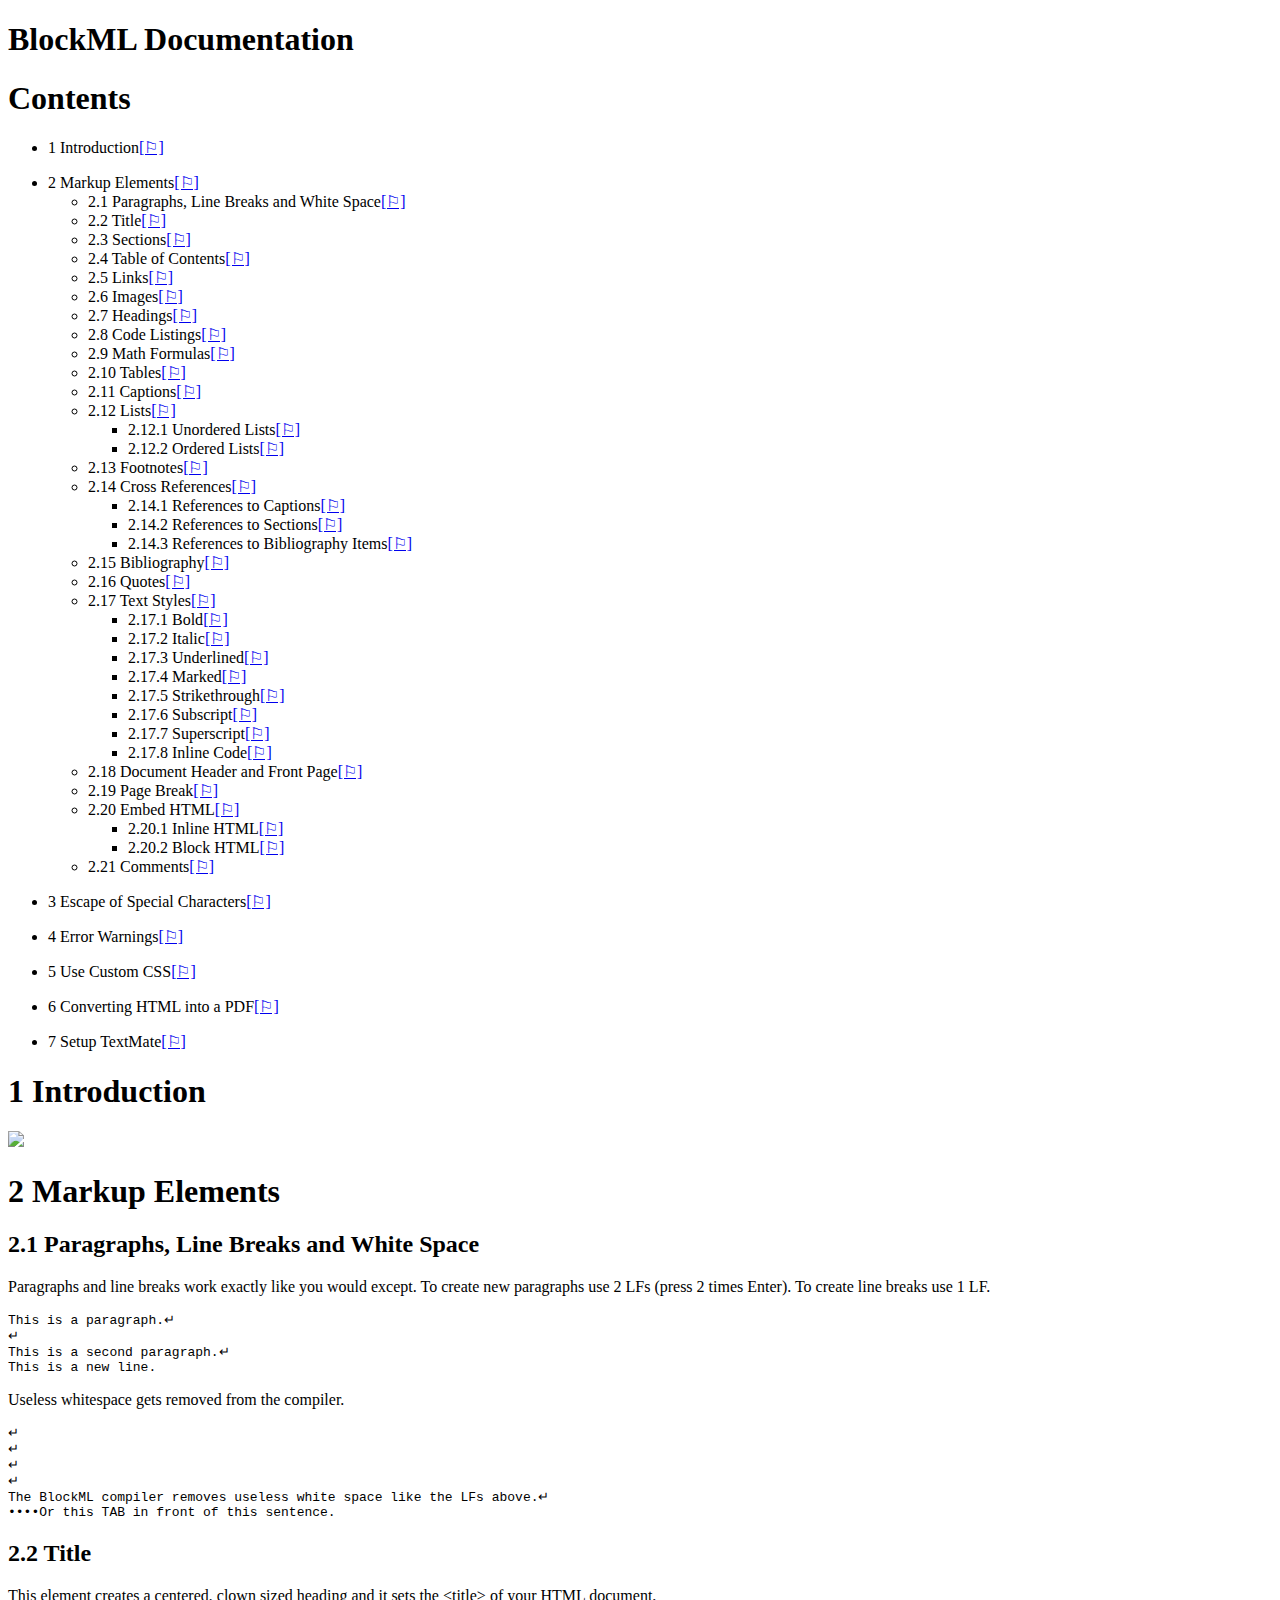
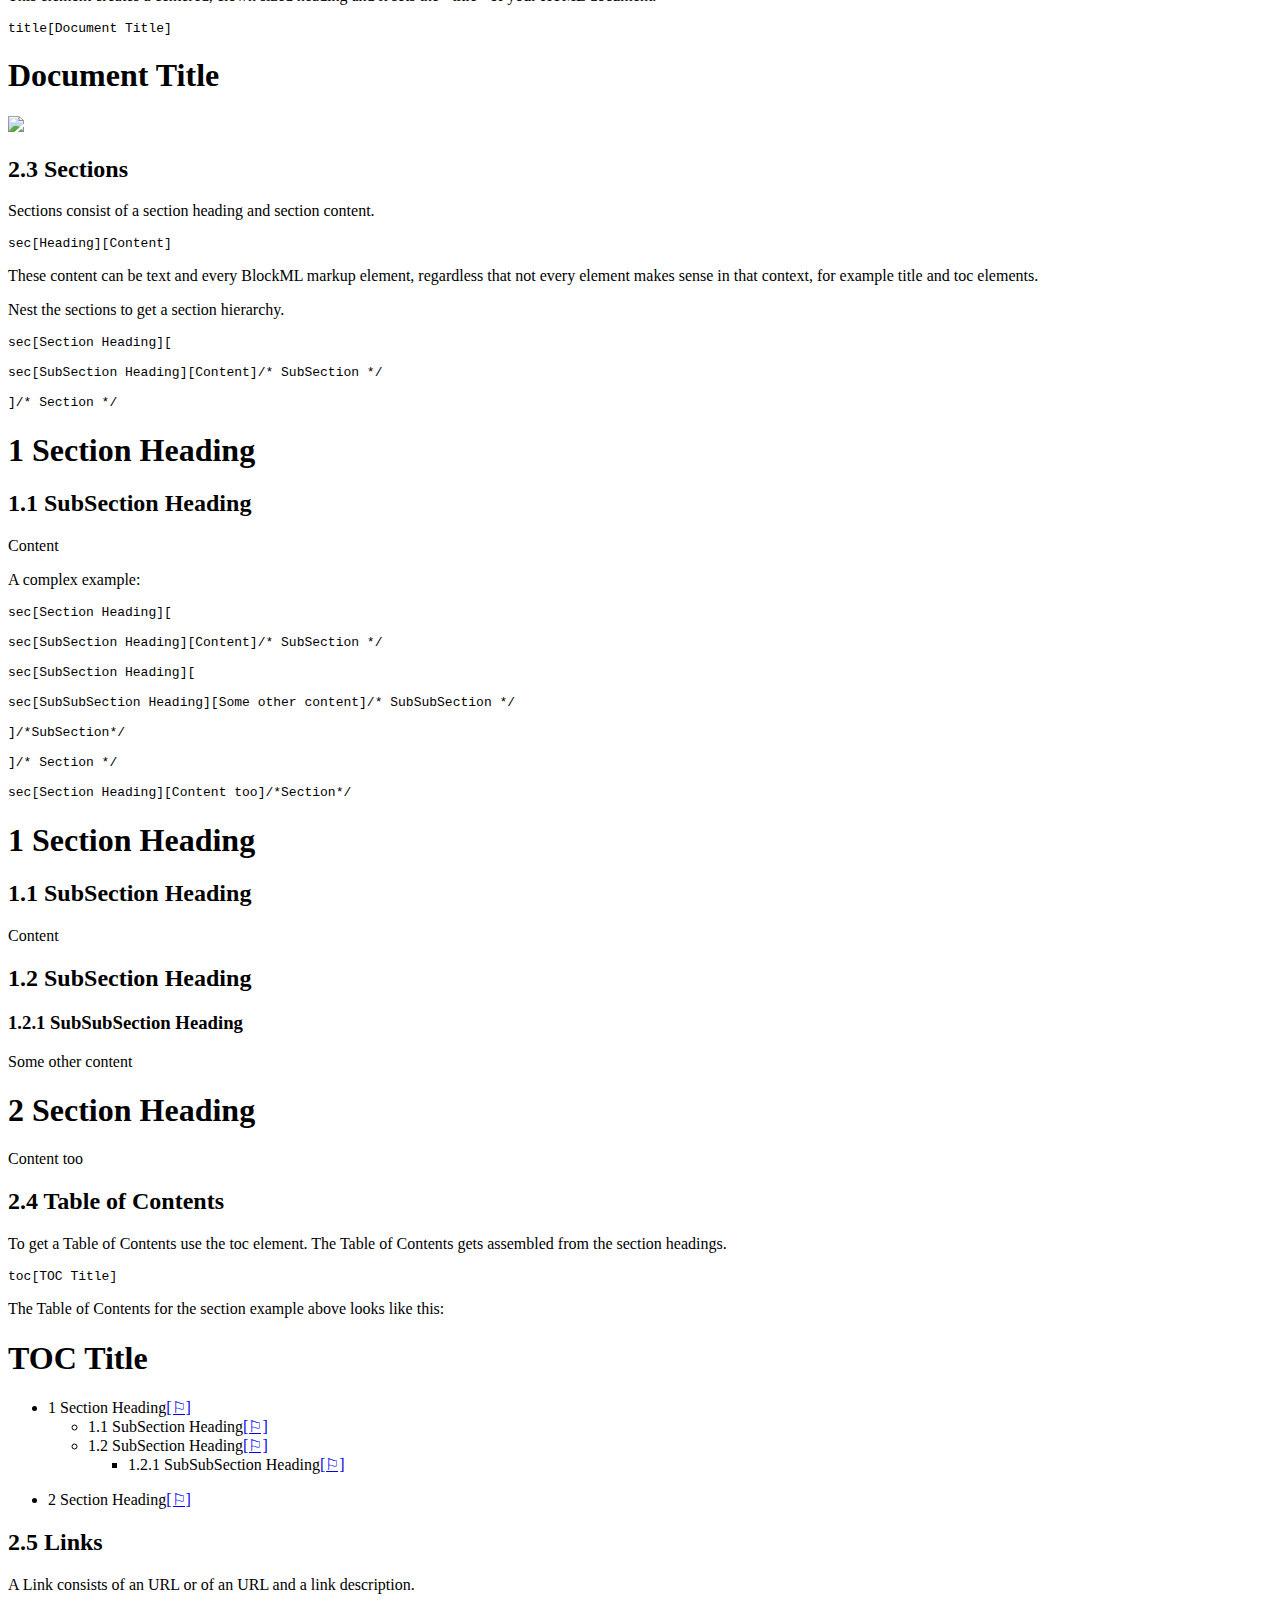
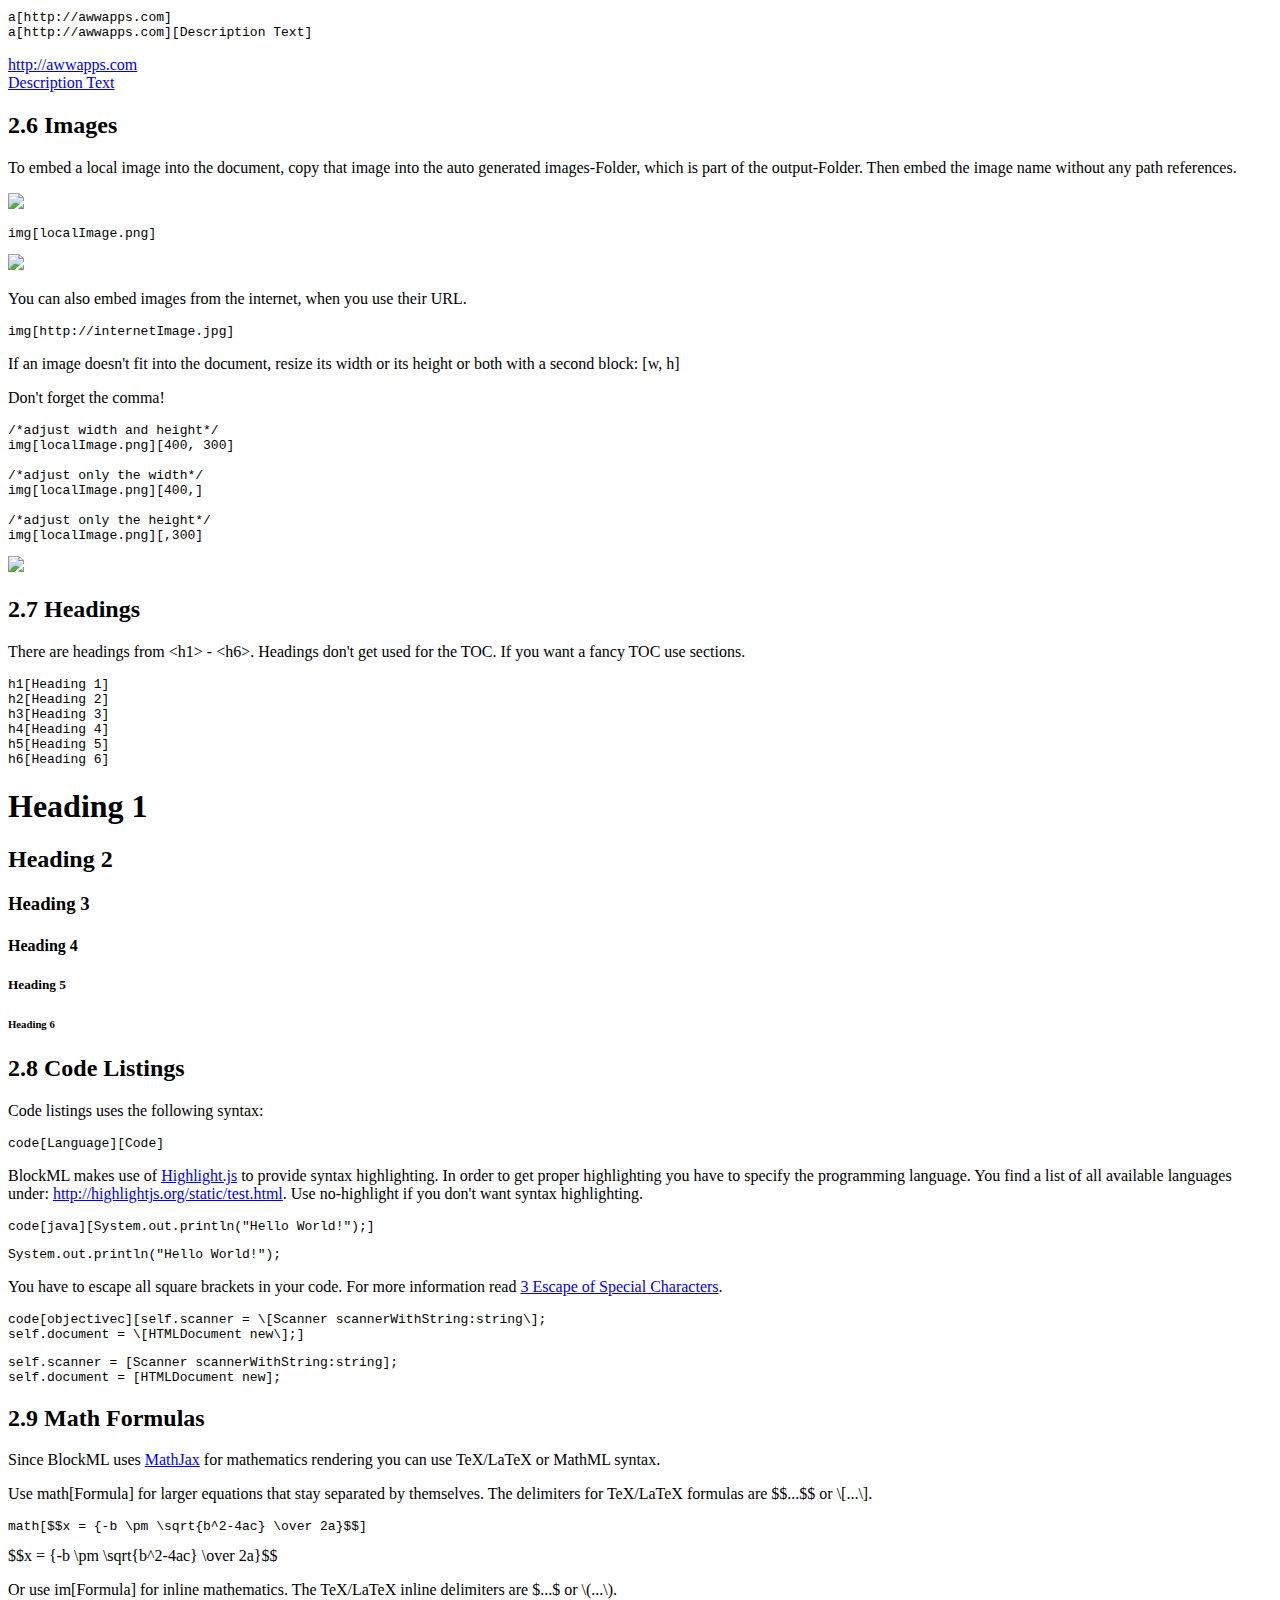
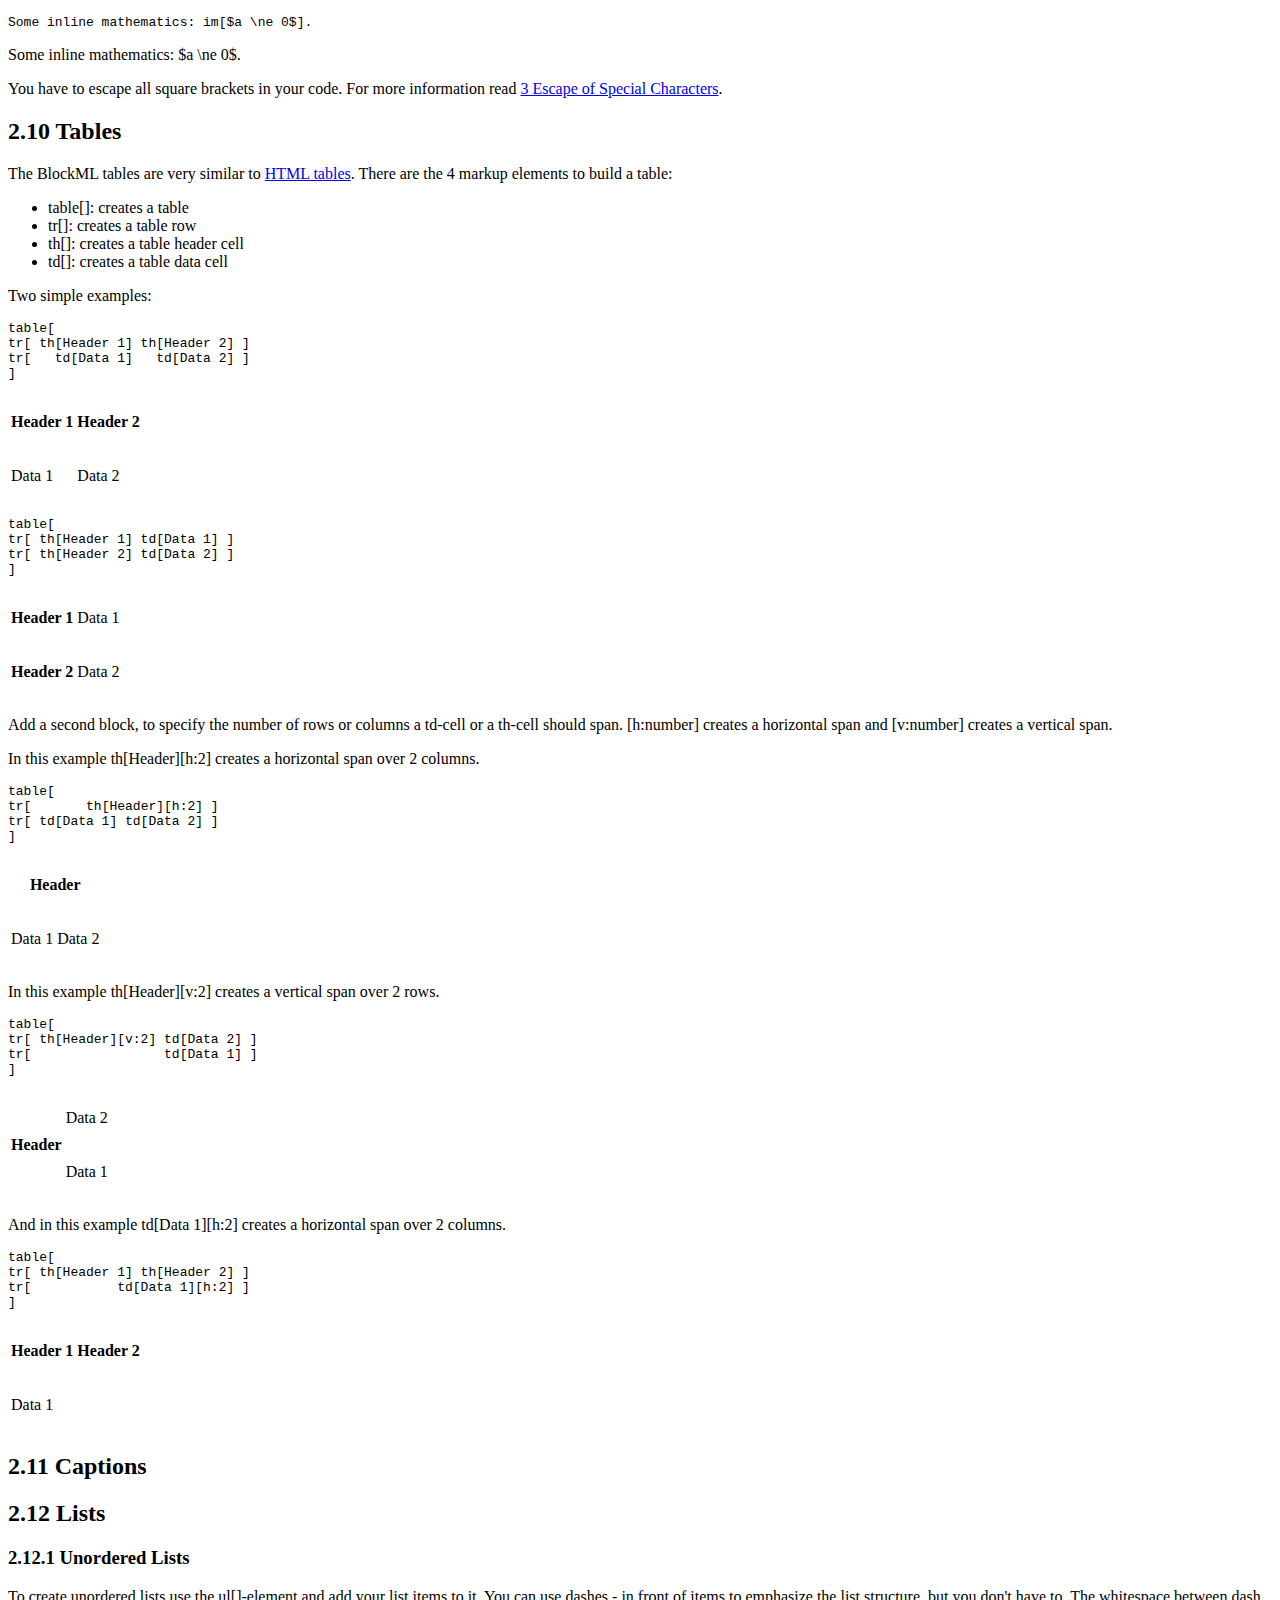
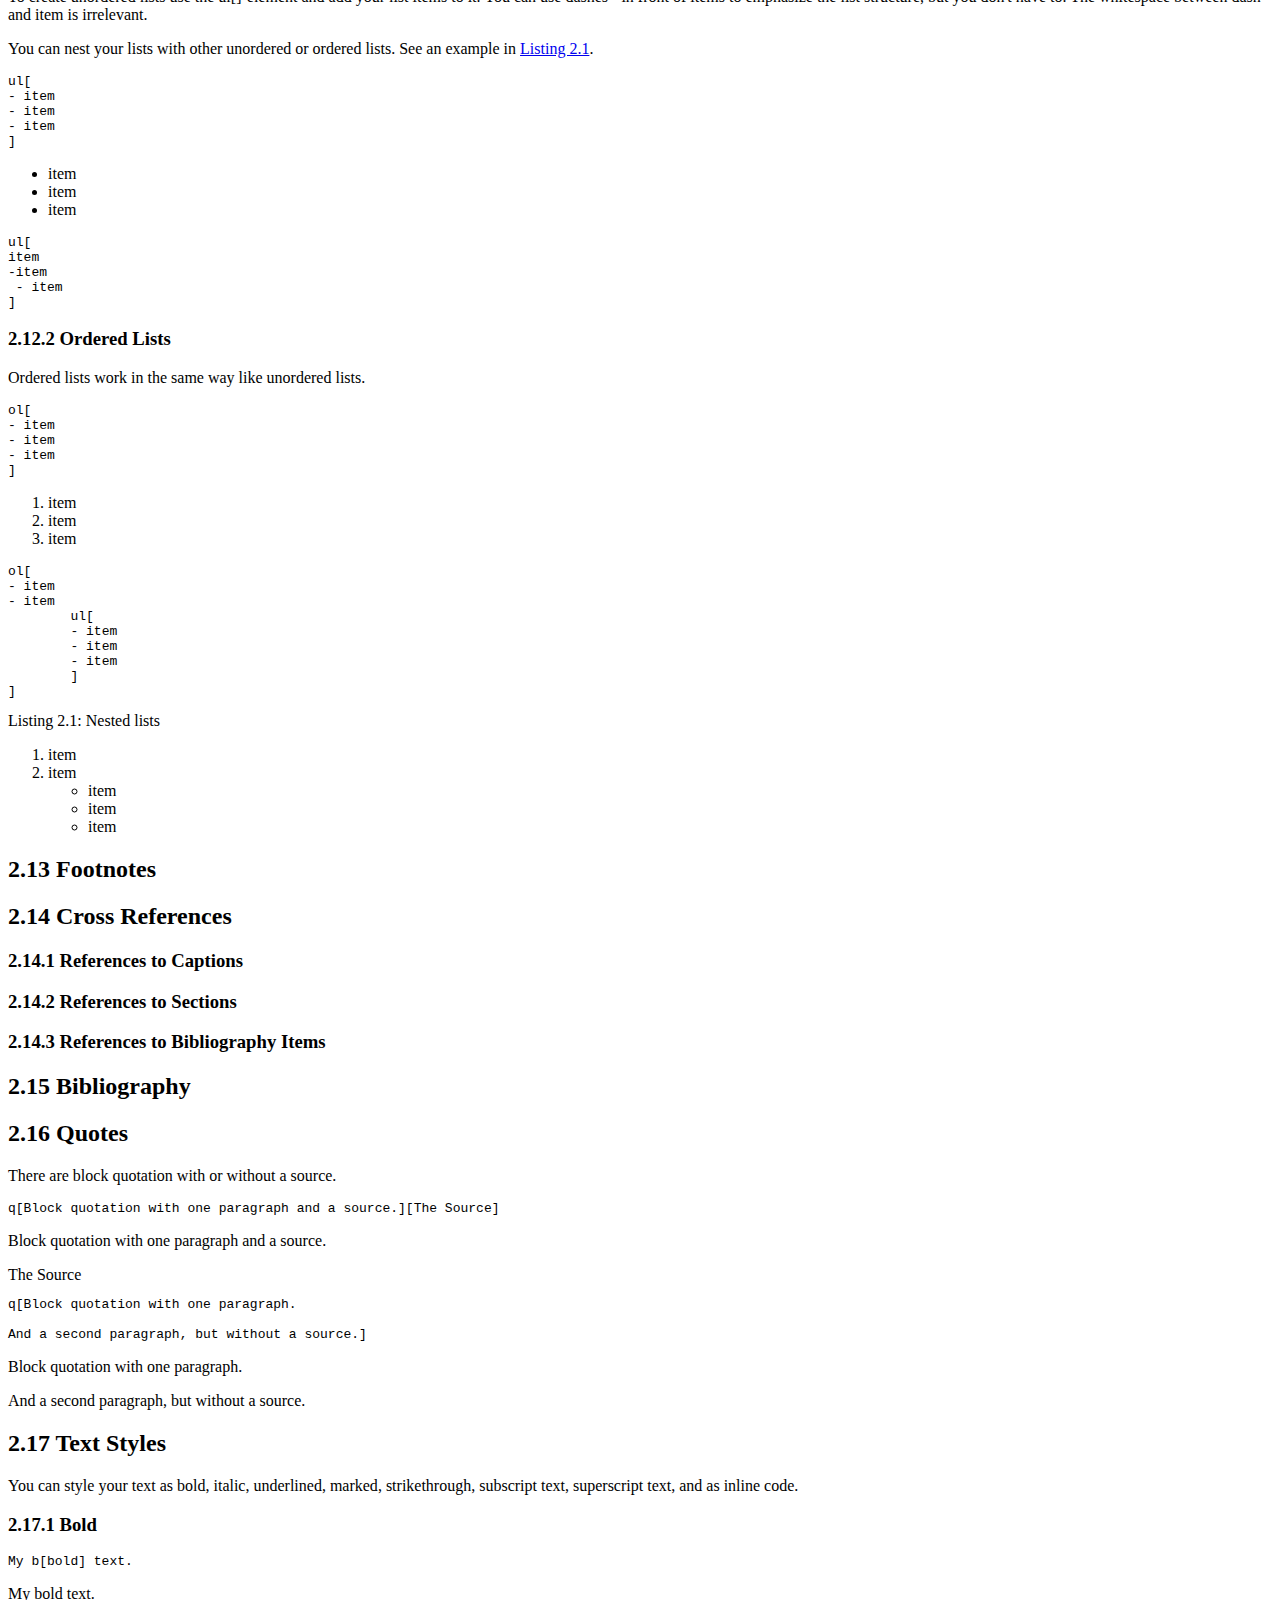
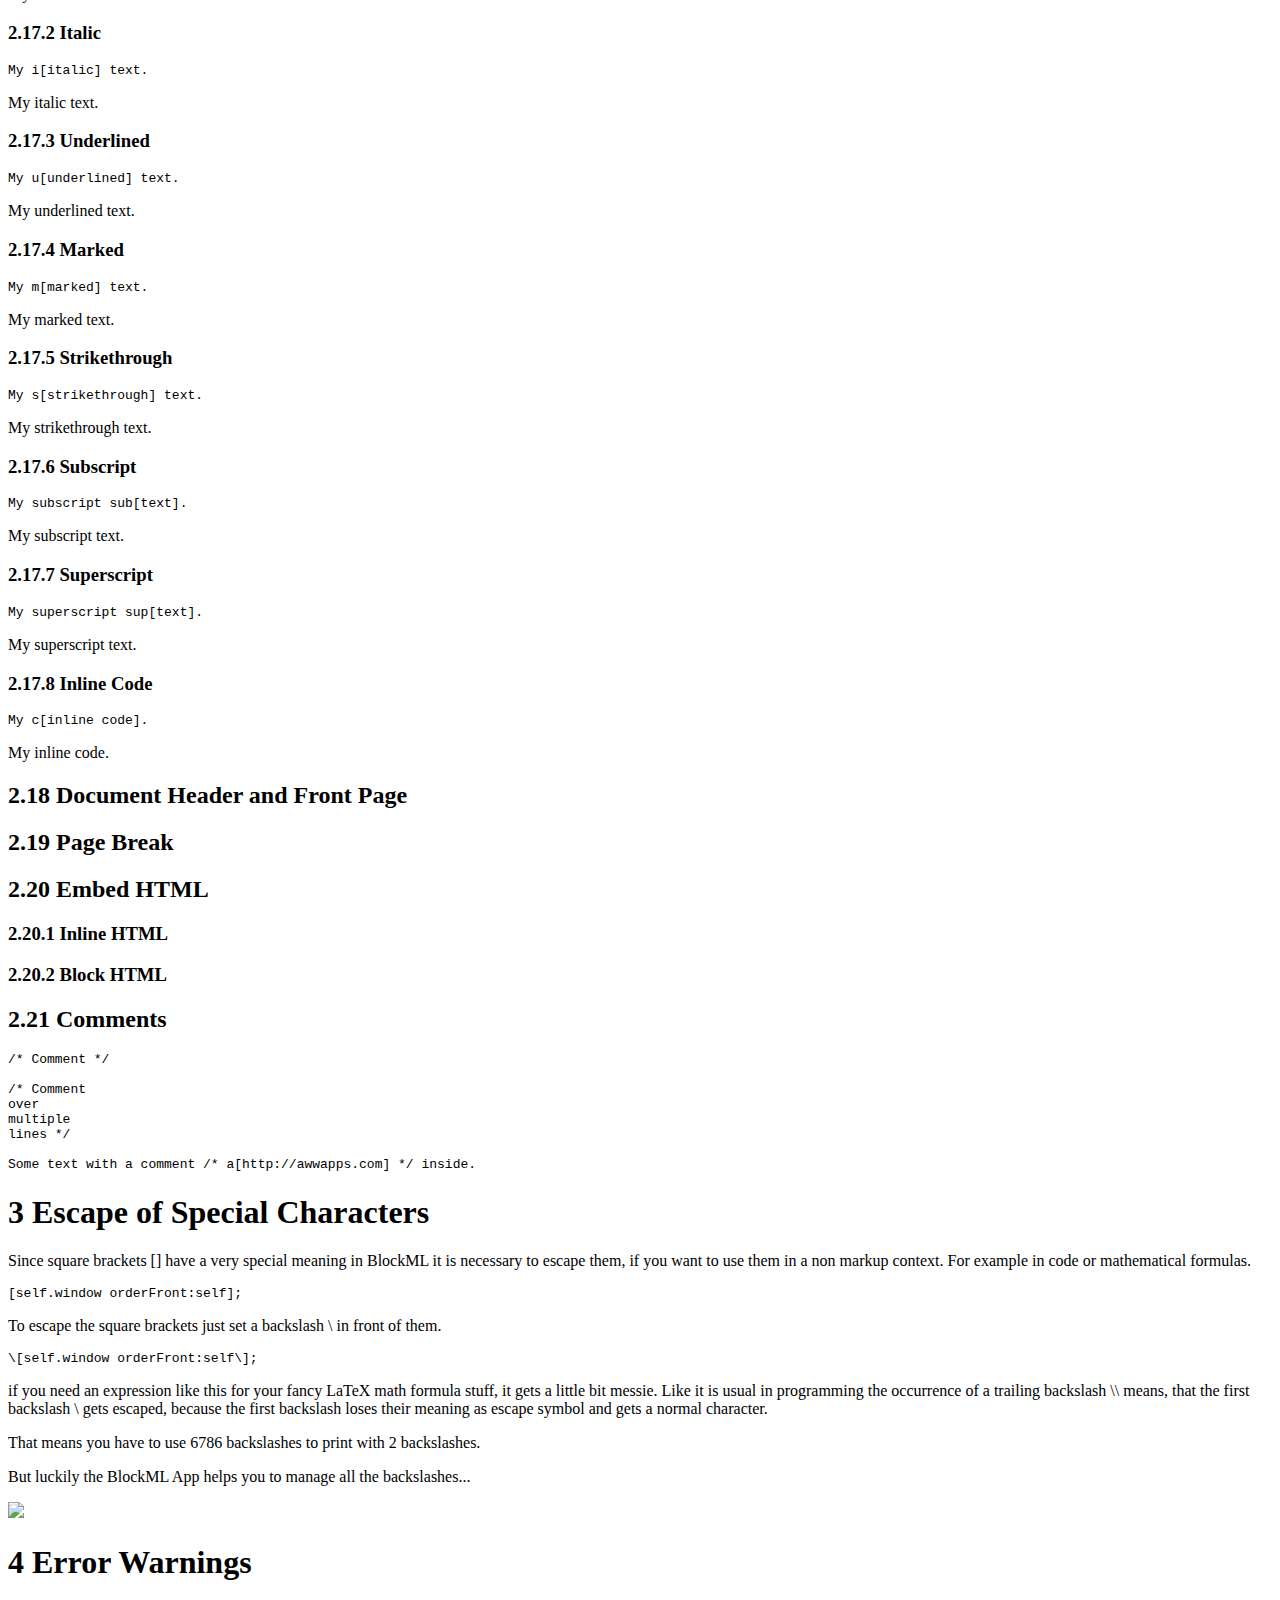
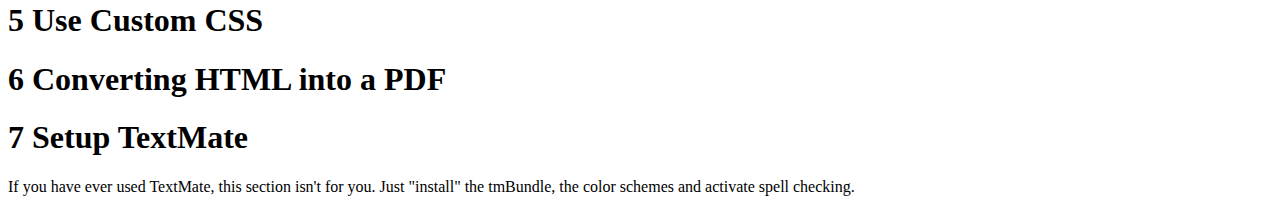
==== Documentation/document.html @ aa50d89c "Added a gradient SVG version of the galaxy picture" ====
<!DOCTYPE html>
<!--
    ____  __           __   __  _____
   / __ )/ /___  _____/ /__/  |/  / /
  / __  / / __ \/ ___/ //_/ /|_/ / /
 / /_/ / / /_/ / /__/ ,< / /  / / /___
/_____/_/\____/\___/_/|_/_/  /_/_____/

-->
<html>
	<head>
		<meta content="text/html; charset=UTF-8" http-equiv="Content-Type">
		<link type="image/x-icon" href="images/favicon.ico" rel="icon">
		<link media="screen" href="css/screen.css" type="text/css" rel="stylesheet">
		<link media="print" href="css/print.css" type="text/css" rel="stylesheet">
		<script src="highlight/highlight.pack.js"></script>
		<script>hljs.tabReplace = '    ';hljs.initHighlightingOnLoad();</script>
		<script type="text/javascript" src="http://cdn.mathjax.org/mathjax/latest/MathJax.js?config=TeX-AMS-MML_HTMLorMML"></script>
		<script type="text/x-mathjax-config">
			MathJax.Hub.Config({tex2jax: {inlineMath: [['$','$'],['\\(','\\)']], processClass: 'math', ignoreClass: 'no-math'}});
		</script>
		<title>BlockML Documentation</title>
	</head>
	<body class="no-math">
		<h1 id="title">BlockML Documentation</h1>
		<div id="toc">
			<h1>Contents</h1>
			<ul>
				<li><span><span>1 Introduction</span></span><a href="#sec-1"><span>[⚐]</span></a></li>
			</ul>
			<ul>
				<li><span><span>2 Markup Elements</span></span><a href="#sec-2"><span>[⚐]</span></a></li>
				<ul>
					<li><span><span>2.1 Paragraphs, Line Breaks and White Space</span></span><a href="#sec-2.1"><span>[⚐]</span></a></li>
				</ul>
				<ul>
					<li><span><span>2.2 Title</span></span><a href="#sec-2.2"><span>[⚐]</span></a></li>
				</ul>
				<ul>
					<li><span><span>2.3 Sections</span></span><a href="#sec-2.3"><span>[⚐]</span></a></li>
				</ul>
				<ul>
					<li><span><span>2.4 Table of Contents</span></span><a href="#sec-2.4"><span>[⚐]</span></a></li>
				</ul>
				<ul>
					<li><span><span>2.5 Links</span></span><a href="#sec-2.5"><span>[⚐]</span></a></li>
				</ul>
				<ul>
					<li><span><span>2.6 Images</span></span><a href="#sec-2.6"><span>[⚐]</span></a></li>
				</ul>
				<ul>
					<li><span><span>2.7 Headings</span></span><a href="#sec-2.7"><span>[⚐]</span></a></li>
				</ul>
				<ul>
					<li><span><span>2.8 Code Listings</span></span><a href="#sec-2.8"><span>[⚐]</span></a></li>
				</ul>
				<ul>
					<li><span><span>2.9 Math Formulas</span></span><a href="#sec-2.9"><span>[⚐]</span></a></li>
				</ul>
				<ul>
					<li><span><span>2.10 Tables</span></span><a href="#sec-2.10"><span>[⚐]</span></a></li>
				</ul>
				<ul>
					<li><span><span>2.11 Captions</span></span><a href="#sec-2.11"><span>[⚐]</span></a></li>
				</ul>
				<ul>
					<li><span><span>2.12 Lists</span></span><a href="#sec-2.12"><span>[⚐]</span></a></li>
					<ul>
						<li><span><span>2.12.1 Unordered Lists</span></span><a href="#sec-2.12.1"><span>[⚐]</span></a></li>
					</ul>
					<ul>
						<li><span><span>2.12.2 Ordered Lists</span></span><a href="#sec-2.12.2"><span>[⚐]</span></a></li>
					</ul>
				</ul>
				<ul>
					<li><span><span>2.13 Footnotes</span></span><a href="#sec-2.13"><span>[⚐]</span></a></li>
				</ul>
				<ul>
					<li><span><span>2.14 Cross References</span></span><a href="#sec-2.14"><span>[⚐]</span></a></li>
					<ul>
						<li><span><span>2.14.1 References to Captions</span></span><a href="#sec-2.14.1"><span>[⚐]</span></a></li>
					</ul>
					<ul>
						<li><span><span>2.14.2 References to Sections</span></span><a href="#sec-2.14.2"><span>[⚐]</span></a></li>
					</ul>
					<ul>
						<li><span><span>2.14.3 References to Bibliography Items</span></span><a href="#sec-2.14.3"><span>[⚐]</span></a></li>
					</ul>
				</ul>
				<ul>
					<li><span><span>2.15 Bibliography</span></span><a href="#sec-2.15"><span>[⚐]</span></a></li>
				</ul>
				<ul>
					<li><span><span>2.16 Quotes</span></span><a href="#sec-2.16"><span>[⚐]</span></a></li>
				</ul>
				<ul>
					<li><span><span>2.17 Text Styles</span></span><a href="#sec-2.17"><span>[⚐]</span></a></li>
					<ul>
						<li><span><span>2.17.1 Bold</span></span><a href="#sec-2.17.1"><span>[⚐]</span></a></li>
					</ul>
					<ul>
						<li><span><span>2.17.2 Italic</span></span><a href="#sec-2.17.2"><span>[⚐]</span></a></li>
					</ul>
					<ul>
						<li><span><span>2.17.3 Underlined</span></span><a href="#sec-2.17.3"><span>[⚐]</span></a></li>
					</ul>
					<ul>
						<li><span><span>2.17.4 Marked</span></span><a href="#sec-2.17.4"><span>[⚐]</span></a></li>
					</ul>
					<ul>
						<li><span><span>2.17.5 Strikethrough</span></span><a href="#sec-2.17.5"><span>[⚐]</span></a></li>
					</ul>
					<ul>
						<li><span><span>2.17.6 Subscript</span></span><a href="#sec-2.17.6"><span>[⚐]</span></a></li>
					</ul>
					<ul>
						<li><span><span>2.17.7 Superscript</span></span><a href="#sec-2.17.7"><span>[⚐]</span></a></li>
					</ul>
					<ul>
						<li><span><span>2.17.8 Inline Code</span></span><a href="#sec-2.17.8"><span>[⚐]</span></a></li>
					</ul>
				</ul>
				<ul>
					<li><span><span>2.18 Document Header and Front Page</span></span><a href="#sec-2.18"><span>[⚐]</span></a></li>
				</ul>
				<ul>
					<li><span><span>2.19 Page Break</span></span><a href="#sec-2.19"><span>[⚐]</span></a></li>
				</ul>
				<ul>
					<li><span><span>2.20 Embed HTML</span></span><a href="#sec-2.20"><span>[⚐]</span></a></li>
					<ul>
						<li><span><span>2.20.1 Inline HTML</span></span><a href="#sec-2.20.1"><span>[⚐]</span></a></li>
					</ul>
					<ul>
						<li><span><span>2.20.2 Block HTML</span></span><a href="#sec-2.20.2"><span>[⚐]</span></a></li>
					</ul>
				</ul>
				<ul>
					<li><span><span>2.21 Comments</span></span><a href="#sec-2.21"><span>[⚐]</span></a></li>
				</ul>
			</ul>
			<ul>
				<li><span><span>3 Escape of Special Characters</span></span><a href="#sec-3"><span>[⚐]</span></a></li>
			</ul>
			<ul>
				<li><span><span>4 Error Warnings</span></span><a href="#sec-4"><span>[⚐]</span></a></li>
			</ul>
			<ul>
				<li><span><span>5 Use Custom CSS</span></span><a href="#sec-5"><span>[⚐]</span></a></li>
			</ul>
			<ul>
				<li><span><span>6 Converting HTML into a PDF</span></span><a href="#sec-6"><span>[⚐]</span></a></li>
			</ul>
			<ul>
				<li><span><span>7 Setup TextMate</span></span><a href="#sec-7"><span>[⚐]</span></a></li>
			</ul>
		</div>
		<div class="sec" id="sec-1">
			<h1>1 Introduction</h1>
			<img src="images/info.svg">
		</div>
		<div class="sec" id="sec-2">
			<h1>2 Markup Elements</h1>
			<div class="sec" id="sec-2.1">
				<h2>2.1 Paragraphs, Line Breaks and White Space</h2>
				<p>Paragraphs and line breaks work exactly like you would except. To create new paragraphs use 2 LFs (press 2 times Enter). To create line breaks use 1 LF.</p>
				<pre><code class="markdown">This is a paragraph.↵
↵ 
This is a second paragraph.↵
This is a new line.</code></pre>
				<p>Useless whitespace gets removed from the compiler.</p>
				<pre><code class="markdown">↵ 
↵ 
↵ 
↵ 
The BlockML compiler removes useless white space like the LFs above.↵
••••Or this TAB in front of this sentence.</code></pre>
			</div>
			<div class="sec" id="sec-2.2">
				<h2>2.2 Title</h2>
				<p>This element creates a centered, clown sized heading and it sets the <span class="code">&lt;title></span> of your HTML document.</p>
				<pre><code class="no-highlight">title[Document Title]</code></pre>
<h1 style="padding: 0" id="title">Document Title</h1><p></p>
				<img src="images/title.png">
			</div>
			<div class="sec" id="sec-2.3">
				<h2>2.3 Sections</h2>
				<p>Sections consist of a section heading and section content. </p>
				<pre><code class="vala">sec[Heading][Content]</code></pre>
				<p>These content can be text and every BlockML markup element, regardless that not every element makes sense in that context, for example <span class="code">title</span> and <span class="code">toc</span> elements.</p>
				<p>Nest the sections to get a section hierarchy.</p>
				<pre><code class="vala">sec[Section Heading][

sec[SubSection Heading][Content]/* SubSection */

]/* Section */</code></pre>
<div class="sec" id="sec-1">
	<h1>1 Section Heading</h1>
	<div class="sec" id="sec-1.1">
		<h2>1.1 SubSection Heading</h2>
		<p>Content</p>
	</div>
</div>
				<p>A complex example:</p>
				<pre><code class="vala">sec[Section Heading][

sec[SubSection Heading][Content]/* SubSection */

sec[SubSection Heading][

sec[SubSubSection Heading][Some other content]/* SubSubSection */

]/*SubSection*/

]/* Section */

sec[Section Heading][Content too]/*Section*/</code></pre>
<div class="sec" id="sec-1">
	<h1>1 Section Heading</h1>
	<div class="sec" id="sec-1.1">
		<h2>1.1 SubSection Heading</h2>
		<p>Content</p>
	</div>
	<div class="sec" id="sec-1.2">
		<h2>1.2 SubSection Heading</h2>
		<div class="sec" id="sec-1.2.1">
			<h3>1.2.1 SubSubSection Heading</h3>
			<p>Some other content</p>
		</div>
	</div>
</div>
<div class="sec" id="sec-2">
	<h1>2 Section Heading</h1>
	<p>Content too</p>
</div>
			</div>
			<div class="sec" id="sec-2.4">
				<h2>2.4 Table of Contents</h2>
				<p>To get a Table of Contents use the <span class="code">toc</span> element. The Table of Contents gets assembled from the section headings.</p>
				<pre><code class="no-highlight">toc[TOC Title]</code></pre>
				<p>The Table of Contents for the section example above looks like this:</p>
<div id="toc">
			<h1>TOC Title</h1>
			<ul>
				<li><span><span>1 Section Heading</span></span><a href="#sec-1"><span>[⚐]</span></a></li>
				<ul>
					<li><span><span>1.1 SubSection Heading</span></span><a href="#sec-1.1"><span>[⚐]</span></a></li>
				</ul>
				<ul>
					<li><span><span>1.2 SubSection Heading</span></span><a href="#sec-1.2"><span>[⚐]</span></a></li>
					<ul>
						<li><span><span>1.2.1 SubSubSection Heading</span></span><a href="#sec-1.2.1"><span>[⚐]</span></a></li>
					</ul>
				</ul>
			</ul>
			<ul>
				<li><span><span>2 Section Heading</span></span><a href="#sec-2"><span>[⚐]</span></a></li>
			</ul>
		</div>
			</div>
			<div class="sec" id="sec-2.5">
				<h2>2.5 Links</h2>
				<p>A Link consists of an URL or of an URL and a link description.</p>
				<pre><code class="no-highlight">a[http://awwapps.com]
a[http://awwapps.com][Description Text]</code></pre>
				<p><a href="http://awwapps.com">http://awwapps.com</a><br><a href="http://awwapps.com">Description Text</a></p>
			</div>
			<div class="sec" id="sec-2.6">
				<h2>2.6 Images</h2>
				<p>To embed a local image into the document, copy that image into the auto generated <span class="code">images</span>-Folder, which is part of the <span class="code">output</span>-Folder. Then embed the image name without any path references.</p>
				<img src="images/embedImage.png">
				<pre><code class="no-highlight">img[localImage.png]</code></pre>
				<img src="images/dribbble.png">
				<p>You can also embed images from the internet, when you use their URL.</p>
				<pre><code class="no-highlight">img[http://internetImage.jpg]</code></pre>
				<p>If an image doesn't fit into the document, resize its width or its height or both with a second block: <span class="code">[w, h]</span></p>
				<p><span class="marked">Don't forget the comma!</span></p>
				<pre><code class="vala">/*adjust width and height*/
img[localImage.png][400, 300]

/*adjust only the width*/
img[localImage.png][400,]

/*adjust only the height*/
img[localImage.png][,300]</code></pre>
				<img src="images/dribbble.png" width="400">
			</div>
			<div class="sec" id="sec-2.7">
				<h2>2.7 Headings</h2>
				<p>There are headings from <span class="code">&lt;h1></span> - <span class="code">&lt;h6></span>. Headings don't get used for the TOC. If you want a fancy TOC use sections.</p>
				<pre><code class="no-highlight">h1[Heading 1]
h2[Heading 2]
h3[Heading 3]
h4[Heading 4]
h5[Heading 5]
h6[Heading 6]</code></pre>
<h1>Heading 1</h1>
<h2>Heading 2</h2>
<h3>Heading 3</h3>
<h4>Heading 4</h4>
<h5>Heading 5</h5>
<h6>Heading 6</h6>
			</div>
			<div class="sec" id="sec-2.8">
				<h2>2.8 Code Listings</h2>
				<p>Code listings uses the following syntax:</p>
				<pre><code class="no-highlight">code[Language][Code]</code></pre>
				<p>BlockML makes use of <a href="http://highlightjs.org">Highlight.js</a> to provide syntax highlighting. In order to get proper highlighting you have to specify the programming language. You find a list of all available languages under: <a href="http://highlightjs.org/static/test.html">http://highlightjs.org/static/test.html</a>. Use <span class="code">no-highlight</span> if you don't want syntax highlighting.</p>
				<pre><code class="no-highlight">code[java][System.out.println("Hello World!");]</code></pre>
				<pre><code class="java">System.out.println("Hello World!");</code></pre>
				<p><span class="marked">You have to escape all square brackets in your code.</span> For more information read <a href="#sec-3">3 Escape of Special Characters</a>.</p>
				<pre><code class="no-highlight">code[objectivec][self.scanner = \[Scanner scannerWithString:string\];
self.document = \[HTMLDocument new\];]</code></pre>
				<pre><code class="objectivec">self.scanner = [Scanner scannerWithString:string];
self.document = [HTMLDocument new];</code></pre>
			</div>
			<div class="sec" id="sec-2.9">
				<h2>2.9 Math Formulas</h2>
				<p>Since BlockML uses <a href="http://www.mathjax.org">MathJax</a> for mathematics rendering you can use TeX/LaTeX or MathML syntax. </p>
				<p>Use <span class="code">math[Formula]</span> for larger equations that stay separated by themselves. The delimiters for TeX/LaTeX formulas are <span class="code">$$...$$</span> or <span class="code">\[...\]</span>.</p>
				<pre><code class="no-highlight">math[$$x = {-b \pm \sqrt{b^2-4ac} \over 2a}$$]</code></pre>
				<div class="math">$$x = {-b \pm \sqrt{b^2-4ac} \over 2a}$$</div>
				<p>Or use <span class="code">im[Formula]</span> for inline mathematics. The TeX/LaTeX inline delimiters are <span class="code">$...$</span> or <span class="code">\(...\)</span>.</p>
				<pre><code class="no-highlight">Some inline mathematics: im[$a \ne 0$].</code></pre>
				<p>Some inline mathematics: <span class="math">$a \ne 0$</span>.</p>
				<p><span class="marked">You have to escape all square brackets in your code.</span> For more information read <a href="#sec-3">3 Escape of Special Characters</a>.</p>
			</div>
			<div class="sec" id="sec-2.10">
				<h2>2.10 Tables</h2>
				<p>The BlockML tables are very similar to <a href="http://www.w3schools.com/html/html_tables.asp">HTML tables</a>. There are the 4 markup elements to build a table:</p>
				<ul>
					<li><span class="code">table[]</span>: creates a table</li>
					<li><span class="code">tr[]</span>: creates a table row</li>
					<li><span class="code">th[]</span>: creates a table header cell</li>
					<li><span class="code">td[]</span>: creates a table data cell</li>
				</ul>
				<p>Two simple examples:</p>
				<pre><code class="no-highlight">table[
tr[ th[Header 1] th[Header 2] ]
tr[   td[Data 1]   td[Data 2] ]
]</code></pre>
				<table>
					<tr>
						<th>
							<p>Header 1</p>
						</th>
						<th>
							<p>Header 2</p>
						</th>
					</tr>
					<tr>
						<td>
							<p>Data 1</p>
						</td>
						<td>
							<p>Data 2</p>
						</td>
					</tr>
				</table>
				<pre><code class="no-highlight">table[
tr[ th[Header 1] td[Data 1] ]
tr[ th[Header 2] td[Data 2] ]
]</code></pre>
				<table>
					<tr>
						<th>
							<p>Header 1</p>
						</th>
						<td>
							<p>Data 1</p>
						</td>
					</tr>
					<tr>
						<th>
							<p>Header 2</p>
						</th>
						<td>
							<p>Data 2</p>
						</td>
					</tr>
				</table>
				<p>Add a second block, to specify the number of rows or columns a <span class="code">td</span>-cell or a <span class="code">th</span>-cell should span. <span class="code">[h:number]</span> creates a horizontal span and <span class="code">[v:number]</span> creates a vertical span.</p>
				<p>In this example <span class="code">th[Header][h:2]</span> creates a horizontal span over 2 columns.</p>
				<pre><code class="no-highlight">table[
tr[ 	  th[Header][h:2] ]
tr[ td[Data 1] td[Data 2] ]
]</code></pre>
				<table>
					<tr>
						<th colspan="2">
							<p>Header</p>
						</th>
					</tr>
					<tr>
						<td>
							<p>Data 1</p>
						</td>
						<td>
							<p>Data 2</p>
						</td>
					</tr>
				</table>
				<p>In this example <span class="code">th[Header][v:2]</span> creates a vertical span over 2 rows.</p>
				<pre><code class="no-highlight">table[
tr[ th[Header][v:2] td[Data 2] ]
tr[                 td[Data 1] ]
]</code></pre>
				<table>
					<tr>
						<th rowspan="2">
							<p>Header</p>
						</th>
						<td>
							<p>Data 2</p>
						</td>
					</tr>
					<tr>
						<td>
							<p>Data 1</p>
						</td>
					</tr>
				</table>
				<p>And in this example <span class="code">td[Data 1][h:2]</span> creates a horizontal span over 2 columns.</p>
				<pre><code class="no-highlight">table[
tr[ th[Header 1] th[Header 2] ]
tr[           td[Data 1][h:2] ]
]</code></pre>
				<table>
					<tr>
						<th>
							<p>Header 1</p>
						</th>
						<th>
							<p>Header 2</p>
						</th>
					</tr>
					<tr>
						<td colspan="2">
							<p>Data 1</p>
						</td>
					</tr>
				</table>
			</div>
			<div class="sec" id="sec-2.11">
				<h2>2.11 Captions</h2>
			</div>
			<div class="sec" id="sec-2.12">
				<h2>2.12 Lists</h2>
				<div class="sec" id="sec-2.12.1">
					<h3>2.12.1 Unordered Lists</h3>
					<p>To create unordered lists use the <span class="code">ul[]</span>-element and add your list items to it. You can use dashes <span class="code">-</span> in front of items to emphasize the list structure, but you don't have to. The whitespace between dash and item is irrelevant.</p>
					<p>You can nest your lists with other unordered or ordered lists. See an example in <a href="#id-NLISTS">Listing 2.1</a>.</p>
					<pre><code class="no-highlight">ul[
- item
- item
- item
]</code></pre>
					<ul>
						<li>item</li>
						<li>item</li>
						<li>item</li>
					</ul>
					<pre><code class="no-highlight">ul[
item
-item
 - item
]</code></pre>
				</div>
				<div class="sec" id="sec-2.12.2">
					<h3>2.12.2 Ordered Lists</h3>
					<p>Ordered lists work in the same way like unordered lists.</p>
					<pre><code class="no-highlight">ol[
- item
- item
- item
]</code></pre>
					<ol>
						<li>item</li>
						<li>item</li>
						<li>item</li>
					</ol>
					<pre><code class="no-highlight">ol[
- item
- item
	ul[
	- item
	- item
	- item
	]
]</code></pre>
					<div class="cap" id="id-NLISTS"><span>Listing 2.1: </span>Nested lists</div>
					<ol>
						<li>item</li>
						<li>item</li>
						<ul>
							<li>item</li>
							<li>item</li>
							<li>item</li>
						</ul>
					</ol>
				</div>
			</div>
			<div class="sec" id="sec-2.13">
				<h2>2.13 Footnotes</h2>
			</div>
			<div class="sec" id="sec-2.14">
				<h2>2.14 Cross References</h2>
				<div class="sec" id="sec-2.14.1">
					<h3>2.14.1 References to Captions</h3>
				</div>
				<div class="sec" id="sec-2.14.2">
					<h3>2.14.2 References to Sections</h3>
				</div>
				<div class="sec" id="sec-2.14.3">
					<h3>2.14.3 References to Bibliography Items</h3>
				</div>
			</div>
			<div class="sec" id="sec-2.15">
				<h2>2.15 Bibliography</h2>
			</div>
			<div class="sec" id="sec-2.16">
				<h2>2.16 Quotes</h2>
				<p>There are block quotation with or without a source.</p>
				<pre><code class="no-highlight">q[Block quotation with one paragraph and a source.][The Source]</code></pre>
				<div class="quote">
					<p>Block quotation with one paragraph and a source.</p>
					<div class="source">The Source</div>
				</div>
				<pre><code class="no-highlight">q[Block quotation with one paragraph.

And a second paragraph, but without a source.]</code></pre>
				<div class="quote">
					<p>Block quotation with one paragraph.</p>
					<p>And a second paragraph, but without a source.</p>
				</div>
			</div>
			<div class="sec" id="sec-2.17">
				<h2>2.17 Text Styles</h2>
				<p>You can style your text as <span class="bold">bold</span>, <span class="italic">italic</span>, <span class="underline">underlined</span>, <span class="marked">marked</span>, <span class="strikethrough">strikethrough</span>, subscript <span class="sub">text</span>, superscript <span class="sup">text</span>, and as <span class="code">inline code</span>.</p>
				<div class="sec" id="sec-2.17.1">
					<h3>2.17.1 Bold</h3>
					<pre><code class="no-highlight">My b[bold] text.</code></pre>
					<p>My <span class="bold">bold</span> text.</p>
				</div>
				<div class="sec" id="sec-2.17.2">
					<h3>2.17.2 Italic</h3>
					<pre><code class="no-highlight">My i[italic] text.</code></pre>
					<p>My <span class="italic">italic</span> text.</p>
				</div>
				<div class="sec" id="sec-2.17.3">
					<h3>2.17.3 Underlined</h3>
					<pre><code class="no-highlight">My u[underlined] text.</code></pre>
					<p>My <span class="underline">underlined</span> text.</p>
				</div>
				<div class="sec" id="sec-2.17.4">
					<h3>2.17.4 Marked</h3>
					<pre><code class="no-highlight">My m[marked] text.</code></pre>
					<p>My <span class="marked">marked</span> text.</p>
				</div>
				<div class="sec" id="sec-2.17.5">
					<h3>2.17.5 Strikethrough</h3>
					<pre><code class="no-highlight">My s[strikethrough] text.</code></pre>
					<p>My <span class="strikethrough">strikethrough</span> text.</p>
				</div>
				<div class="sec" id="sec-2.17.6">
					<h3>2.17.6 Subscript</h3>
					<pre><code class="no-highlight">My subscript sub[text].</code></pre>
					<p>My subscript <span class="sub">text</span>.</p>
				</div>
				<div class="sec" id="sec-2.17.7">
					<h3>2.17.7 Superscript</h3>
					<pre><code class="no-highlight">My superscript sup[text].</code></pre>
					<p>My superscript <span class="sup">text</span>.</p>
				</div>
				<div class="sec" id="sec-2.17.8">
					<h3>2.17.8 Inline Code</h3>
					<pre><code class="no-highlight">My c[inline code].</code></pre>
					<p>My <span class="code">inline code</span>.</p>
				</div>
			</div>
			<div class="sec" id="sec-2.18">
				<h2>2.18 Document Header and Front Page</h2>
			</div>
			<div class="sec" id="sec-2.19">
				<h2>2.19 Page Break</h2>
			</div>
			<div class="sec" id="sec-2.20">
				<h2>2.20 Embed HTML</h2>
				<div class="sec" id="sec-2.20.1">
					<h3>2.20.1 Inline HTML</h3>
				</div>
				<div class="sec" id="sec-2.20.2">
					<h3>2.20.2 Block HTML</h3>
				</div>
			</div>
			<div class="sec" id="sec-2.21">
				<h2>2.21 Comments</h2>
				<pre><code class="vala">/* Comment */

/* Comment
over
multiple
lines */

Some text with a comment /* a[http://awwapps.com] */ inside.</code></pre>
			</div>
		</div>
		<div class="sec" id="sec-3">
			<h1>3 Escape of Special Characters</h1>
			<p>Since square brackets <span class="code">[]</span> have a very special meaning in BlockML it is necessary to escape them, if you want to use them in a non markup context. For example in code or mathematical formulas. </p>
			<pre><code class="objectivec">[self.window orderFront:self];</code></pre>
			<p>To escape the square brackets just set a backslash <span class="code">\</span> in front of them.</p>
			<pre><code class="objectivec">\[self.window orderFront:self\];</code></pre>
			<p>if you need an expression like this <span class="code"></span> for your fancy LaTeX math formula stuff, it gets a little bit messie. Like it is usual in programming the occurrence of a trailing backslash <span class="code">\\</span> means, that the first backslash <span class="code">\</span> gets escaped, because the first backslash loses their meaning as escape symbol and gets a normal character. </p>
			<p>That means you have to use 6786 backslashes <span class="code"></span> to print <span class="code"></span> with 2 backslashes.</p>
			<p>But luckily the BlockML App helps you to manage all the backslashes...</p>
			<img src="images/escape.png">
		</div>
		<div class="sec" id="sec-4">
			<h1>4 Error Warnings</h1>
		</div>
		<div class="sec" id="sec-5">
			<h1>5 Use Custom CSS</h1>
		</div>
		<div class="sec" id="sec-6">
			<h1>6 Converting HTML into a PDF</h1>
		</div>
		<div class="sec" id="sec-7">
			<h1>7 Setup TextMate</h1>
			<p>If you have ever used TextMate, this section isn't for you. Just "install" the tmBundle, the color schemes and activate spell checking.</p>
		</div>
	</body>
</html>
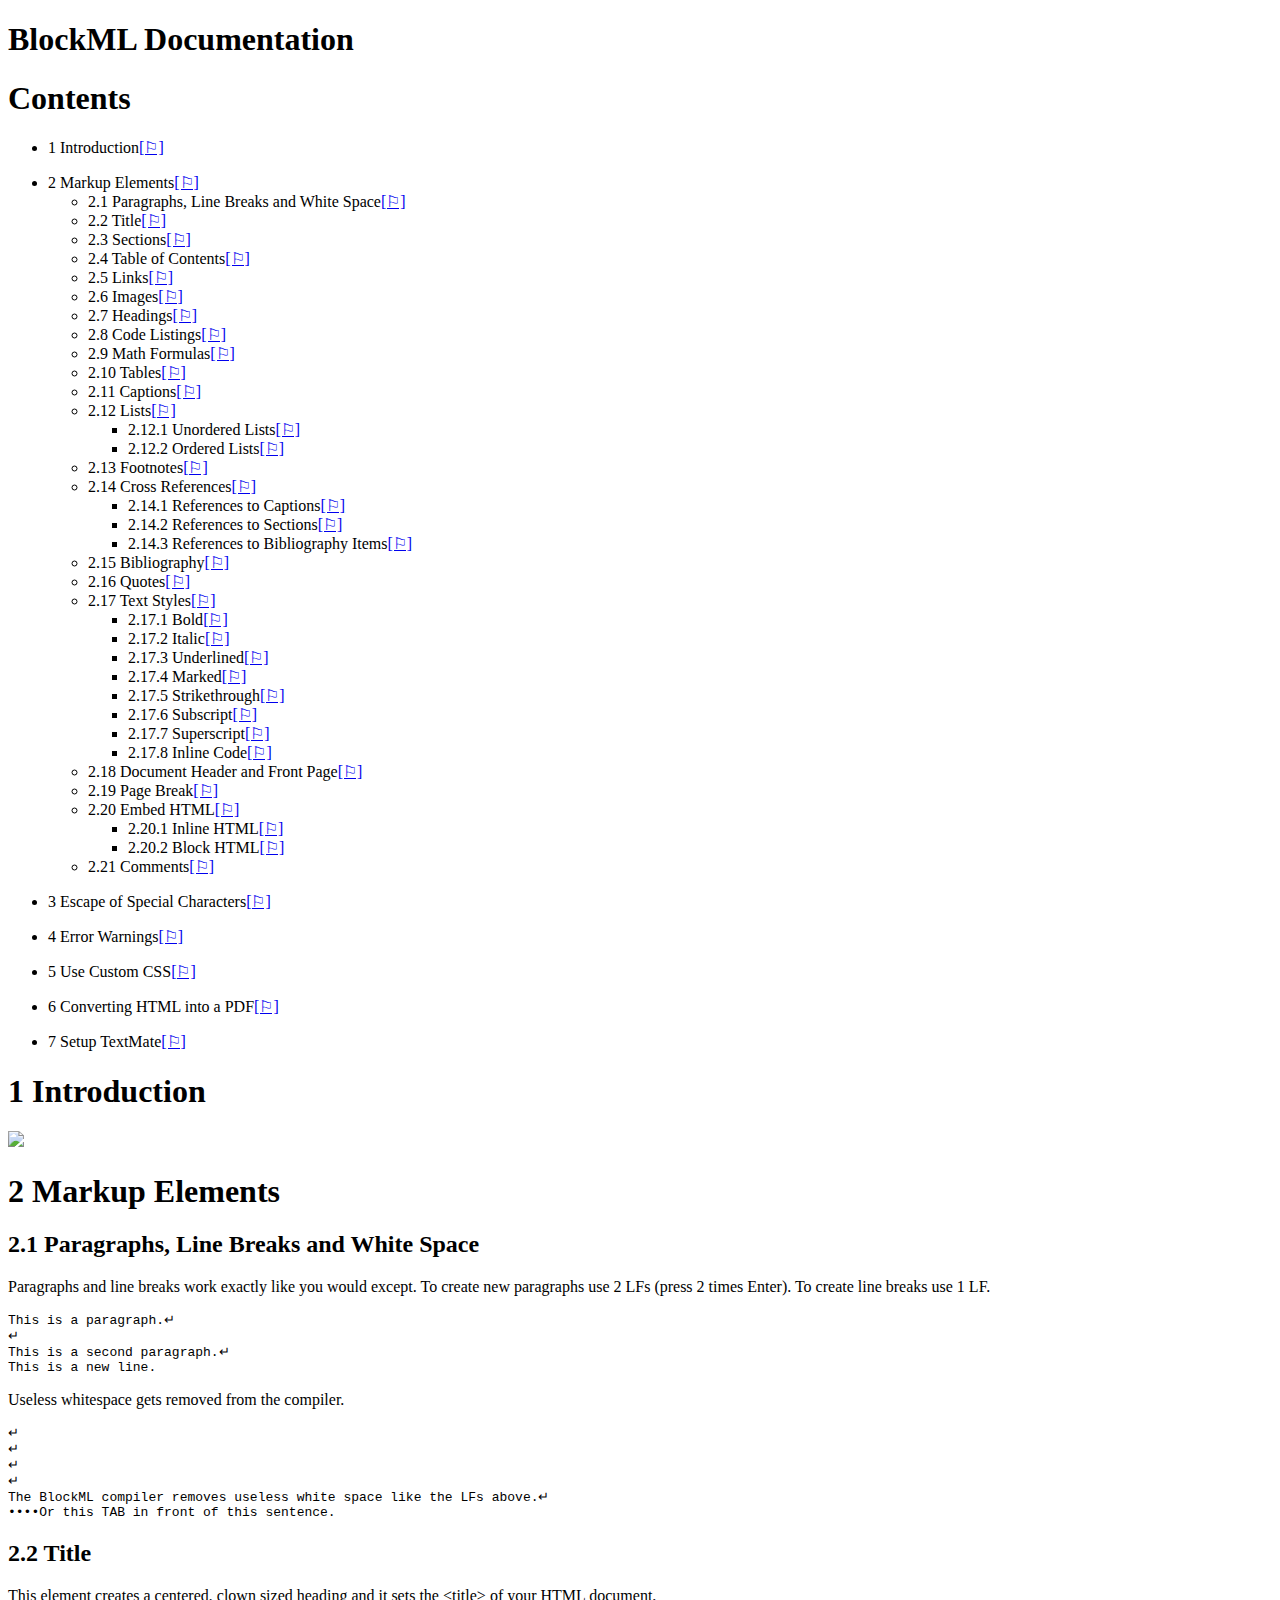
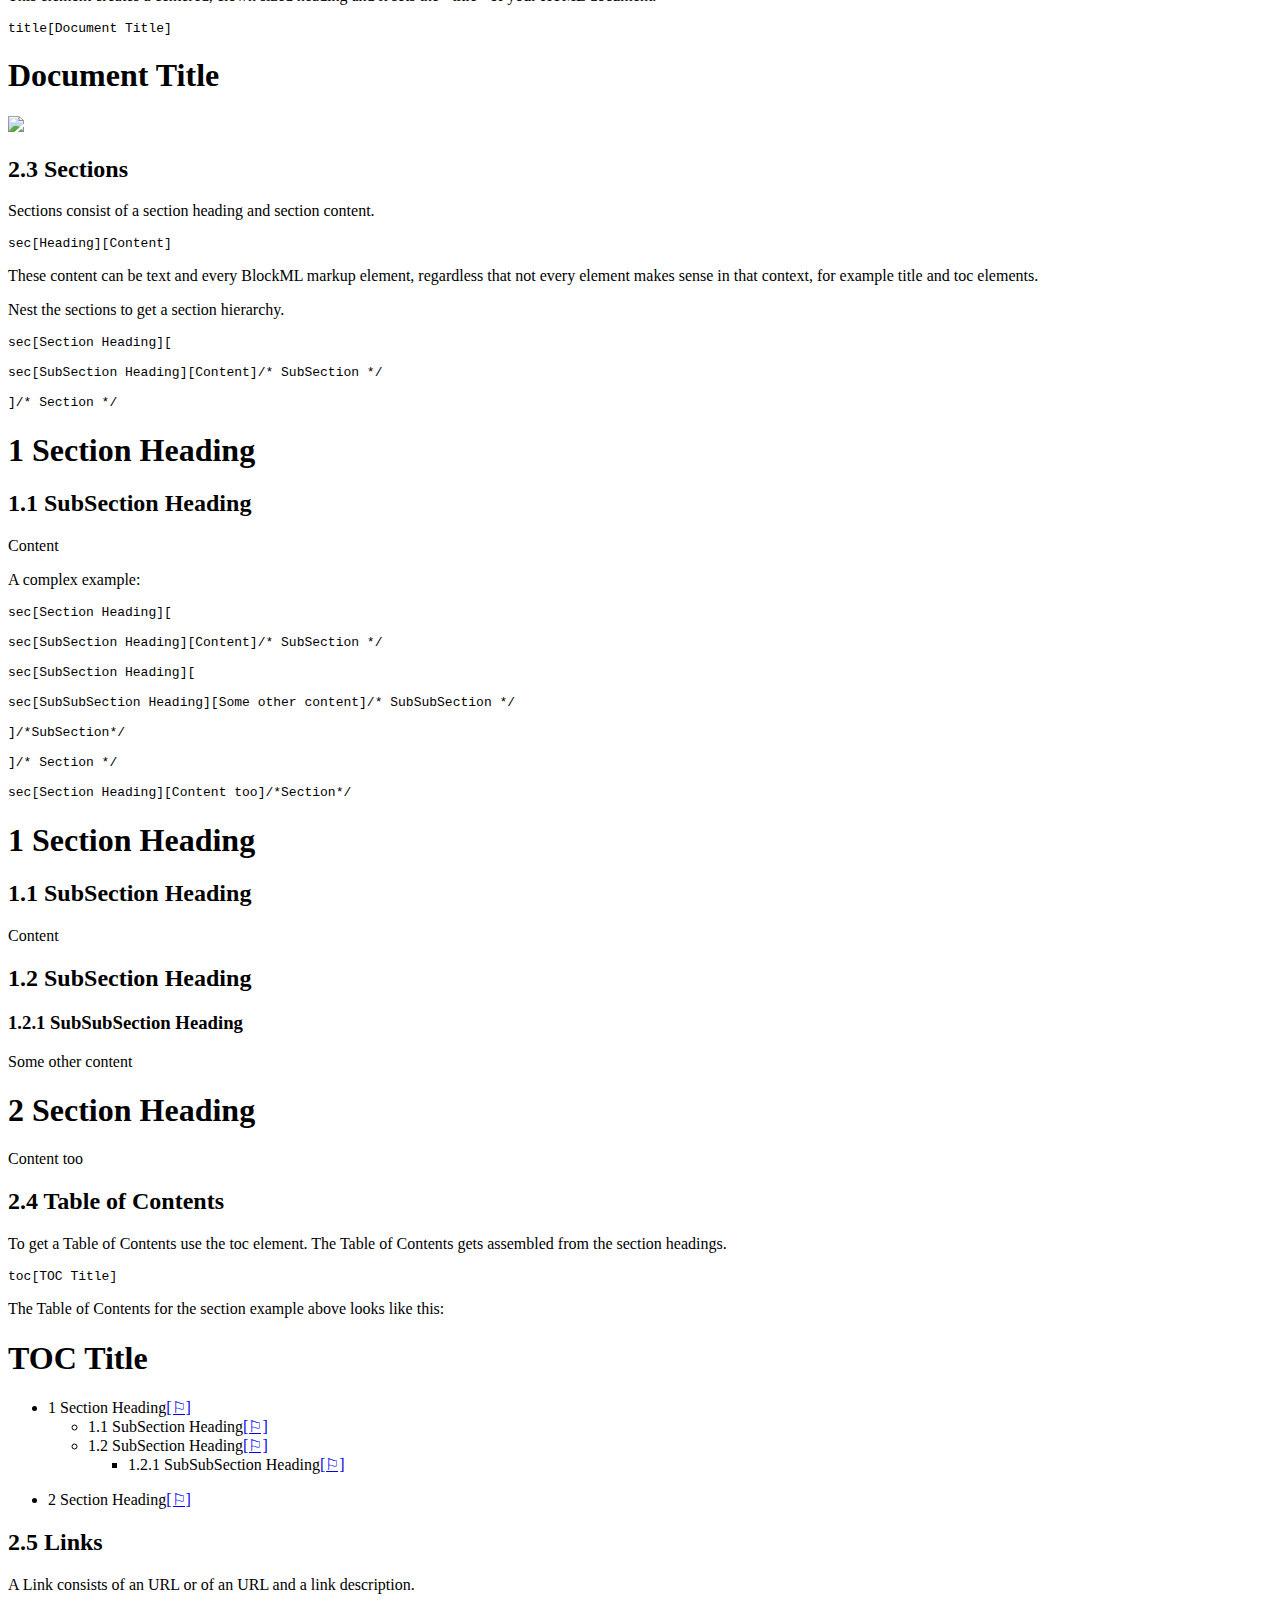
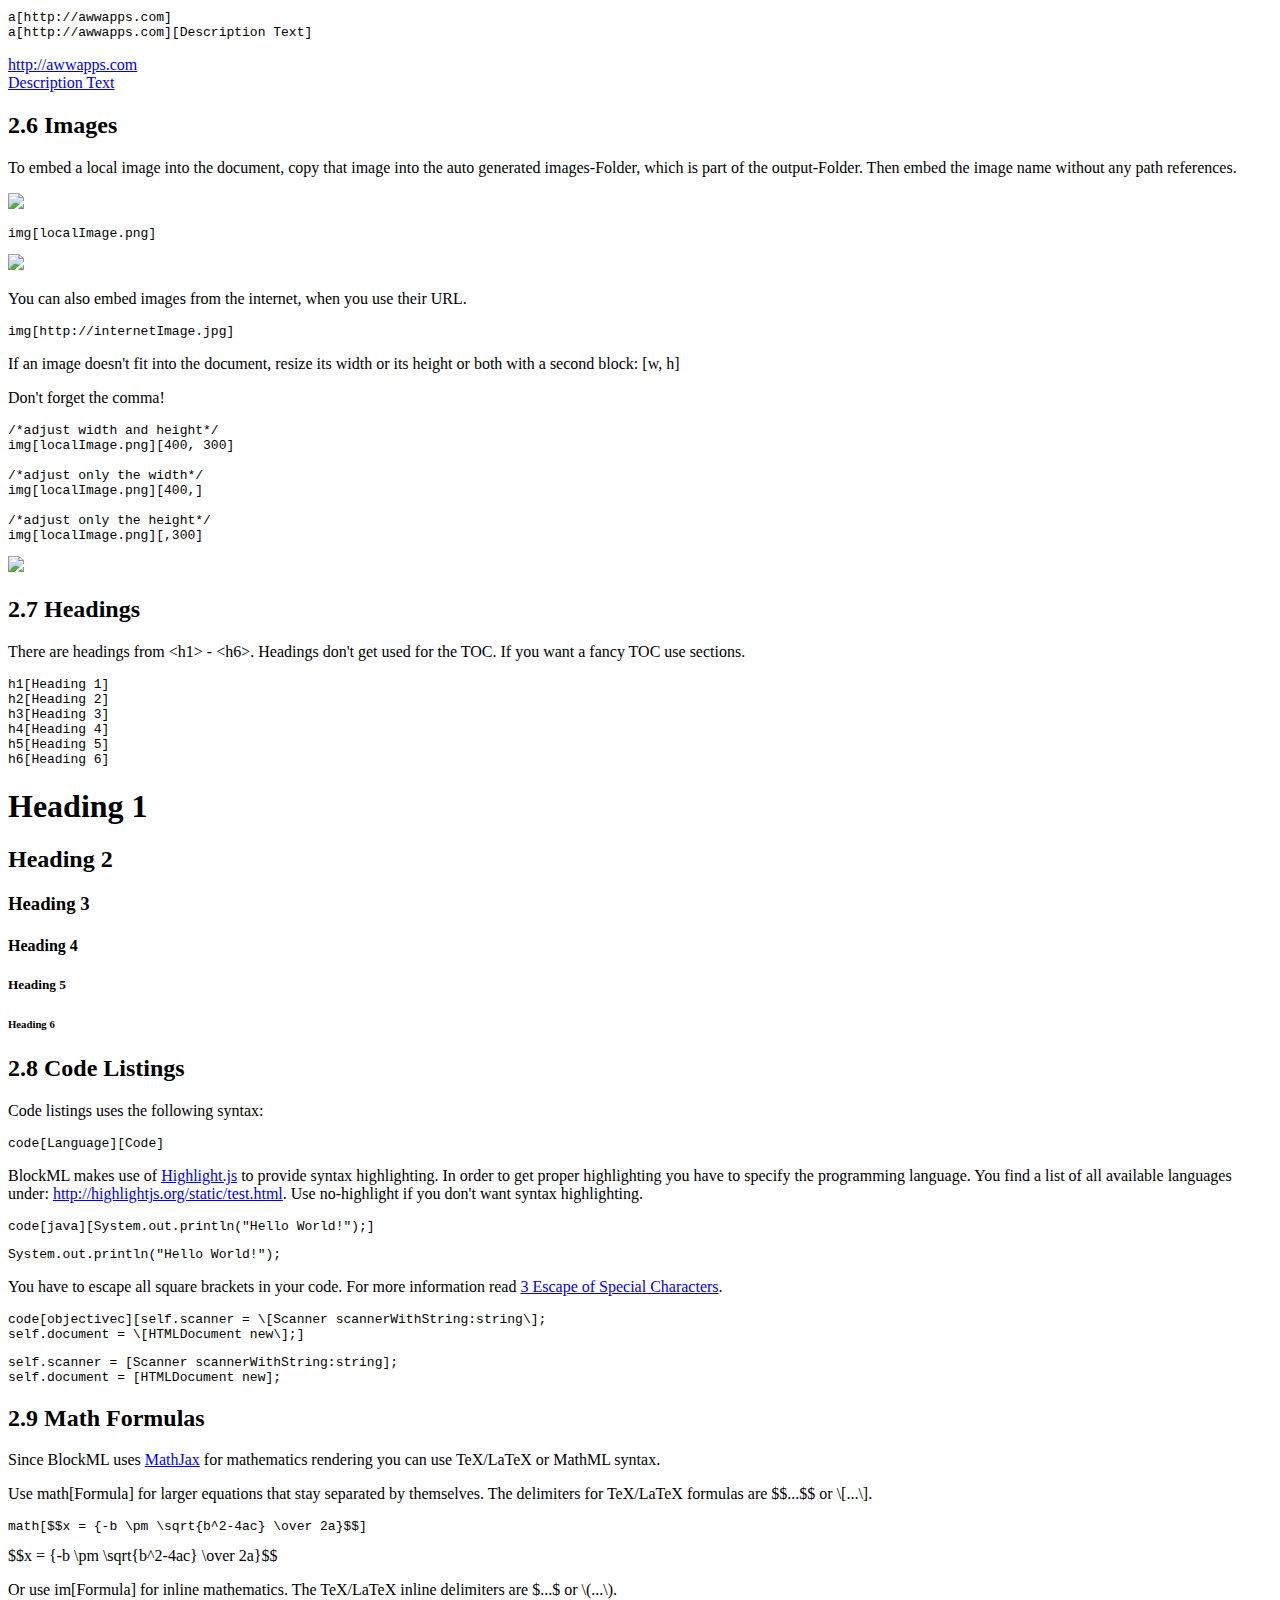
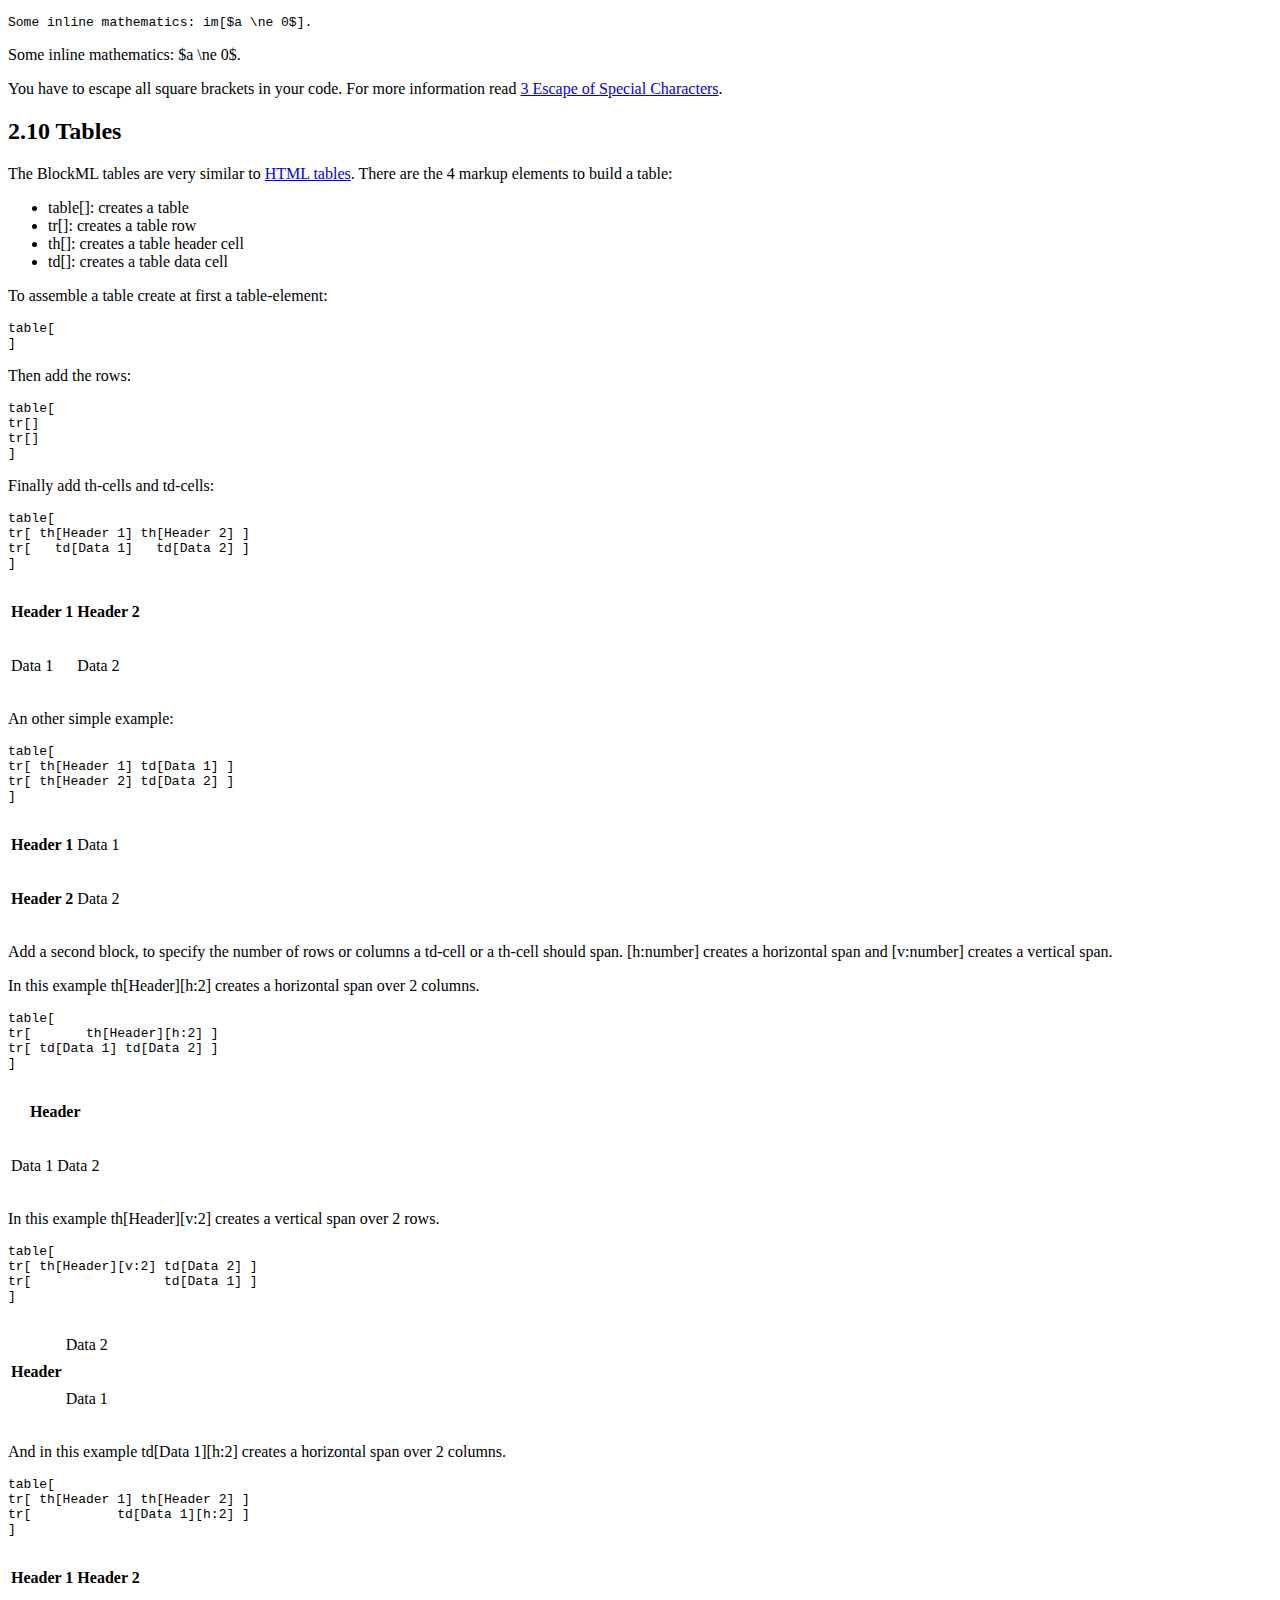
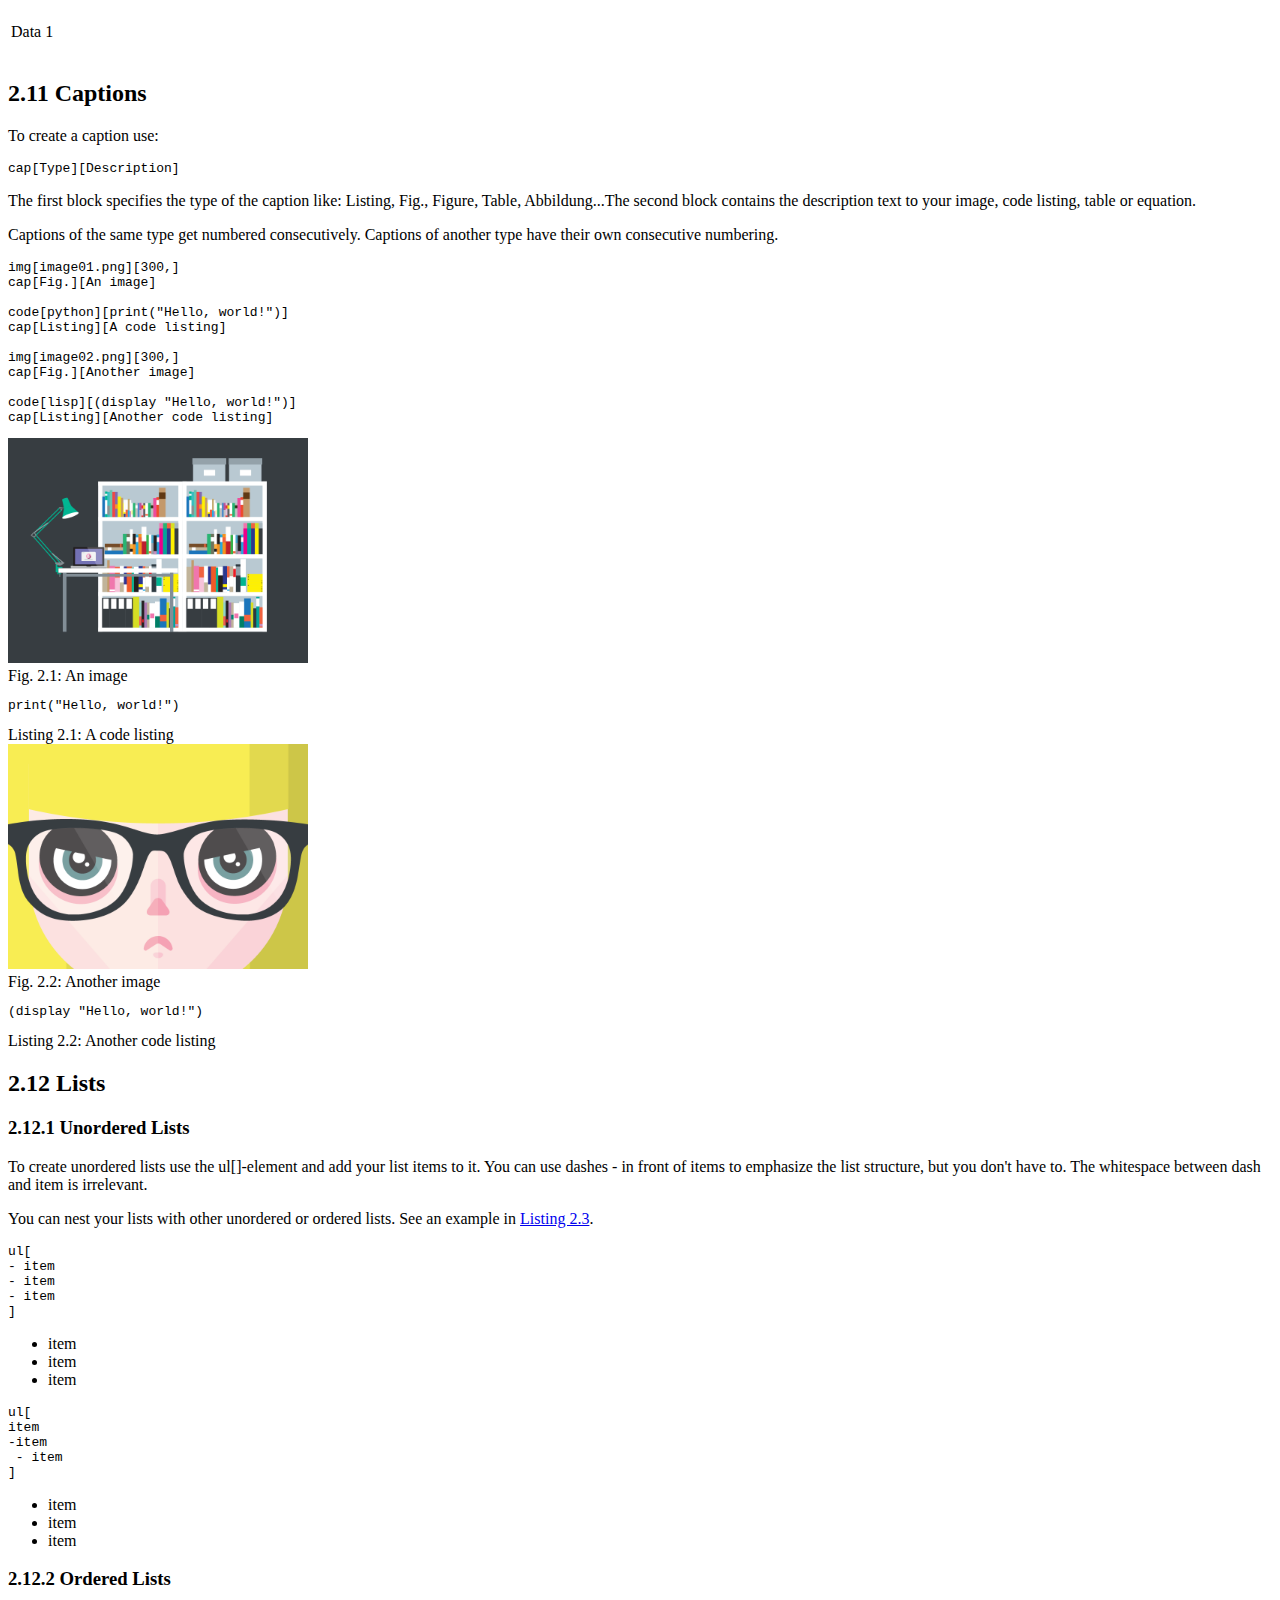
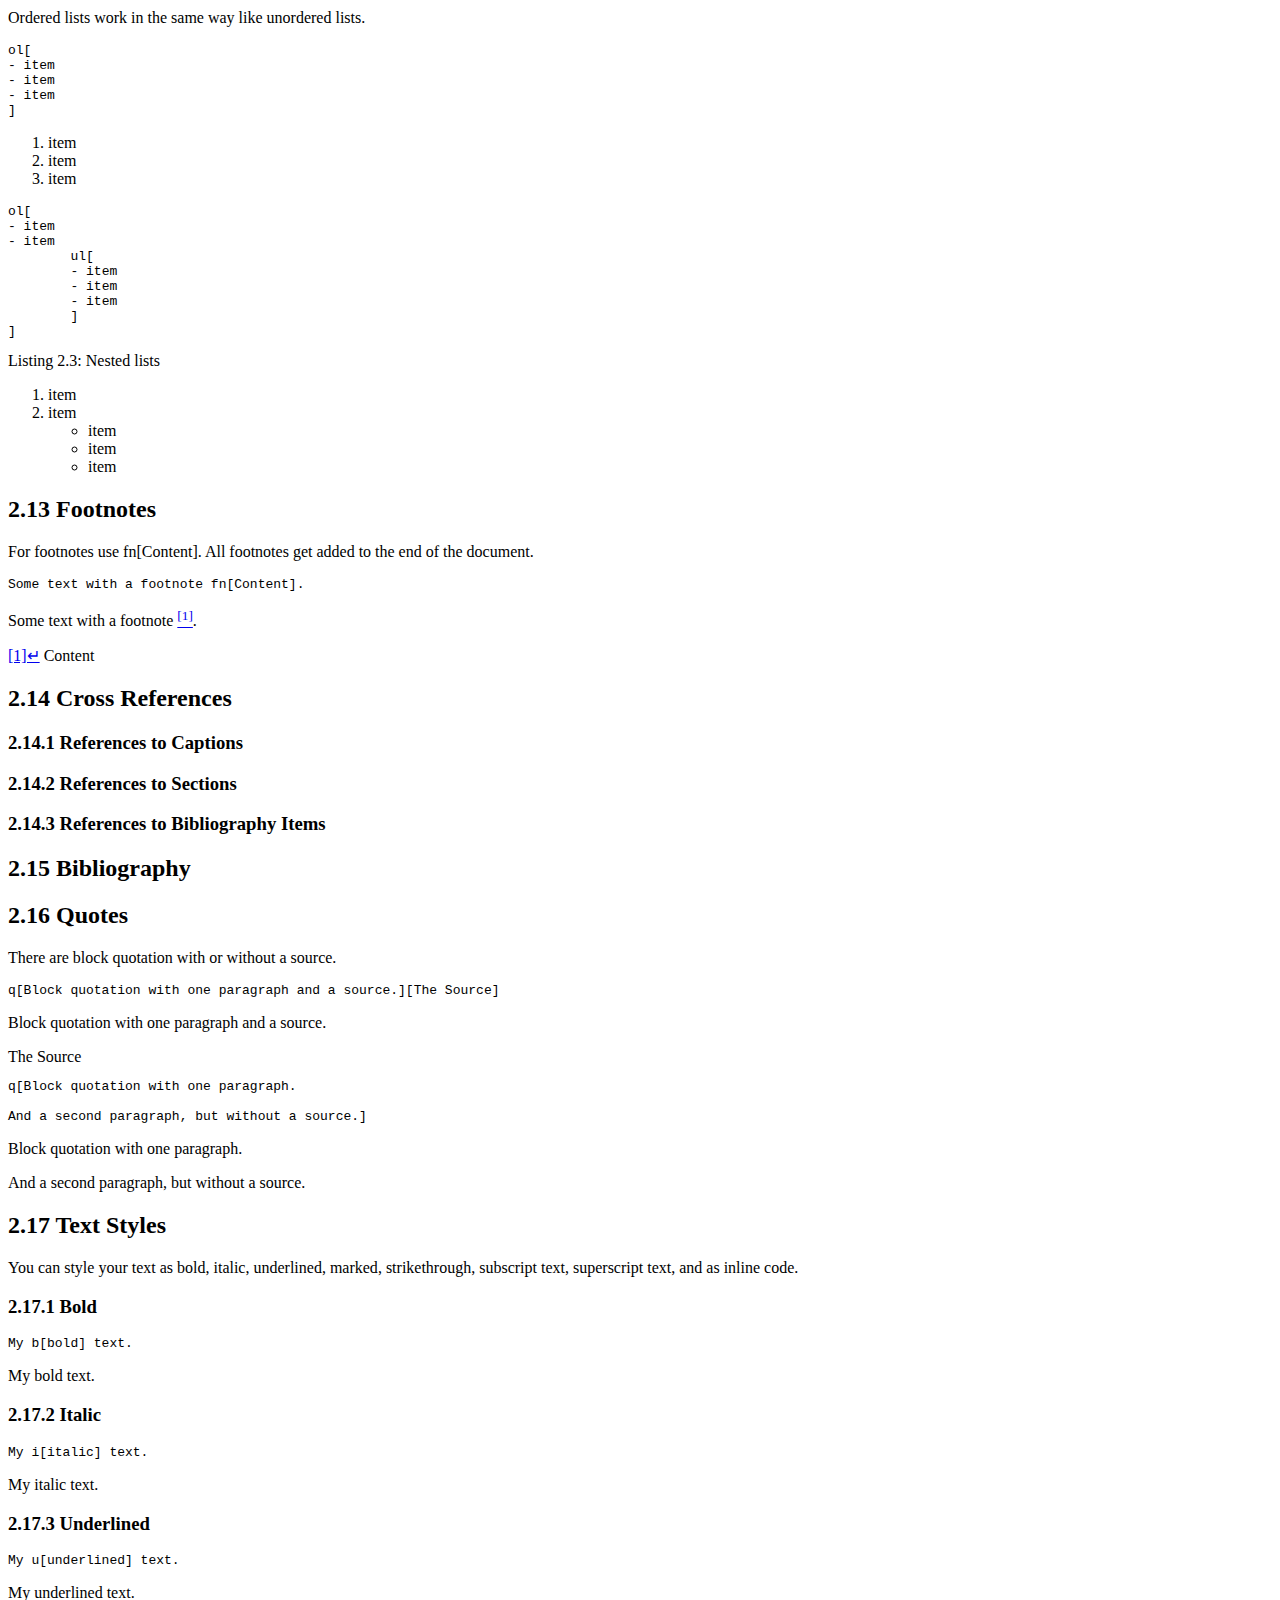
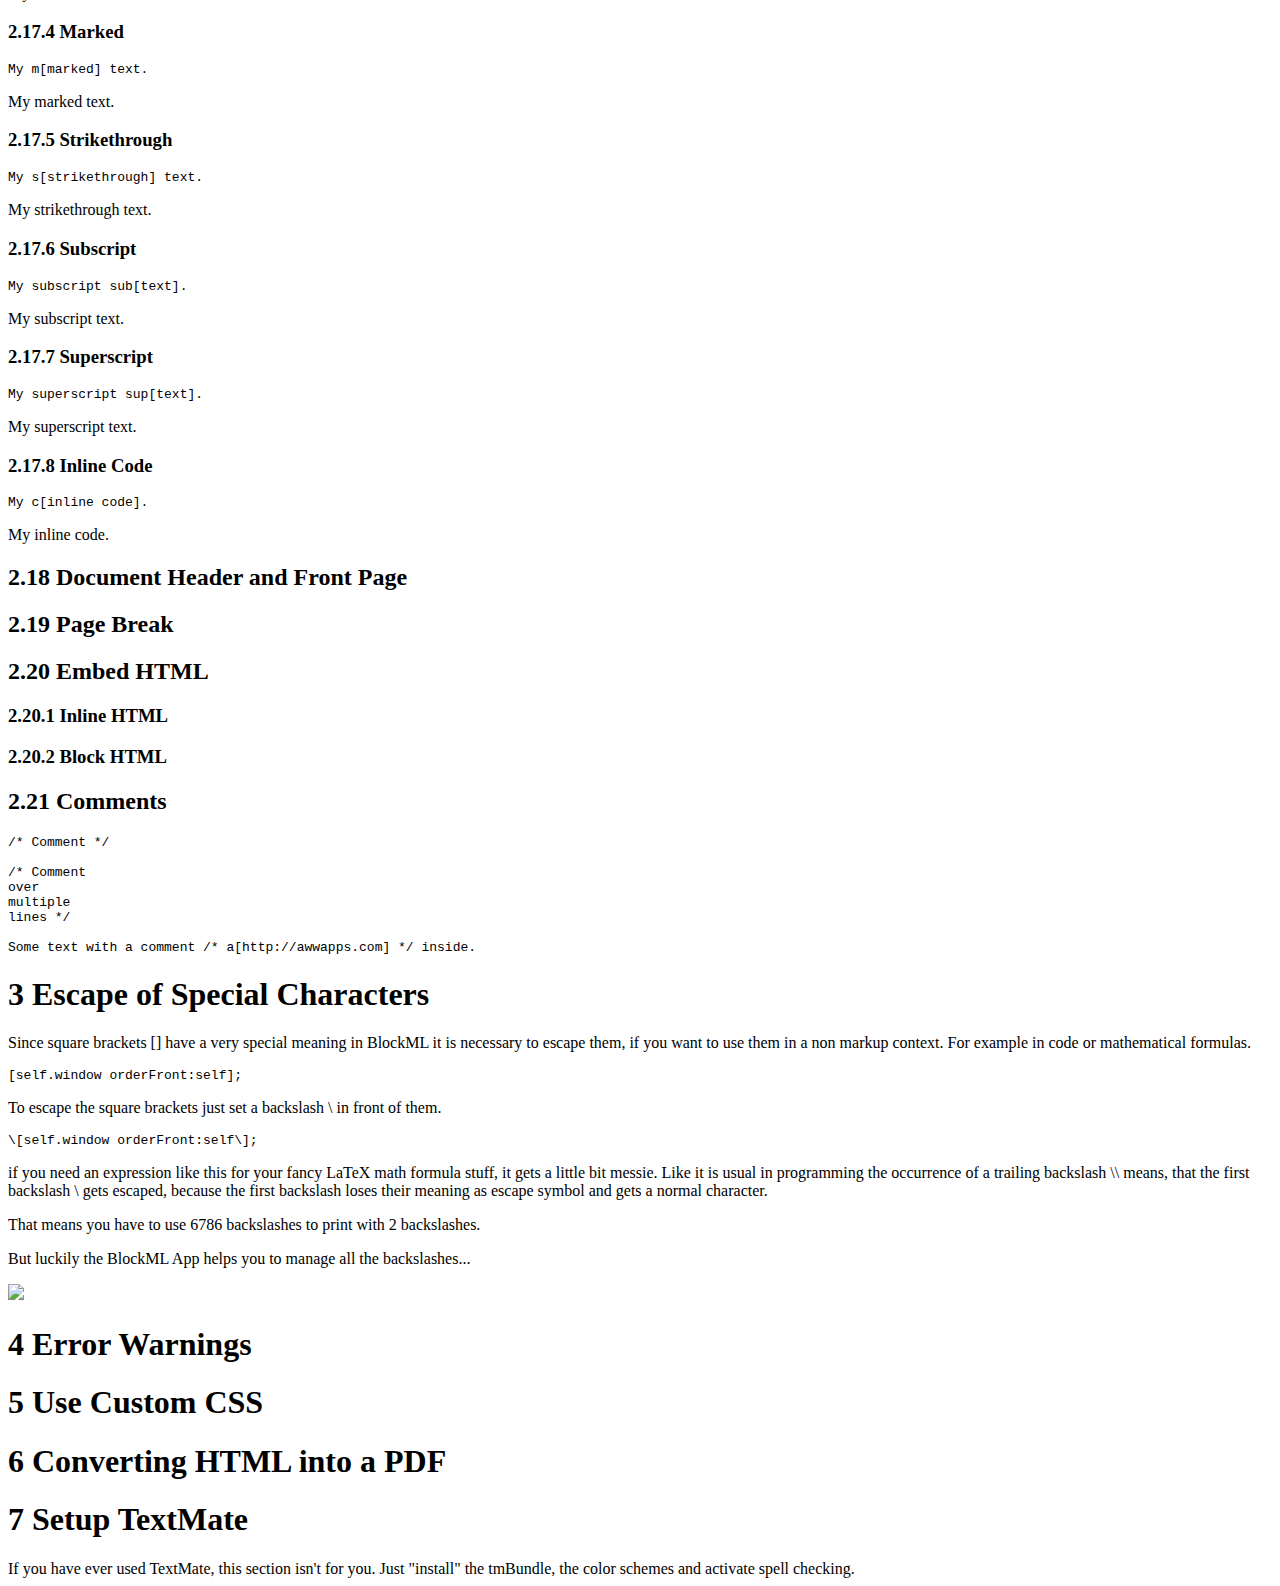
==== commit 99836db6: "..." ====
--- a/Documentation/document.html
+++ b/Documentation/document.html
@@ -334,7 +334,15 @@
 					<li><span class="code">th[]</span>: creates a table header cell</li>
 					<li><span class="code">td[]</span>: creates a table data cell</li>
 				</ul>
-				<p>Two simple examples:</p>
+				<p>To assemble a table create at first a <span class="code">table</span>-element:</p>
+				<pre><code class="no-highlight">table[
+]</code></pre>
+				<p>Then add the rows:</p>
+				<pre><code class="no-highlight">table[
+tr[]
+tr[]
+]</code></pre>
+				<p>Finally add <span class="code">th</span>-cells and <span class="code">td</span>-cells:</p>
 				<pre><code class="no-highlight">table[
 tr[ th[Header 1] th[Header 2] ]
 tr[   td[Data 1]   td[Data 2] ]
@@ -357,6 +365,7 @@
 						</td>
 					</tr>
 				</table>
+				<p>An other simple example:</p>
 				<pre><code class="no-highlight">table[
 tr[ th[Header 1] td[Data 1] ]
 tr[ th[Header 2] td[Data 2] ]
@@ -443,13 +452,36 @@
 			</div>
 			<div class="sec" id="sec-2.11">
 				<h2>2.11 Captions</h2>
+				<p>To create a caption use:</p>
+				<pre><code class="no-highlight">cap[Type][Description]</code></pre>
+				<p>The first block specifies the type of the caption like: Listing, Fig., Figure, Table, Abbildung...The second block contains the description text to your image, code listing, table or equation.</p>
+				<p>Captions of the same type get numbered consecutively. Captions of another type have their own consecutive numbering.</p>
+				<pre><code class="no-highlight">img[image01.png][300,]
+cap[Fig.][An image]
+
+code[python][print("Hello, world!")]
+cap[Listing][A code listing]
+
+img[image02.png][300,]
+cap[Fig.][Another image]
+
+code[lisp][(display "Hello, world!")]
+cap[Listing][Another code listing]</code></pre>
+				<img src="images/image01.png" width="300">
+				<div class="cap"><span>Fig. 2.1: </span>An image</div>
+				<pre><code class="python">print("Hello, world!")</code></pre>
+				<div class="cap"><span>Listing 2.1: </span>A code listing</div>
+				<img src="images/image02.png" width="300">
+				<div class="cap"><span>Fig. 2.2: </span>Another image</div>
+				<pre><code class="lisp">(display "Hello, world!")</code></pre>
+				<div class="cap"><span>Listing 2.2: </span>Another code listing</div>
 			</div>
 			<div class="sec" id="sec-2.12">
 				<h2>2.12 Lists</h2>
 				<div class="sec" id="sec-2.12.1">
 					<h3>2.12.1 Unordered Lists</h3>
 					<p>To create unordered lists use the <span class="code">ul[]</span>-element and add your list items to it. You can use dashes <span class="code">-</span> in front of items to emphasize the list structure, but you don't have to. The whitespace between dash and item is irrelevant.</p>
-					<p>You can nest your lists with other unordered or ordered lists. See an example in <a href="#id-NLISTS">Listing 2.1</a>.</p>
+					<p>You can nest your lists with other unordered or ordered lists. See an example in <a href="#id-NLISTS">Listing 2.3</a>.</p>
 					<pre><code class="no-highlight">ul[
 - item
 - item
@@ -465,6 +497,11 @@
 -item
  - item
 ]</code></pre>
+					<ul>
+						<li>item</li>
+						<li>item</li>
+						<li>item</li>
+					</ul>
 				</div>
 				<div class="sec" id="sec-2.12.2">
 					<h3>2.12.2 Ordered Lists</h3>
@@ -488,7 +525,7 @@
 	- item
 	]
 ]</code></pre>
-					<div class="cap" id="id-NLISTS"><span>Listing 2.1: </span>Nested lists</div>
+					<div class="cap" id="id-NLISTS"><span>Listing 2.3: </span>Nested lists</div>
 					<ol>
 						<li>item</li>
 						<li>item</li>
@@ -502,6 +539,10 @@
 			</div>
 			<div class="sec" id="sec-2.13">
 				<h2>2.13 Footnotes</h2>
+				<p>For footnotes use <span class="code">fn[Content]</span>. All footnotes get added to the end of the document.</p>
+				<pre><code class="no-highlight">Some text with a footnote fn[Content].</code></pre>
+<p>Some text with a footnote <a id="fn-back-1" href="#fn-1"><sup>[1]</sup></a>.</p>
+<div id="fn-1" class="en"><a href="#fn-back-1">[1]↵</a> Content</div>
 			</div>
 			<div class="sec" id="sec-2.14">
 				<h2>2.14 Cross References</h2>
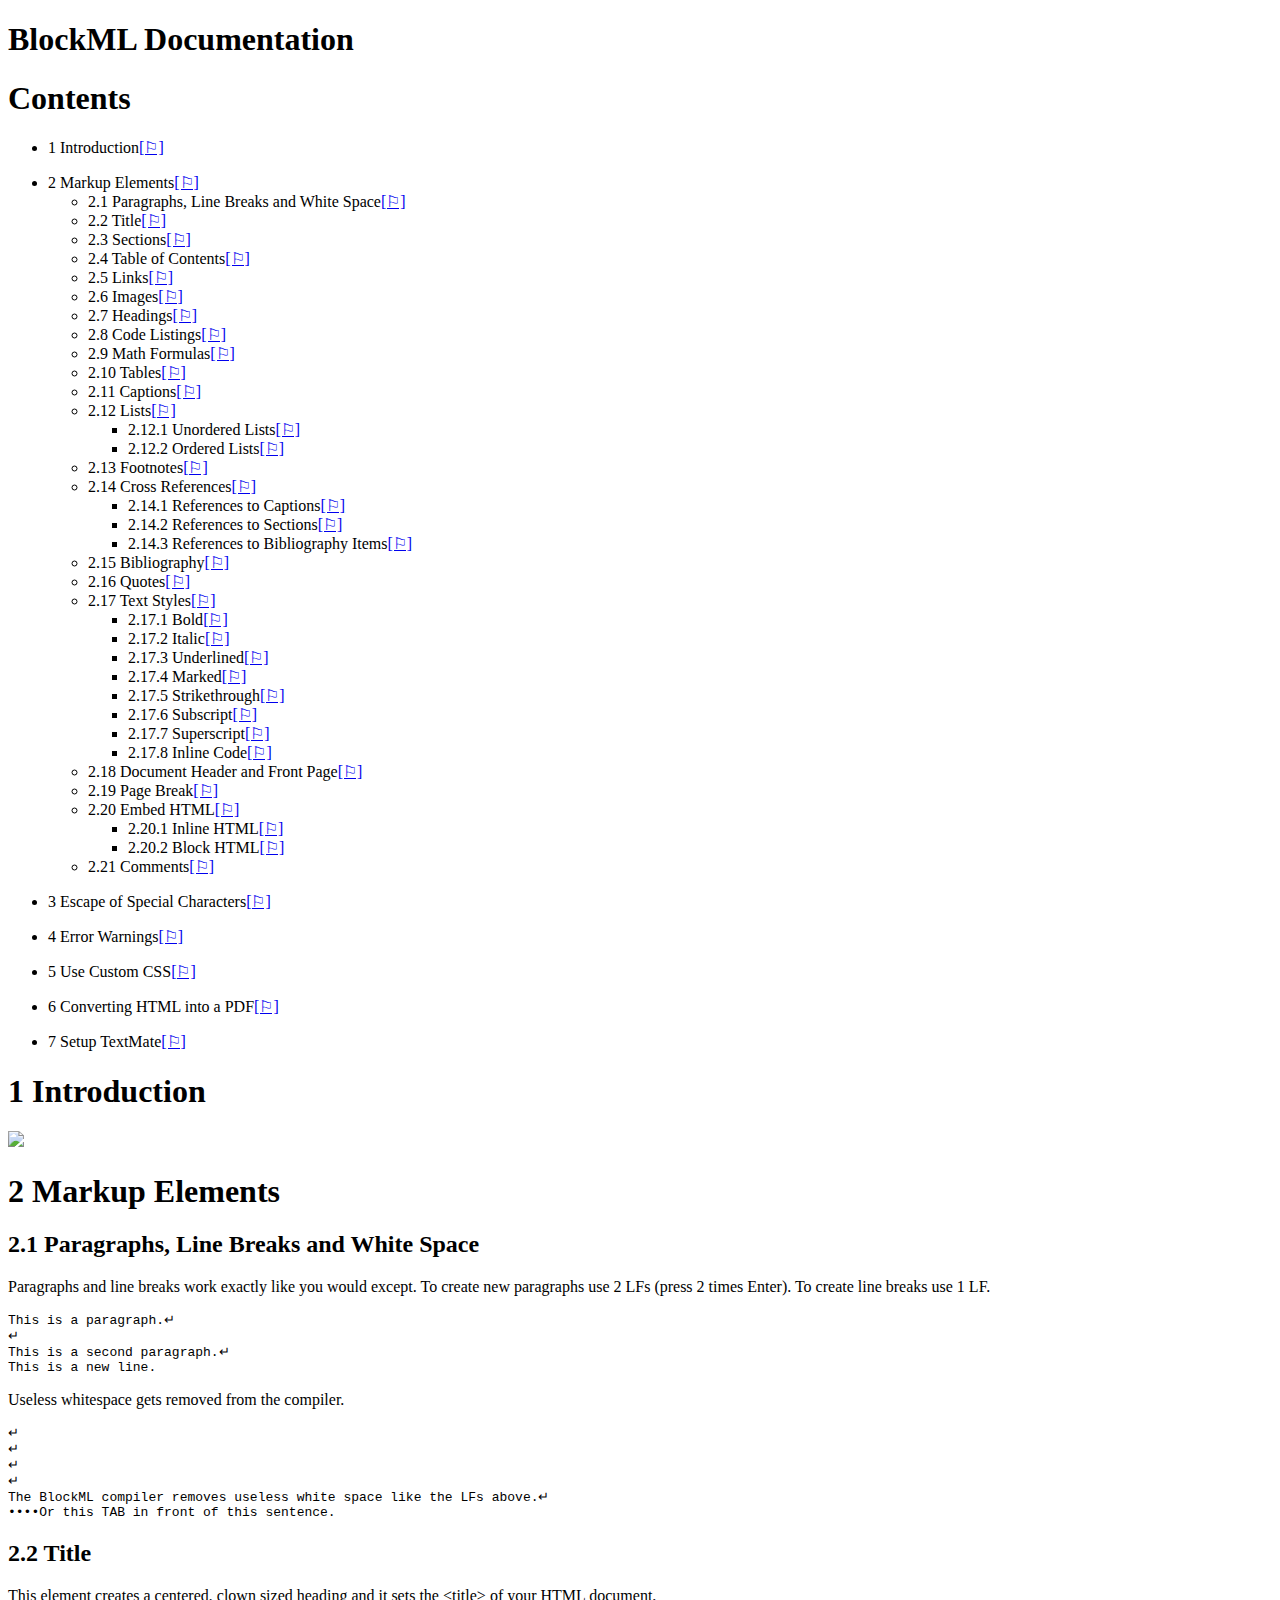
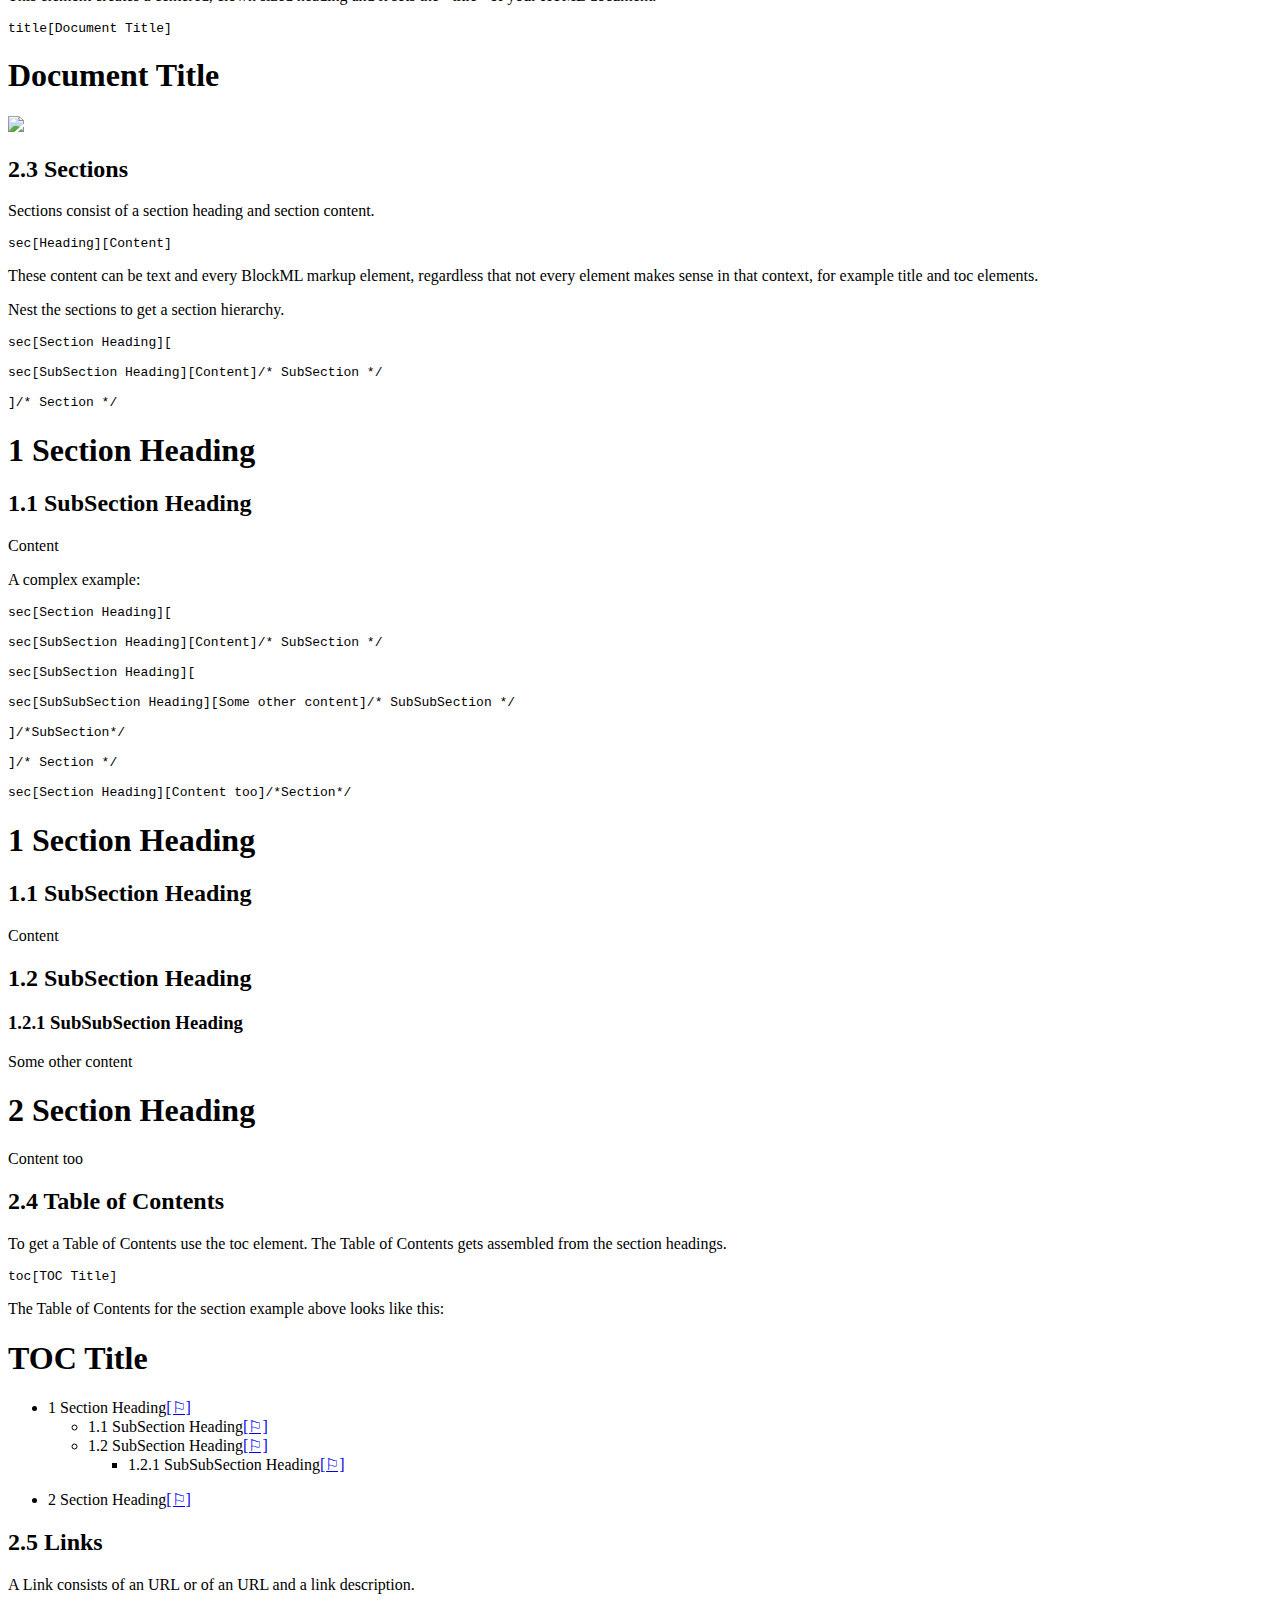
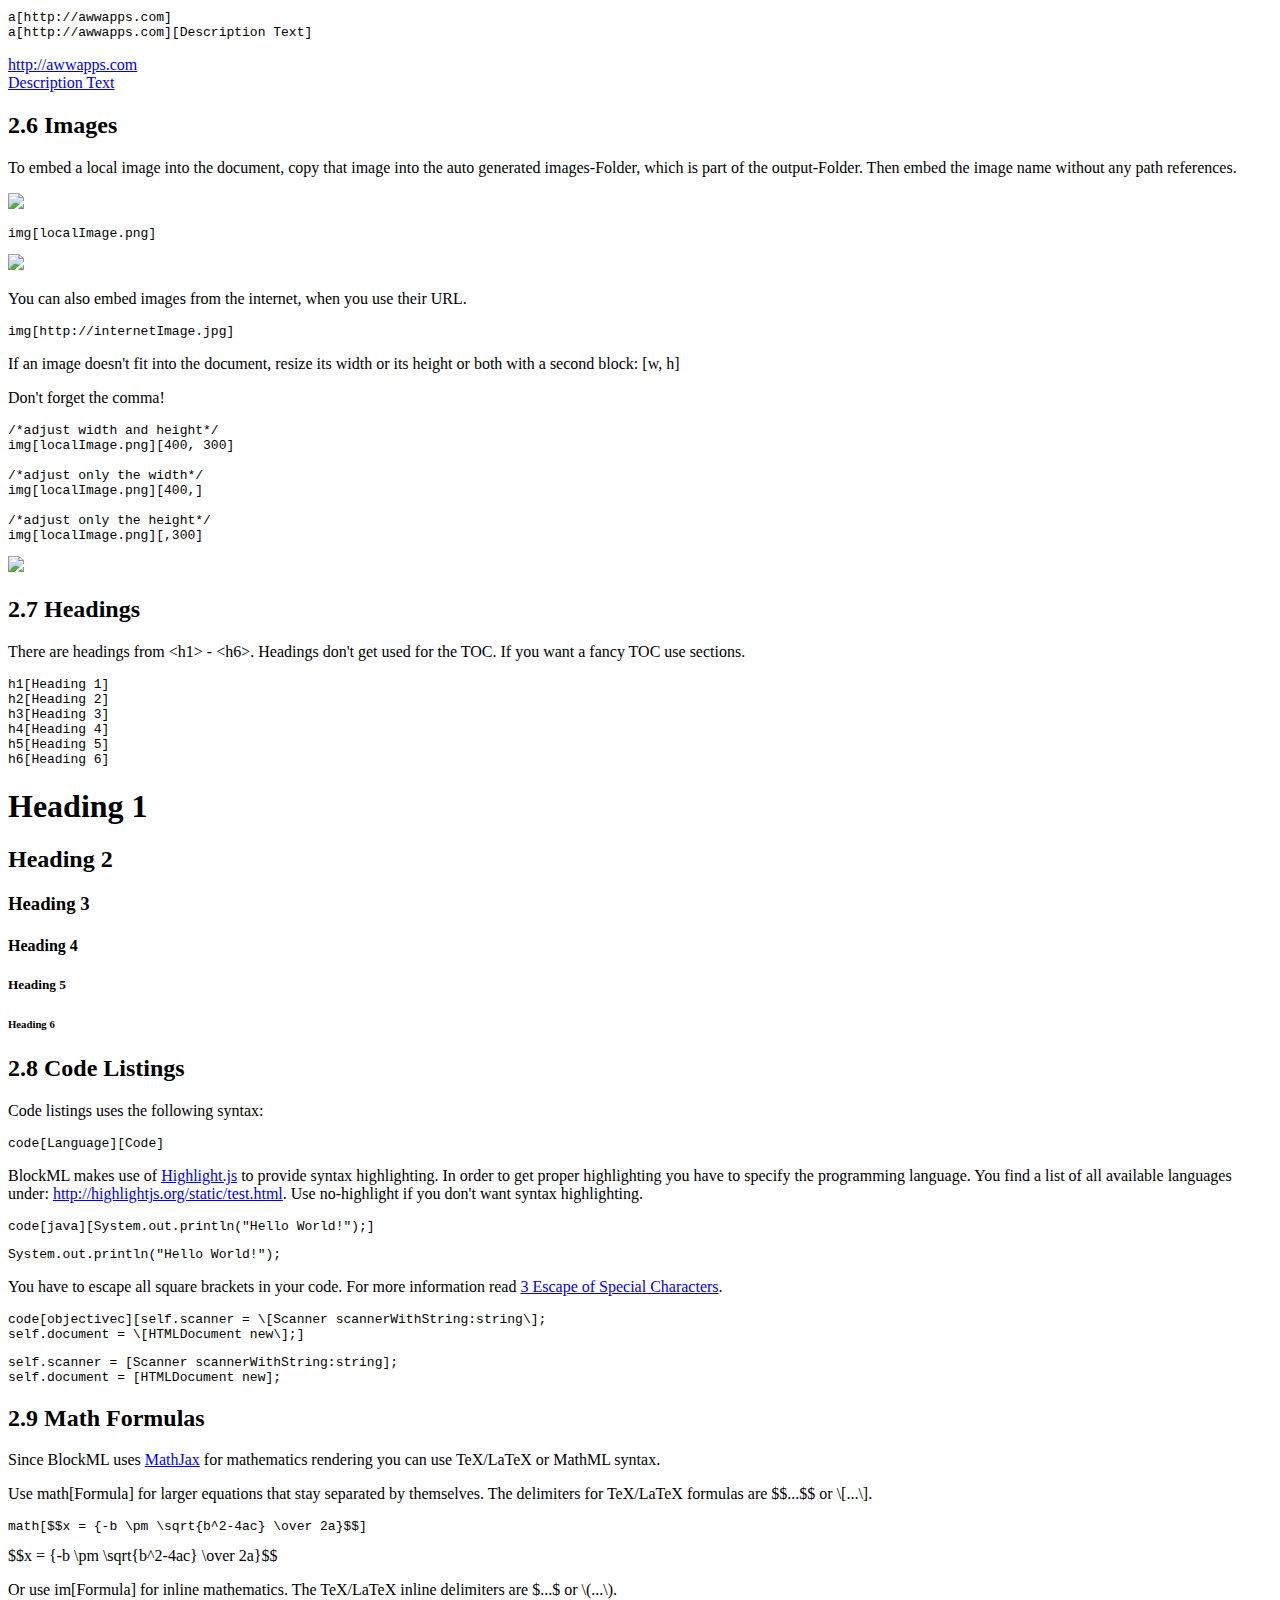
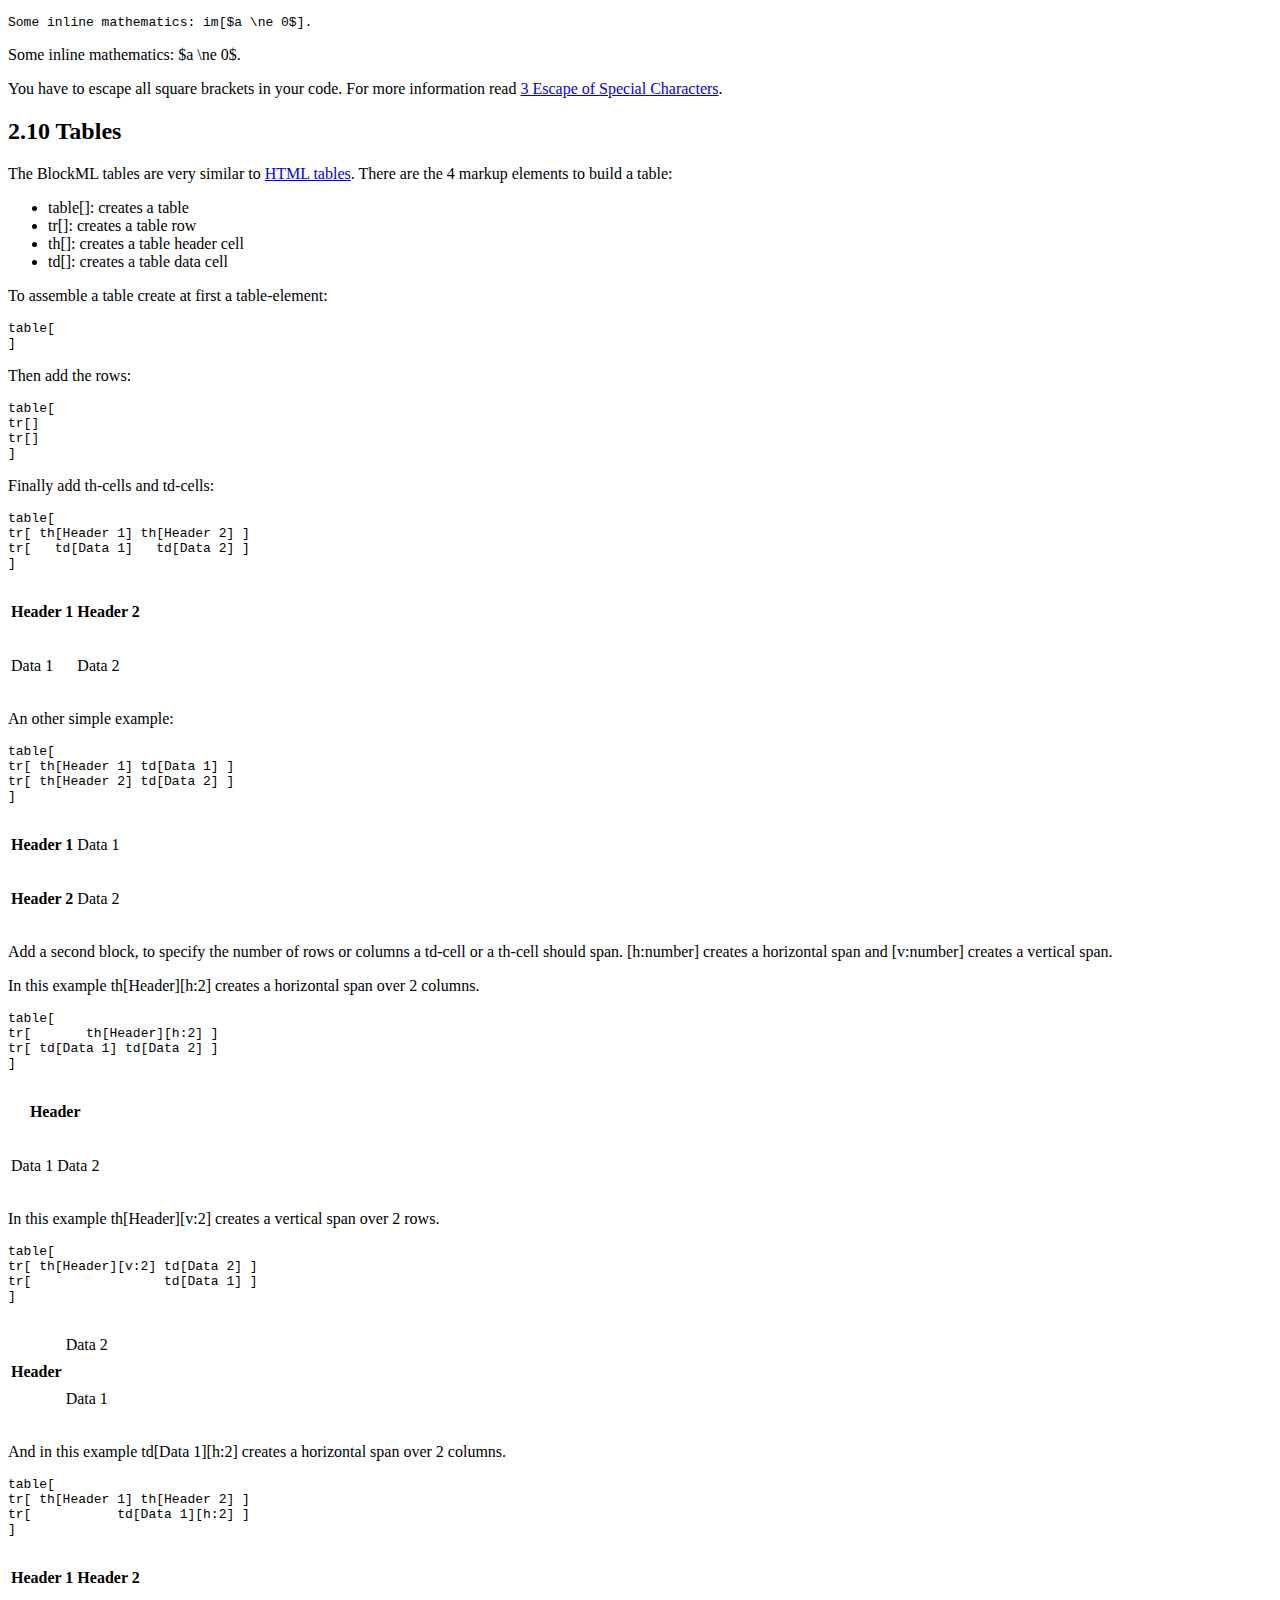
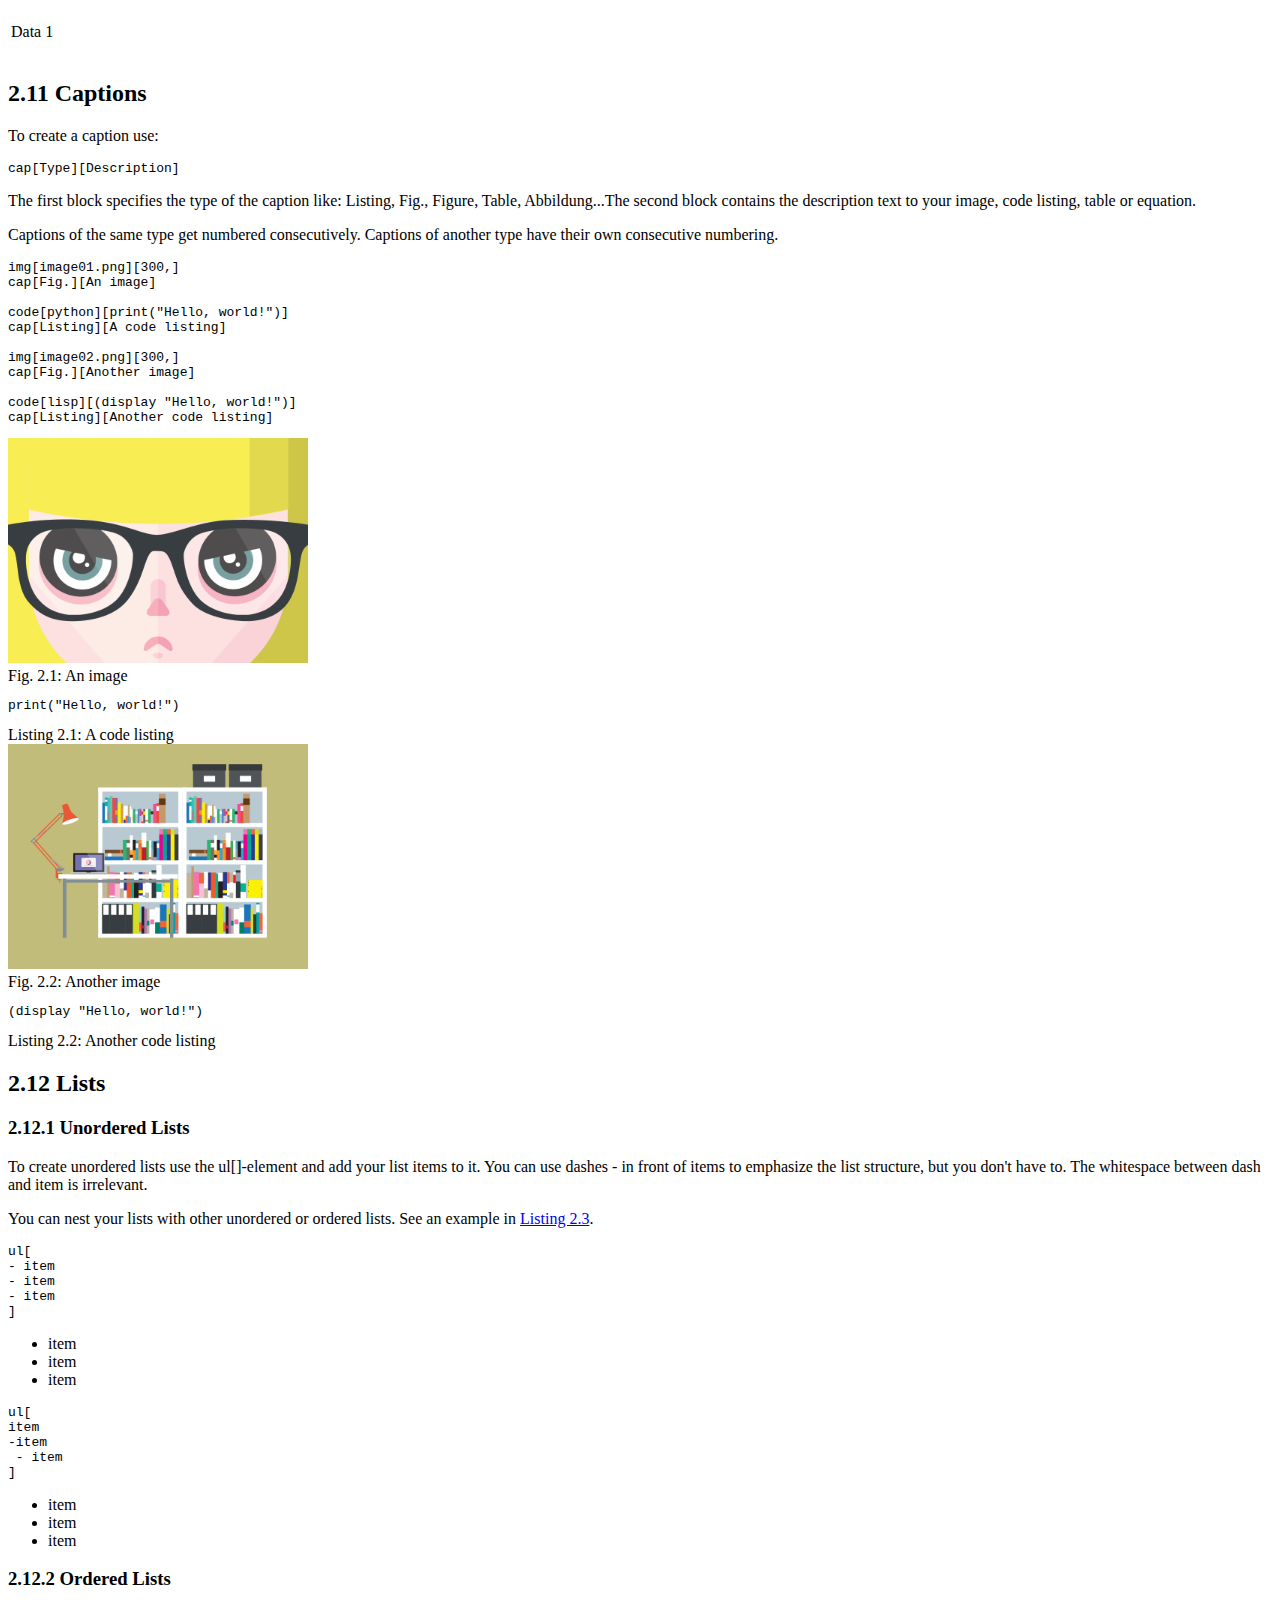
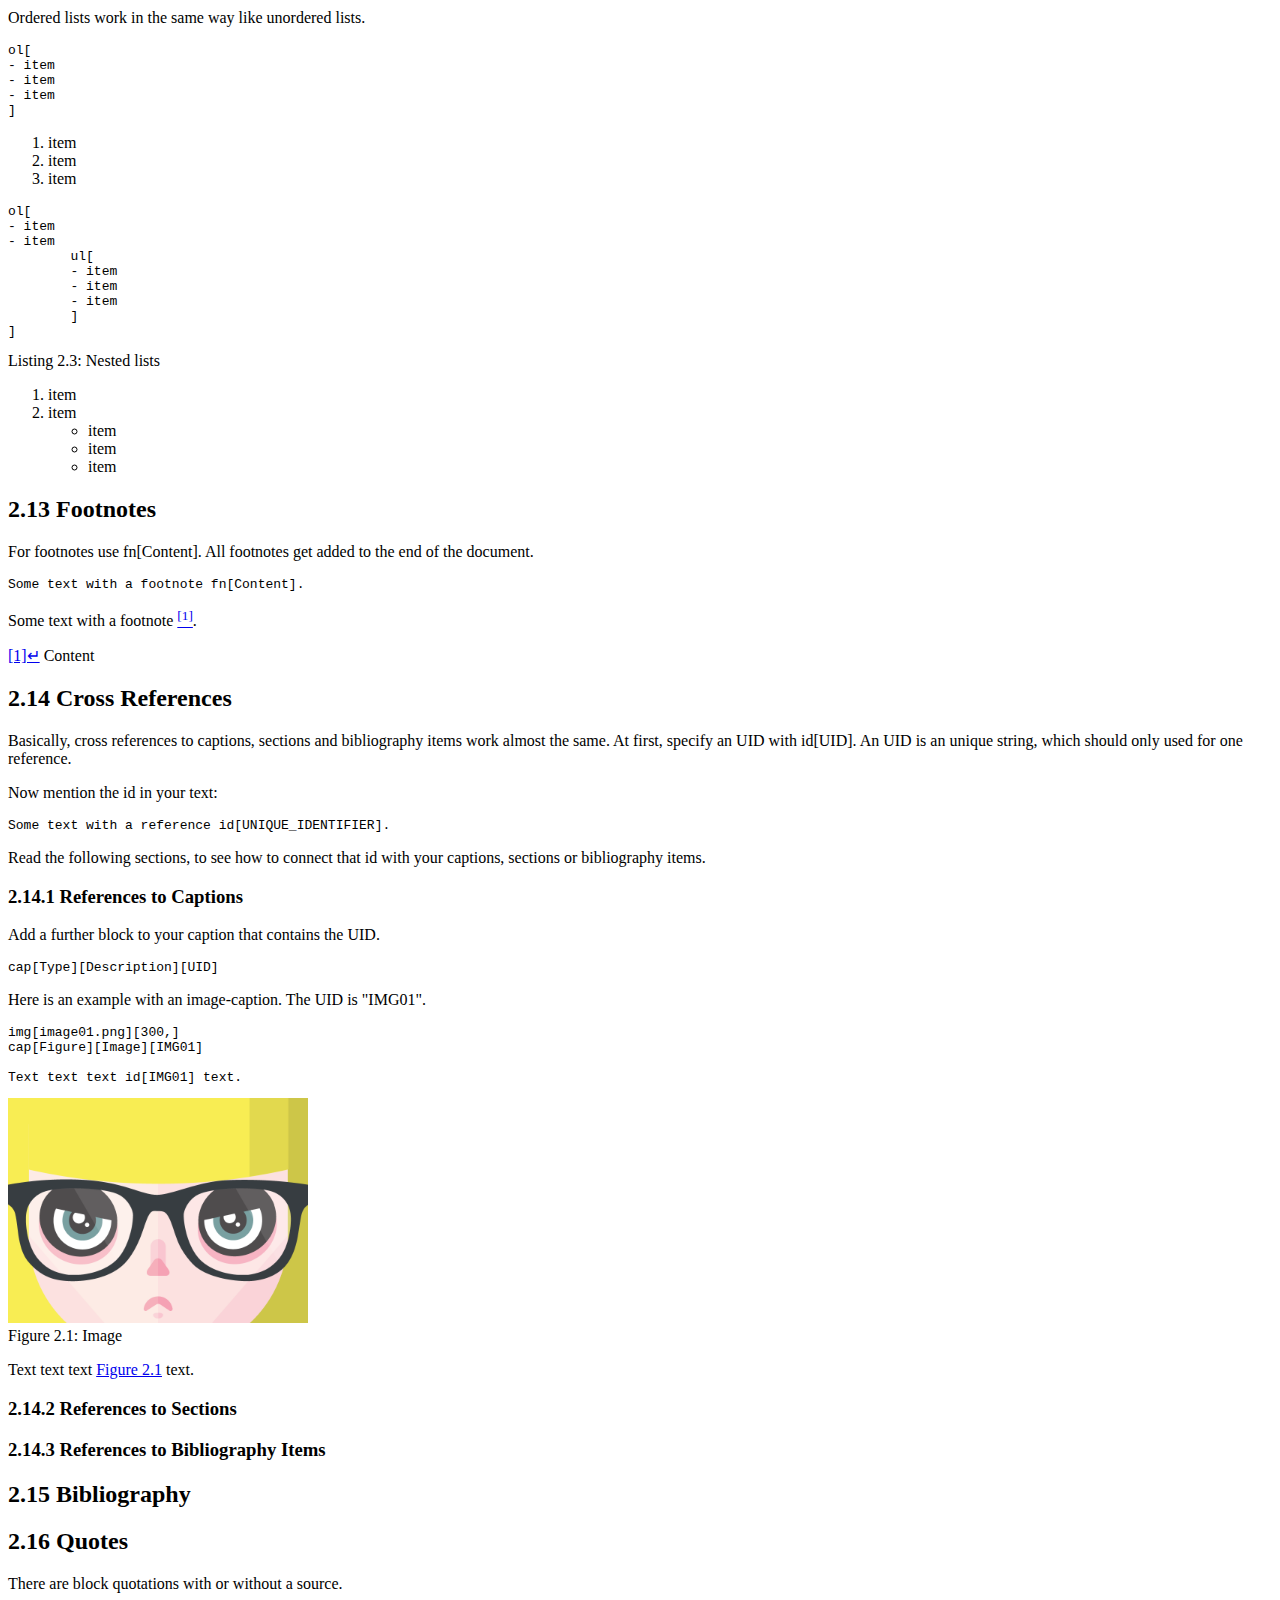
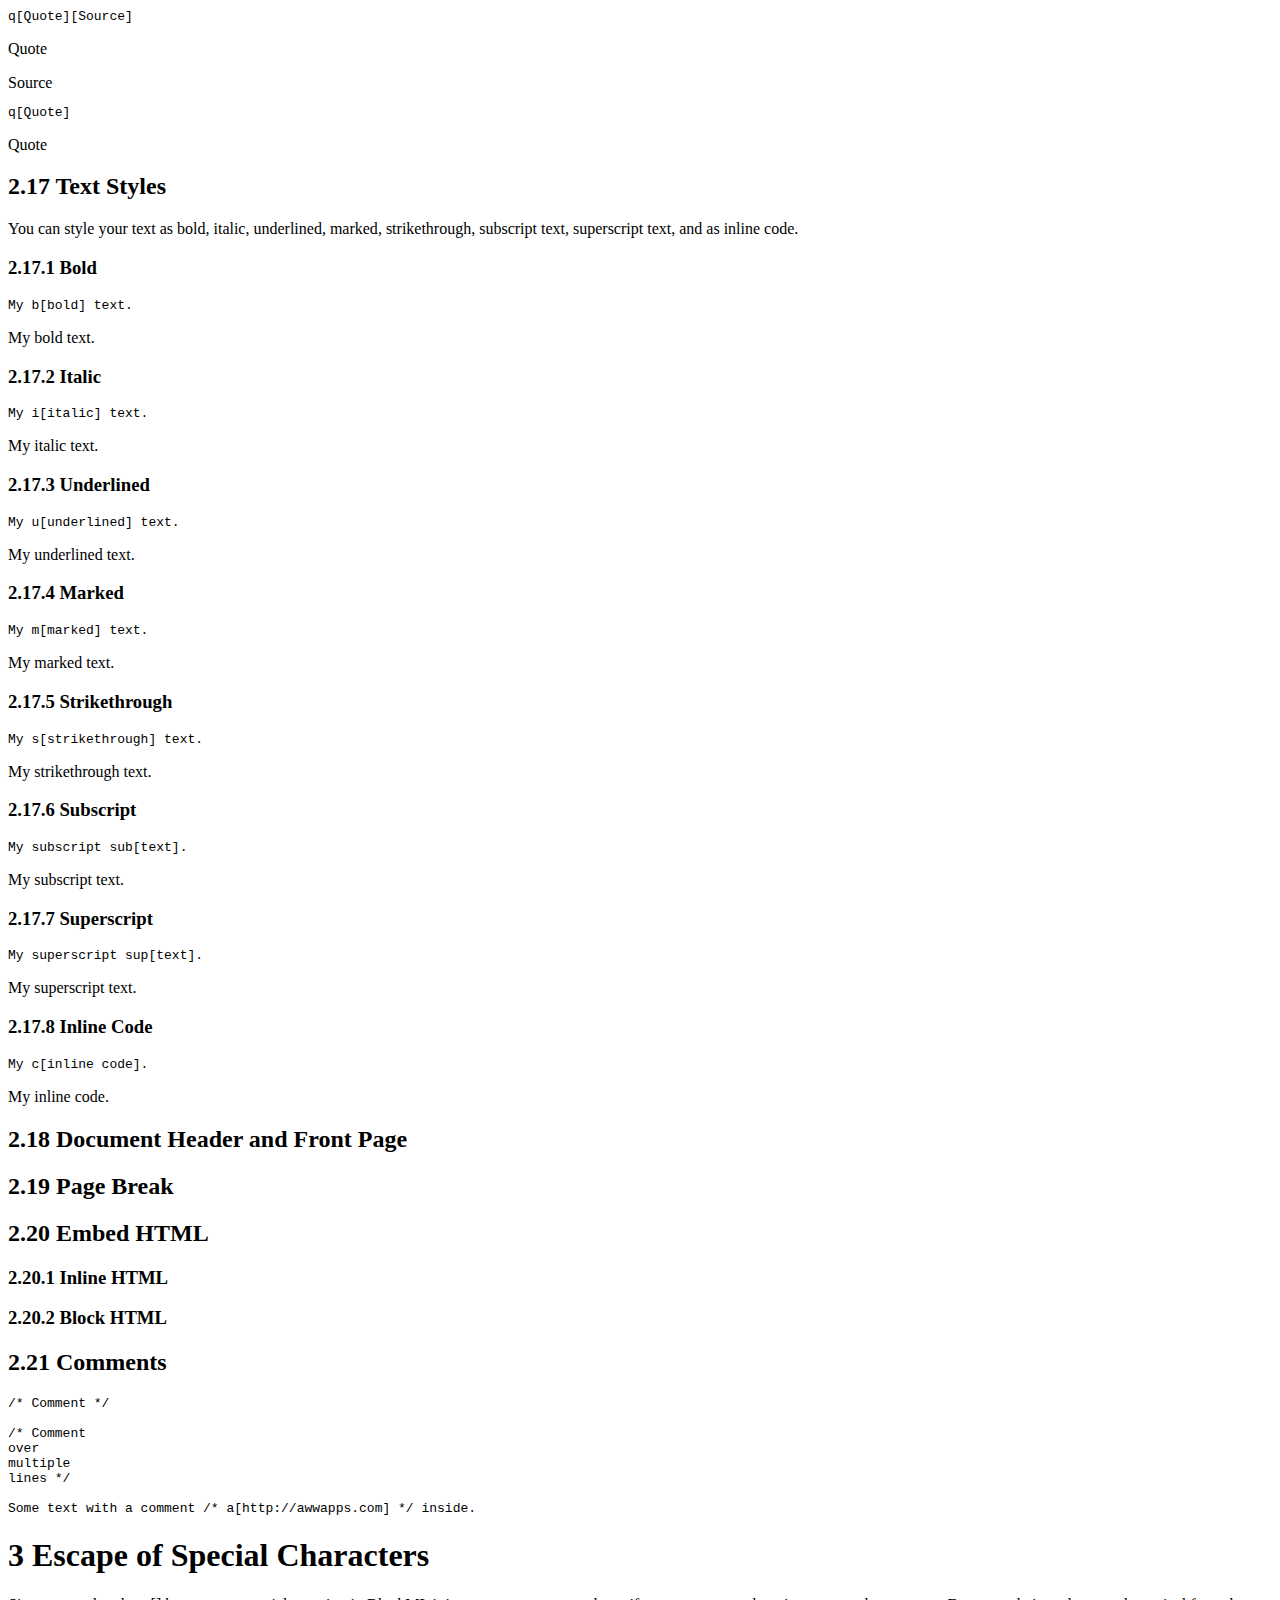
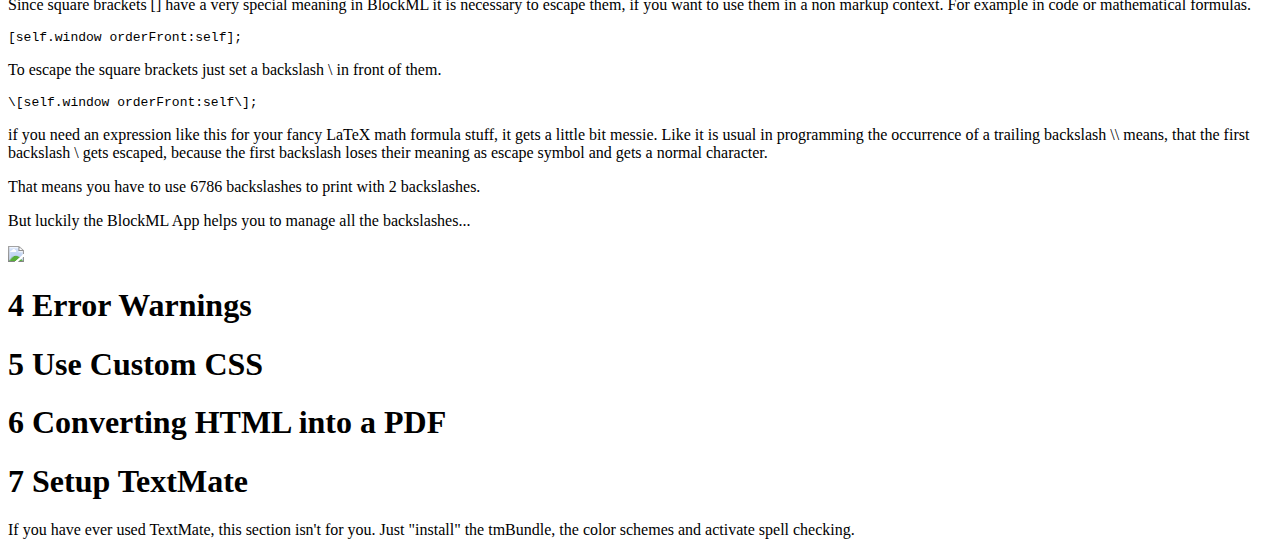
==== commit a59162ae: "Progress..." ====
--- a/Documentation/document.html
+++ b/Documentation/document.html
@@ -546,8 +546,22 @@
 			</div>
 			<div class="sec" id="sec-2.14">
 				<h2>2.14 Cross References</h2>
+				<p>Basically, cross references to captions, sections and bibliography items work almost the same. At first, specify an UID with <span class="code">id[UID]</span>. An UID is an unique string, which should only used for one reference.</p>
+				<p>Now mention the <span class="code">id</span> in your text:</p>
+				<pre><code class="no-highlight">Some text with a reference id[UNIQUE_IDENTIFIER].</code></pre>
+				<p>Read the following sections, to see how to connect that <span class="code">id</span> with your captions, sections or bibliography items. </p>
 				<div class="sec" id="sec-2.14.1">
 					<h3>2.14.1 References to Captions</h3>
+					<p>Add a further block to your caption that contains the UID.</p>
+					<pre><code class="no-highlight">cap[Type][Description][UID]</code></pre>
+					<p>Here is an example with an image-caption. The UID is "IMG01".</p>
+					<pre><code class="no-highlight">img[image01.png][300,]
+cap[Figure][Image][IMG01]
+
+Text text text id[IMG01] text.</code></pre>
+					<img src="images/image01.png" width="300">
+					<div class="cap" id="id-IMG01"><span>Figure 2.1: </span>Image</div>
+					<p>Text text text <a href="#id-IMG01">Figure 2.1</a> text.</p>
 				</div>
 				<div class="sec" id="sec-2.14.2">
 					<h3>2.14.2 References to Sections</h3>
@@ -561,18 +575,15 @@
 			</div>
 			<div class="sec" id="sec-2.16">
 				<h2>2.16 Quotes</h2>
-				<p>There are block quotation with or without a source.</p>
-				<pre><code class="no-highlight">q[Block quotation with one paragraph and a source.][The Source]</code></pre>
+				<p>There are block quotations with or without a source.</p>
+				<pre><code class="no-highlight">q[Quote][Source]</code></pre>
 				<div class="quote">
-					<p>Block quotation with one paragraph and a source.</p>
-					<div class="source">The Source</div>
-				</div>
-				<pre><code class="no-highlight">q[Block quotation with one paragraph.
-
-And a second paragraph, but without a source.]</code></pre>
+					<p>Quote</p>
+					<div class="source">Source</div>
+				</div>
+				<pre><code class="no-highlight">q[Quote]</code></pre>
 				<div class="quote">
-					<p>Block quotation with one paragraph.</p>
-					<p>And a second paragraph, but without a source.</p>
+					<p>Quote</p>
 				</div>
 			</div>
 			<div class="sec" id="sec-2.17">
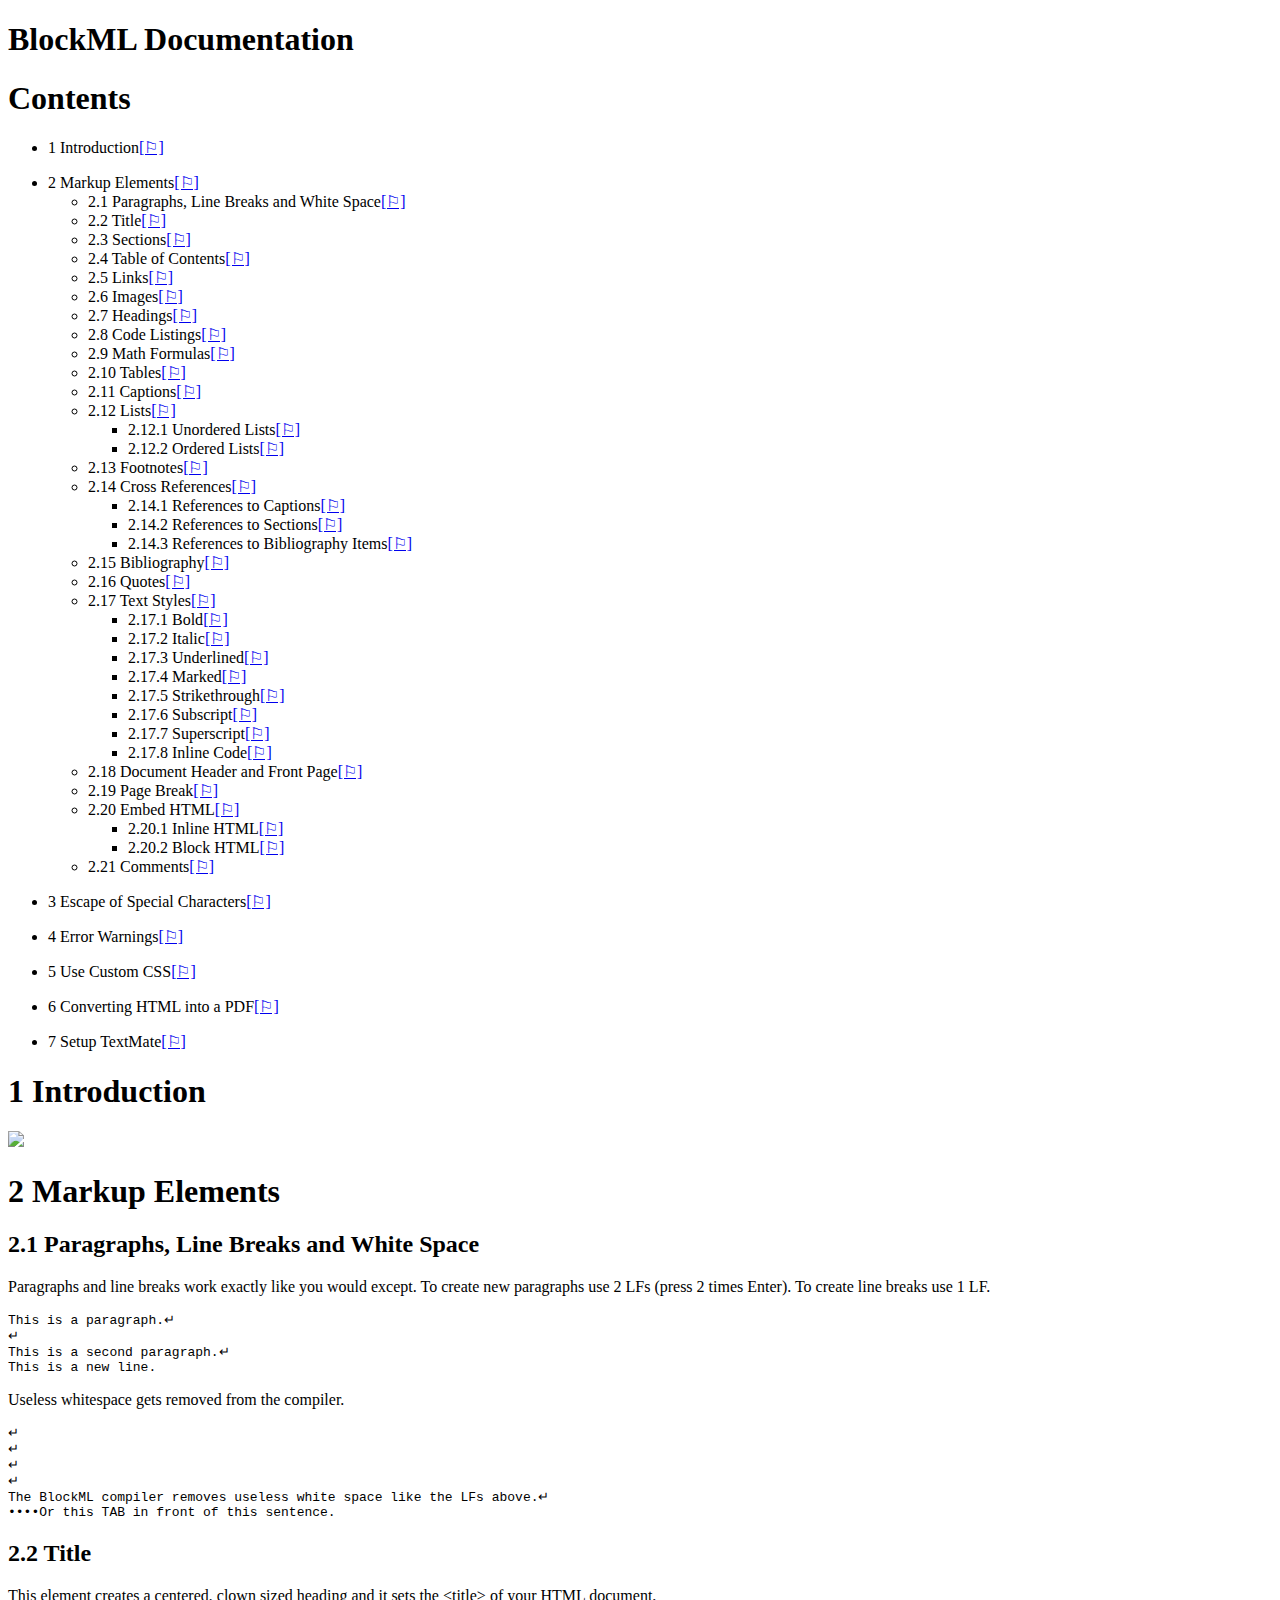
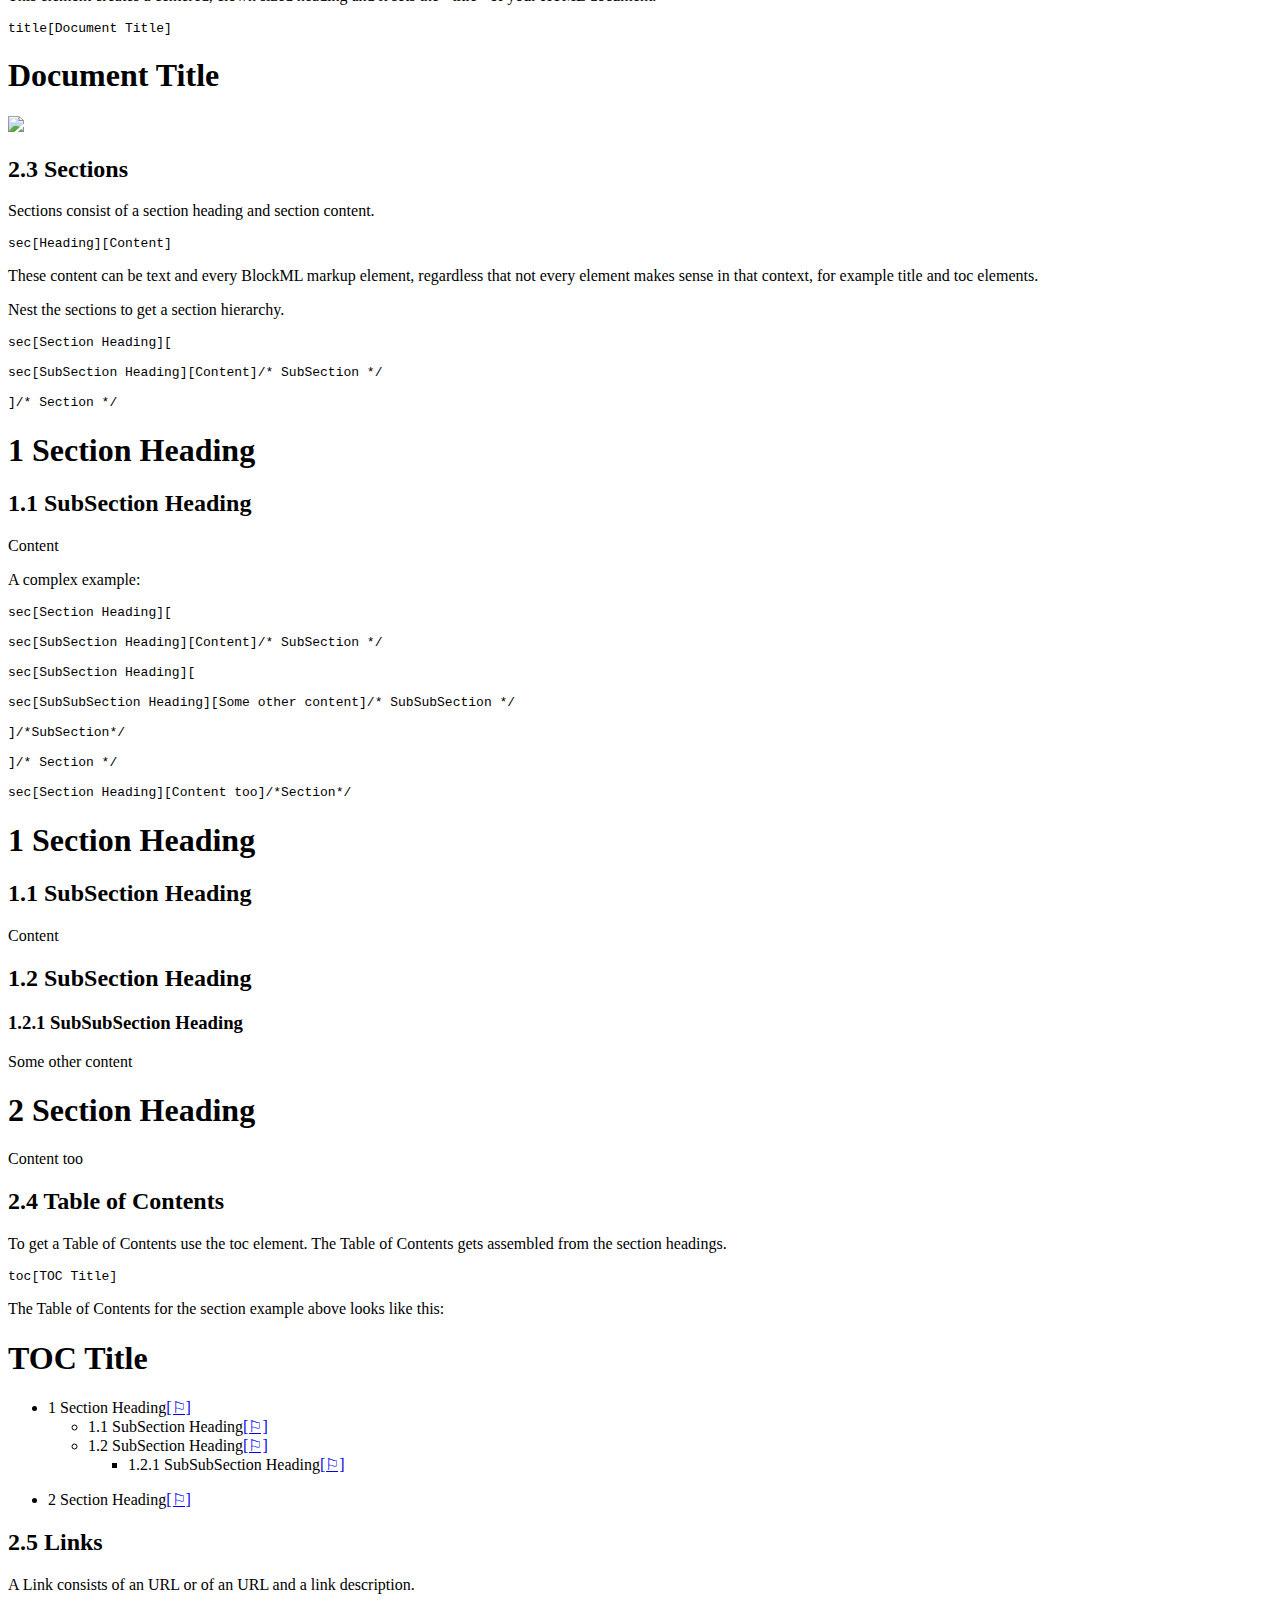
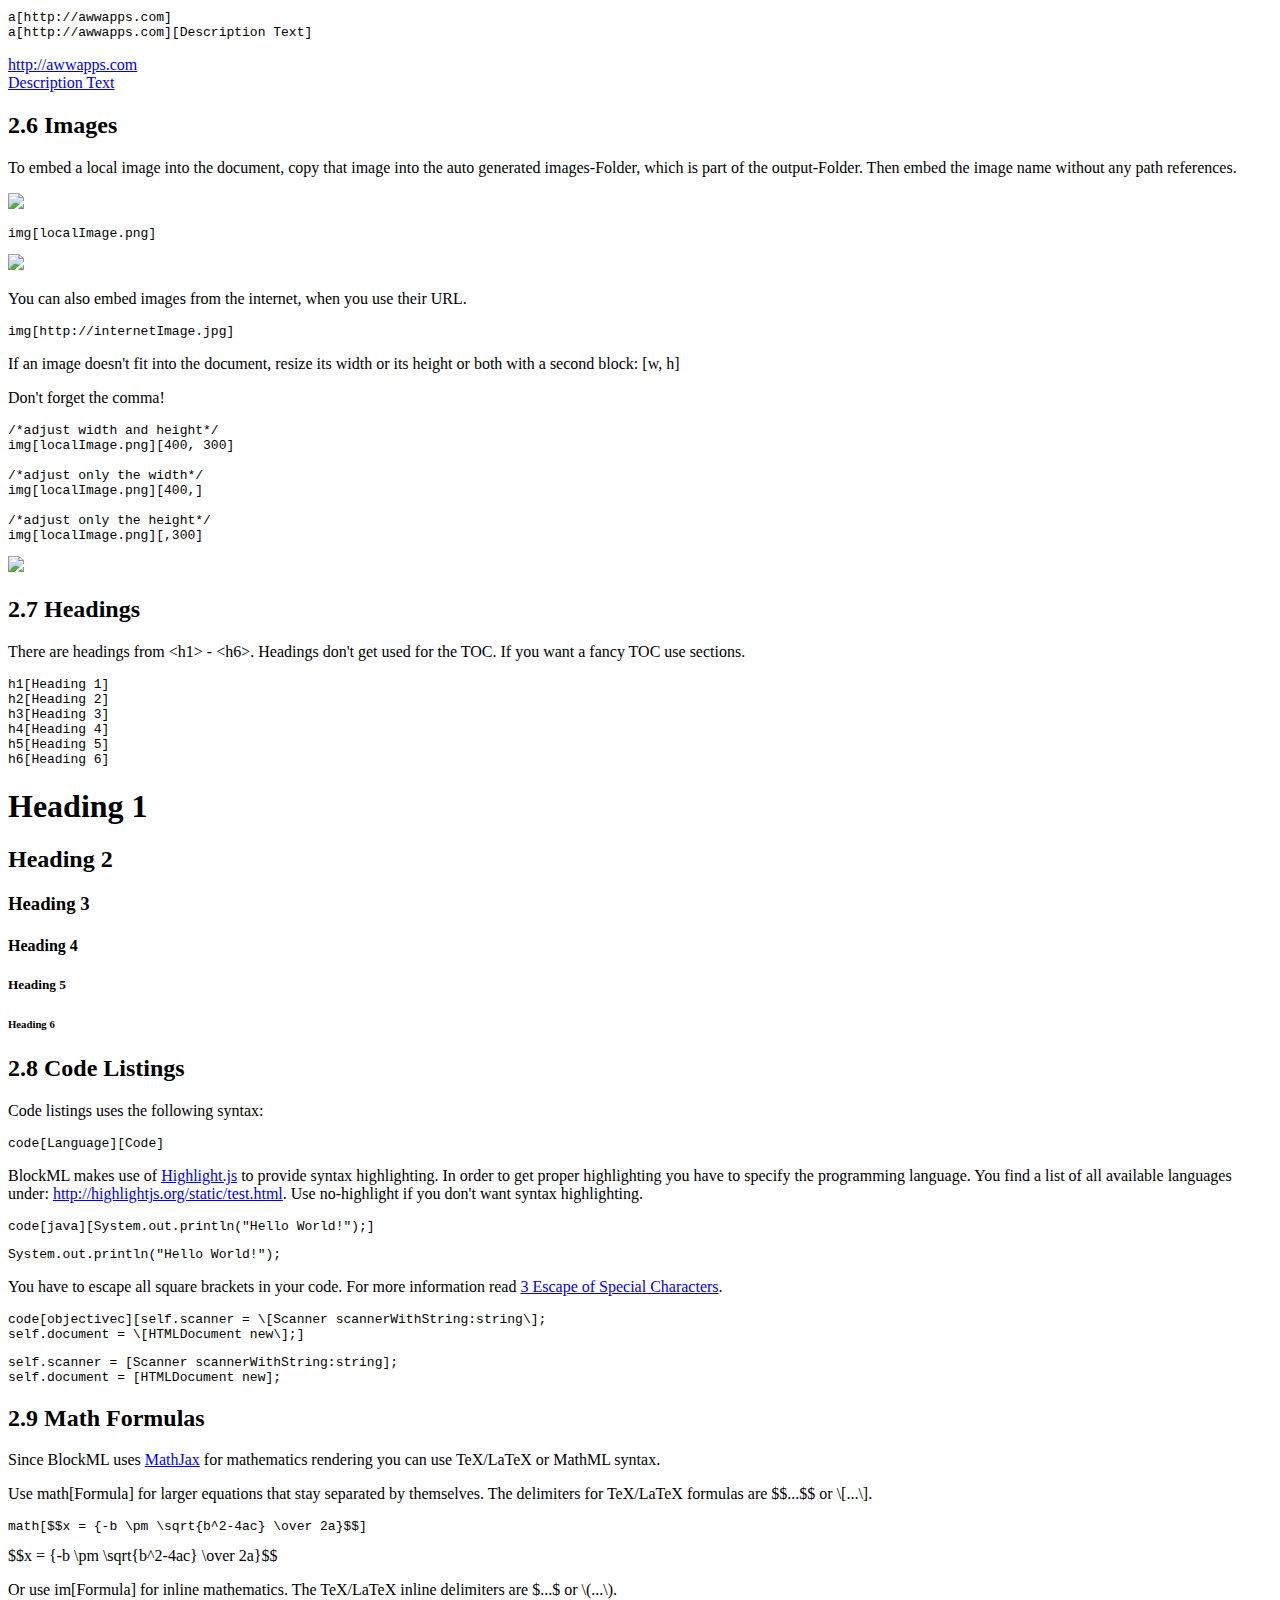
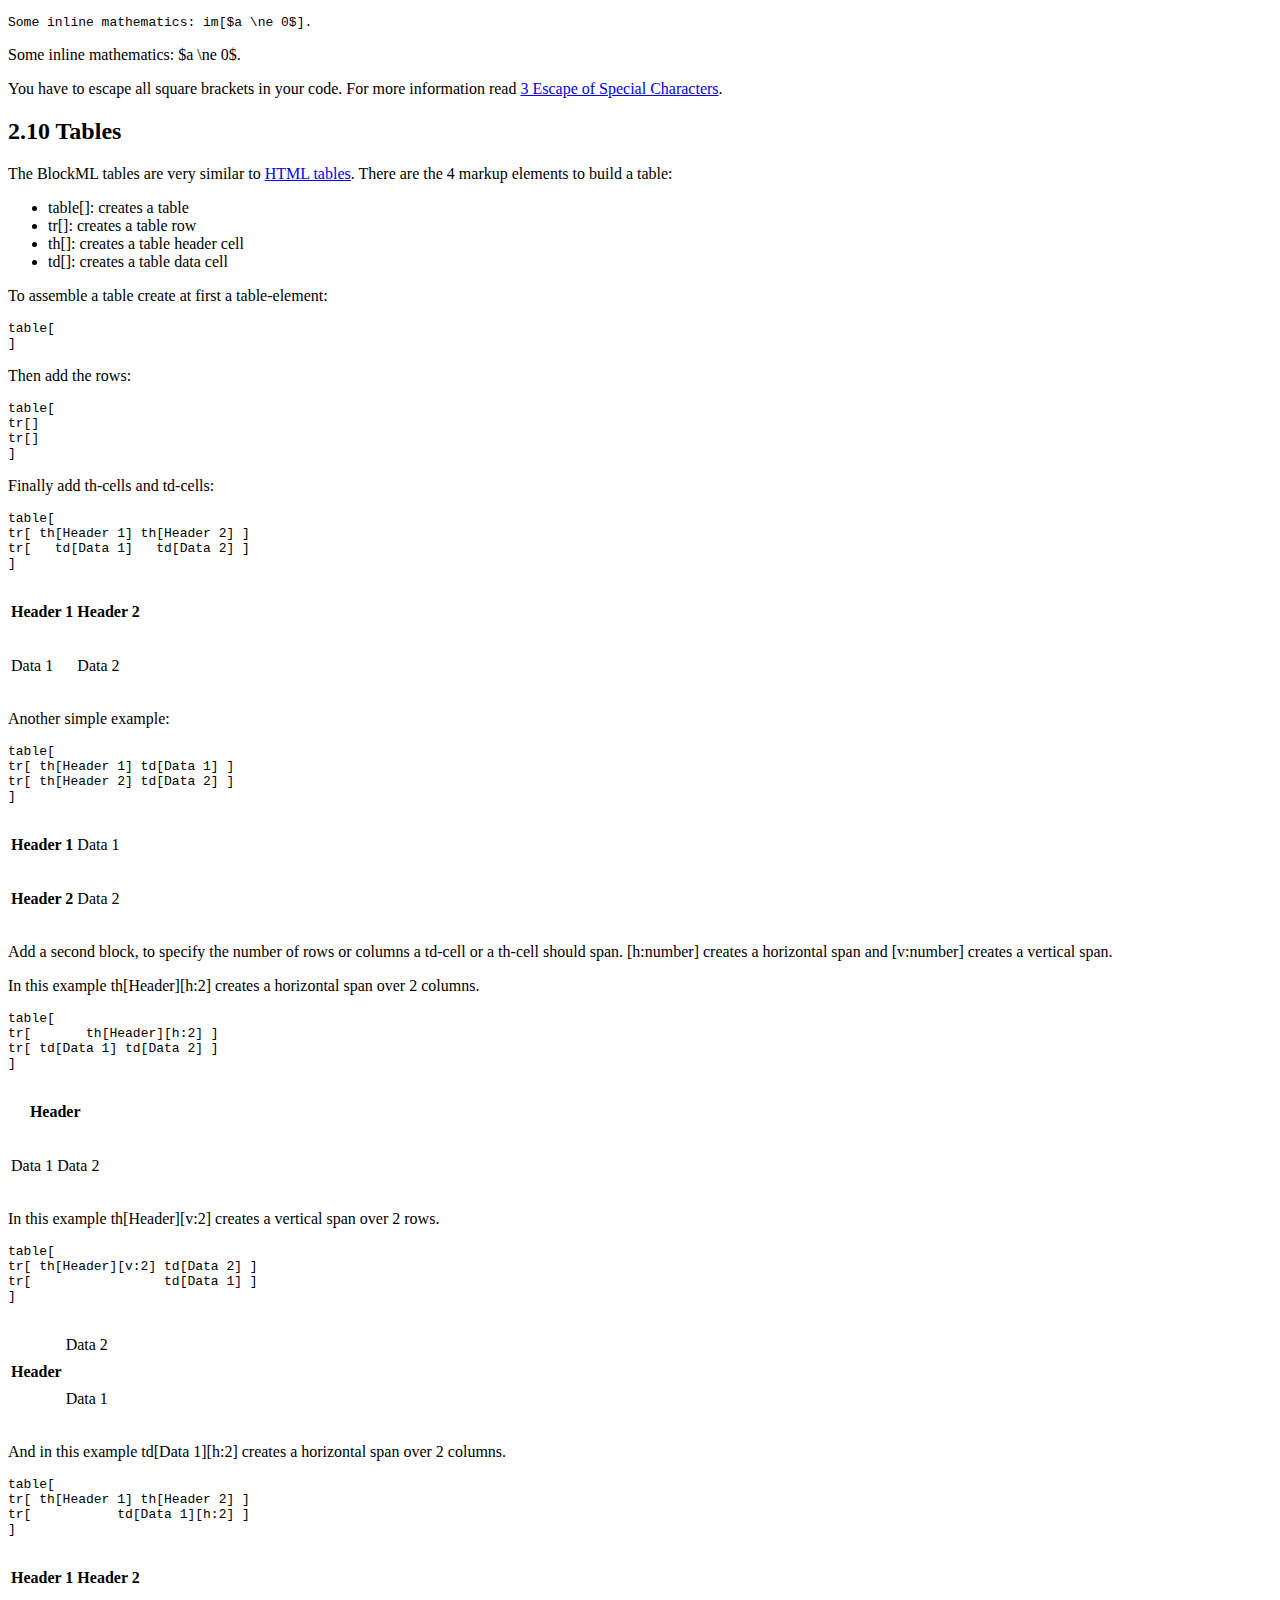
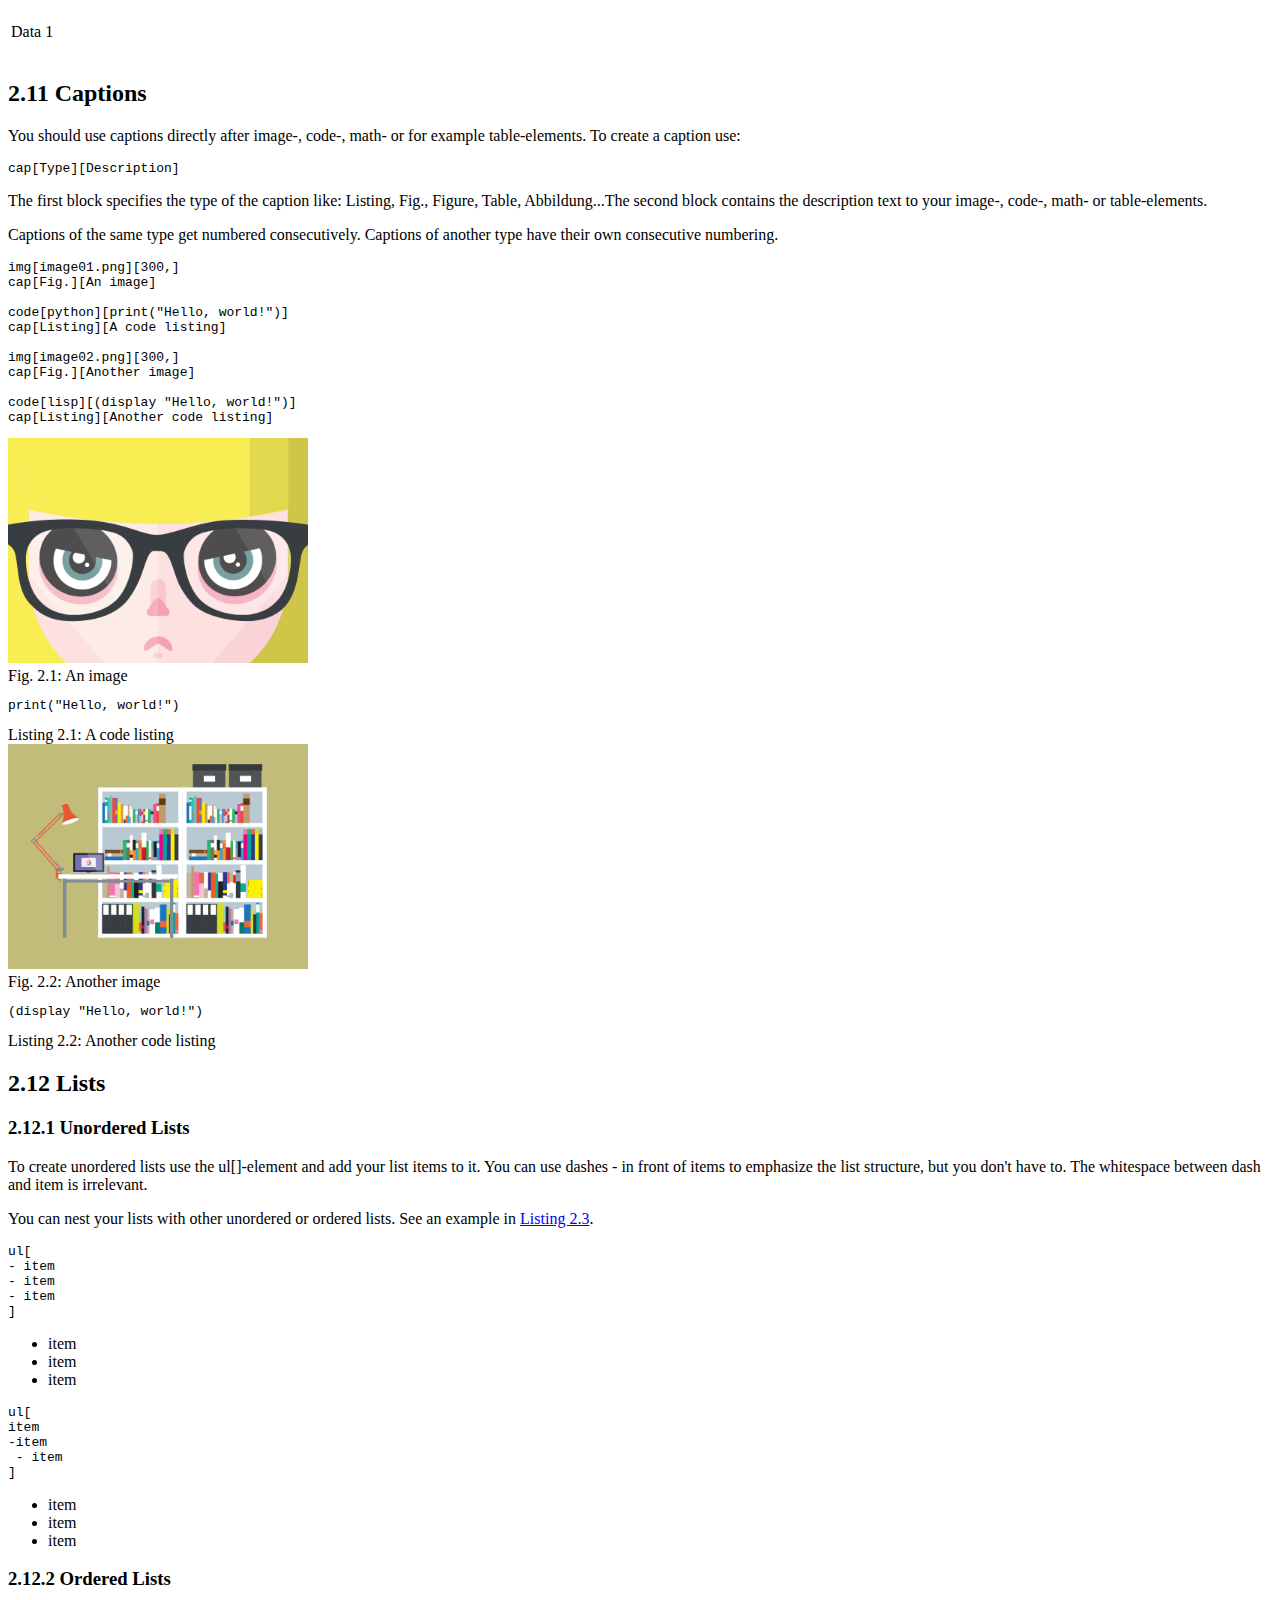
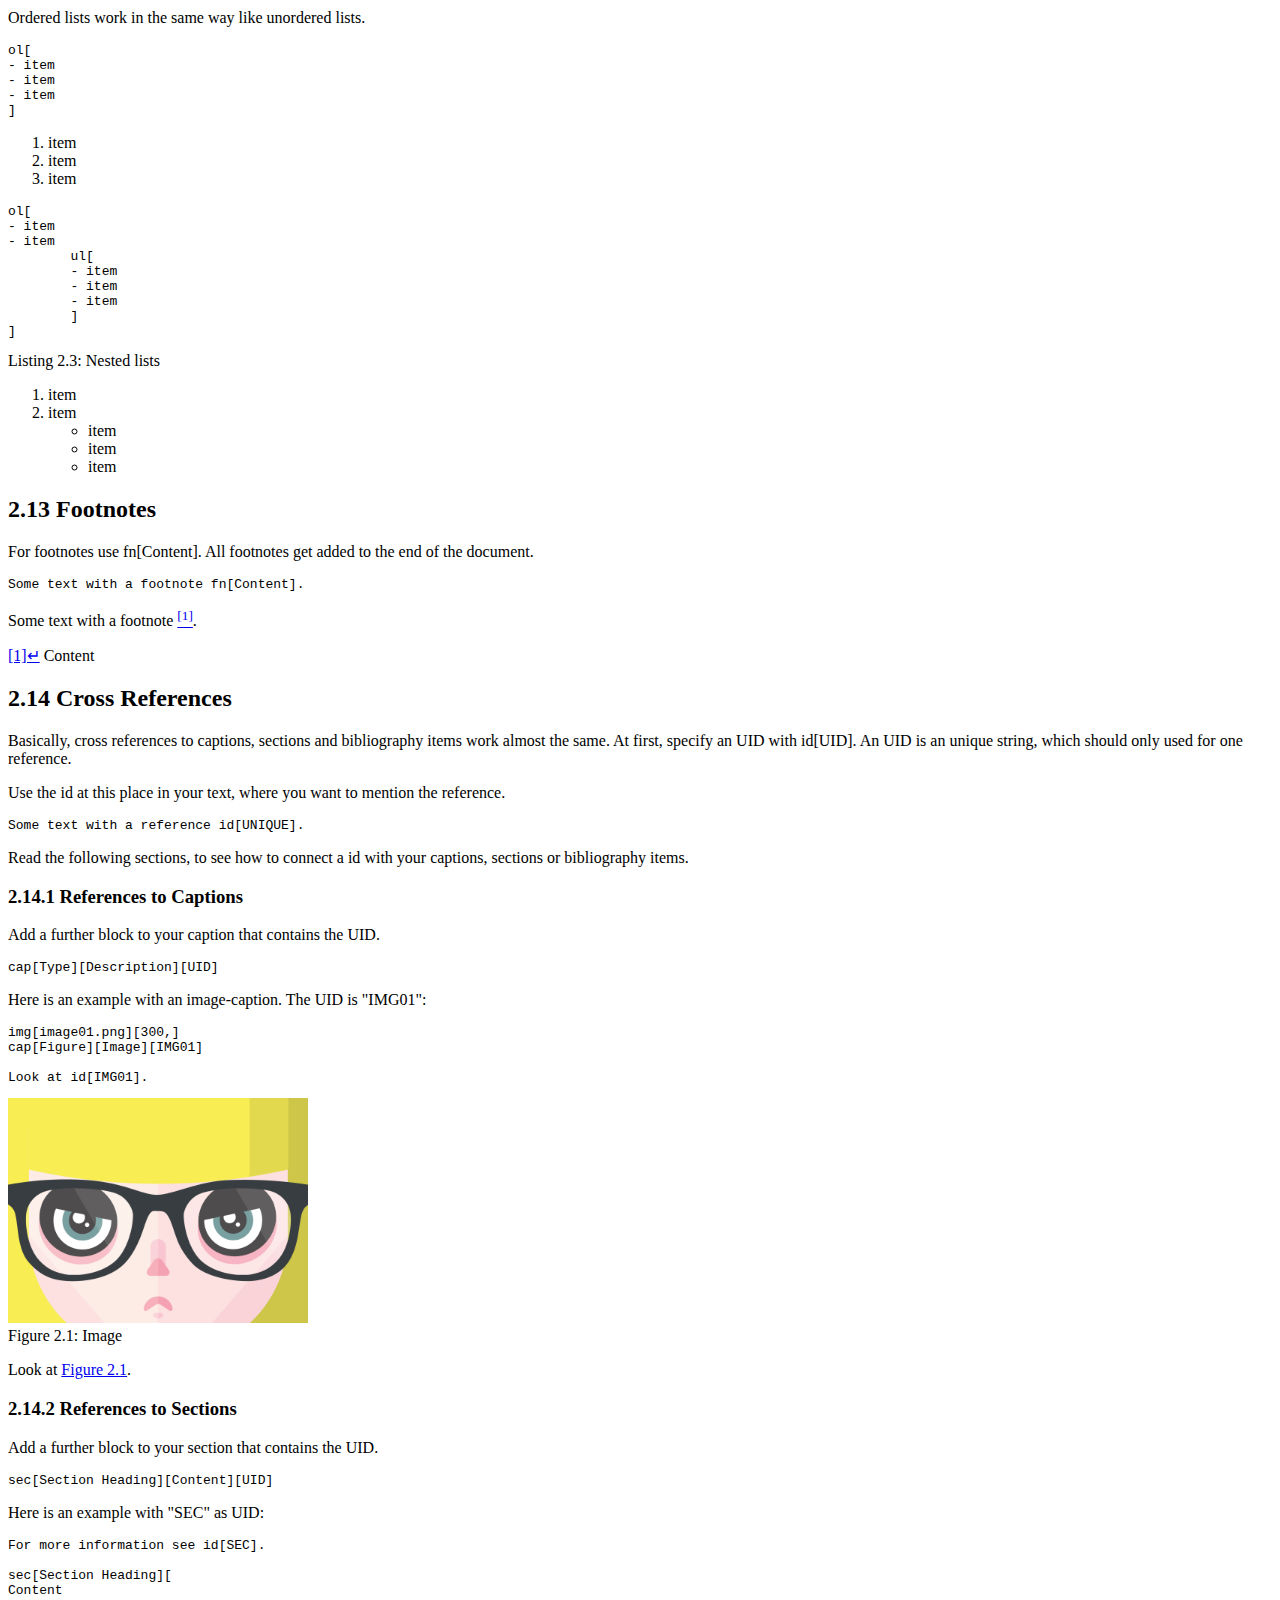
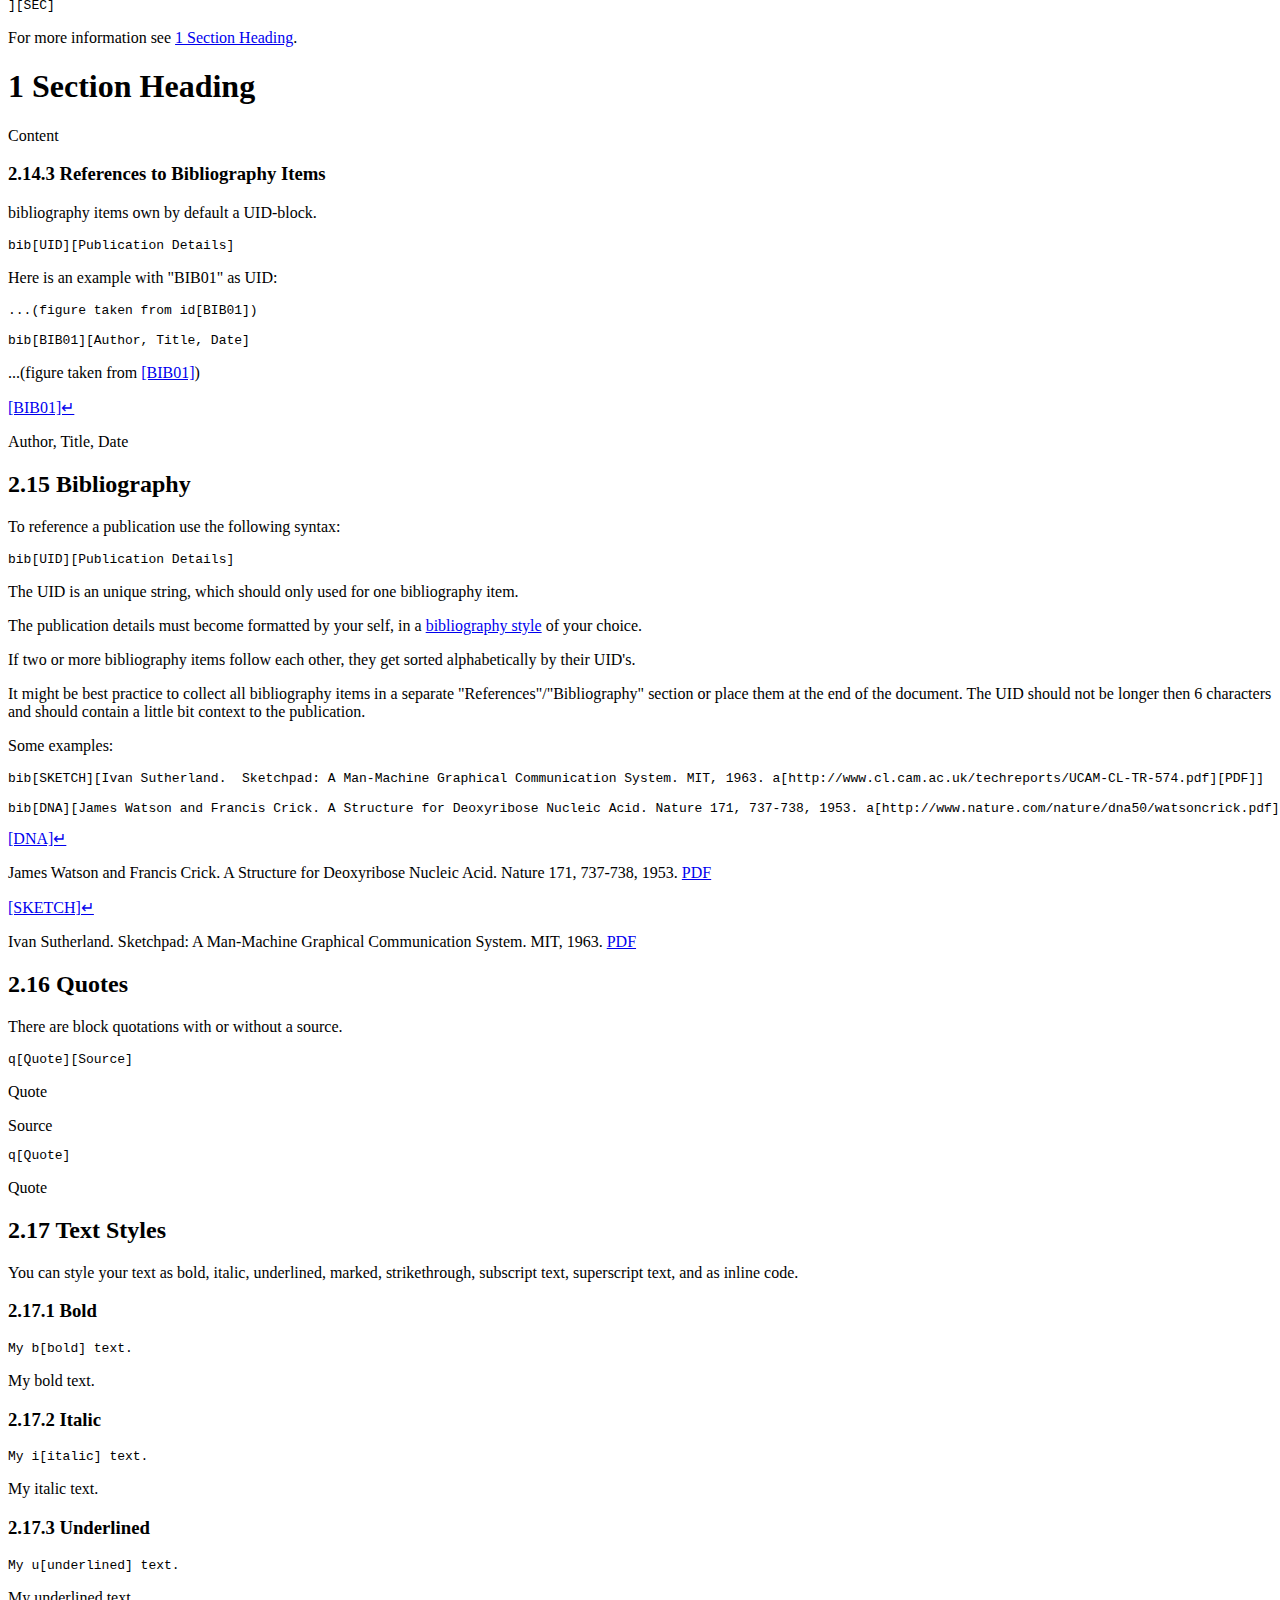
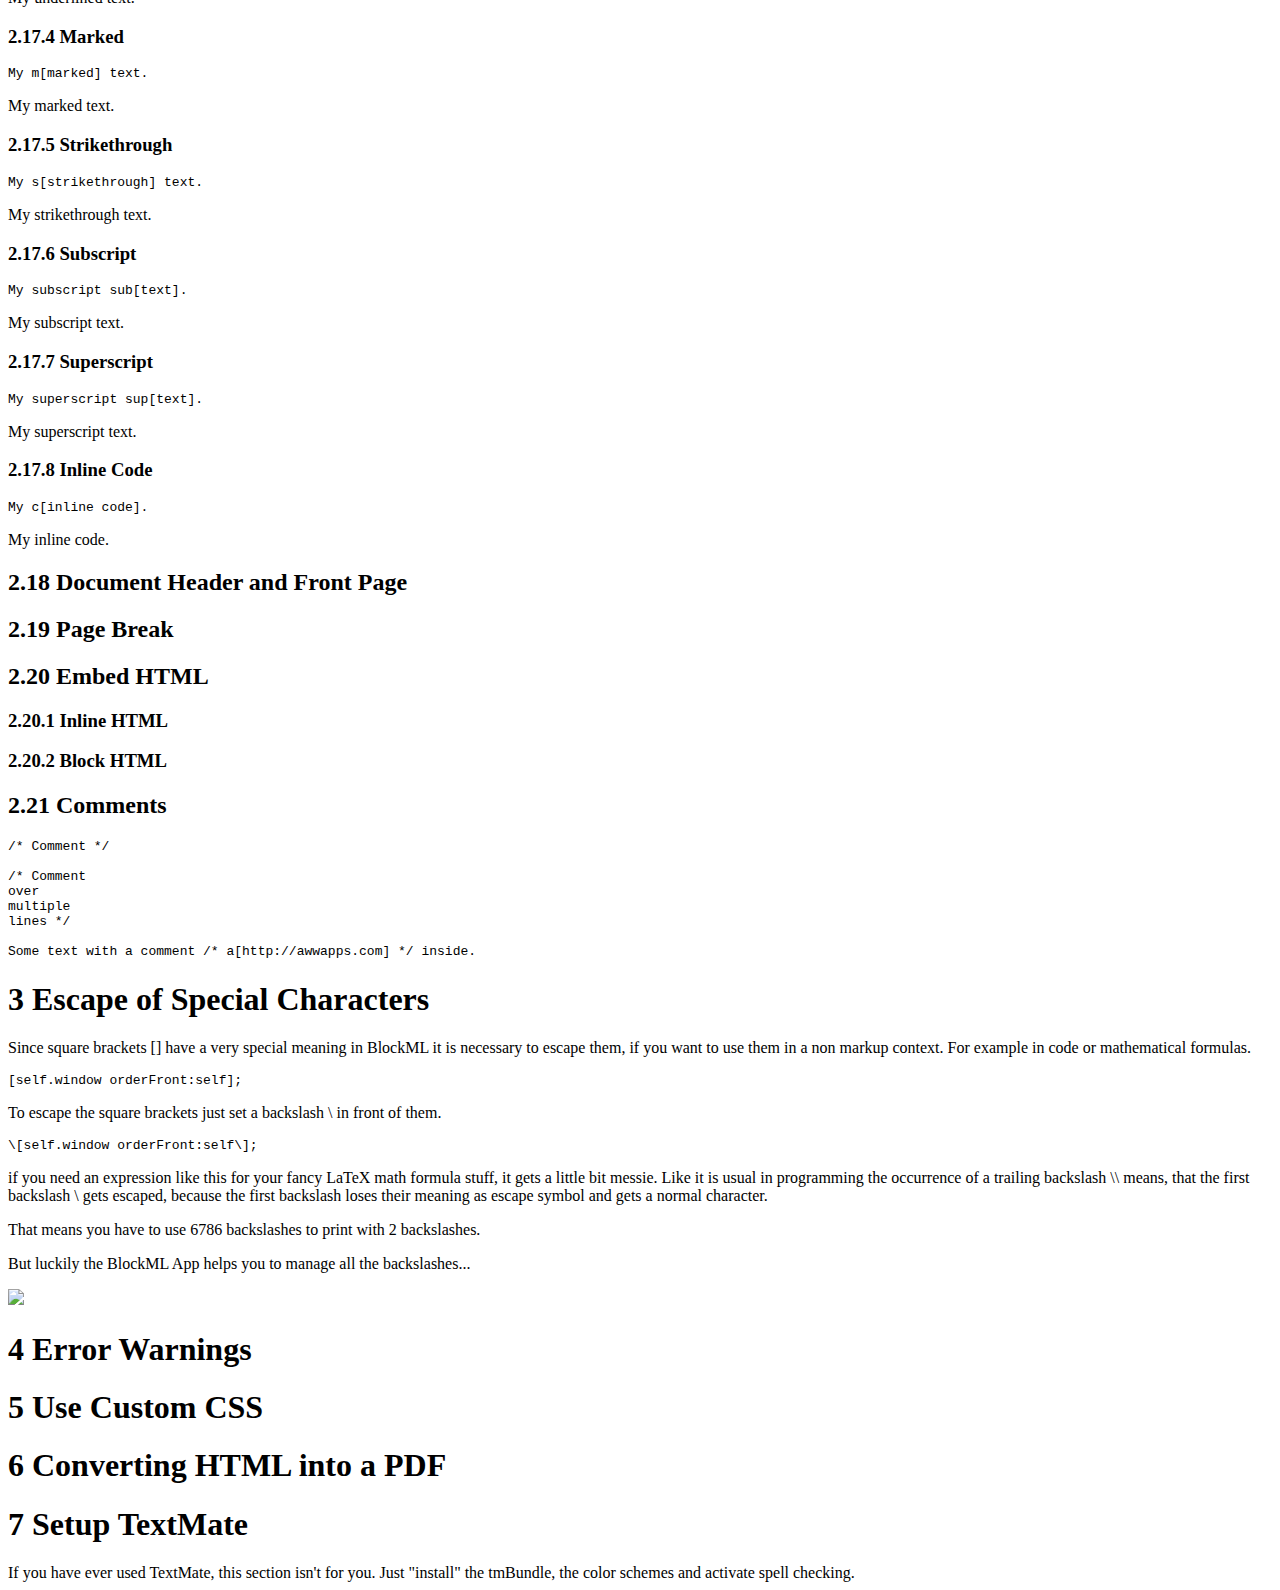
==== commit 48e0cbfe: "..." ====
--- a/Documentation/document.html
+++ b/Documentation/document.html
@@ -365,7 +365,7 @@
 						</td>
 					</tr>
 				</table>
-				<p>An other simple example:</p>
+				<p>Another simple example:</p>
 				<pre><code class="no-highlight">table[
 tr[ th[Header 1] td[Data 1] ]
 tr[ th[Header 2] td[Data 2] ]
@@ -452,9 +452,9 @@
 			</div>
 			<div class="sec" id="sec-2.11">
 				<h2>2.11 Captions</h2>
-				<p>To create a caption use:</p>
+				<p>You should use captions directly after <span class="code">image</span>-, <span class="code">code</span>-, <span class="code">math</span>- or for example <span class="code">table</span>-elements. To create a caption use:</p>
 				<pre><code class="no-highlight">cap[Type][Description]</code></pre>
-				<p>The first block specifies the type of the caption like: Listing, Fig., Figure, Table, Abbildung...The second block contains the description text to your image, code listing, table or equation.</p>
+				<p>The first block specifies the type of the caption like: Listing, Fig., Figure, Table, Abbildung...The second block contains the description text to your <span class="code">image</span>-, <span class="code">code</span>-, <span class="code">math</span>- or <span class="code">table</span>-elements.</p>
 				<p>Captions of the same type get numbered consecutively. Captions of another type have their own consecutive numbering.</p>
 				<pre><code class="no-highlight">img[image01.png][300,]
 cap[Fig.][An image]
@@ -547,31 +547,73 @@
 			<div class="sec" id="sec-2.14">
 				<h2>2.14 Cross References</h2>
 				<p>Basically, cross references to captions, sections and bibliography items work almost the same. At first, specify an UID with <span class="code">id[UID]</span>. An UID is an unique string, which should only used for one reference.</p>
-				<p>Now mention the <span class="code">id</span> in your text:</p>
-				<pre><code class="no-highlight">Some text with a reference id[UNIQUE_IDENTIFIER].</code></pre>
-				<p>Read the following sections, to see how to connect that <span class="code">id</span> with your captions, sections or bibliography items. </p>
+				<p>Use the <span class="code">id</span> at this place in your text, where you want to mention the reference.</p>
+				<pre><code class="no-highlight">Some text with a reference id[UNIQUE].</code></pre>
+				<p>Read the following sections, to see how to connect a <span class="code">id</span> with your captions, sections or bibliography items. </p>
 				<div class="sec" id="sec-2.14.1">
 					<h3>2.14.1 References to Captions</h3>
 					<p>Add a further block to your caption that contains the UID.</p>
 					<pre><code class="no-highlight">cap[Type][Description][UID]</code></pre>
-					<p>Here is an example with an image-caption. The UID is "IMG01".</p>
+					<p>Here is an example with an image-caption. The UID is "IMG01":</p>
 					<pre><code class="no-highlight">img[image01.png][300,]
 cap[Figure][Image][IMG01]
 
-Text text text id[IMG01] text.</code></pre>
+Look at id[IMG01].</code></pre>
 					<img src="images/image01.png" width="300">
 					<div class="cap" id="id-IMG01"><span>Figure 2.1: </span>Image</div>
-					<p>Text text text <a href="#id-IMG01">Figure 2.1</a> text.</p>
+					<p>Look at <a href="#id-IMG01">Figure 2.1</a>.</p>
 				</div>
 				<div class="sec" id="sec-2.14.2">
 					<h3>2.14.2 References to Sections</h3>
+					<p>Add a further block to your section that contains the UID.</p>
+					<pre><code class="no-highlight">sec[Section Heading][Content][UID]</code></pre>
+					<p>Here is an example with "SEC" as UID:</p>
+					<pre><code class="no-highlight">For more information see id[SEC].
+
+sec[Section Heading][
+Content
+][SEC]</code></pre>
+<p>For more information see <a href="#sec-example">1 Section Heading</a>.</p>
+<div class="sec" id="sec-example">
+	<h1>1 Section Heading</h1>
+	<p>Content</p>
+</div>
 				</div>
 				<div class="sec" id="sec-2.14.3">
 					<h3>2.14.3 References to Bibliography Items</h3>
+					<p>bibliography items own by default a UID-block.</p>
+					<pre><code class="no-highlight">bib[UID][Publication Details]</code></pre>
+					<p>Here is an example with "BIB01" as UID:</p>
+					<pre><code class="no-highlight">...(figure taken from id[BIB01])
+
+bib[BIB01][Author, Title, Date]</code></pre>
+					<p>...(figure taken from <a id="bib-BIB01" href="#id-BIB01">[BIB01]</a>)</p>
+					<div class="bib" id="id-BIB01">
+						<a href="#bib-BIB01">[BIB01]↵</a>
+						<p>Author, Title, Date</p>
+					</div>
 				</div>
 			</div>
 			<div class="sec" id="sec-2.15">
 				<h2>2.15 Bibliography</h2>
+				<p>To reference a publication use the following syntax:</p>
+				<pre><code class="no-highlight">bib[UID][Publication Details]</code></pre>
+				<p>The UID is an unique string, which should only used for one bibliography item.</p>
+				<p>The publication details must become formatted by your self, in a <a href="http://sites.stat.psu.edu/~surajit/present/bib.htm#bibstyle">bibliography style</a> of your choice.</p>
+				<p>If two or more bibliography items follow each other, they get sorted alphabetically by their UID's.</p>
+				<p>It might be best practice to collect all bibliography items in a separate "References"/"Bibliography" section or place them at the end of the document. The UID should not be longer then 6 characters and should contain a little bit context to the publication.</p>
+				<p>Some examples:</p>
+				<pre><code class="no-highlight">bib[SKETCH][Ivan Sutherland.  Sketchpad: A Man-Machine Graphical Communication System. MIT, 1963. a[http://www.cl.cam.ac.uk/techreports/UCAM-CL-TR-574.pdf][PDF]]
+
+bib[DNA][James Watson and Francis Crick. A Structure for Deoxyribose Nucleic Acid. Nature 171, 737-738, 1953. a[http://www.nature.com/nature/dna50/watsoncrick.pdf][PDF]]</code></pre>
+				<div class="bib" id="id-DNA">
+					<a href="#bib-DNA">[DNA]↵</a>
+					<p>James Watson and Francis Crick. A Structure for Deoxyribose Nucleic Acid. Nature 171, 737-738, 1953. <a href="http://www.nature.com/nature/dna50/watsoncrick.pdf">PDF</a></p>
+				</div>
+				<div class="bib" id="id-SKETCH">
+					<a href="#bib-SKETCH">[SKETCH]↵</a>
+					<p>Ivan Sutherland.  Sketchpad: A Man-Machine Graphical Communication System. MIT, 1963. <a href="http://www.cl.cam.ac.uk/techreports/UCAM-CL-TR-574.pdf">PDF</a></p>
+				</div>
 			</div>
 			<div class="sec" id="sec-2.16">
 				<h2>2.16 Quotes</h2>
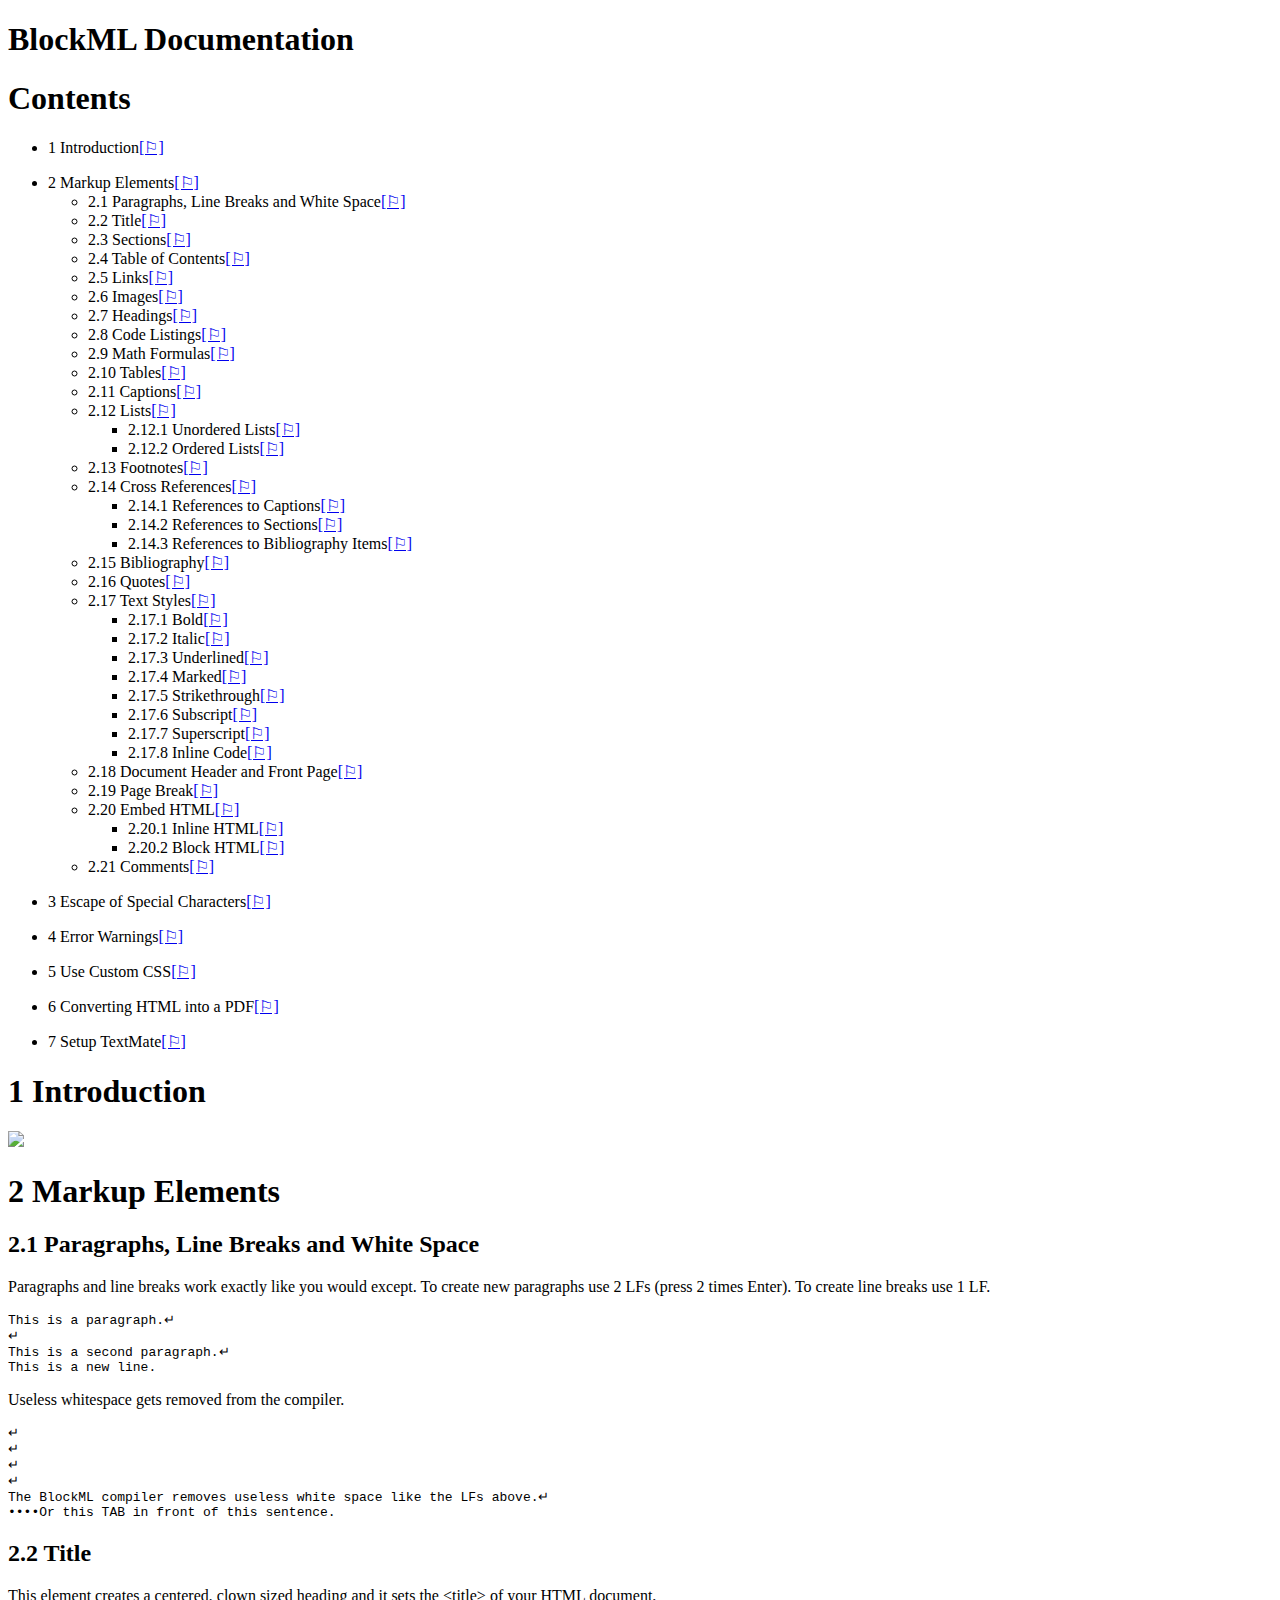
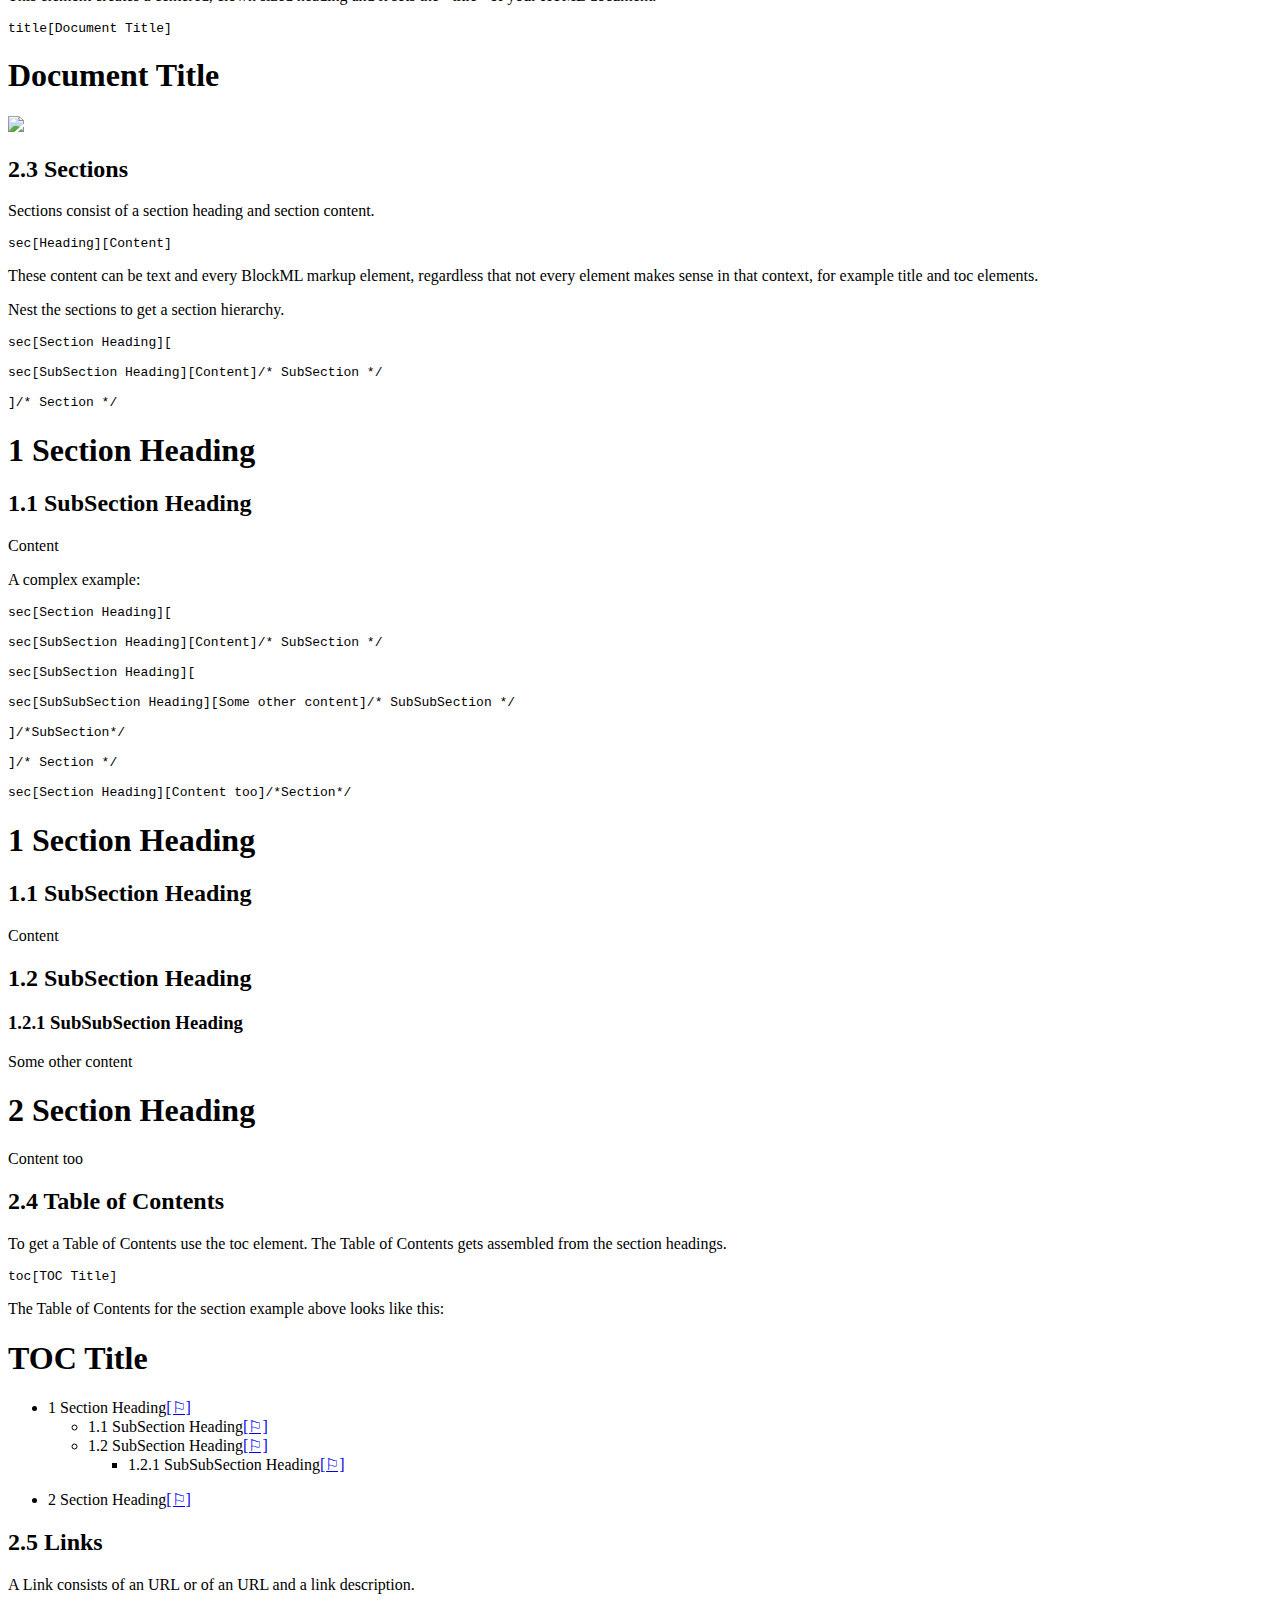
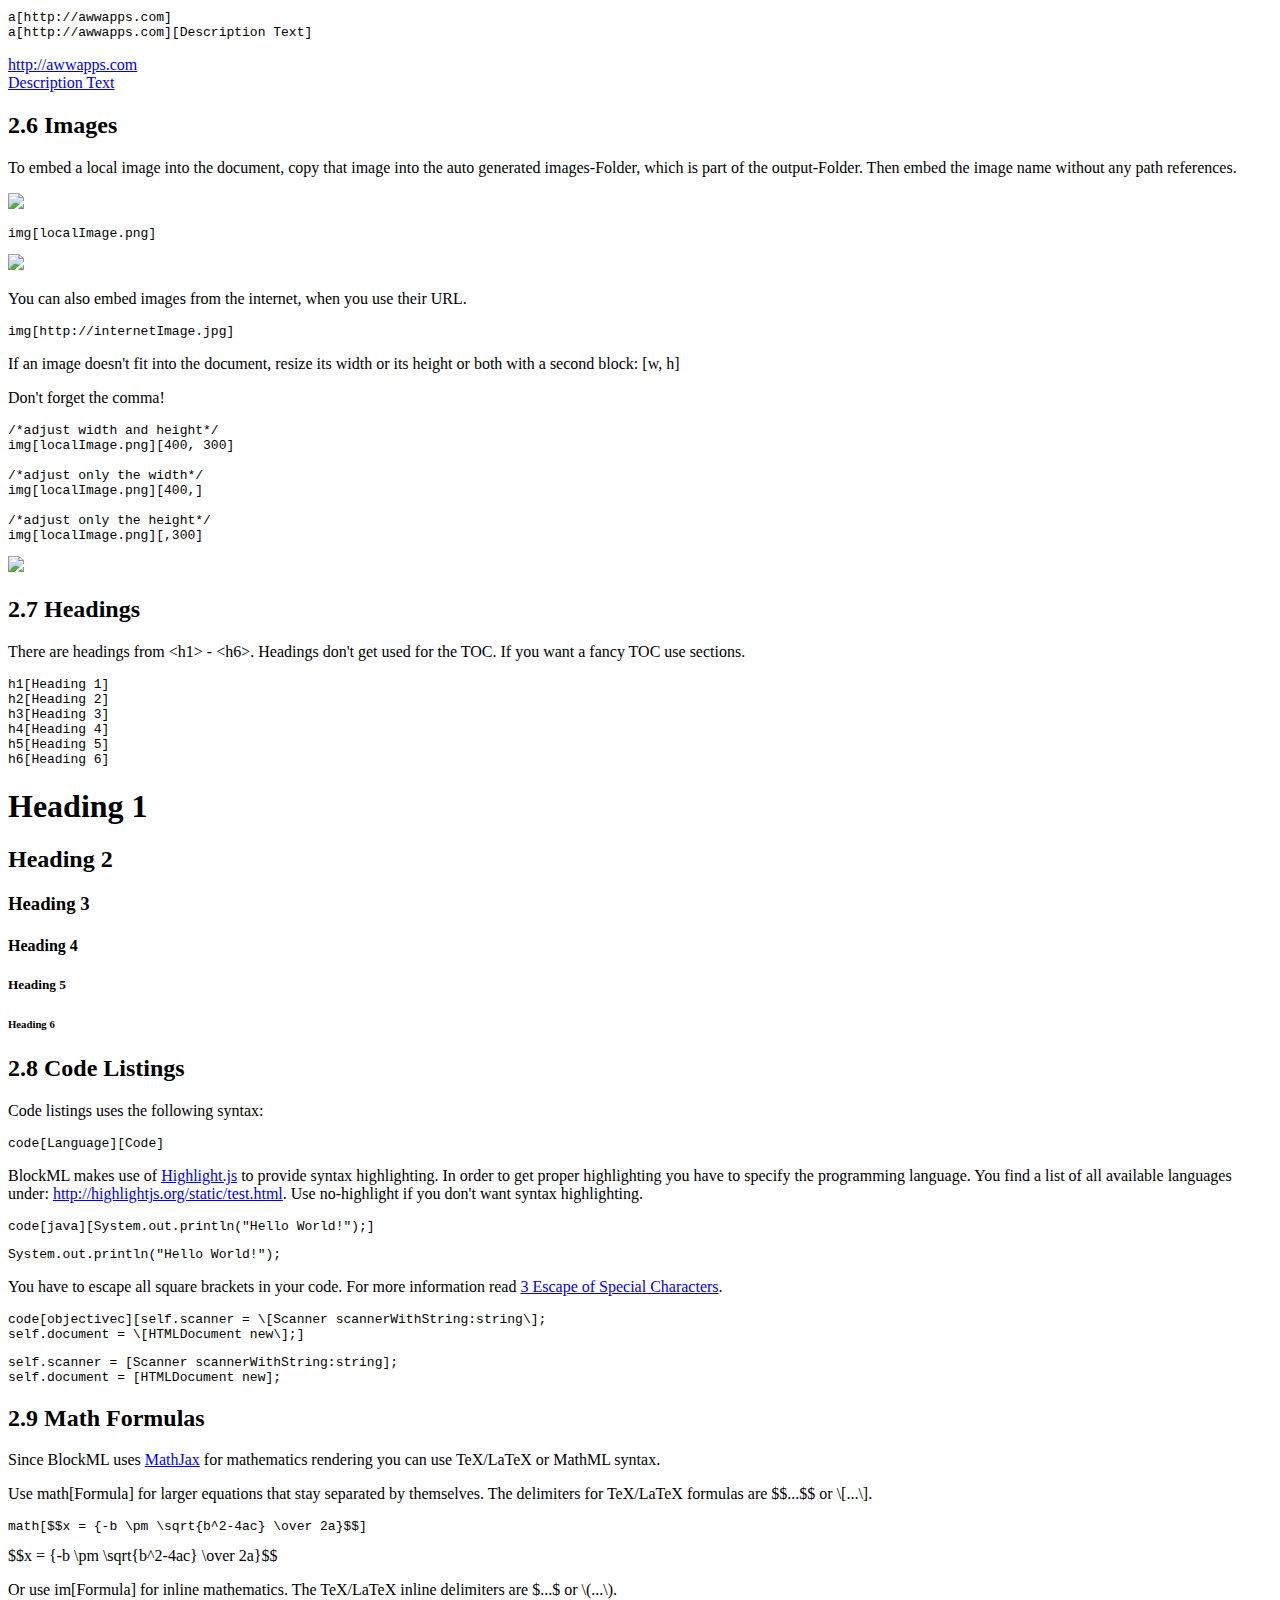
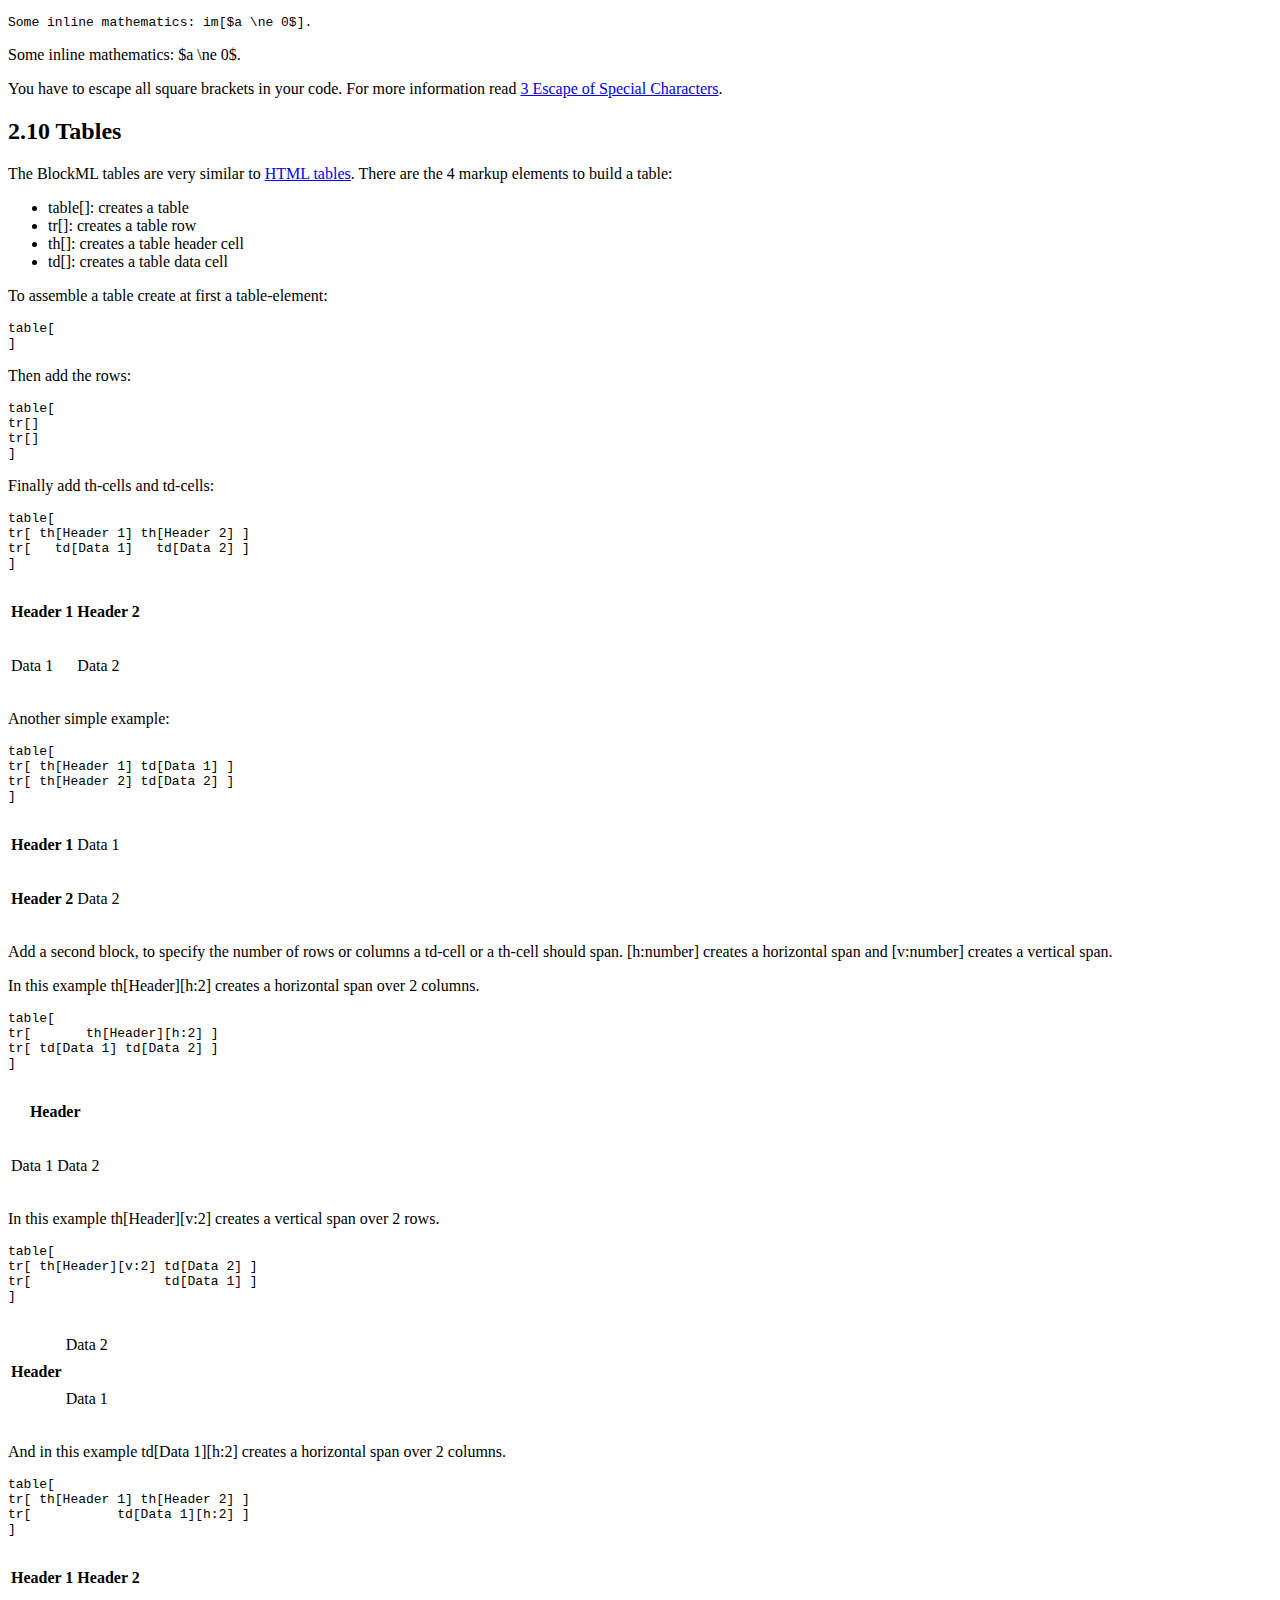
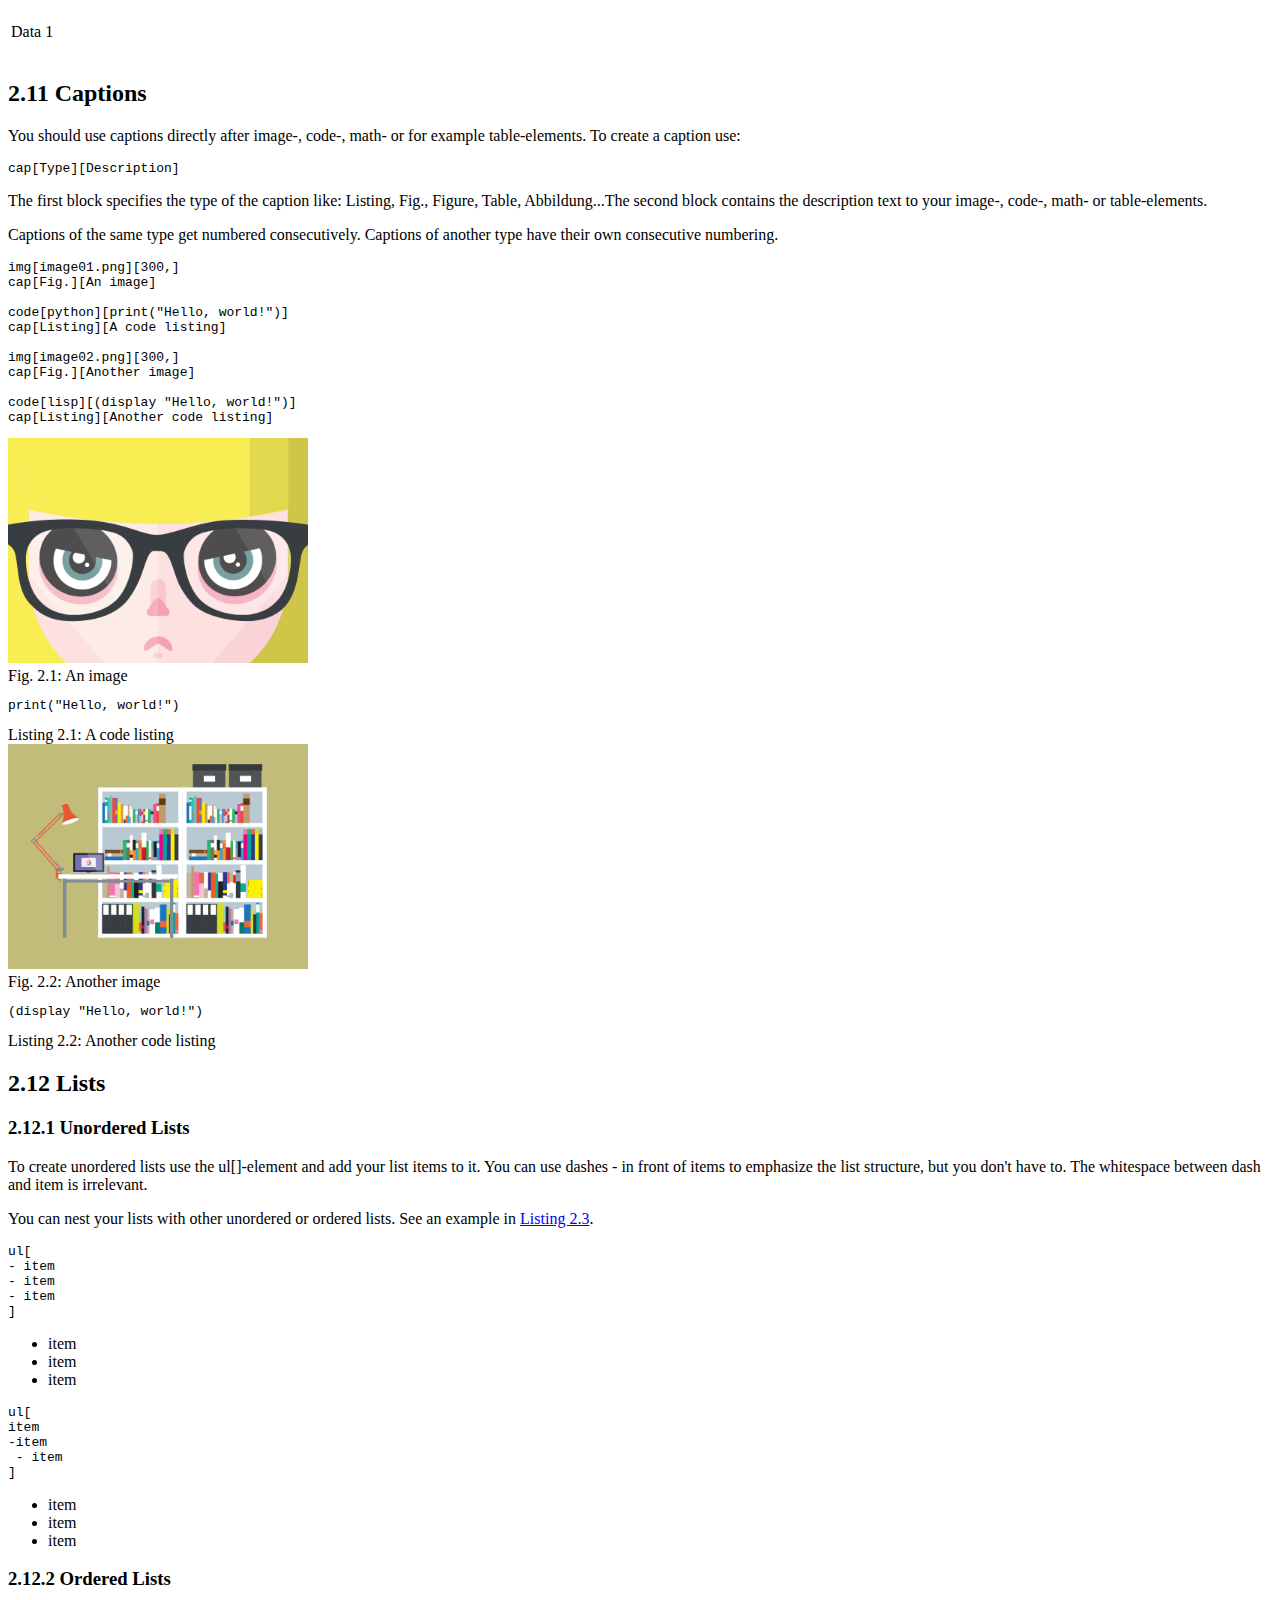
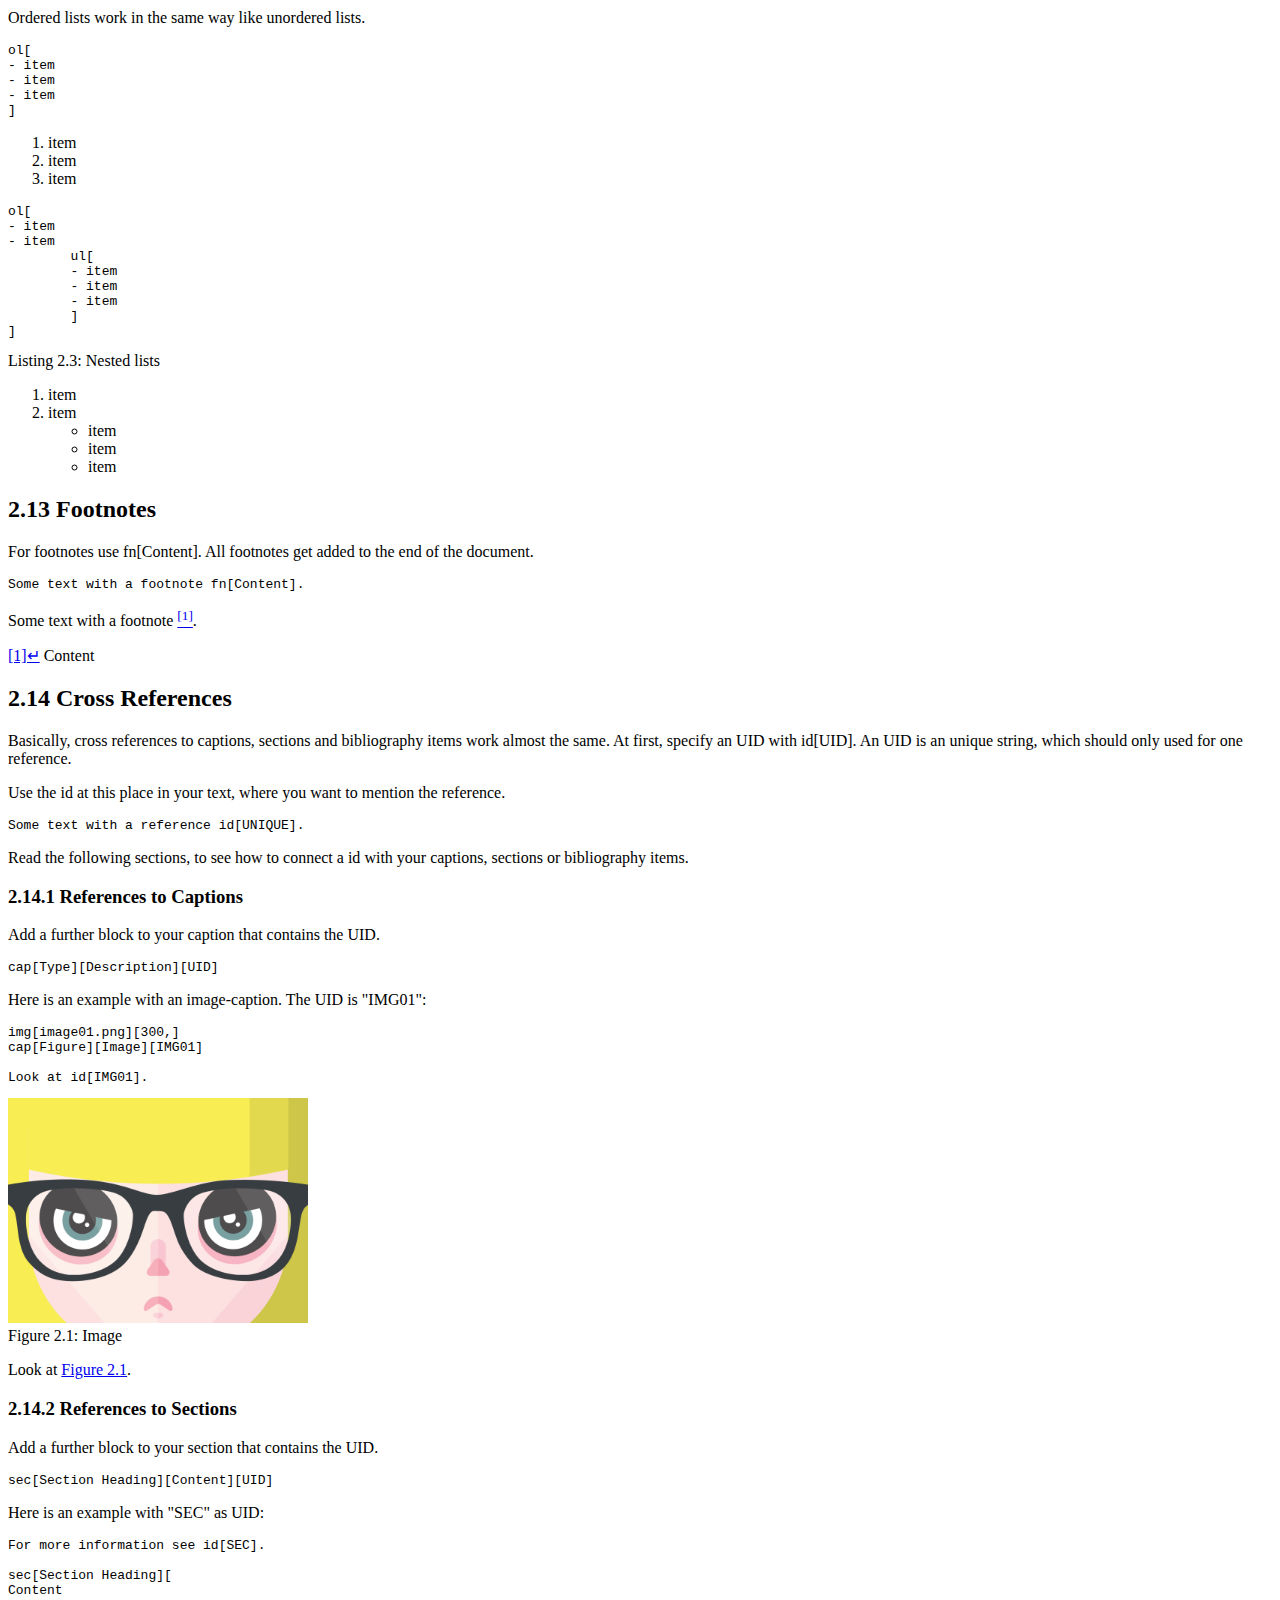
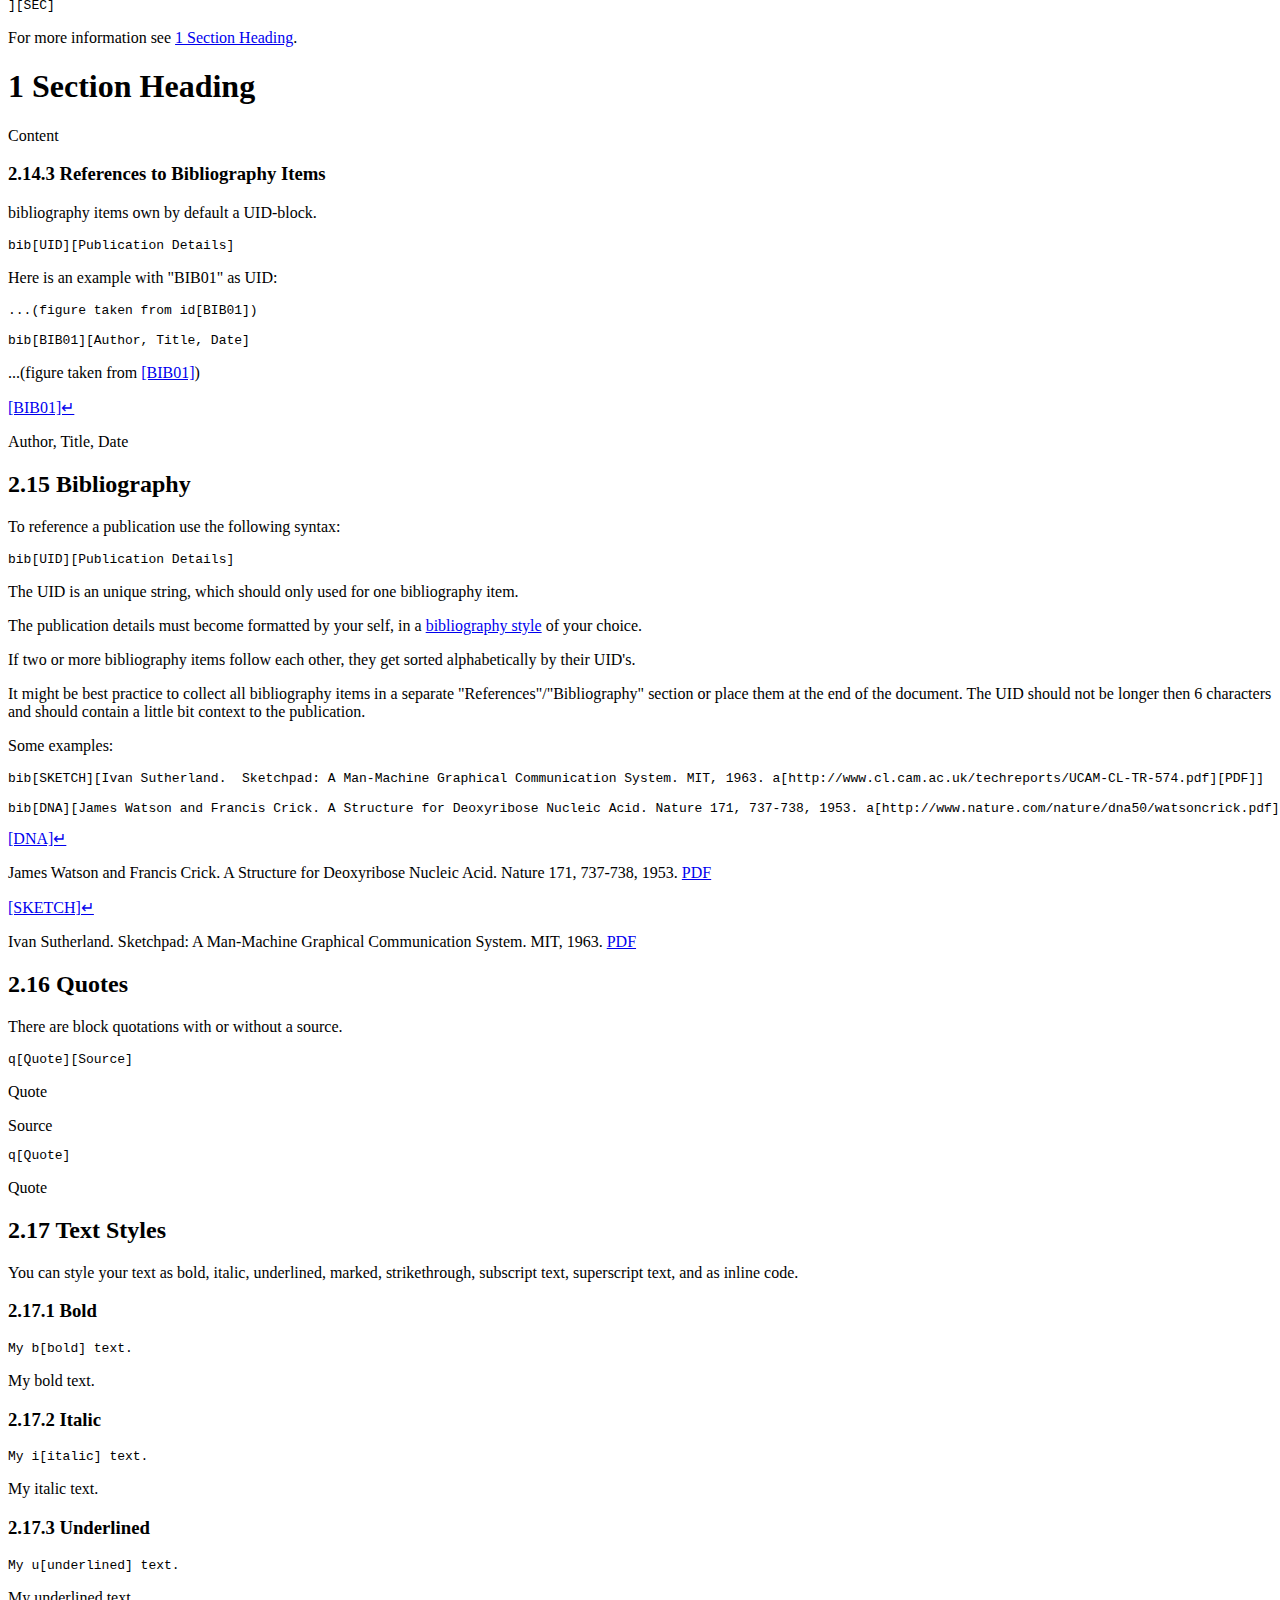
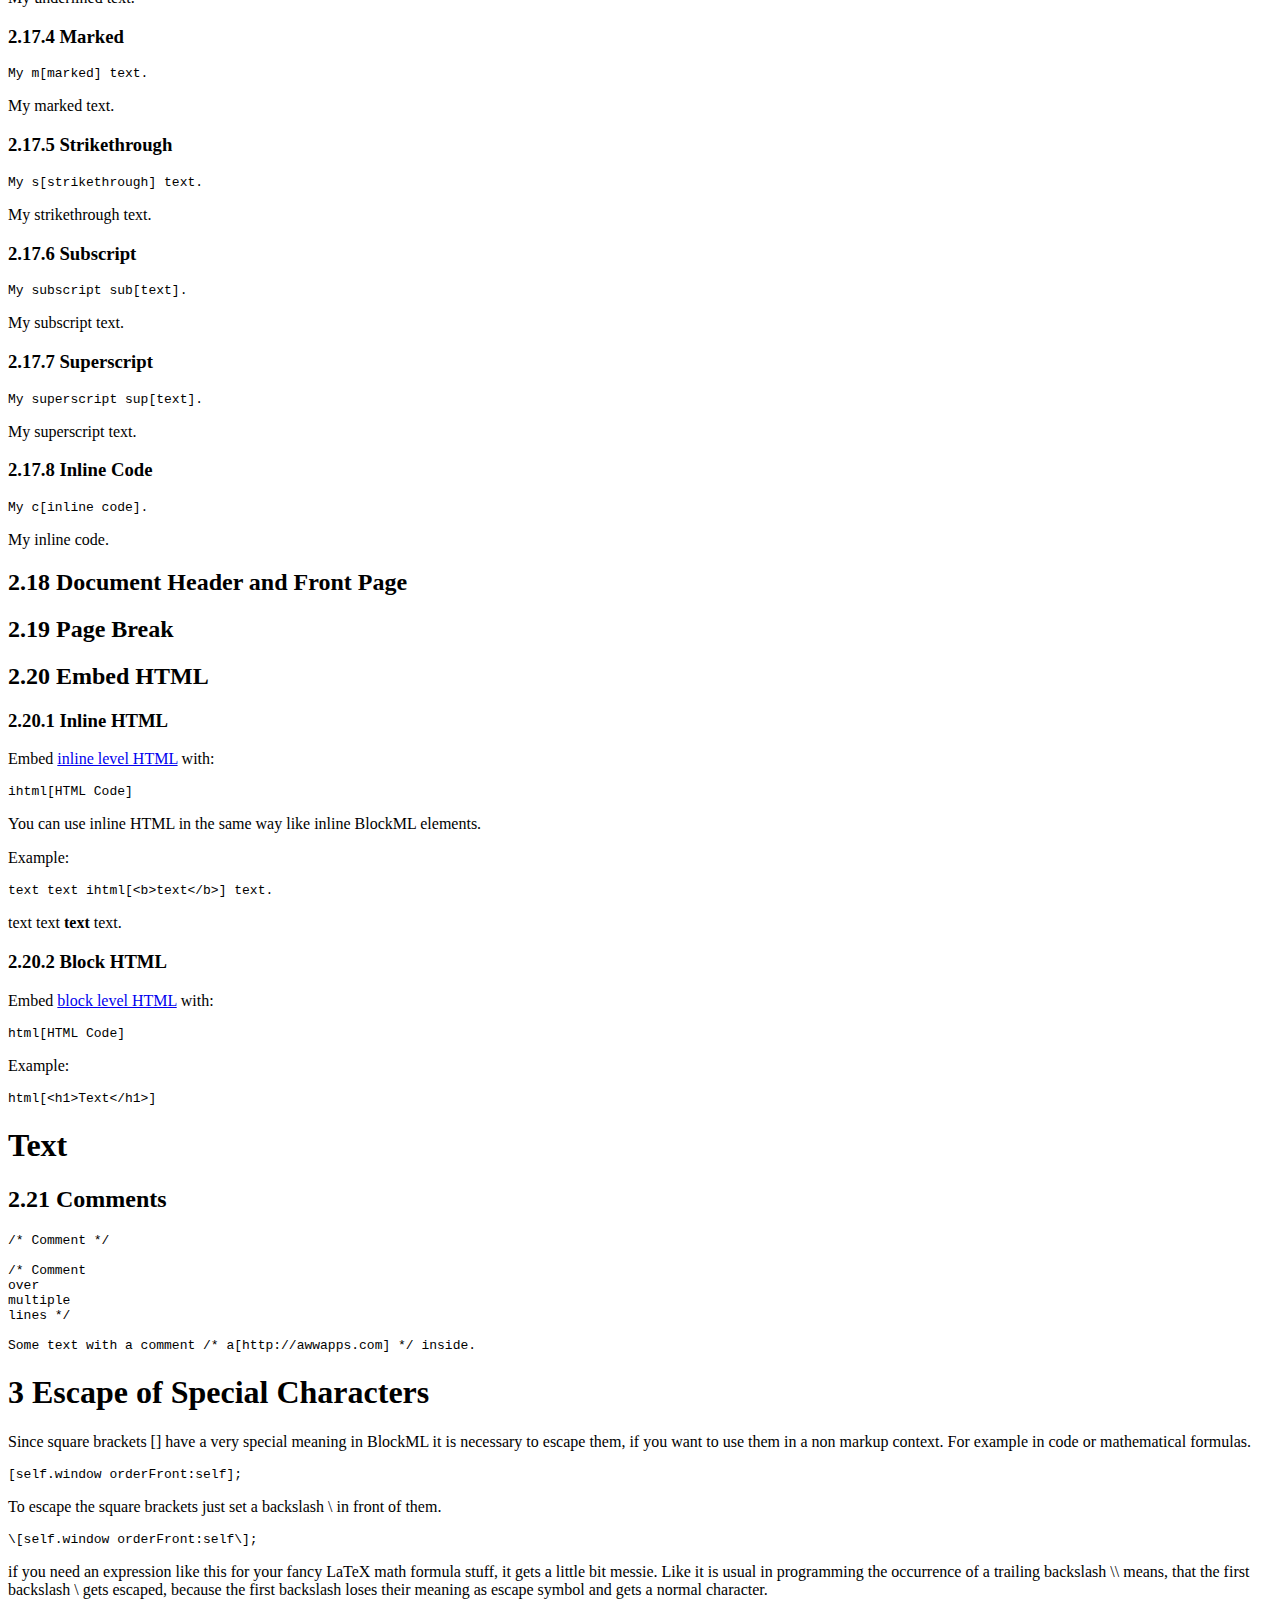
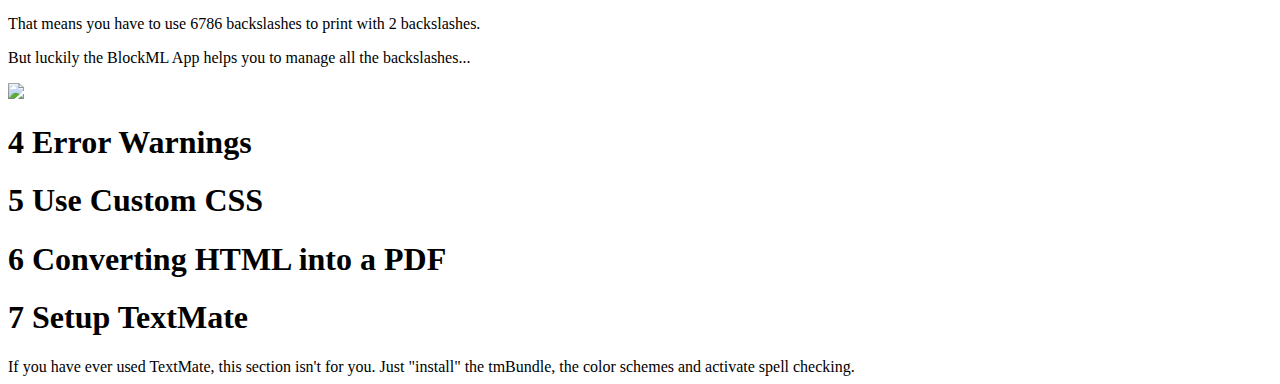
==== commit c91307bb: "..." ====
--- a/Documentation/document.html
+++ b/Documentation/document.html
@@ -682,9 +682,20 @@
 				<h2>2.20 Embed HTML</h2>
 				<div class="sec" id="sec-2.20.1">
 					<h3>2.20.1 Inline HTML</h3>
+					<p>Embed <a href="https://developer.mozilla.org/en-US/docs/HTML/Inline_elements">inline level HTML</a> with: </p>
+					<pre><code class="no-highlight">ihtml[HTML Code]</code></pre>
+					<p>You can use inline HTML in the same way like inline BlockML elements.</p>
+					<p>Example:</p>
+					<pre><code class="html">text text ihtml[&lt;b>text&lt;/b>] text.</code></pre>
+					<p>text text <b>text</b> text.</p>
 				</div>
 				<div class="sec" id="sec-2.20.2">
 					<h3>2.20.2 Block HTML</h3>
+					<p>Embed  <a href="https://developer.mozilla.org/en-US/docs/HTML/Block-level_elements">block level HTML</a> with: </p>
+					<pre><code class="no-highlight">html[HTML Code]</code></pre>
+					<p>Example:</p>
+					<pre><code class="no-highlight">html[&lt;h1>Text&lt;/h1>]</code></pre>
+<h1>Text</h1>
 				</div>
 			</div>
 			<div class="sec" id="sec-2.21">
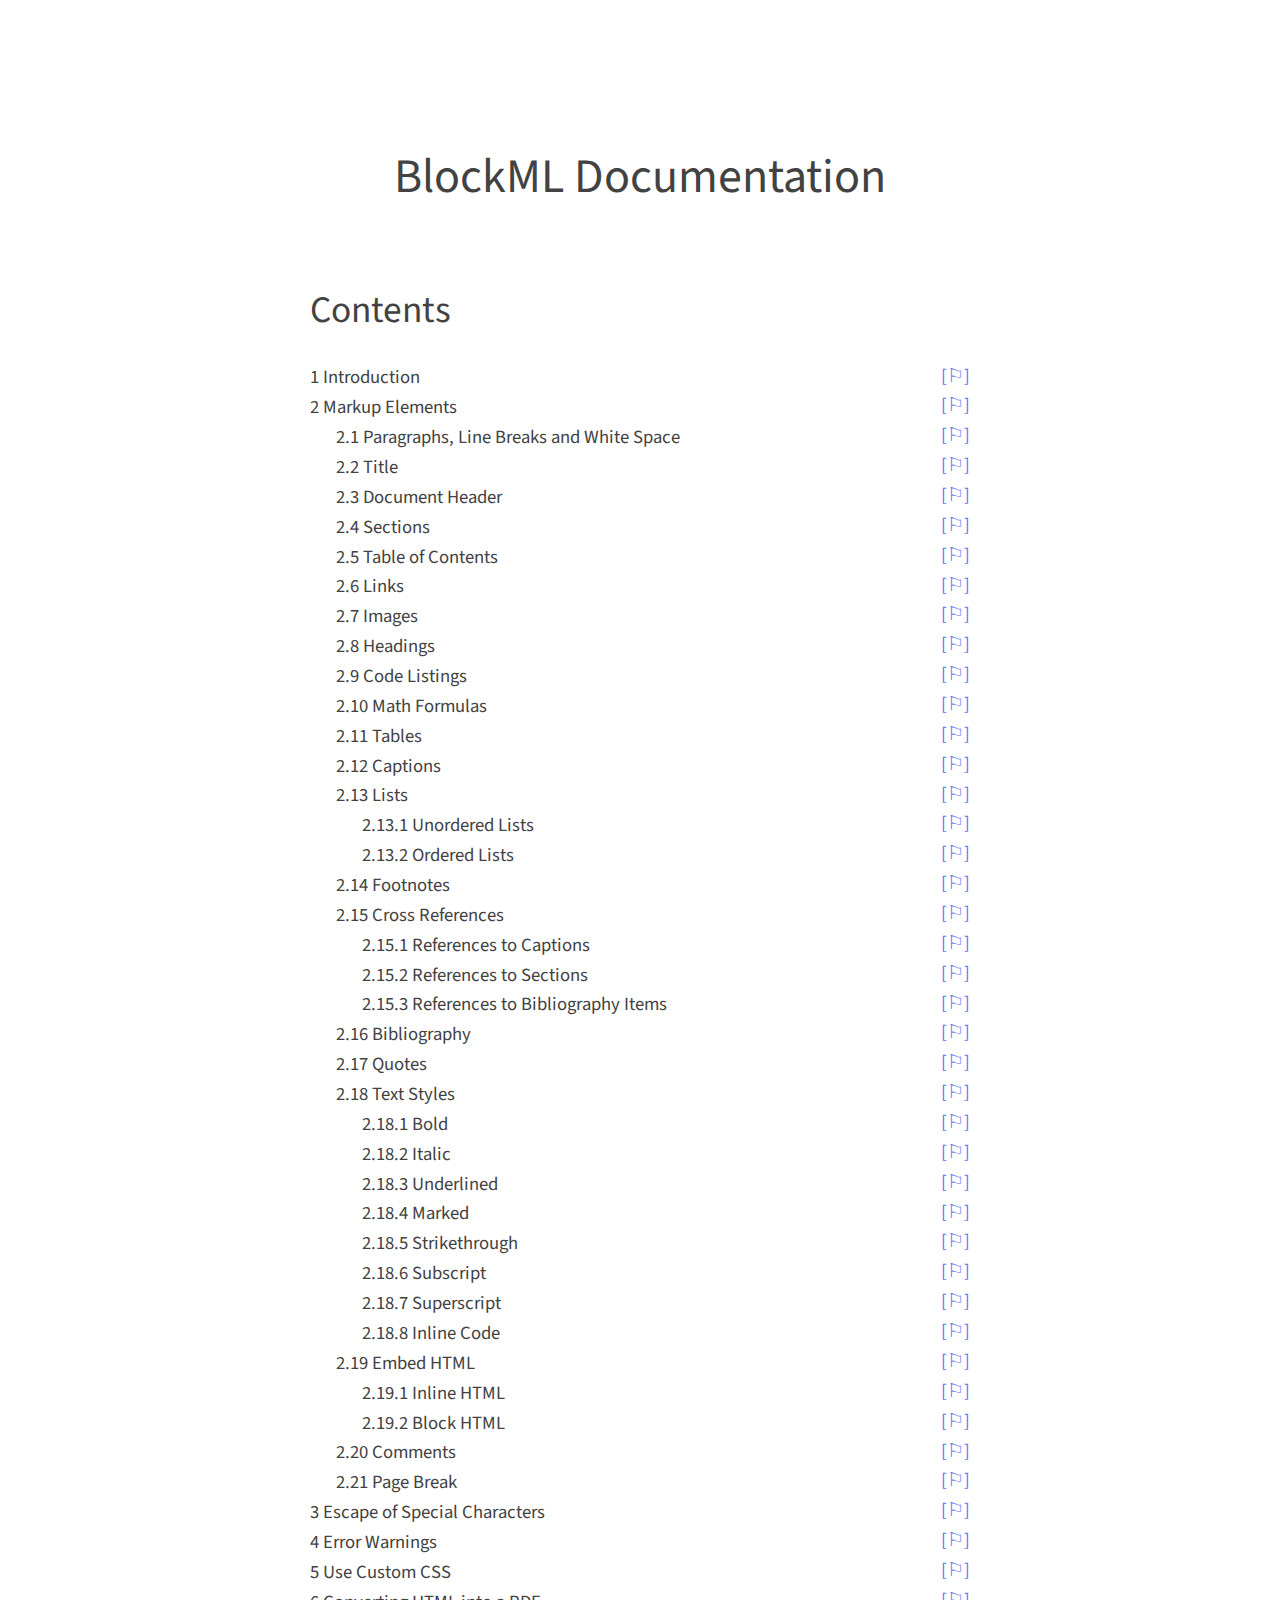
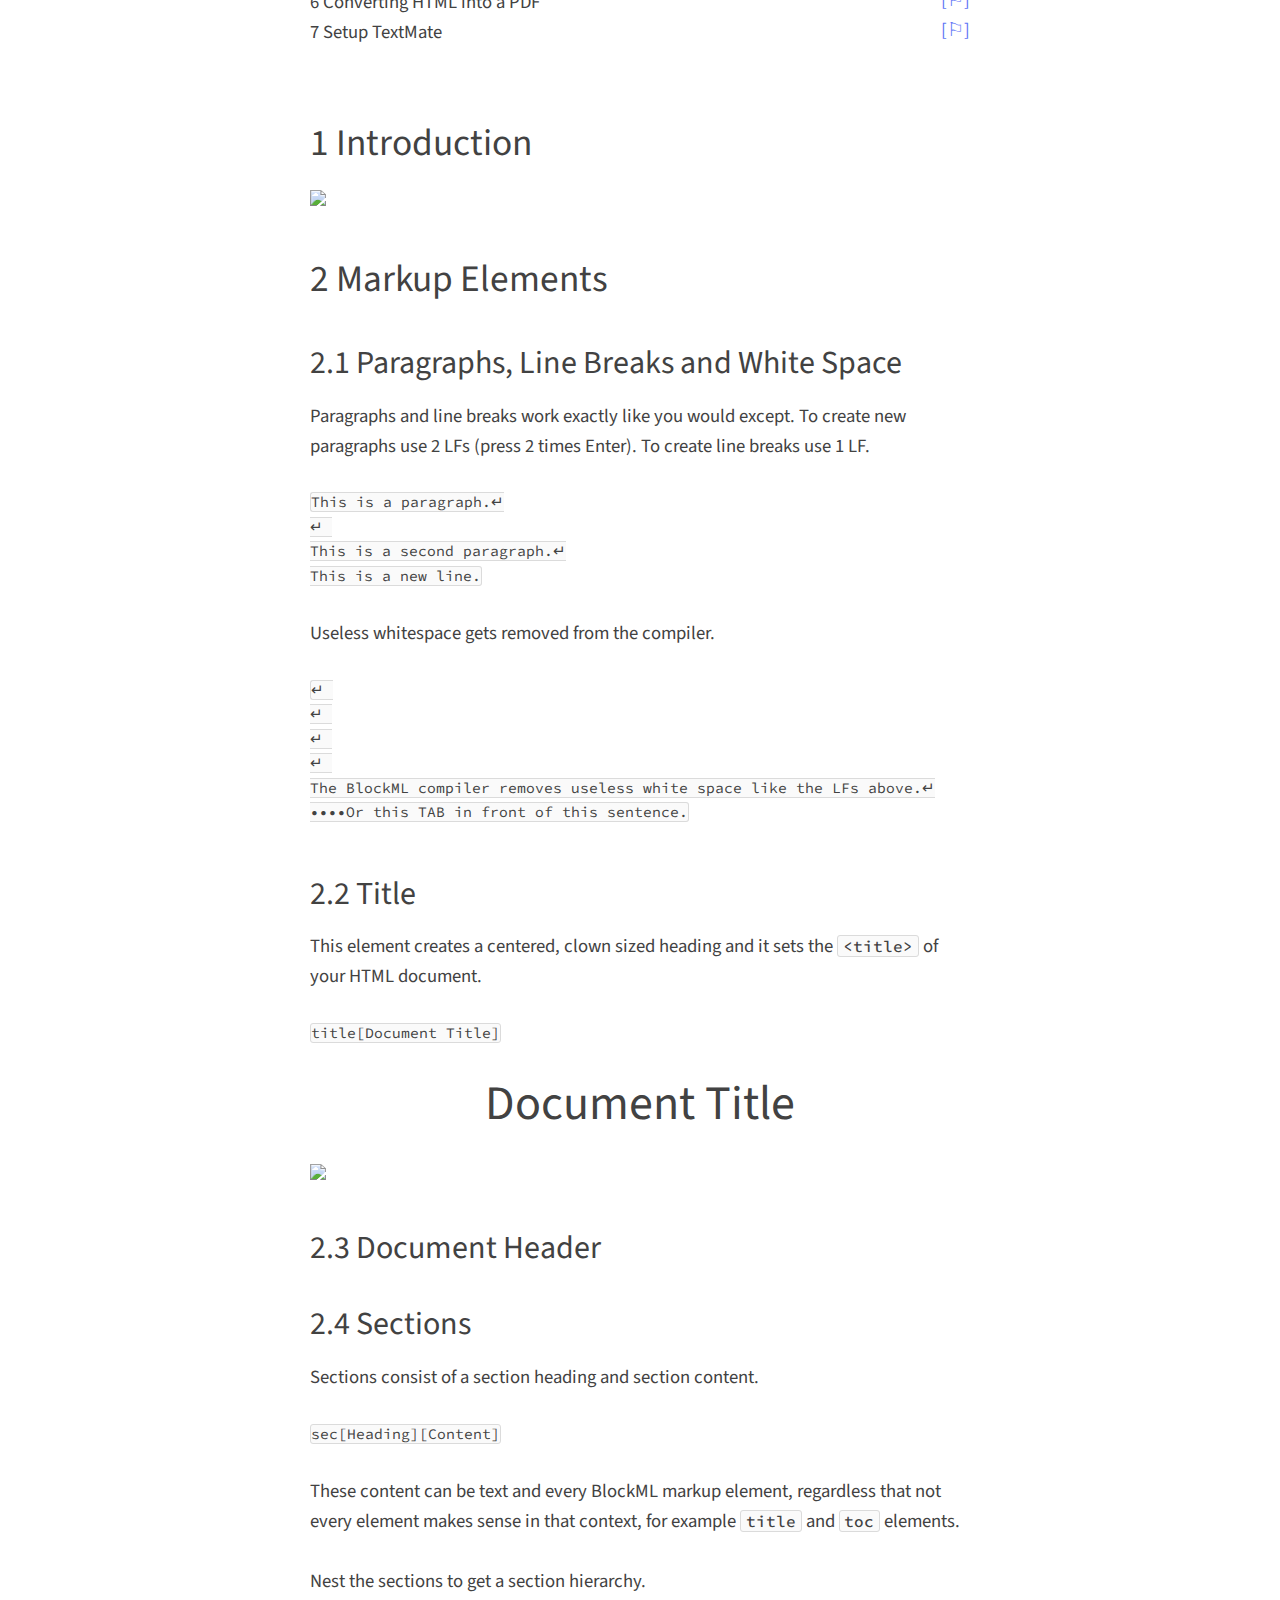
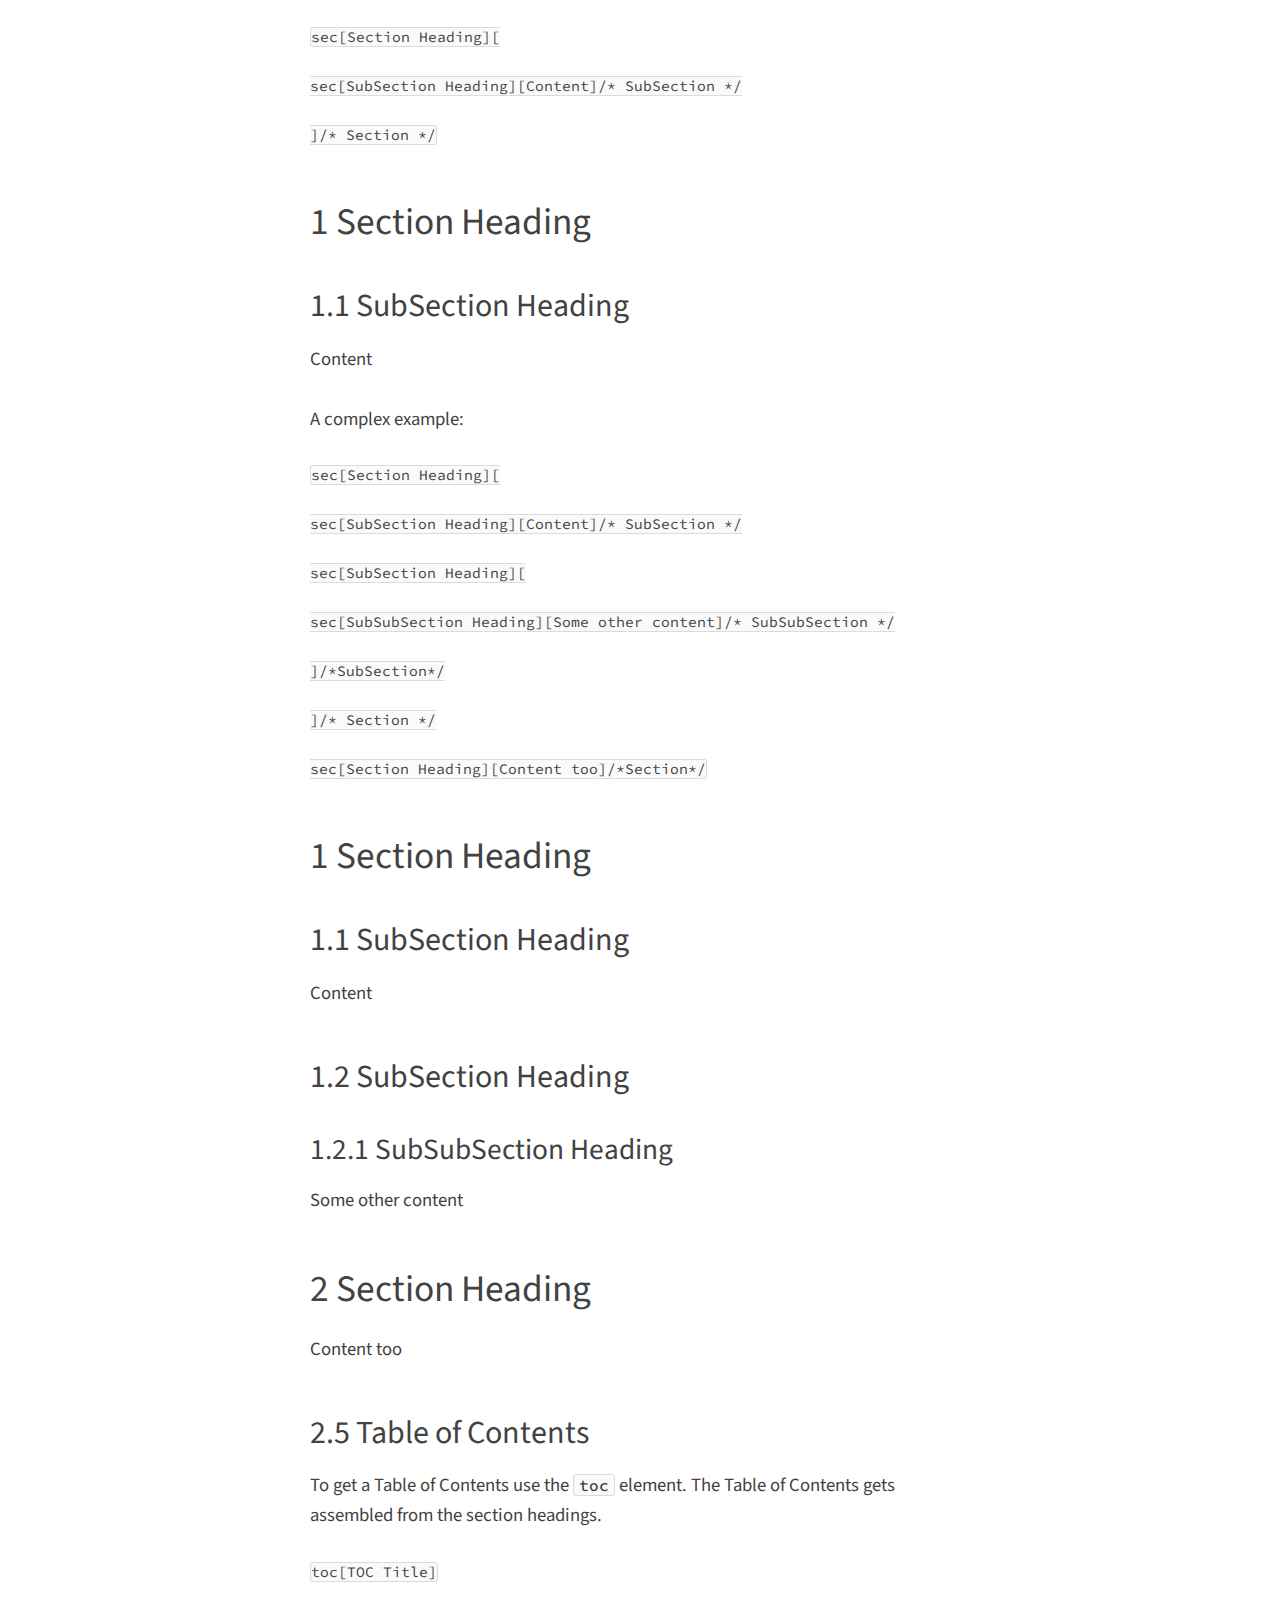
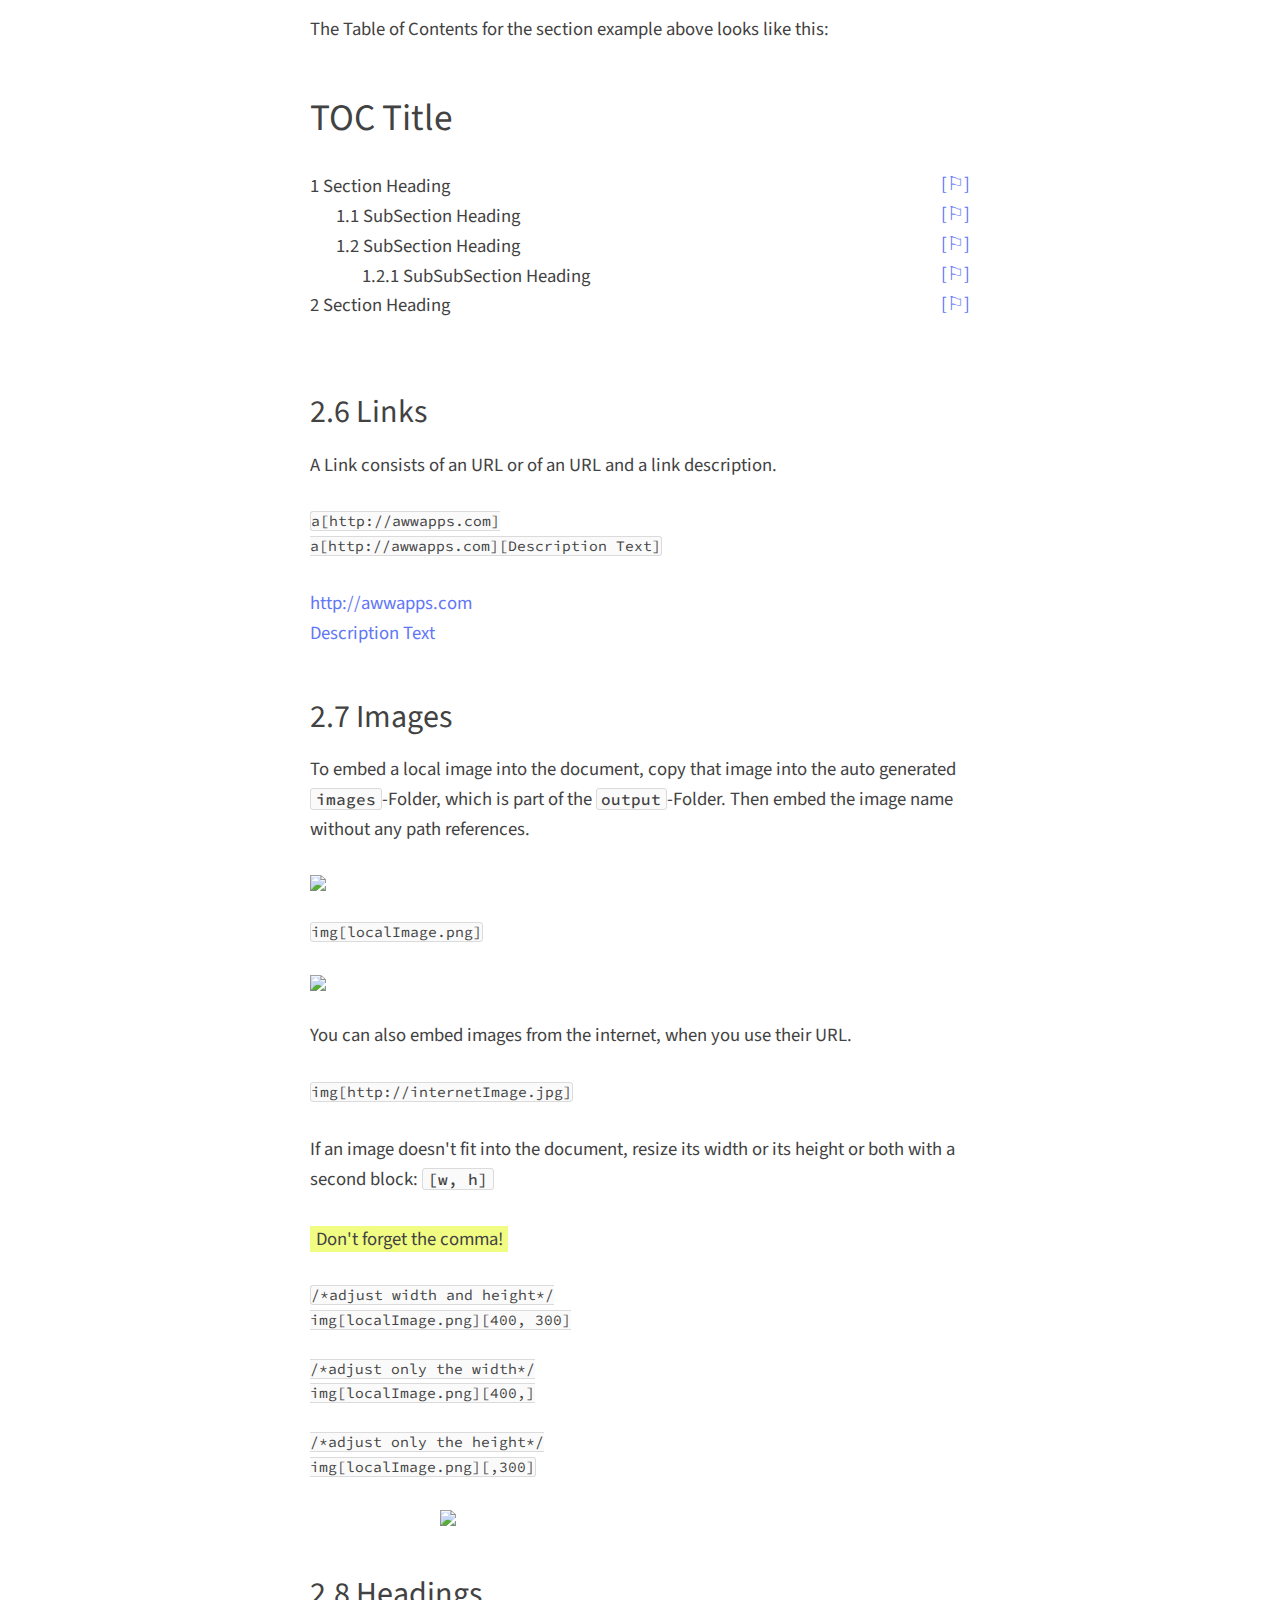
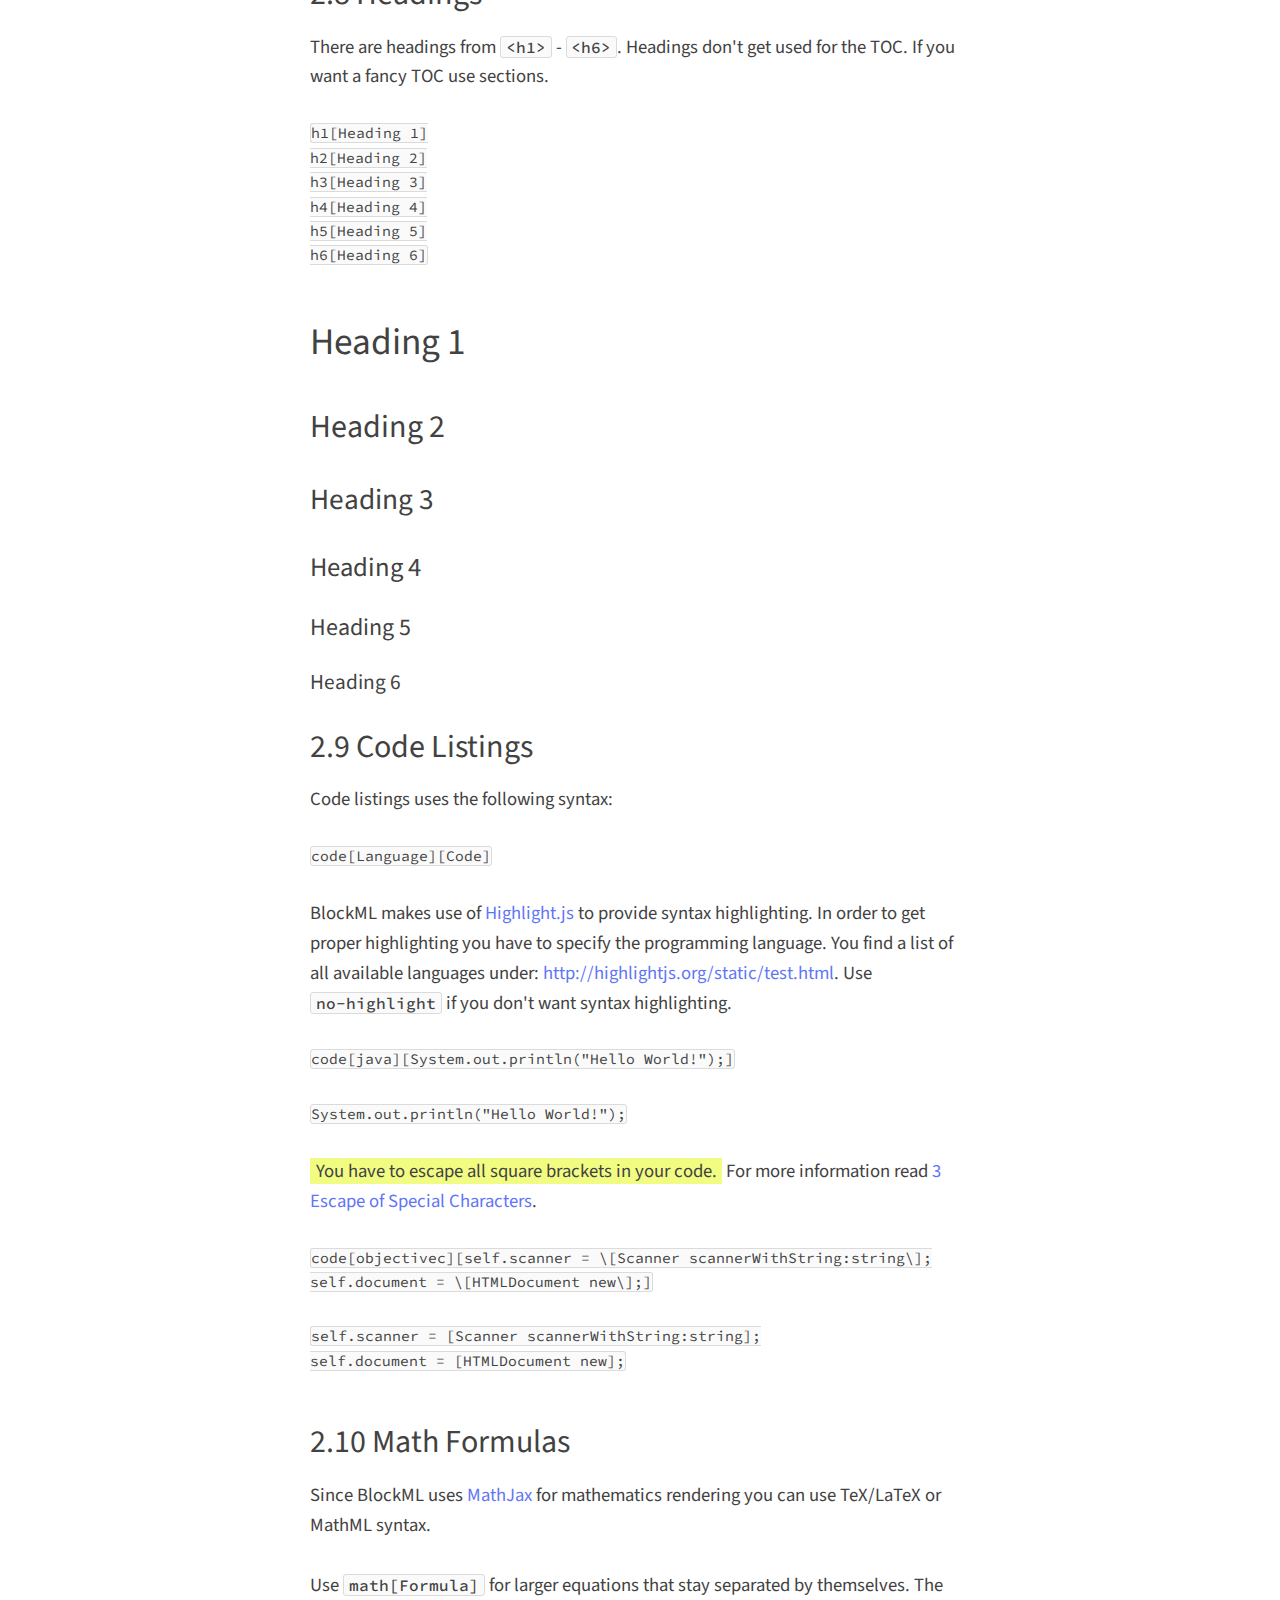
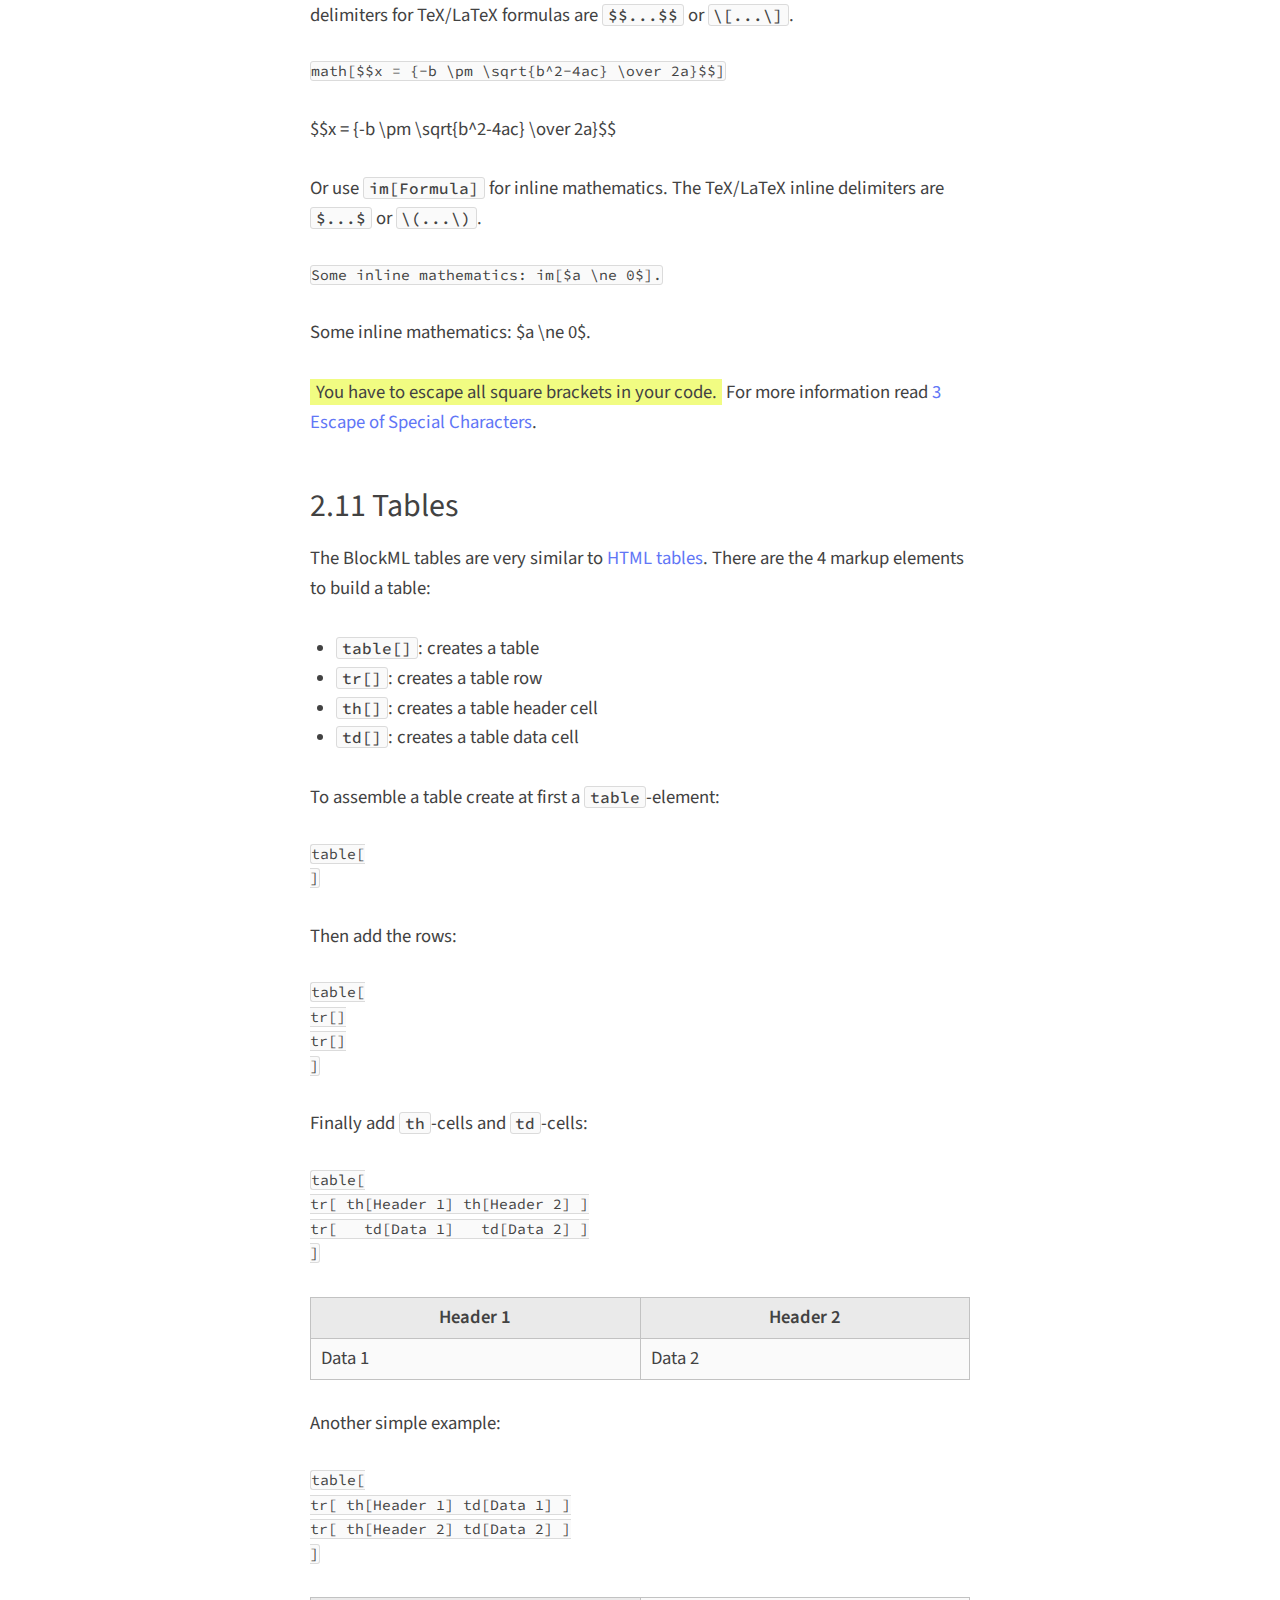
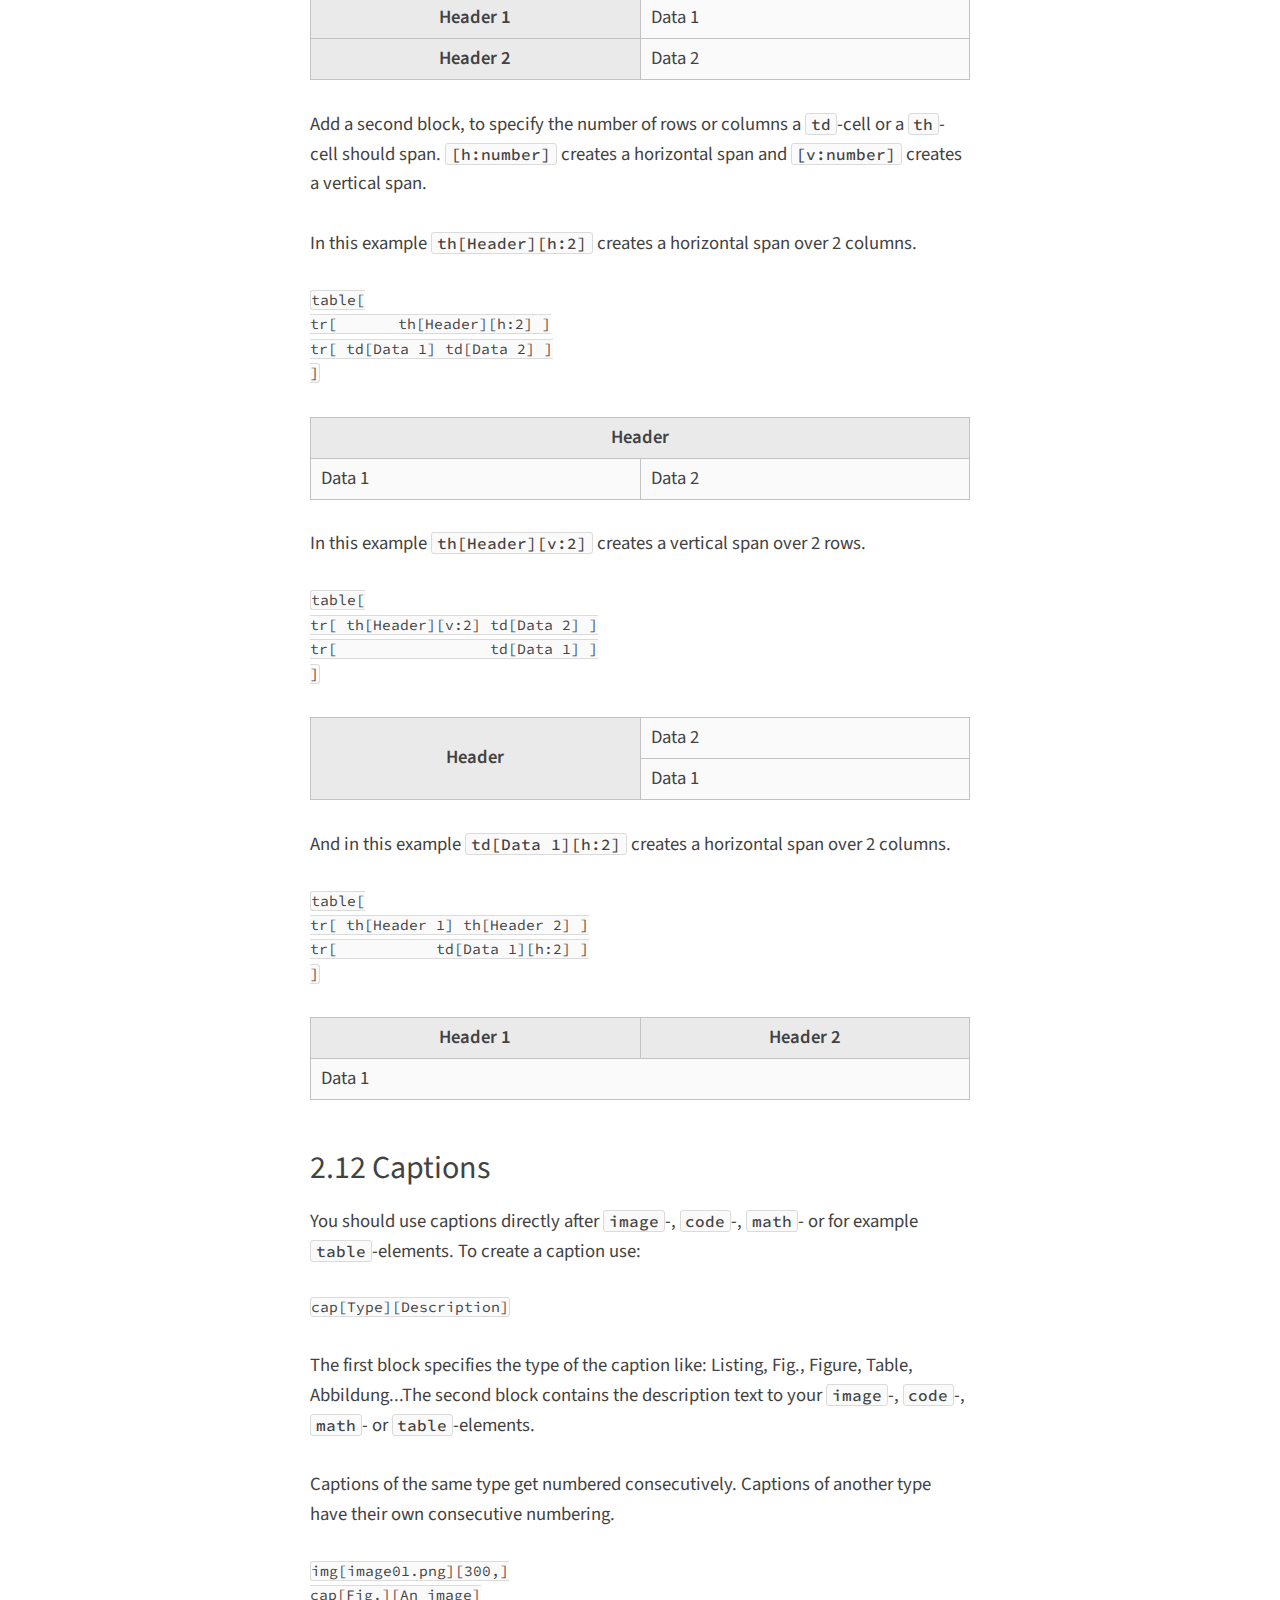
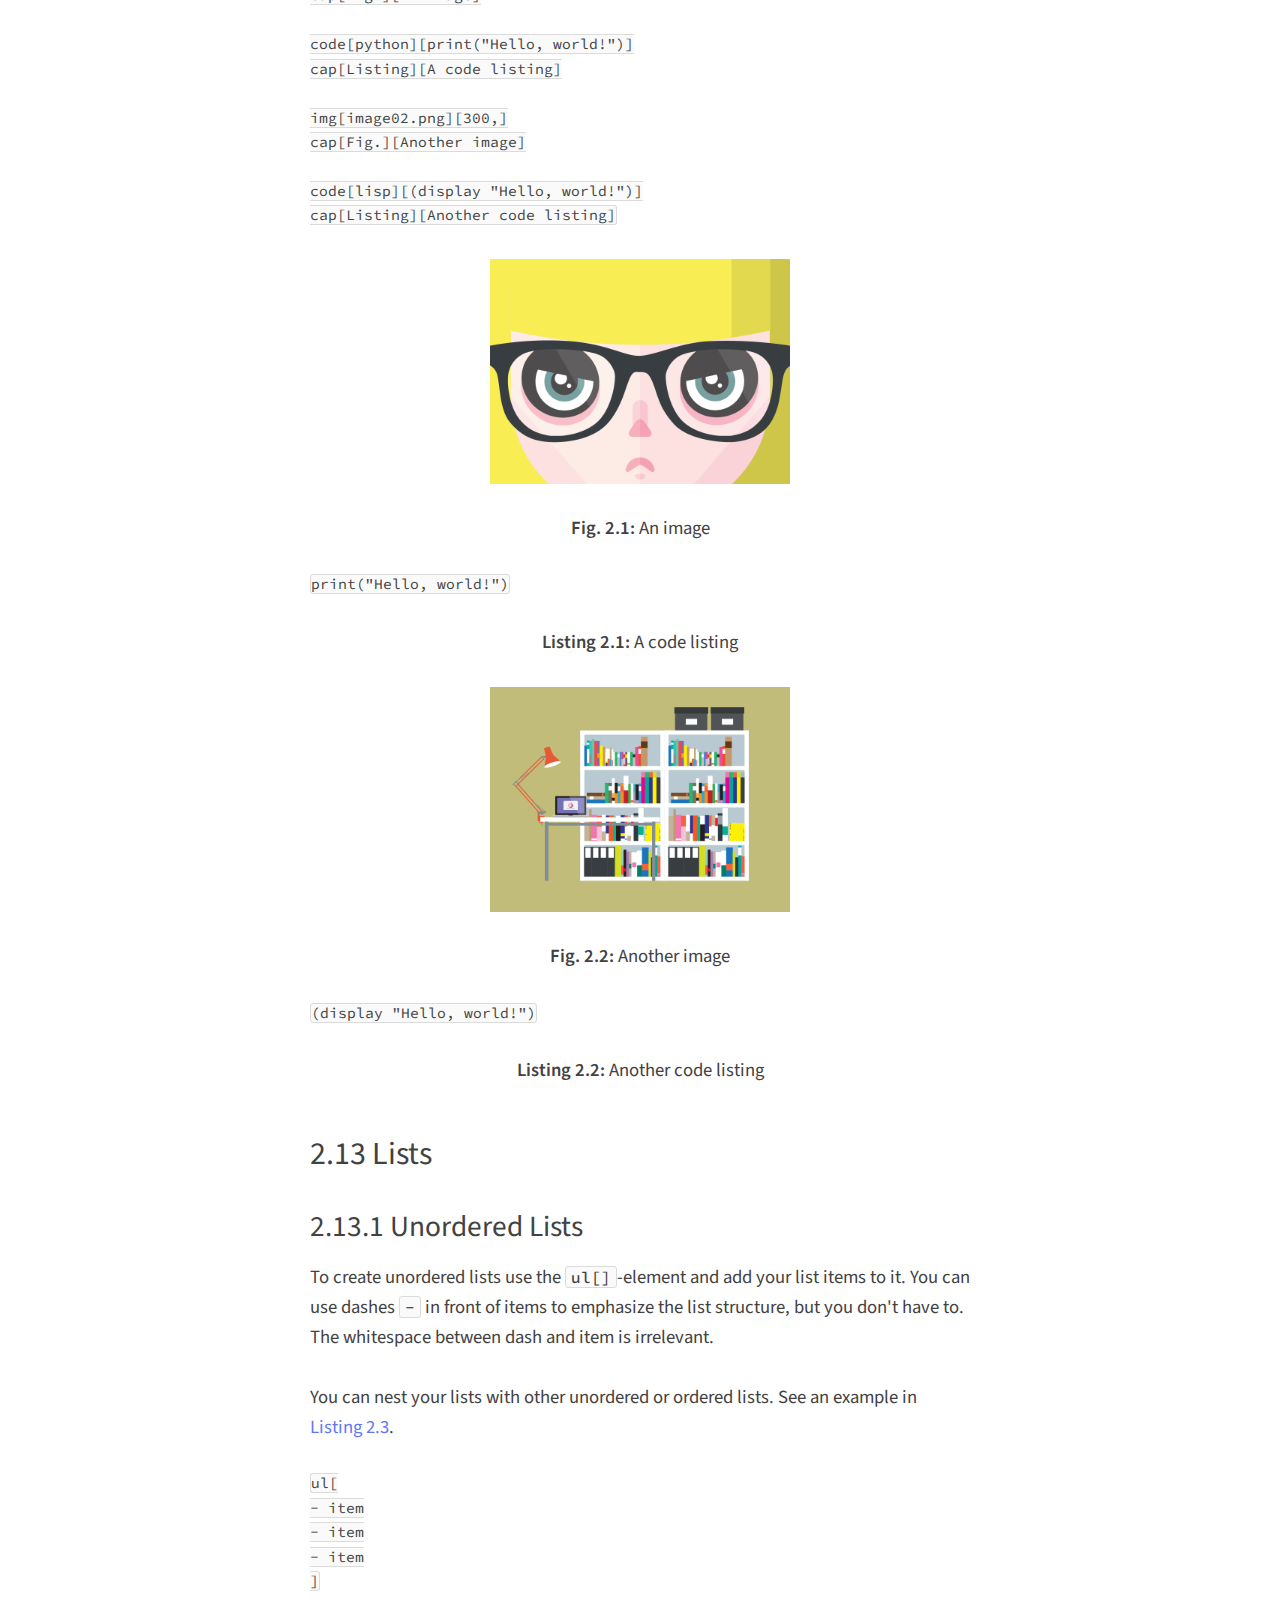
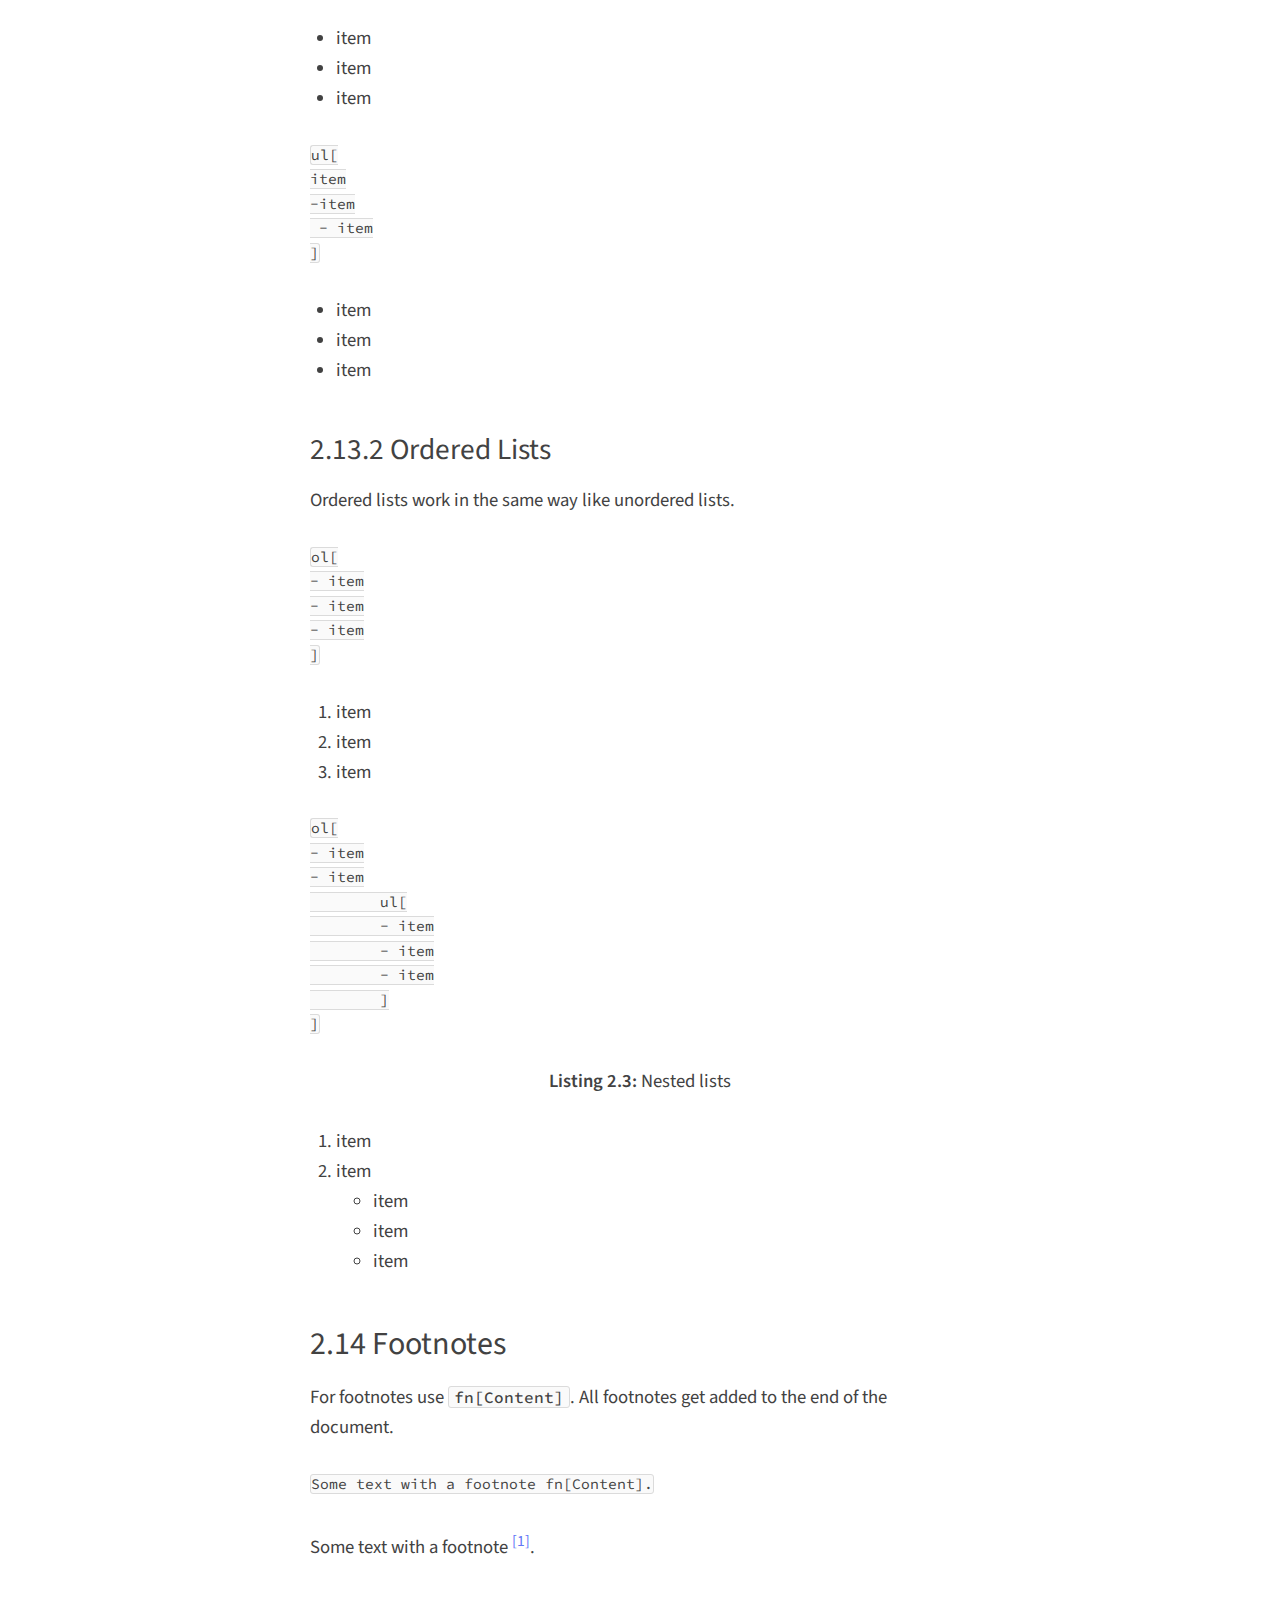
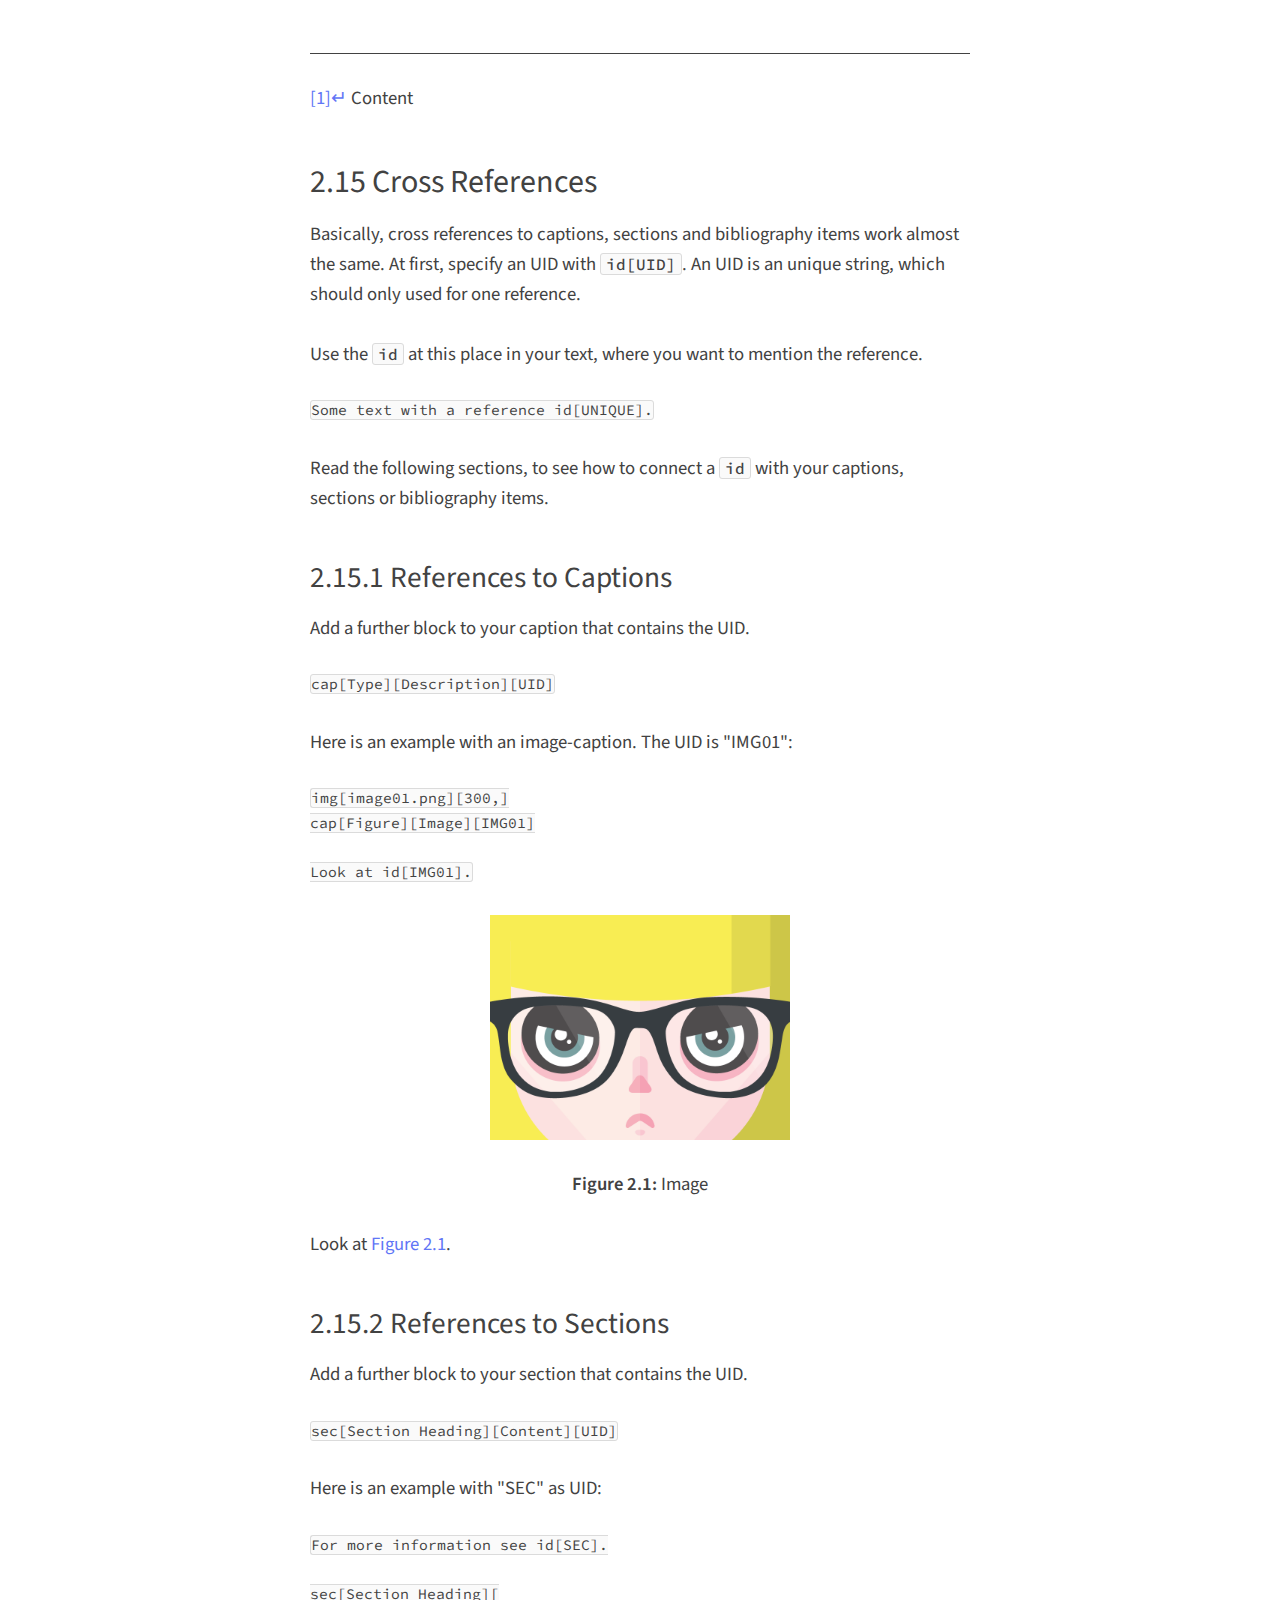
==== commit c70483f5: "..." ====
--- a/Documentation/document.html
+++ b/Documentation/document.html
@@ -37,106 +37,106 @@
 					<li><span><span>2.2 Title</span></span><a href="#sec-2.2"><span>[⚐]</span></a></li>
 				</ul>
 				<ul>
-					<li><span><span>2.3 Sections</span></span><a href="#sec-2.3"><span>[⚐]</span></a></li>
-				</ul>
-				<ul>
-					<li><span><span>2.4 Table of Contents</span></span><a href="#sec-2.4"><span>[⚐]</span></a></li>
-				</ul>
-				<ul>
-					<li><span><span>2.5 Links</span></span><a href="#sec-2.5"><span>[⚐]</span></a></li>
-				</ul>
-				<ul>
-					<li><span><span>2.6 Images</span></span><a href="#sec-2.6"><span>[⚐]</span></a></li>
-				</ul>
-				<ul>
-					<li><span><span>2.7 Headings</span></span><a href="#sec-2.7"><span>[⚐]</span></a></li>
-				</ul>
-				<ul>
-					<li><span><span>2.8 Code Listings</span></span><a href="#sec-2.8"><span>[⚐]</span></a></li>
-				</ul>
-				<ul>
-					<li><span><span>2.9 Math Formulas</span></span><a href="#sec-2.9"><span>[⚐]</span></a></li>
-				</ul>
-				<ul>
-					<li><span><span>2.10 Tables</span></span><a href="#sec-2.10"><span>[⚐]</span></a></li>
-				</ul>
-				<ul>
-					<li><span><span>2.11 Captions</span></span><a href="#sec-2.11"><span>[⚐]</span></a></li>
-				</ul>
-				<ul>
-					<li><span><span>2.12 Lists</span></span><a href="#sec-2.12"><span>[⚐]</span></a></li>
-					<ul>
-						<li><span><span>2.12.1 Unordered Lists</span></span><a href="#sec-2.12.1"><span>[⚐]</span></a></li>
-					</ul>
-					<ul>
-						<li><span><span>2.12.2 Ordered Lists</span></span><a href="#sec-2.12.2"><span>[⚐]</span></a></li>
-					</ul>
-				</ul>
-				<ul>
-					<li><span><span>2.13 Footnotes</span></span><a href="#sec-2.13"><span>[⚐]</span></a></li>
-				</ul>
-				<ul>
-					<li><span><span>2.14 Cross References</span></span><a href="#sec-2.14"><span>[⚐]</span></a></li>
-					<ul>
-						<li><span><span>2.14.1 References to Captions</span></span><a href="#sec-2.14.1"><span>[⚐]</span></a></li>
-					</ul>
-					<ul>
-						<li><span><span>2.14.2 References to Sections</span></span><a href="#sec-2.14.2"><span>[⚐]</span></a></li>
-					</ul>
-					<ul>
-						<li><span><span>2.14.3 References to Bibliography Items</span></span><a href="#sec-2.14.3"><span>[⚐]</span></a></li>
-					</ul>
-				</ul>
-				<ul>
-					<li><span><span>2.15 Bibliography</span></span><a href="#sec-2.15"><span>[⚐]</span></a></li>
-				</ul>
-				<ul>
-					<li><span><span>2.16 Quotes</span></span><a href="#sec-2.16"><span>[⚐]</span></a></li>
-				</ul>
-				<ul>
-					<li><span><span>2.17 Text Styles</span></span><a href="#sec-2.17"><span>[⚐]</span></a></li>
-					<ul>
-						<li><span><span>2.17.1 Bold</span></span><a href="#sec-2.17.1"><span>[⚐]</span></a></li>
-					</ul>
-					<ul>
-						<li><span><span>2.17.2 Italic</span></span><a href="#sec-2.17.2"><span>[⚐]</span></a></li>
-					</ul>
-					<ul>
-						<li><span><span>2.17.3 Underlined</span></span><a href="#sec-2.17.3"><span>[⚐]</span></a></li>
-					</ul>
-					<ul>
-						<li><span><span>2.17.4 Marked</span></span><a href="#sec-2.17.4"><span>[⚐]</span></a></li>
-					</ul>
-					<ul>
-						<li><span><span>2.17.5 Strikethrough</span></span><a href="#sec-2.17.5"><span>[⚐]</span></a></li>
-					</ul>
-					<ul>
-						<li><span><span>2.17.6 Subscript</span></span><a href="#sec-2.17.6"><span>[⚐]</span></a></li>
-					</ul>
-					<ul>
-						<li><span><span>2.17.7 Superscript</span></span><a href="#sec-2.17.7"><span>[⚐]</span></a></li>
-					</ul>
-					<ul>
-						<li><span><span>2.17.8 Inline Code</span></span><a href="#sec-2.17.8"><span>[⚐]</span></a></li>
-					</ul>
-				</ul>
-				<ul>
-					<li><span><span>2.18 Document Header and Front Page</span></span><a href="#sec-2.18"><span>[⚐]</span></a></li>
-				</ul>
-				<ul>
-					<li><span><span>2.19 Page Break</span></span><a href="#sec-2.19"><span>[⚐]</span></a></li>
-				</ul>
-				<ul>
-					<li><span><span>2.20 Embed HTML</span></span><a href="#sec-2.20"><span>[⚐]</span></a></li>
-					<ul>
-						<li><span><span>2.20.1 Inline HTML</span></span><a href="#sec-2.20.1"><span>[⚐]</span></a></li>
-					</ul>
-					<ul>
-						<li><span><span>2.20.2 Block HTML</span></span><a href="#sec-2.20.2"><span>[⚐]</span></a></li>
-					</ul>
-				</ul>
-				<ul>
-					<li><span><span>2.21 Comments</span></span><a href="#sec-2.21"><span>[⚐]</span></a></li>
+					<li><span><span>2.3 Document Header</span></span><a href="#sec-2.3"><span>[⚐]</span></a></li>
+				</ul>
+				<ul>
+					<li><span><span>2.4 Sections</span></span><a href="#sec-2.4"><span>[⚐]</span></a></li>
+				</ul>
+				<ul>
+					<li><span><span>2.5 Table of Contents</span></span><a href="#sec-2.5"><span>[⚐]</span></a></li>
+				</ul>
+				<ul>
+					<li><span><span>2.6 Links</span></span><a href="#sec-2.6"><span>[⚐]</span></a></li>
+				</ul>
+				<ul>
+					<li><span><span>2.7 Images</span></span><a href="#sec-2.7"><span>[⚐]</span></a></li>
+				</ul>
+				<ul>
+					<li><span><span>2.8 Headings</span></span><a href="#sec-2.8"><span>[⚐]</span></a></li>
+				</ul>
+				<ul>
+					<li><span><span>2.9 Code Listings</span></span><a href="#sec-2.9"><span>[⚐]</span></a></li>
+				</ul>
+				<ul>
+					<li><span><span>2.10 Math Formulas</span></span><a href="#sec-2.10"><span>[⚐]</span></a></li>
+				</ul>
+				<ul>
+					<li><span><span>2.11 Tables</span></span><a href="#sec-2.11"><span>[⚐]</span></a></li>
+				</ul>
+				<ul>
+					<li><span><span>2.12 Captions</span></span><a href="#sec-2.12"><span>[⚐]</span></a></li>
+				</ul>
+				<ul>
+					<li><span><span>2.13 Lists</span></span><a href="#sec-2.13"><span>[⚐]</span></a></li>
+					<ul>
+						<li><span><span>2.13.1 Unordered Lists</span></span><a href="#sec-2.13.1"><span>[⚐]</span></a></li>
+					</ul>
+					<ul>
+						<li><span><span>2.13.2 Ordered Lists</span></span><a href="#sec-2.13.2"><span>[⚐]</span></a></li>
+					</ul>
+				</ul>
+				<ul>
+					<li><span><span>2.14 Footnotes</span></span><a href="#sec-2.14"><span>[⚐]</span></a></li>
+				</ul>
+				<ul>
+					<li><span><span>2.15 Cross References</span></span><a href="#sec-2.15"><span>[⚐]</span></a></li>
+					<ul>
+						<li><span><span>2.15.1 References to Captions</span></span><a href="#sec-2.15.1"><span>[⚐]</span></a></li>
+					</ul>
+					<ul>
+						<li><span><span>2.15.2 References to Sections</span></span><a href="#sec-2.15.2"><span>[⚐]</span></a></li>
+					</ul>
+					<ul>
+						<li><span><span>2.15.3 References to Bibliography Items</span></span><a href="#sec-2.15.3"><span>[⚐]</span></a></li>
+					</ul>
+				</ul>
+				<ul>
+					<li><span><span>2.16 Bibliography</span></span><a href="#sec-2.16"><span>[⚐]</span></a></li>
+				</ul>
+				<ul>
+					<li><span><span>2.17 Quotes</span></span><a href="#sec-2.17"><span>[⚐]</span></a></li>
+				</ul>
+				<ul>
+					<li><span><span>2.18 Text Styles</span></span><a href="#sec-2.18"><span>[⚐]</span></a></li>
+					<ul>
+						<li><span><span>2.18.1 Bold</span></span><a href="#sec-2.18.1"><span>[⚐]</span></a></li>
+					</ul>
+					<ul>
+						<li><span><span>2.18.2 Italic</span></span><a href="#sec-2.18.2"><span>[⚐]</span></a></li>
+					</ul>
+					<ul>
+						<li><span><span>2.18.3 Underlined</span></span><a href="#sec-2.18.3"><span>[⚐]</span></a></li>
+					</ul>
+					<ul>
+						<li><span><span>2.18.4 Marked</span></span><a href="#sec-2.18.4"><span>[⚐]</span></a></li>
+					</ul>
+					<ul>
+						<li><span><span>2.18.5 Strikethrough</span></span><a href="#sec-2.18.5"><span>[⚐]</span></a></li>
+					</ul>
+					<ul>
+						<li><span><span>2.18.6 Subscript</span></span><a href="#sec-2.18.6"><span>[⚐]</span></a></li>
+					</ul>
+					<ul>
+						<li><span><span>2.18.7 Superscript</span></span><a href="#sec-2.18.7"><span>[⚐]</span></a></li>
+					</ul>
+					<ul>
+						<li><span><span>2.18.8 Inline Code</span></span><a href="#sec-2.18.8"><span>[⚐]</span></a></li>
+					</ul>
+				</ul>
+				<ul>
+					<li><span><span>2.19 Embed HTML</span></span><a href="#sec-2.19"><span>[⚐]</span></a></li>
+					<ul>
+						<li><span><span>2.19.1 Inline HTML</span></span><a href="#sec-2.19.1"><span>[⚐]</span></a></li>
+					</ul>
+					<ul>
+						<li><span><span>2.19.2 Block HTML</span></span><a href="#sec-2.19.2"><span>[⚐]</span></a></li>
+					</ul>
+				</ul>
+				<ul>
+					<li><span><span>2.20 Comments</span></span><a href="#sec-2.20"><span>[⚐]</span></a></li>
+				</ul>
+				<ul>
+					<li><span><span>2.21 Page Break</span></span><a href="#sec-2.21"><span>[⚐]</span></a></li>
 				</ul>
 			</ul>
 			<ul>
@@ -184,7 +184,10 @@
 				<img src="images/title.png">
 			</div>
 			<div class="sec" id="sec-2.3">
-				<h2>2.3 Sections</h2>
+				<h2>2.3 Document Header</h2>
+			</div>
+			<div class="sec" id="sec-2.4">
+				<h2>2.4 Sections</h2>
 				<p>Sections consist of a section heading and section content. </p>
 				<pre><code class="vala">sec[Heading][Content]</code></pre>
 				<p>These content can be text and every BlockML markup element, regardless that not every element makes sense in that context, for example <span class="code">title</span> and <span class="code">toc</span> elements.</p>
@@ -234,8 +237,8 @@
 	<p>Content too</p>
 </div>
 			</div>
-			<div class="sec" id="sec-2.4">
-				<h2>2.4 Table of Contents</h2>
+			<div class="sec" id="sec-2.5">
+				<h2>2.5 Table of Contents</h2>
 				<p>To get a Table of Contents use the <span class="code">toc</span> element. The Table of Contents gets assembled from the section headings.</p>
 				<pre><code class="no-highlight">toc[TOC Title]</code></pre>
 				<p>The Table of Contents for the section example above looks like this:</p>
@@ -258,15 +261,15 @@
 			</ul>
 		</div>
 			</div>
-			<div class="sec" id="sec-2.5">
-				<h2>2.5 Links</h2>
+			<div class="sec" id="sec-2.6">
+				<h2>2.6 Links</h2>
 				<p>A Link consists of an URL or of an URL and a link description.</p>
 				<pre><code class="no-highlight">a[http://awwapps.com]
 a[http://awwapps.com][Description Text]</code></pre>
 				<p><a href="http://awwapps.com">http://awwapps.com</a><br><a href="http://awwapps.com">Description Text</a></p>
 			</div>
-			<div class="sec" id="sec-2.6">
-				<h2>2.6 Images</h2>
+			<div class="sec" id="sec-2.7">
+				<h2>2.7 Images</h2>
 				<p>To embed a local image into the document, copy that image into the auto generated <span class="code">images</span>-Folder, which is part of the <span class="code">output</span>-Folder. Then embed the image name without any path references.</p>
 				<img src="images/embedImage.png">
 				<pre><code class="no-highlight">img[localImage.png]</code></pre>
@@ -285,8 +288,8 @@
 img[localImage.png][,300]</code></pre>
 				<img src="images/dribbble.png" width="400">
 			</div>
-			<div class="sec" id="sec-2.7">
-				<h2>2.7 Headings</h2>
+			<div class="sec" id="sec-2.8">
+				<h2>2.8 Headings</h2>
 				<p>There are headings from <span class="code">&lt;h1></span> - <span class="code">&lt;h6></span>. Headings don't get used for the TOC. If you want a fancy TOC use sections.</p>
 				<pre><code class="no-highlight">h1[Heading 1]
 h2[Heading 2]
@@ -301,8 +304,8 @@
 <h5>Heading 5</h5>
 <h6>Heading 6</h6>
 			</div>
-			<div class="sec" id="sec-2.8">
-				<h2>2.8 Code Listings</h2>
+			<div class="sec" id="sec-2.9">
+				<h2>2.9 Code Listings</h2>
 				<p>Code listings uses the following syntax:</p>
 				<pre><code class="no-highlight">code[Language][Code]</code></pre>
 				<p>BlockML makes use of <a href="http://highlightjs.org">Highlight.js</a> to provide syntax highlighting. In order to get proper highlighting you have to specify the programming language. You find a list of all available languages under: <a href="http://highlightjs.org/static/test.html">http://highlightjs.org/static/test.html</a>. Use <span class="code">no-highlight</span> if you don't want syntax highlighting.</p>
@@ -314,8 +317,8 @@
 				<pre><code class="objectivec">self.scanner = [Scanner scannerWithString:string];
 self.document = [HTMLDocument new];</code></pre>
 			</div>
-			<div class="sec" id="sec-2.9">
-				<h2>2.9 Math Formulas</h2>
+			<div class="sec" id="sec-2.10">
+				<h2>2.10 Math Formulas</h2>
 				<p>Since BlockML uses <a href="http://www.mathjax.org">MathJax</a> for mathematics rendering you can use TeX/LaTeX or MathML syntax. </p>
 				<p>Use <span class="code">math[Formula]</span> for larger equations that stay separated by themselves. The delimiters for TeX/LaTeX formulas are <span class="code">$$...$$</span> or <span class="code">\[...\]</span>.</p>
 				<pre><code class="no-highlight">math[$$x = {-b \pm \sqrt{b^2-4ac} \over 2a}$$]</code></pre>
@@ -325,8 +328,8 @@
 				<p>Some inline mathematics: <span class="math">$a \ne 0$</span>.</p>
 				<p><span class="marked">You have to escape all square brackets in your code.</span> For more information read <a href="#sec-3">3 Escape of Special Characters</a>.</p>
 			</div>
-			<div class="sec" id="sec-2.10">
-				<h2>2.10 Tables</h2>
+			<div class="sec" id="sec-2.11">
+				<h2>2.11 Tables</h2>
 				<p>The BlockML tables are very similar to <a href="http://www.w3schools.com/html/html_tables.asp">HTML tables</a>. There are the 4 markup elements to build a table:</p>
 				<ul>
 					<li><span class="code">table[]</span>: creates a table</li>
@@ -450,8 +453,8 @@
 					</tr>
 				</table>
 			</div>
-			<div class="sec" id="sec-2.11">
-				<h2>2.11 Captions</h2>
+			<div class="sec" id="sec-2.12">
+				<h2>2.12 Captions</h2>
 				<p>You should use captions directly after <span class="code">image</span>-, <span class="code">code</span>-, <span class="code">math</span>- or for example <span class="code">table</span>-elements. To create a caption use:</p>
 				<pre><code class="no-highlight">cap[Type][Description]</code></pre>
 				<p>The first block specifies the type of the caption like: Listing, Fig., Figure, Table, Abbildung...The second block contains the description text to your <span class="code">image</span>-, <span class="code">code</span>-, <span class="code">math</span>- or <span class="code">table</span>-elements.</p>
@@ -476,10 +479,10 @@
 				<pre><code class="lisp">(display "Hello, world!")</code></pre>
 				<div class="cap"><span>Listing 2.2: </span>Another code listing</div>
 			</div>
-			<div class="sec" id="sec-2.12">
-				<h2>2.12 Lists</h2>
-				<div class="sec" id="sec-2.12.1">
-					<h3>2.12.1 Unordered Lists</h3>
+			<div class="sec" id="sec-2.13">
+				<h2>2.13 Lists</h2>
+				<div class="sec" id="sec-2.13.1">
+					<h3>2.13.1 Unordered Lists</h3>
 					<p>To create unordered lists use the <span class="code">ul[]</span>-element and add your list items to it. You can use dashes <span class="code">-</span> in front of items to emphasize the list structure, but you don't have to. The whitespace between dash and item is irrelevant.</p>
 					<p>You can nest your lists with other unordered or ordered lists. See an example in <a href="#id-NLISTS">Listing 2.3</a>.</p>
 					<pre><code class="no-highlight">ul[
@@ -503,8 +506,8 @@
 						<li>item</li>
 					</ul>
 				</div>
-				<div class="sec" id="sec-2.12.2">
-					<h3>2.12.2 Ordered Lists</h3>
+				<div class="sec" id="sec-2.13.2">
+					<h3>2.13.2 Ordered Lists</h3>
 					<p>Ordered lists work in the same way like unordered lists.</p>
 					<pre><code class="no-highlight">ol[
 - item
@@ -537,21 +540,21 @@
 					</ol>
 				</div>
 			</div>
-			<div class="sec" id="sec-2.13">
-				<h2>2.13 Footnotes</h2>
+			<div class="sec" id="sec-2.14">
+				<h2>2.14 Footnotes</h2>
 				<p>For footnotes use <span class="code">fn[Content]</span>. All footnotes get added to the end of the document.</p>
 				<pre><code class="no-highlight">Some text with a footnote fn[Content].</code></pre>
 <p>Some text with a footnote <a id="fn-back-1" href="#fn-1"><sup>[1]</sup></a>.</p>
 <div id="fn-1" class="en"><a href="#fn-back-1">[1]↵</a> Content</div>
 			</div>
-			<div class="sec" id="sec-2.14">
-				<h2>2.14 Cross References</h2>
+			<div class="sec" id="sec-2.15">
+				<h2>2.15 Cross References</h2>
 				<p>Basically, cross references to captions, sections and bibliography items work almost the same. At first, specify an UID with <span class="code">id[UID]</span>. An UID is an unique string, which should only used for one reference.</p>
 				<p>Use the <span class="code">id</span> at this place in your text, where you want to mention the reference.</p>
 				<pre><code class="no-highlight">Some text with a reference id[UNIQUE].</code></pre>
 				<p>Read the following sections, to see how to connect a <span class="code">id</span> with your captions, sections or bibliography items. </p>
-				<div class="sec" id="sec-2.14.1">
-					<h3>2.14.1 References to Captions</h3>
+				<div class="sec" id="sec-2.15.1">
+					<h3>2.15.1 References to Captions</h3>
 					<p>Add a further block to your caption that contains the UID.</p>
 					<pre><code class="no-highlight">cap[Type][Description][UID]</code></pre>
 					<p>Here is an example with an image-caption. The UID is "IMG01":</p>
@@ -563,8 +566,8 @@
 					<div class="cap" id="id-IMG01"><span>Figure 2.1: </span>Image</div>
 					<p>Look at <a href="#id-IMG01">Figure 2.1</a>.</p>
 				</div>
-				<div class="sec" id="sec-2.14.2">
-					<h3>2.14.2 References to Sections</h3>
+				<div class="sec" id="sec-2.15.2">
+					<h3>2.15.2 References to Sections</h3>
 					<p>Add a further block to your section that contains the UID.</p>
 					<pre><code class="no-highlight">sec[Section Heading][Content][UID]</code></pre>
 					<p>Here is an example with "SEC" as UID:</p>
@@ -579,8 +582,8 @@
 	<p>Content</p>
 </div>
 				</div>
-				<div class="sec" id="sec-2.14.3">
-					<h3>2.14.3 References to Bibliography Items</h3>
+				<div class="sec" id="sec-2.15.3">
+					<h3>2.15.3 References to Bibliography Items</h3>
 					<p>bibliography items own by default a UID-block.</p>
 					<pre><code class="no-highlight">bib[UID][Publication Details]</code></pre>
 					<p>Here is an example with "BIB01" as UID:</p>
@@ -594,8 +597,8 @@
 					</div>
 				</div>
 			</div>
-			<div class="sec" id="sec-2.15">
-				<h2>2.15 Bibliography</h2>
+			<div class="sec" id="sec-2.16">
+				<h2>2.16 Bibliography</h2>
 				<p>To reference a publication use the following syntax:</p>
 				<pre><code class="no-highlight">bib[UID][Publication Details]</code></pre>
 				<p>The UID is an unique string, which should only used for one bibliography item.</p>
@@ -615,8 +618,8 @@
 					<p>Ivan Sutherland.  Sketchpad: A Man-Machine Graphical Communication System. MIT, 1963. <a href="http://www.cl.cam.ac.uk/techreports/UCAM-CL-TR-574.pdf">PDF</a></p>
 				</div>
 			</div>
-			<div class="sec" id="sec-2.16">
-				<h2>2.16 Quotes</h2>
+			<div class="sec" id="sec-2.17">
+				<h2>2.17 Quotes</h2>
 				<p>There are block quotations with or without a source.</p>
 				<pre><code class="no-highlight">q[Quote][Source]</code></pre>
 				<div class="quote">
@@ -628,78 +631,70 @@
 					<p>Quote</p>
 				</div>
 			</div>
-			<div class="sec" id="sec-2.17">
-				<h2>2.17 Text Styles</h2>
+			<div class="sec" id="sec-2.18">
+				<h2>2.18 Text Styles</h2>
 				<p>You can style your text as <span class="bold">bold</span>, <span class="italic">italic</span>, <span class="underline">underlined</span>, <span class="marked">marked</span>, <span class="strikethrough">strikethrough</span>, subscript <span class="sub">text</span>, superscript <span class="sup">text</span>, and as <span class="code">inline code</span>.</p>
-				<div class="sec" id="sec-2.17.1">
-					<h3>2.17.1 Bold</h3>
+				<div class="sec" id="sec-2.18.1">
+					<h3>2.18.1 Bold</h3>
 					<pre><code class="no-highlight">My b[bold] text.</code></pre>
 					<p>My <span class="bold">bold</span> text.</p>
 				</div>
-				<div class="sec" id="sec-2.17.2">
-					<h3>2.17.2 Italic</h3>
+				<div class="sec" id="sec-2.18.2">
+					<h3>2.18.2 Italic</h3>
 					<pre><code class="no-highlight">My i[italic] text.</code></pre>
 					<p>My <span class="italic">italic</span> text.</p>
 				</div>
-				<div class="sec" id="sec-2.17.3">
-					<h3>2.17.3 Underlined</h3>
+				<div class="sec" id="sec-2.18.3">
+					<h3>2.18.3 Underlined</h3>
 					<pre><code class="no-highlight">My u[underlined] text.</code></pre>
 					<p>My <span class="underline">underlined</span> text.</p>
 				</div>
-				<div class="sec" id="sec-2.17.4">
-					<h3>2.17.4 Marked</h3>
+				<div class="sec" id="sec-2.18.4">
+					<h3>2.18.4 Marked</h3>
 					<pre><code class="no-highlight">My m[marked] text.</code></pre>
 					<p>My <span class="marked">marked</span> text.</p>
 				</div>
-				<div class="sec" id="sec-2.17.5">
-					<h3>2.17.5 Strikethrough</h3>
+				<div class="sec" id="sec-2.18.5">
+					<h3>2.18.5 Strikethrough</h3>
 					<pre><code class="no-highlight">My s[strikethrough] text.</code></pre>
 					<p>My <span class="strikethrough">strikethrough</span> text.</p>
 				</div>
-				<div class="sec" id="sec-2.17.6">
-					<h3>2.17.6 Subscript</h3>
+				<div class="sec" id="sec-2.18.6">
+					<h3>2.18.6 Subscript</h3>
 					<pre><code class="no-highlight">My subscript sub[text].</code></pre>
 					<p>My subscript <span class="sub">text</span>.</p>
 				</div>
-				<div class="sec" id="sec-2.17.7">
-					<h3>2.17.7 Superscript</h3>
+				<div class="sec" id="sec-2.18.7">
+					<h3>2.18.7 Superscript</h3>
 					<pre><code class="no-highlight">My superscript sup[text].</code></pre>
 					<p>My superscript <span class="sup">text</span>.</p>
 				</div>
-				<div class="sec" id="sec-2.17.8">
-					<h3>2.17.8 Inline Code</h3>
+				<div class="sec" id="sec-2.18.8">
+					<h3>2.18.8 Inline Code</h3>
 					<pre><code class="no-highlight">My c[inline code].</code></pre>
 					<p>My <span class="code">inline code</span>.</p>
 				</div>
 			</div>
-			<div class="sec" id="sec-2.18">
-				<h2>2.18 Document Header and Front Page</h2>
-			</div>
 			<div class="sec" id="sec-2.19">
-				<h2>2.19 Page Break</h2>
-			</div>
-			<div class="sec" id="sec-2.20">
-				<h2>2.20 Embed HTML</h2>
-				<div class="sec" id="sec-2.20.1">
-					<h3>2.20.1 Inline HTML</h3>
-					<p>Embed <a href="https://developer.mozilla.org/en-US/docs/HTML/Inline_elements">inline level HTML</a> with: </p>
-					<pre><code class="no-highlight">ihtml[HTML Code]</code></pre>
+				<h2>2.19 Embed HTML</h2>
+				<div class="sec" id="sec-2.19.1">
+					<h3>2.19.1 Inline HTML</h3>
+					<p>Embed <a href="https://developer.mozilla.org/en-US/docs/HTML/Inline_elements">inline level HTML</a> with <span class="code">ih[HTML Code]</span>.</p>
 					<p>You can use inline HTML in the same way like inline BlockML elements.</p>
 					<p>Example:</p>
-					<pre><code class="html">text text ihtml[&lt;b>text&lt;/b>] text.</code></pre>
+					<pre><code class="no-highlight">text text ih[&lt;b>text&lt;/b>] text.</code></pre>
 					<p>text text <b>text</b> text.</p>
 				</div>
-				<div class="sec" id="sec-2.20.2">
-					<h3>2.20.2 Block HTML</h3>
-					<p>Embed  <a href="https://developer.mozilla.org/en-US/docs/HTML/Block-level_elements">block level HTML</a> with: </p>
-					<pre><code class="no-highlight">html[HTML Code]</code></pre>
+				<div class="sec" id="sec-2.19.2">
+					<h3>2.19.2 Block HTML</h3>
+					<p>Embed  <a href="https://developer.mozilla.org/en-US/docs/HTML/Block-level_elements">block level HTML</a> with <span class="code">html[HTML Code]</span>.</p>
 					<p>Example:</p>
 					<pre><code class="no-highlight">html[&lt;h1>Text&lt;/h1>]</code></pre>
 <h1>Text</h1>
 				</div>
 			</div>
-			<div class="sec" id="sec-2.21">
-				<h2>2.21 Comments</h2>
+			<div class="sec" id="sec-2.20">
+				<h2>2.20 Comments</h2>
 				<pre><code class="vala">/* Comment */
 
 /* Comment
@@ -708,6 +703,9 @@
 lines */
 
 Some text with a comment /* a[http://awwapps.com] */ inside.</code></pre>
+			</div>
+			<div class="sec" id="sec-2.21">
+				<h2>2.21 Page Break</h2>
 			</div>
 		</div>
 		<div class="sec" id="sec-3">
--- a/Documentation/css/screen.css
+++ b/Documentation/css/screen.css
@@ -0,0 +1,374 @@
+@import url(http://fonts.googleapis.com/css?family=Source+Sans+Pro:200,300,400,600,700,900,200italic,300italic,400italic,600italic,700italic,900italic);
+@import url(http://fonts.googleapis.com/css?family=Source+Code+Pro:200,300,400,500,600,700,900);
+@import url(../highlight/styles/github.css);
+/*
+    ____  __           __   __  _____ 
+   / __ )/ /___  _____/ /__/  |/  / / 
+  / __  / / __ \/ ___/ //_/ /|_/ / /  
+ / /_/ / / /_/ / /__/ ,< / /  / / /___
+/_____/_/\____/\___/_/|_/_/  /_/_____/
+
+*/
+/*////////////////////////////////////////////////////////////////////////////*/
+/*                                   IMPORTS                                  */
+/*////////////////////////////////////////////////////////////////////////////*/
+/* Fonts */
+/* highlight.js */
+/*////////////////////////////////////////////////////////////////////////////*/
+/*                       SASS VARS, MIXINS AND FUNCTIONS                      */
+/*////////////////////////////////////////////////////////////////////////////*/
+/*////////////////////////////////////////////////////////////////////////////*/
+/*                                   RESET                                    */
+/*////////////////////////////////////////////////////////////////////////////*/
+* {
+  margin: 0;
+  padding: 0; }
+
+/*////////////////////////////////////////////////////////////////////////////*/
+/*                                  GENERAL                                   */
+/*////////////////////////////////////////////////////////////////////////////*/
+body {
+  width: 660px;
+  display: block;
+  margin: 0 auto;
+  max-width: 70%;
+  padding: 120px 0; }
+
+/*////////////////////////////////////////////////////////////////////////////*/
+/*                                    FONT                                    */
+/*////////////////////////////////////////////////////////////////////////////*/
+html {
+  -webkit-font-smoothing: antialiased;
+  font-smoothing: antialiased;
+  -moz-osx-font-smoothing: grayscale; }
+
+body {
+  font-family: 'Source Sans Pro', sans-serif;
+  font-size: 14pt;
+  line-height: 1.6em;
+  color: #424242;
+  word-wrap: break-word; }
+
+h1, h2, h3, h4, h5, h6, p, li, div, span {
+  font-weight: 400; }
+
+p {
+  padding-bottom: 1.6em; }
+
+a, a span {
+  text-decoration: none;
+  color: #6176f6; }
+  a:hover, a span:hover {
+    color: #0d2be4;
+    text-decoration: underline; }
+
+::selection {
+  background-color: #f1fc82; }
+
+::-moz-selection {
+  background-color: #f1fc82; }
+
+/*////////////////////////////////////////////////////////////////////////////*/
+/*                                   HEADINGS                                 */
+/*////////////////////////////////////////////////////////////////////////////*/
+h1, h2, h3, h4, h5, h6 {
+  padding: 0.6em 0;
+  line-height: 1.2em; }
+
+h1 {
+  font-size: 28pt; }
+
+h2 {
+  font-size: 24pt; }
+
+h3 {
+  font-size: 22pt; }
+
+h4 {
+  font-size: 20pt; }
+
+h5 {
+  font-size: 18pt; }
+
+h6 {
+  font-size: 16pt; }
+
+/*////////////////////////////////////////////////////////////////////////////*/
+/*                                    TITLE                                   */
+/*////////////////////////////////////////////////////////////////////////////*/
+#title {
+  text-align: center;
+  font-size: 36pt;
+  padding-bottom: 60px; }
+
+/*////////////////////////////////////////////////////////////////////////////*/
+/*                                    ERROR                                   */
+/*////////////////////////////////////////////////////////////////////////////*/
+.error {
+  background-color: #f1fc82;
+  text-align: center;
+  padding: 0.4em 0;
+  font-family: "Source Code Pro", monospace;
+  font-weight: 500;
+  color: #9fae04;
+  border-radius: 6px;
+  border: solid #cce005 1px;
+  margin-bottom: 1.6em; }
+  .error a {
+    color: #c3d605;
+    text-decoration: underline; }
+
+/*////////////////////////////////////////////////////////////////////////////*/
+/*                                    TOC                                     */
+/*////////////////////////////////////////////////////////////////////////////*/
+/* Hä? */
+#toc {
+  padding-bottom: 60px; }
+  #toc ul {
+    list-style: none;
+    /* List should start on the left edge */
+    padding-left: 0;
+    padding-bottom: 0; }
+    #toc ul ul {
+      /* SubLists are indented */
+      padding-left: 1.4em; }
+  #toc li {
+    /* Set a repeating background picture on the bottom */
+    background: url(dot.svg) repeat-x bottom left;
+    /* To give the Link a fix position */
+    position: relative; }
+    #toc li > span {
+      display: inline-block;
+      max-width: 90%; }
+      #toc li > span span {
+        /* Make a white box around the text to hide the background dots */
+        height: 1.6em;
+        padding-left: 0em;
+        padding-right: 0.2em;
+        background-color: white;
+        /* Move the Text a few Pixel deeper than its normal bottom */
+        /* Moving the Picture is not possible...for reasons...*/
+        position: relative;
+        bottom: -0.4em; }
+  #toc a {
+    float: right;
+    display: block;
+    height: 100%;
+    position: absolute;
+    /* Move the Link a few Pixel deeper than its normal bottom */
+    bottom: -0.3em;
+    right: 0; }
+    #toc a span {
+      /* Move the Text to the bottom of List */
+      position: absolute;
+      bottom: 0;
+      right: 0;
+      /* Make a white box around the text to hide the background dots */
+      height: 1.6em;
+      padding-left: 0.3em;
+      padding-right: 0em;
+      background-color: white; }
+
+/*////////////////////////////////////////////////////////////////////////////*/
+/*                                   CODE                                     */
+/*////////////////////////////////////////////////////////////////////////////*/
+code {
+  font-family: "Source Code Pro", monospace;
+  /* Decoration */
+  border: solid #dbdbdb 1px;
+  -webkit-border-radius: 3px;
+  /* Add a scrollbar for looooooong code */
+  word-wrap: normal;
+  overflow: scroll;
+  overflow-y: auto;
+  overflow-x: auto; }
+
+pre {
+  width: 100%;
+  font-size: 11pt;
+  line-height: 1.6em; }
+
+/* Creepy method to give pre a padding-bottom, 
+which is as height as the other padding-bottoms,
+where the font size is $fontSize and not 11pt */
+pre:after {
+  content: " ";
+  display: block;
+  font-size: 14pt;
+  padding-bottom: 1.6em;
+  height: 0; }
+
+/* Some "improvements" of the github.css */
+pre code {
+  background-color: #fafafa; }
+
+pre .title,
+pre .id {
+  color: #AC64E1; }
+
+/*////////////////////////////////////////////////////////////////////////////*/
+/*                                    IMAGE                                   */
+/*////////////////////////////////////////////////////////////////////////////*/
+img {
+  max-width: 100%;
+  padding-bottom: 1.6em;
+  display: block;
+  margin: 0 auto; }
+
+/*////////////////////////////////////////////////////////////////////////////*/
+/*                                     LIST                                   */
+/*////////////////////////////////////////////////////////////////////////////*/
+ul, ol {
+  padding: 0 0 1.6em 1.4em; }
+  ul ul, ul ol, ol ul, ol ol {
+    padding: 0 0 0 2em; }
+
+/*////////////////////////////////////////////////////////////////////////////*/
+/*                                   CAPTION                                  */
+/*////////////////////////////////////////////////////////////////////////////*/
+.cap {
+  display: block;
+  margin: 0 auto;
+  max-width: 80%;
+  text-align: center;
+  padding-bottom: 1.6em; }
+  .cap span {
+    font-weight: 600; }
+
+/*////////////////////////////////////////////////////////////////////////////*/
+/*                                 BIBLIOGRAPHY                               */
+/*////////////////////////////////////////////////////////////////////////////*/
+.bib {
+  padding-bottom: 1.6em; }
+  .bib > a {
+    position: absolute;
+    /* needed to break long links */
+    width: 130px;
+    display: block; }
+  .bib p {
+    margin-left: 140px; }
+    .bib p:last-of-type {
+      padding-bottom: 0; }
+
+/*////////////////////////////////////////////////////////////////////////////*/
+/*                                	BLOCKQUOTE                                */
+/*////////////////////////////////////////////////////////////////////////////*/
+.quote {
+  padding-bottom: 1.6em;
+  font-style: italic;
+  display: block;
+  margin: 0 auto;
+  max-width: 70%; }
+  .quote p:last-of-type {
+    padding-bottom: 0; }
+  .quote p {
+    margin-left: 40px; }
+  .quote:before {
+    content: "“";
+    font-size: 70pt;
+    color: #757575;
+    position: absolute;
+    line-height: 0.6em; }
+  .quote .source {
+    color: #8f8f8f;
+    font-size: 12.6pt;
+    margin-left: 40px; }
+    .quote .source:before {
+      content: "— "; }
+    .quote .source a {
+      color: #757575; }
+
+/*////////////////////////////////////////////////////////////////////////////*/
+/*                                     MATH                                   */
+/*////////////////////////////////////////////////////////////////////////////*/
+div.math {
+  padding-bottom: 1.6em; }
+
+/*////////////////////////////////////////////////////////////////////////////*/
+/*                                   ENDNOTES                                 */
+/*////////////////////////////////////////////////////////////////////////////*/
+#fn-1 {
+  padding-top: 1.6em;
+  margin-top: 60px;
+  border-top: 1px solid #424242; }
+
+.en {
+  padding-bottom: 1.6em; }
+
+/*////////////////////////////////////////////////////////////////////////////*/
+/*                                    TABLE                                   */
+/*////////////////////////////////////////////////////////////////////////////*/
+table {
+  margin-bottom: 1.6em;
+  width: 100%;
+  border-collapse: collapse;
+  border-spacing: 0;
+  table-layout: fixed; }
+
+table, td, td {
+  padding: 0 10px; }
+  table :last-child, td :last-child, td :last-child {
+    padding-bottom: 0; }
+
+td, th {
+  border: 1px solid #c2c2c2;
+  height: 40px; }
+
+th {
+  background: #eaeaea; }
+  th * {
+    font-weight: 600; }
+
+td {
+  background: #fafafa; }
+
+/*////////////////////////////////////////////////////////////////////////////*/
+/*                             STYLE MODIFIER                                 */
+/*////////////////////////////////////////////////////////////////////////////*/
+.marked {
+  background-color: #f1fc82;
+  padding: 0 0.3em; }
+
+.bold {
+  font-weight: 700; }
+
+.underline {
+  text-decoration: underline; }
+
+.code {
+  font-family: "Source Code Pro", monospace;
+  font-size: 12pt;
+  font-weight: 500;
+  background-color: #fafafa;
+  padding: 0 0.3em;
+  -webkit-border-radius: 3px;
+  border: solid #dbdbdb 1px;
+  white-space: nowrap; }
+
+.italic {
+  font-style: italic; }
+
+.strikethrough {
+  text-decoration: line-through; }
+
+.sub, .sup {
+  font-size: 80%; }
+
+.sub {
+  vertical-align: sub; }
+
+.sup {
+  vertical-align: super; }
+
+/*////////////////////////////////////////////////////////////////////////////*/
+/*                                	DOCUMENT HEAD                             */
+/*////////////////////////////////////////////////////////////////////////////*/
+.document_head {
+  text-align: center;
+  padding-bottom: 60px; }
+  .document_head img {
+    padding-bottom: 0; }
+  .document_head h6 {
+    color: #8f8f8f; }
+  .document_head h1, .document_head h2, .document_head h3, .document_head h4, .document_head h5, .document_head h6, .document_head #title {
+    padding: 0.2em 0; }
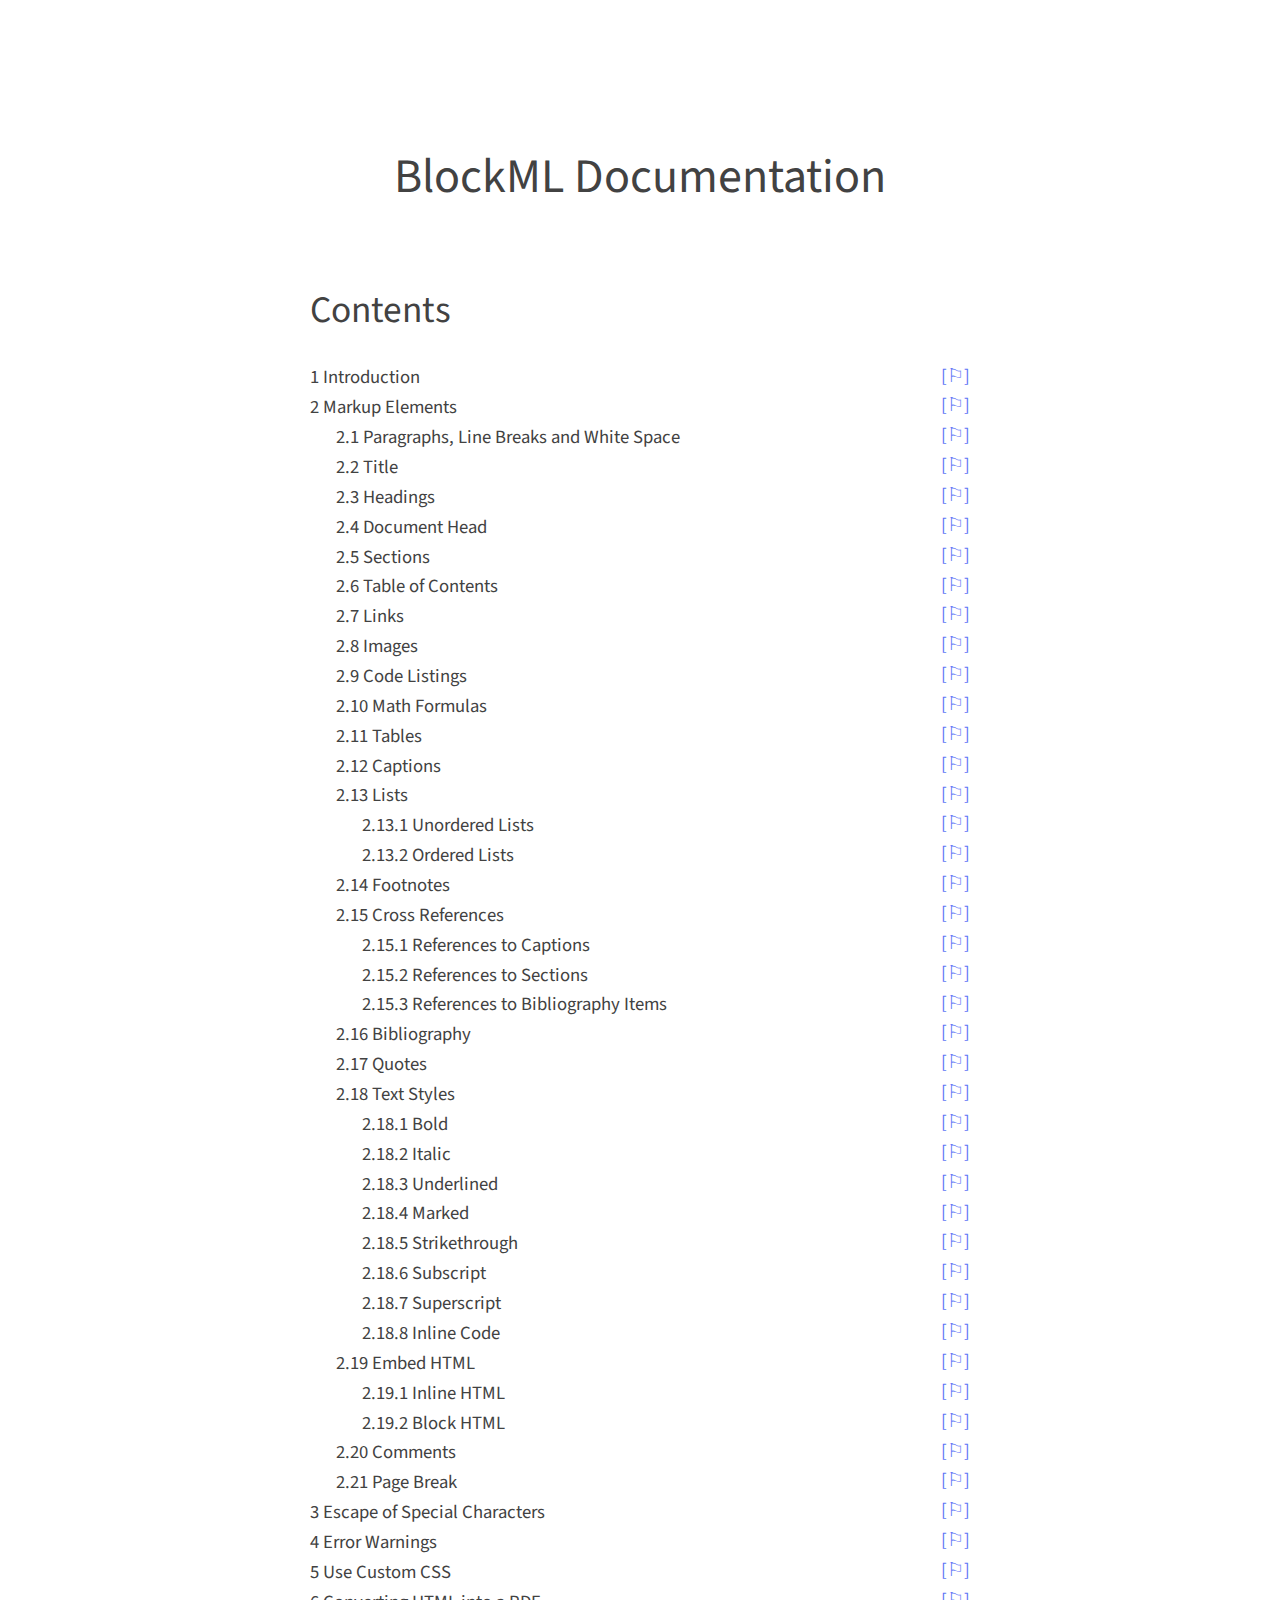
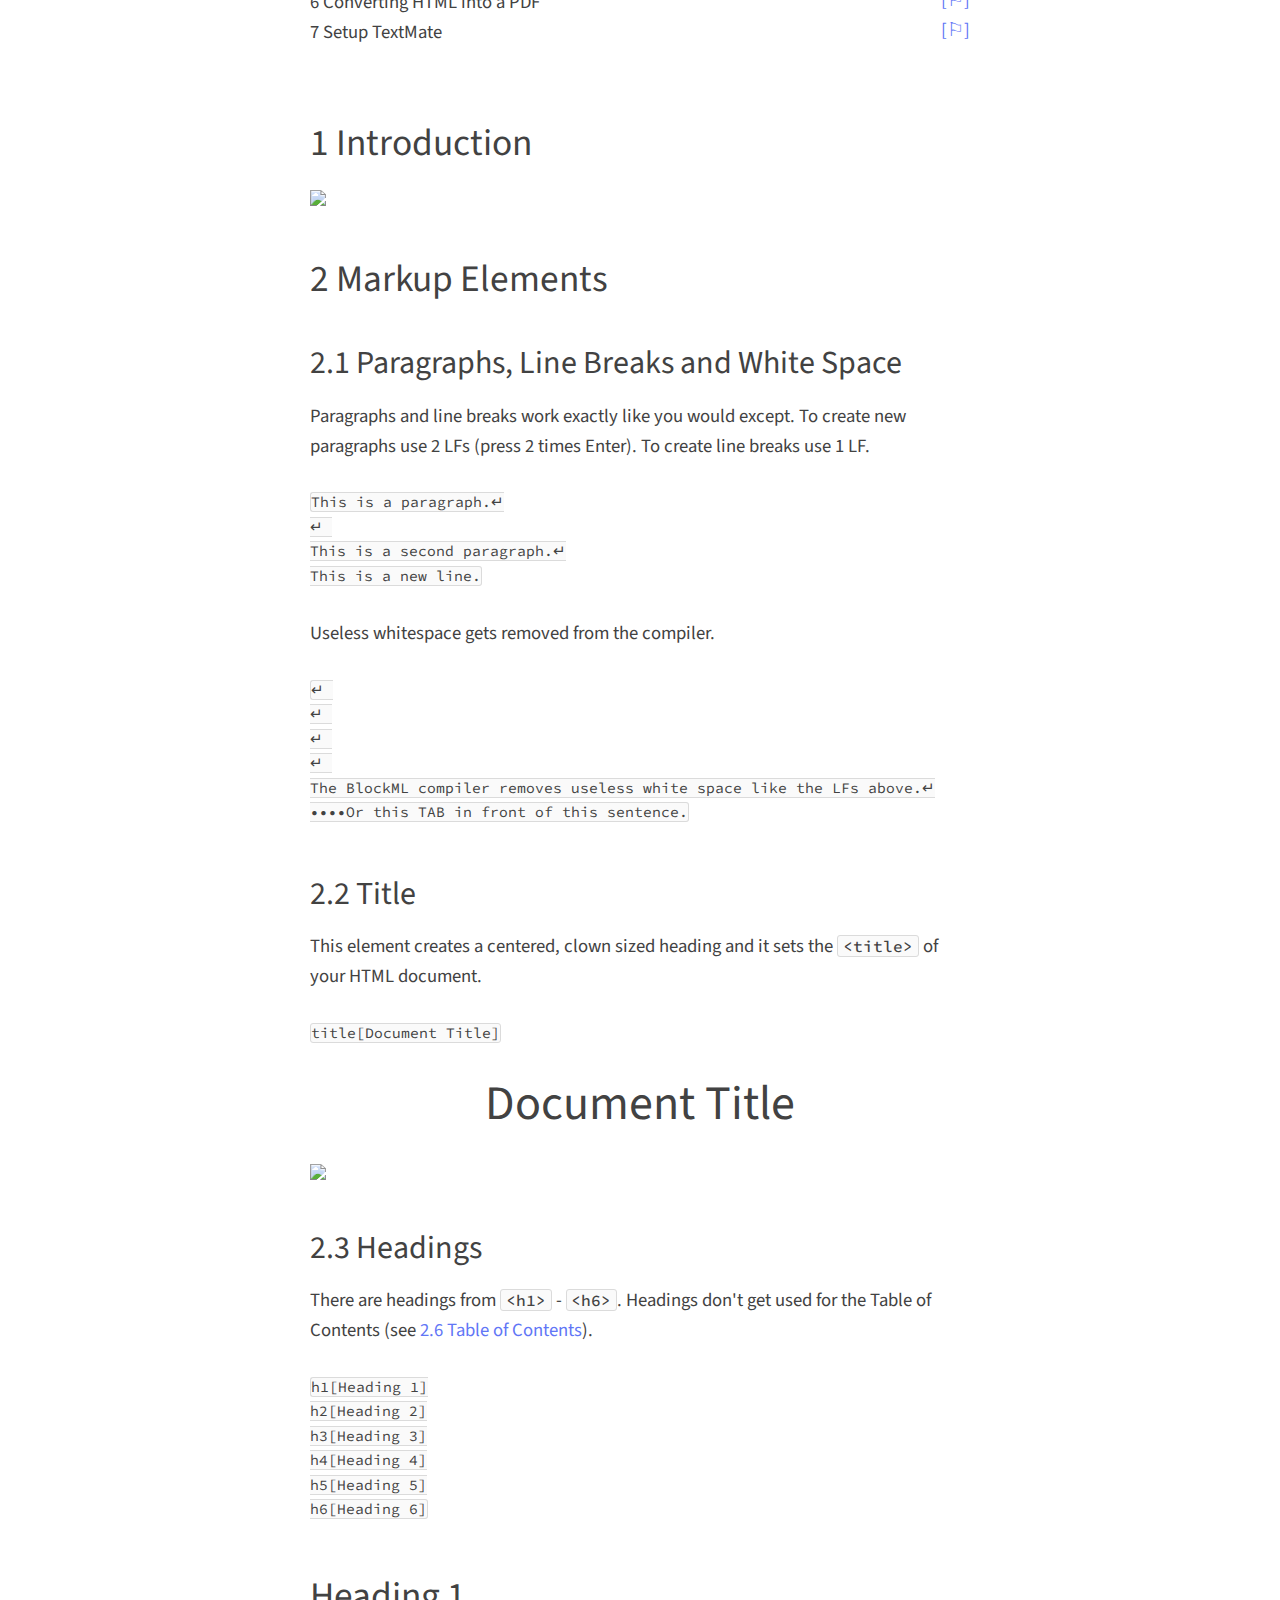
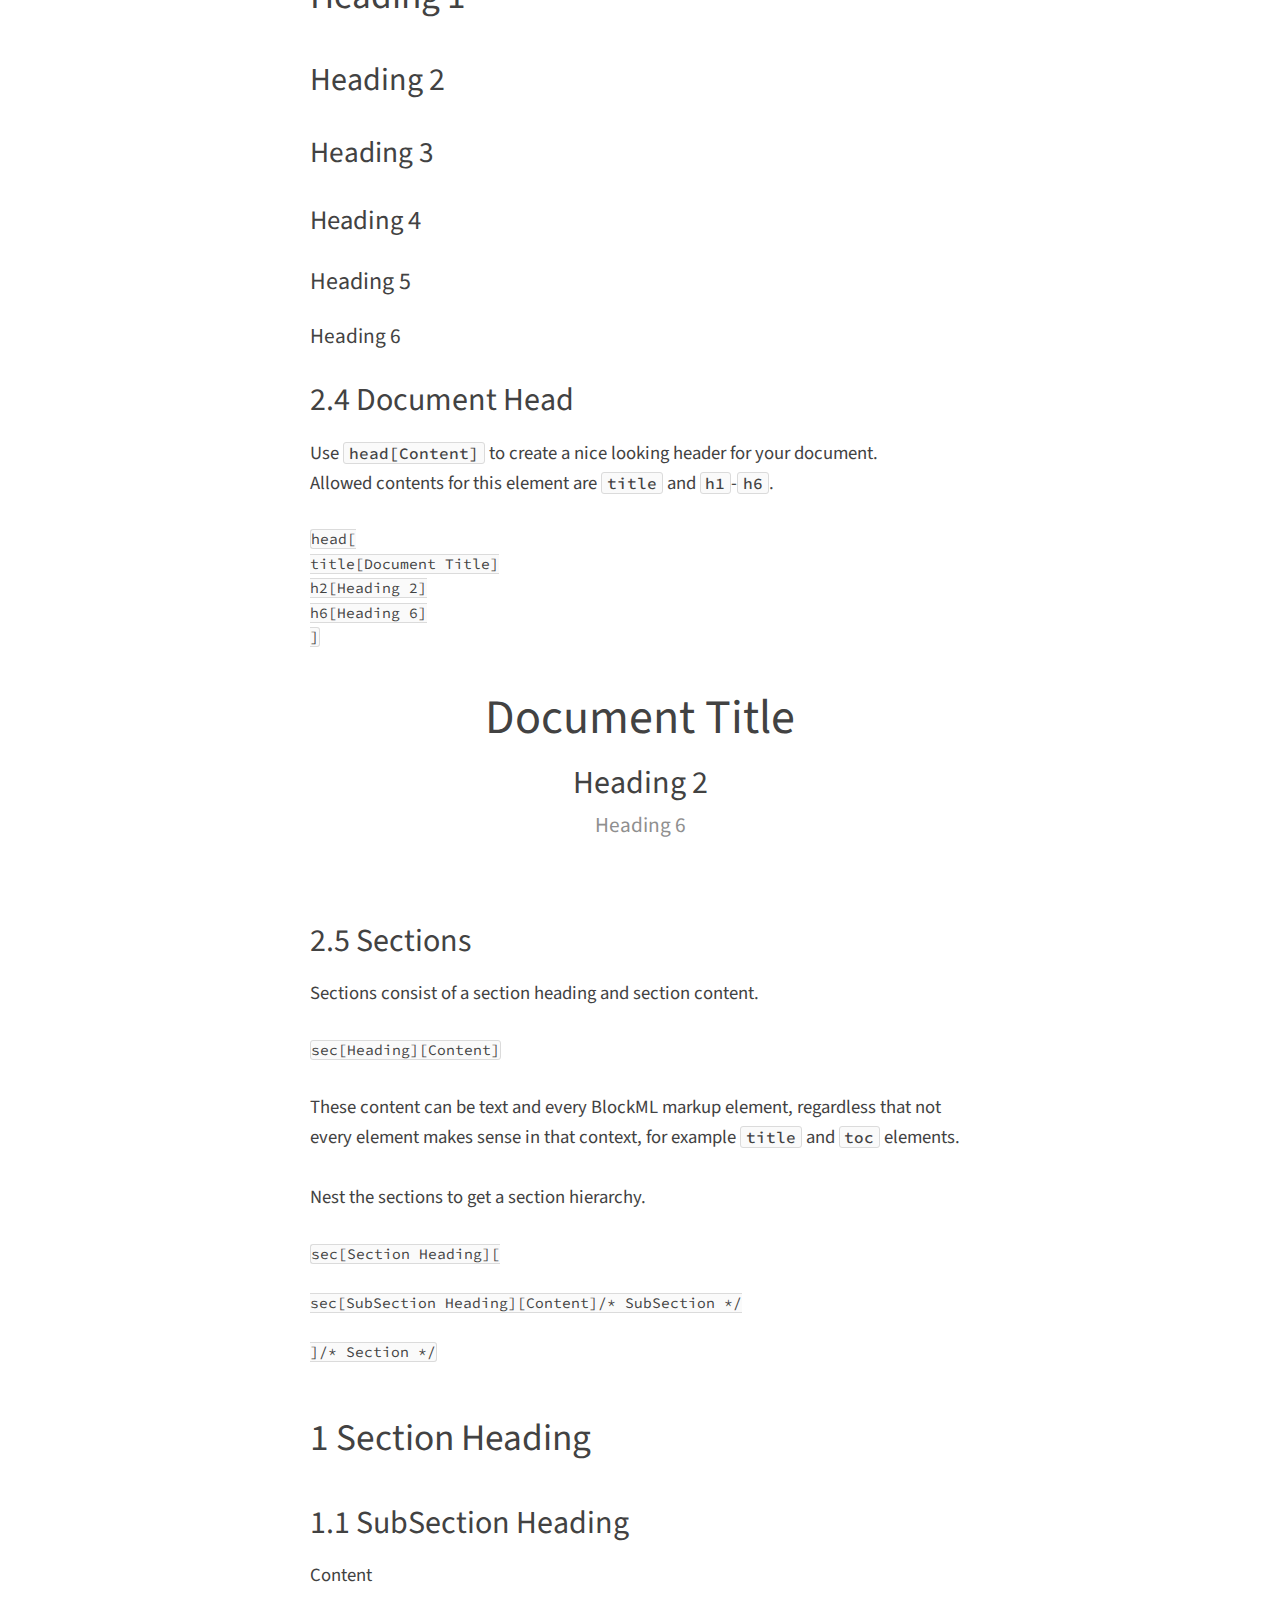
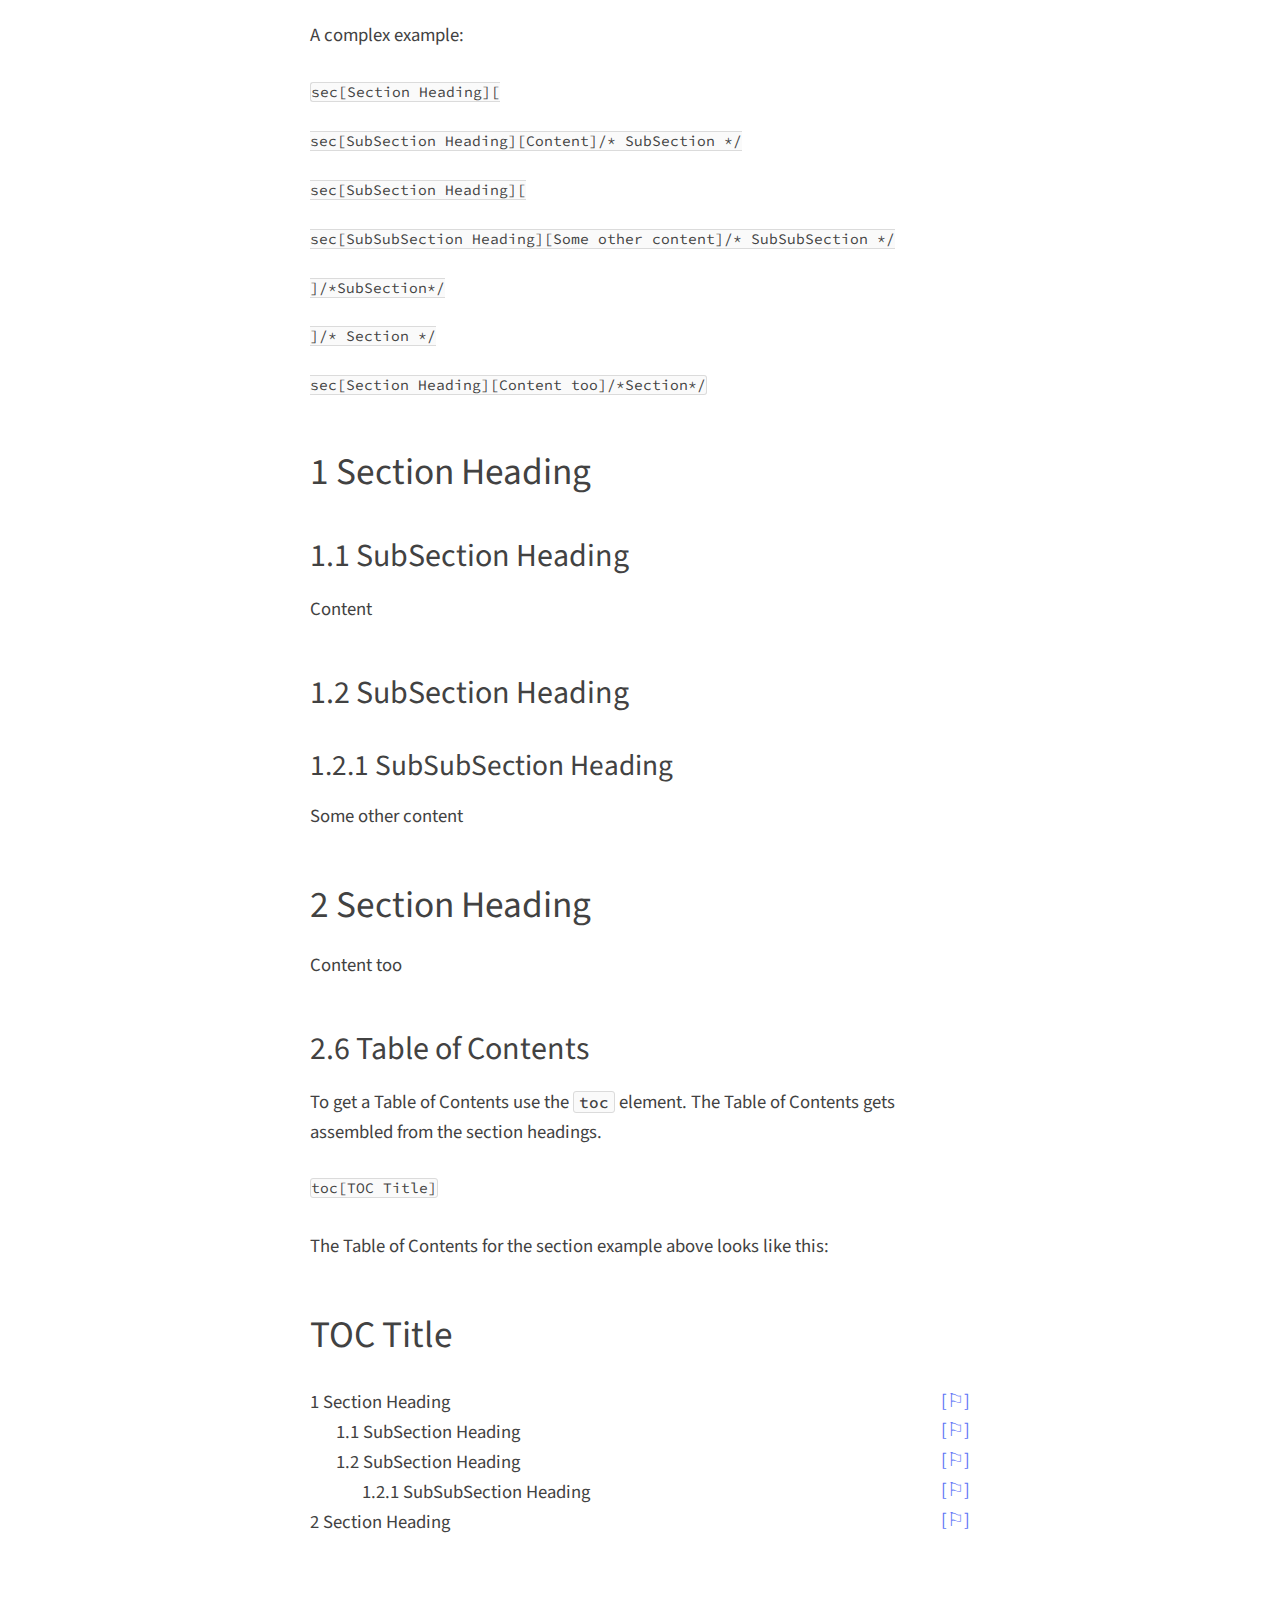
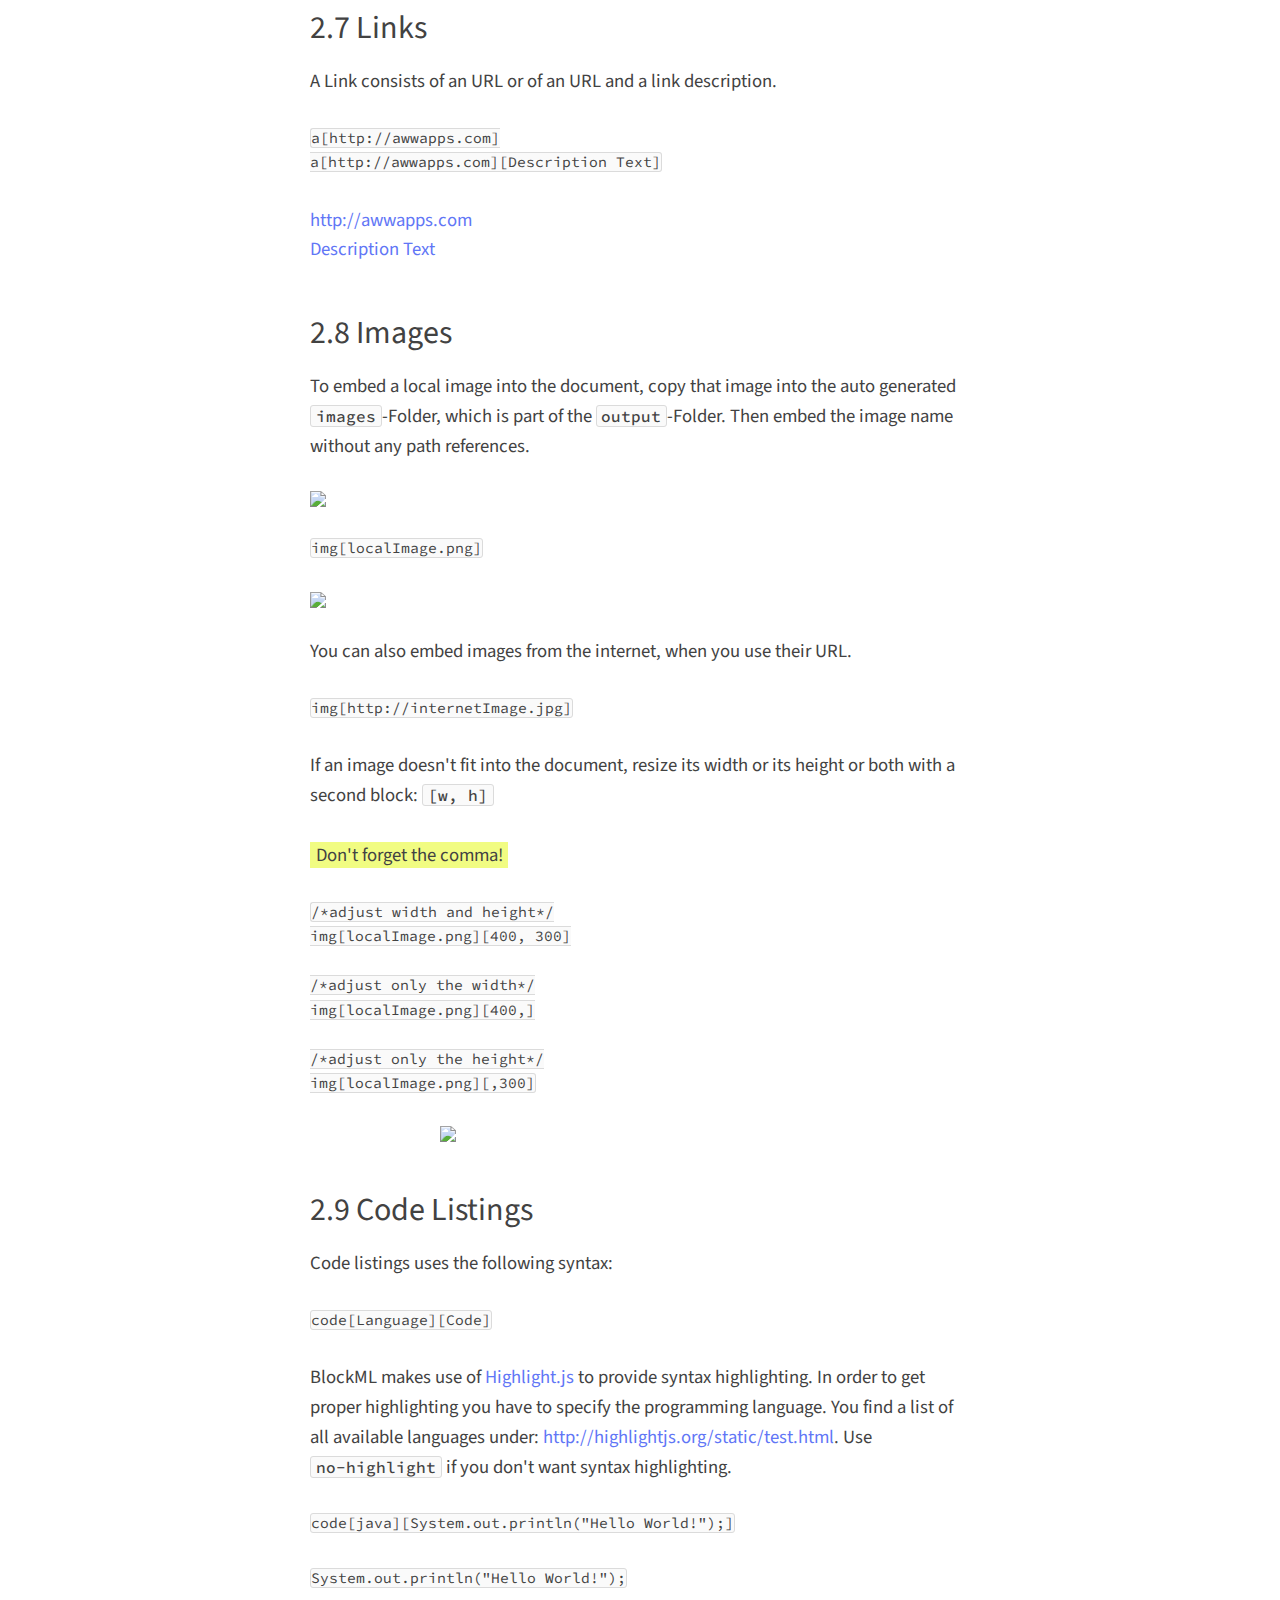
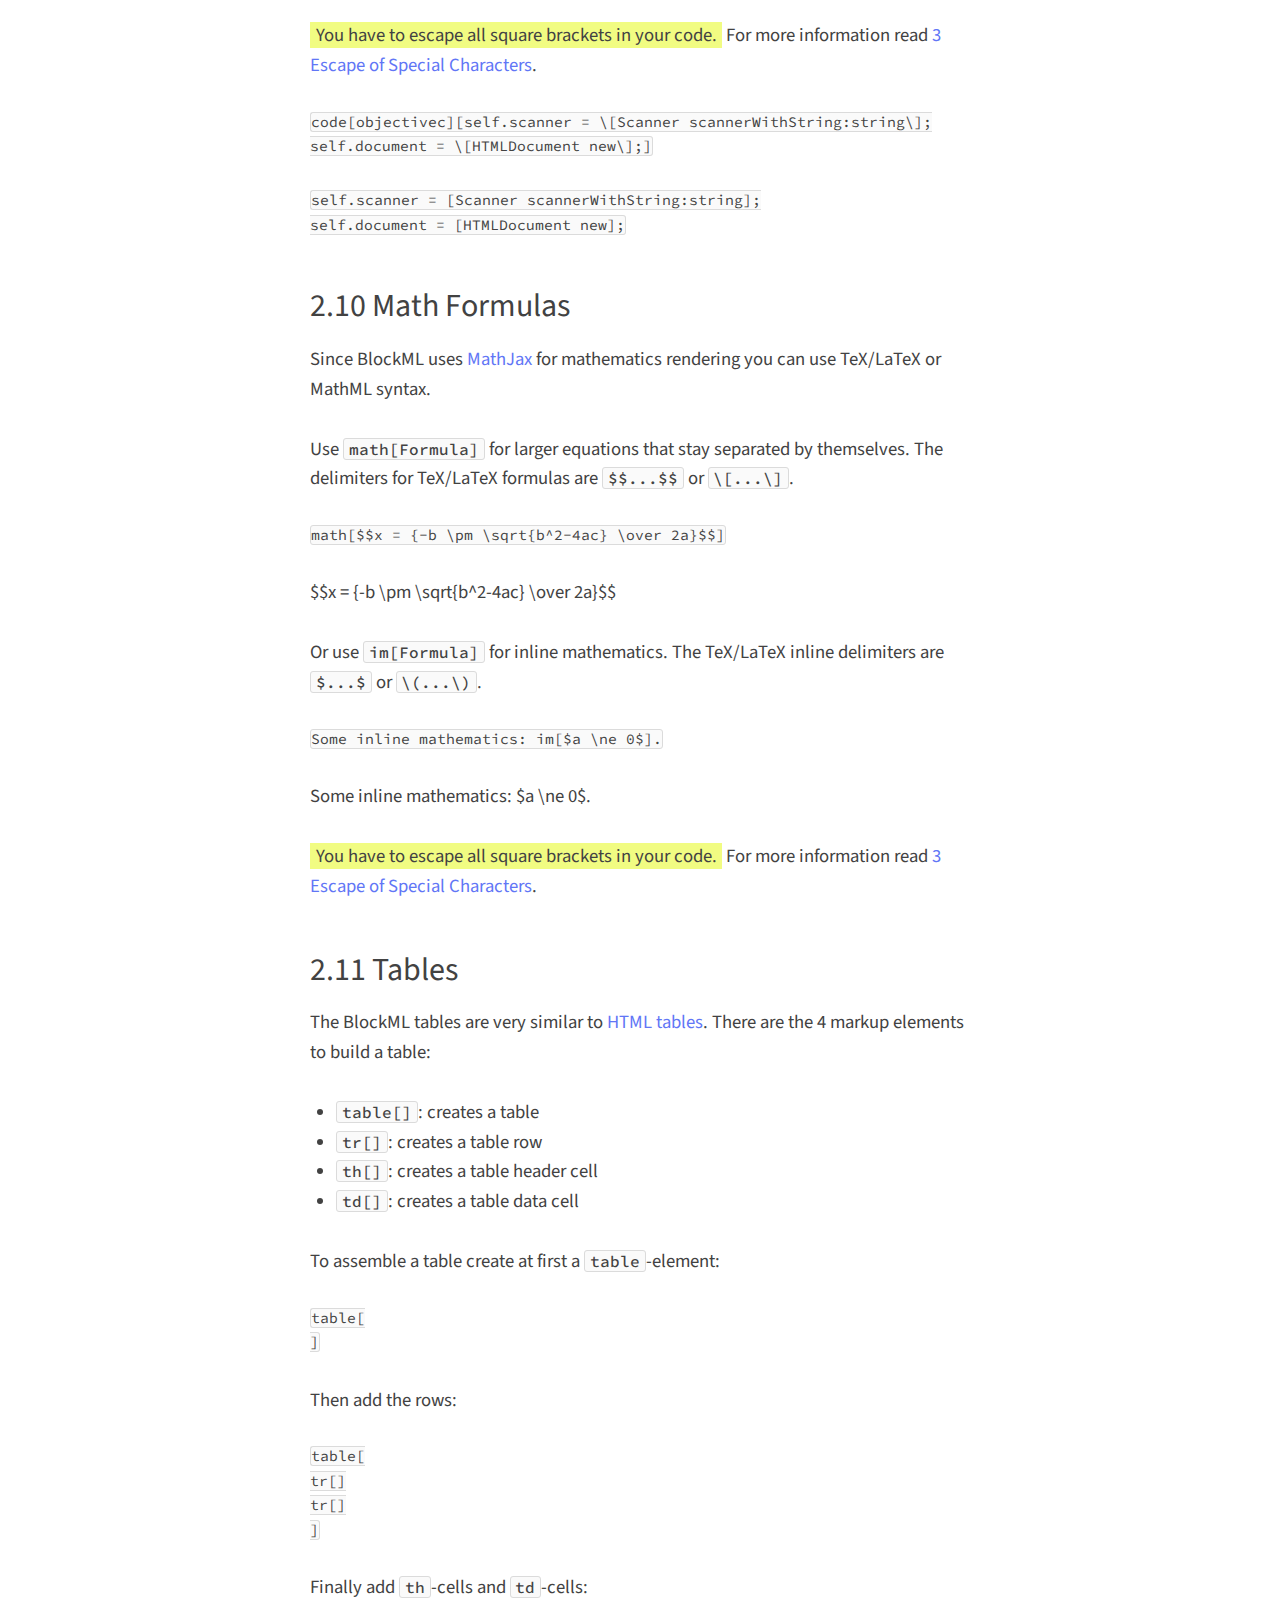
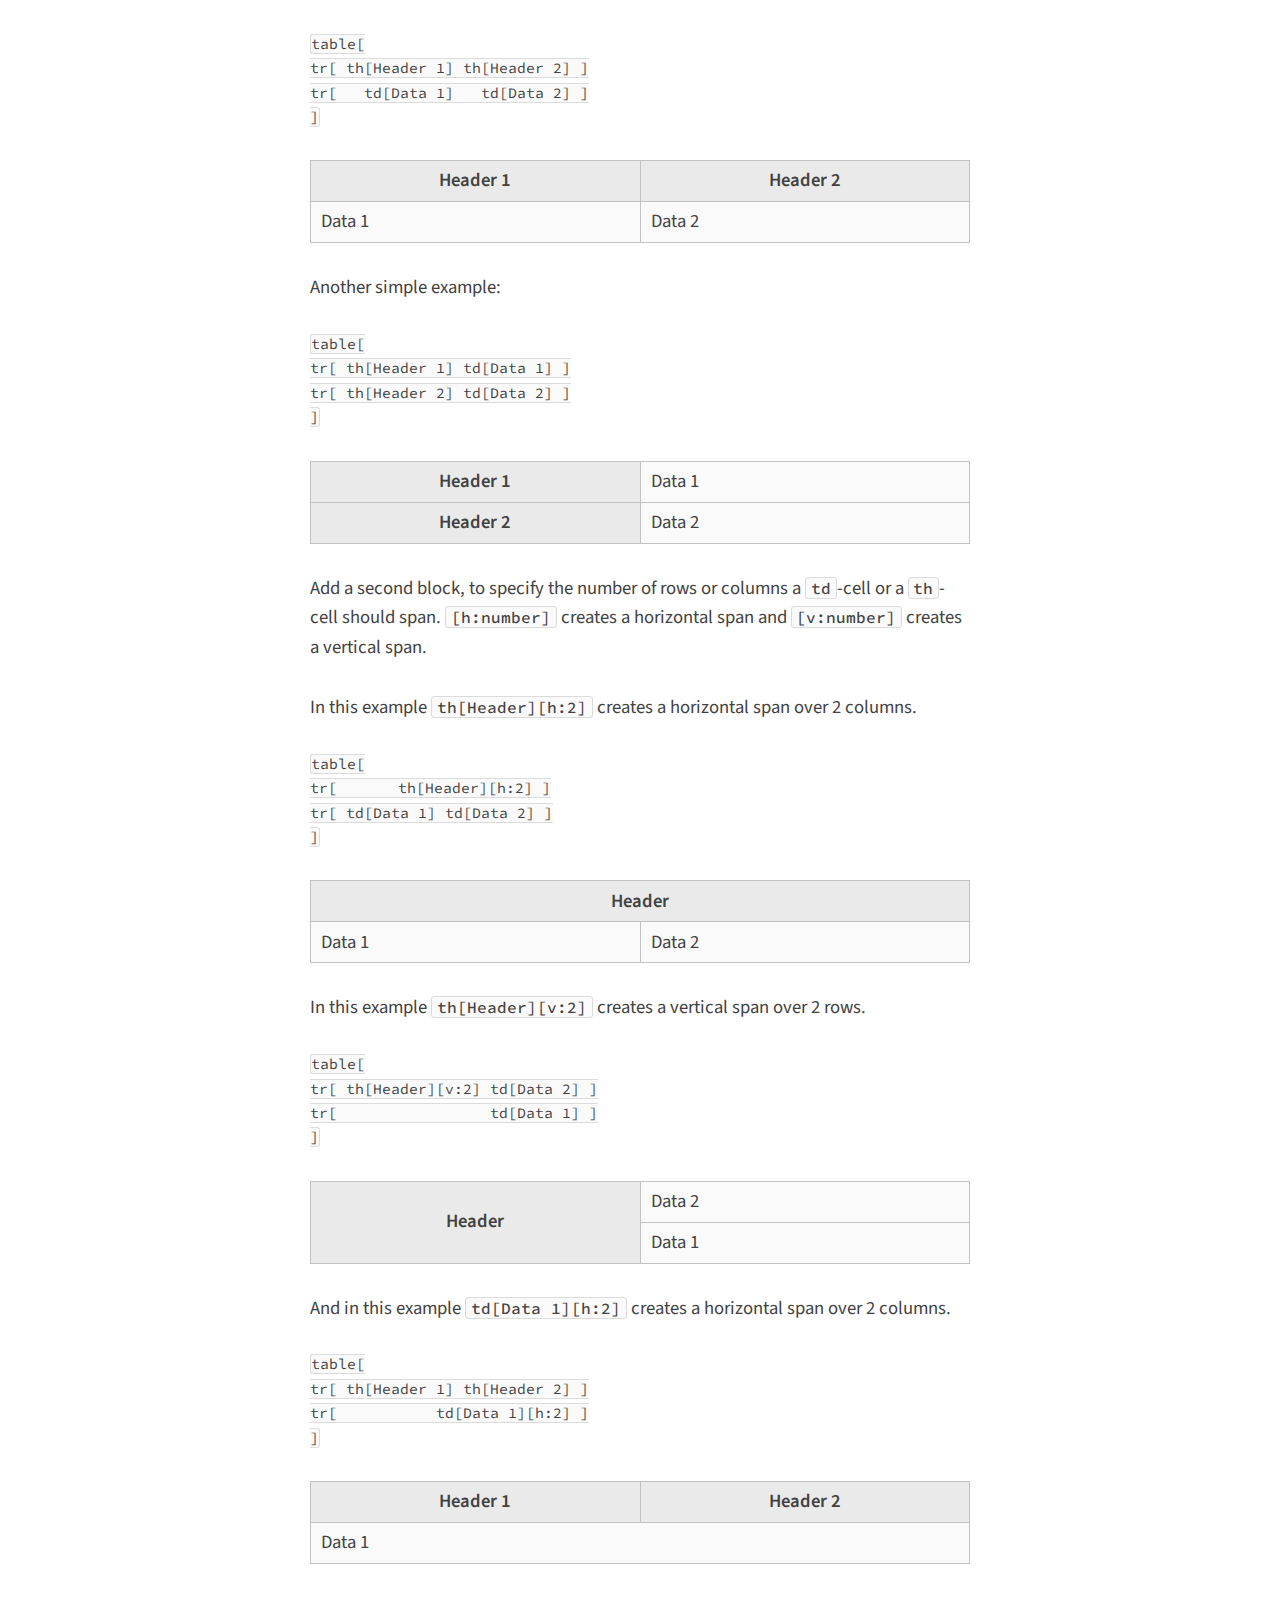
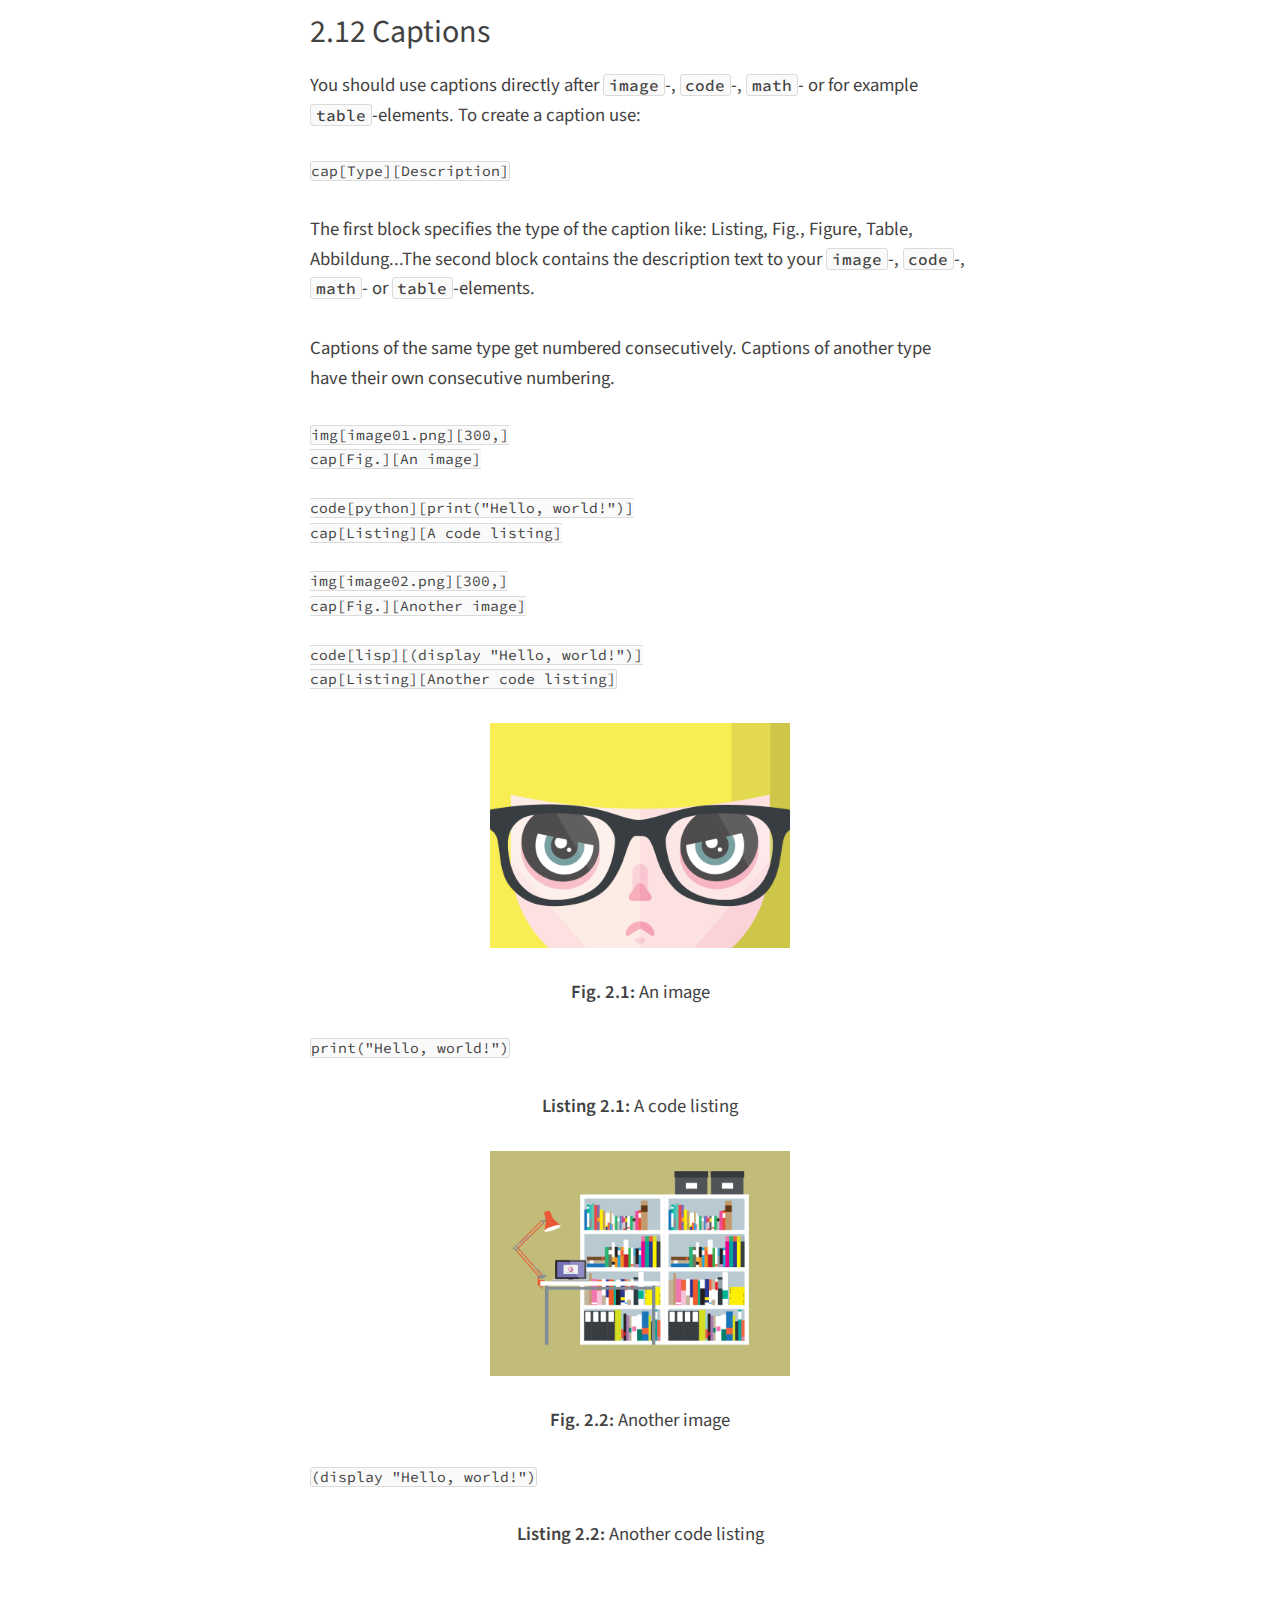
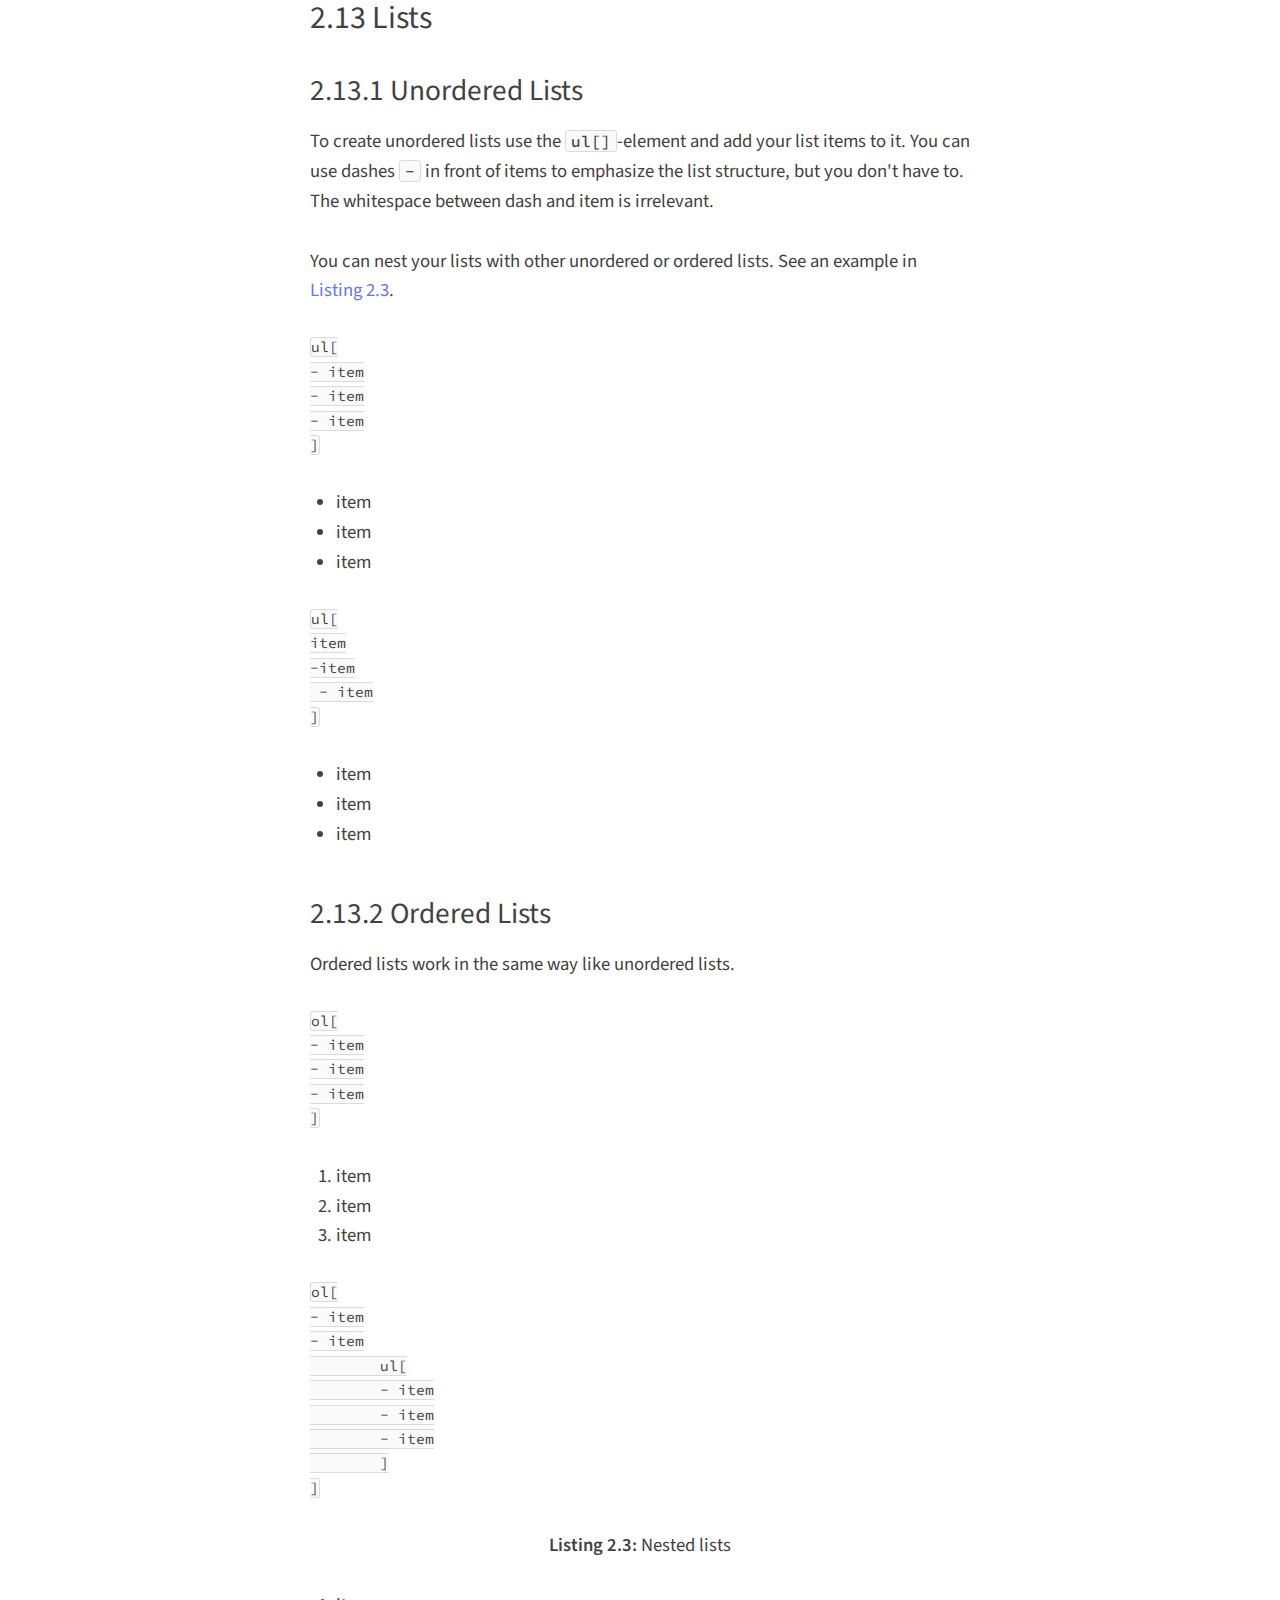
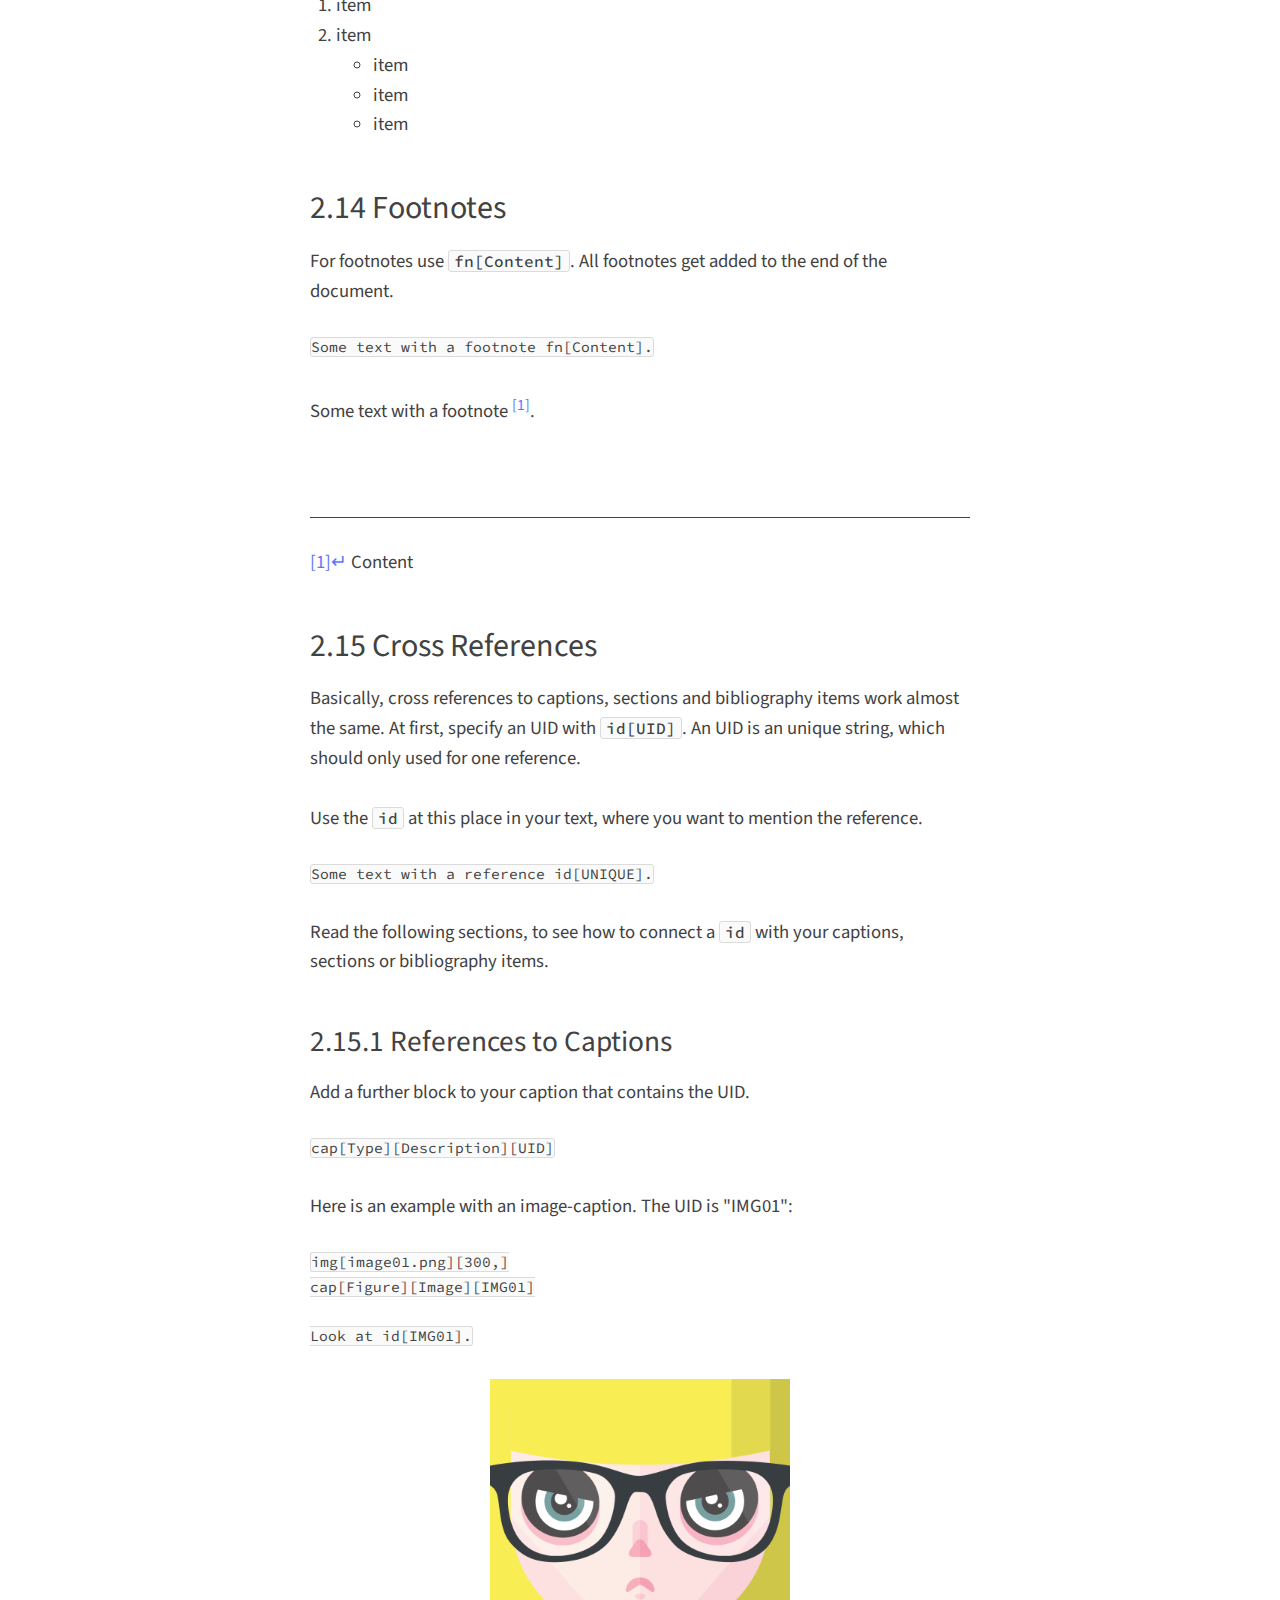
==== commit fd5044da: "..." ====
--- a/Documentation/document.html
+++ b/Documentation/document.html
@@ -37,22 +37,22 @@
 					<li><span><span>2.2 Title</span></span><a href="#sec-2.2"><span>[⚐]</span></a></li>
 				</ul>
 				<ul>
-					<li><span><span>2.3 Document Header</span></span><a href="#sec-2.3"><span>[⚐]</span></a></li>
-				</ul>
-				<ul>
-					<li><span><span>2.4 Sections</span></span><a href="#sec-2.4"><span>[⚐]</span></a></li>
-				</ul>
-				<ul>
-					<li><span><span>2.5 Table of Contents</span></span><a href="#sec-2.5"><span>[⚐]</span></a></li>
-				</ul>
-				<ul>
-					<li><span><span>2.6 Links</span></span><a href="#sec-2.6"><span>[⚐]</span></a></li>
-				</ul>
-				<ul>
-					<li><span><span>2.7 Images</span></span><a href="#sec-2.7"><span>[⚐]</span></a></li>
-				</ul>
-				<ul>
-					<li><span><span>2.8 Headings</span></span><a href="#sec-2.8"><span>[⚐]</span></a></li>
+					<li><span><span>2.3 Headings</span></span><a href="#sec-2.3"><span>[⚐]</span></a></li>
+				</ul>
+				<ul>
+					<li><span><span>2.4 Document Head</span></span><a href="#sec-2.4"><span>[⚐]</span></a></li>
+				</ul>
+				<ul>
+					<li><span><span>2.5 Sections</span></span><a href="#sec-2.5"><span>[⚐]</span></a></li>
+				</ul>
+				<ul>
+					<li><span><span>2.6 Table of Contents</span></span><a href="#sec-2.6"><span>[⚐]</span></a></li>
+				</ul>
+				<ul>
+					<li><span><span>2.7 Links</span></span><a href="#sec-2.7"><span>[⚐]</span></a></li>
+				</ul>
+				<ul>
+					<li><span><span>2.8 Images</span></span><a href="#sec-2.8"><span>[⚐]</span></a></li>
 				</ul>
 				<ul>
 					<li><span><span>2.9 Code Listings</span></span><a href="#sec-2.9"><span>[⚐]</span></a></li>
@@ -184,10 +184,37 @@
 				<img src="images/title.png">
 			</div>
 			<div class="sec" id="sec-2.3">
-				<h2>2.3 Document Header</h2>
+				<h2>2.3 Headings</h2>
+				<p>There are headings from <span class="code">&lt;h1></span> - <span class="code">&lt;h6></span>. Headings don't get used for the Table of Contents (see <a href="#sec-2.6">2.6 Table of Contents</a>).</p>
+				<pre><code class="no-highlight">h1[Heading 1]
+h2[Heading 2]
+h3[Heading 3]
+h4[Heading 4]
+h5[Heading 5]
+h6[Heading 6]</code></pre>
+<h1>Heading 1</h1>
+<h2>Heading 2</h2>
+<h3>Heading 3</h3>
+<h4>Heading 4</h4>
+<h5>Heading 5</h5>
+<h6>Heading 6</h6>
 			</div>
 			<div class="sec" id="sec-2.4">
-				<h2>2.4 Sections</h2>
+				<h2>2.4 Document Head</h2>
+				<p>Use <span class="code">head[Content]</span> to create a nice looking header for your document.<br>Allowed contents for this element are <span class="code">title</span> and <span class="code">h1</span>-<span class="code">h6</span>.</p>
+				<pre><code class="no-highlight">head[
+title[Document Title]
+h2[Heading 2]
+h6[Heading 6]
+]</code></pre>
+<div class="document_head">
+	<h1 id="title">Document Title</h1>
+	<h2>Heading 2</h2>
+	<h6>Heading 6</h6>
+</div>
+			</div>
+			<div class="sec" id="sec-2.5">
+				<h2>2.5 Sections</h2>
 				<p>Sections consist of a section heading and section content. </p>
 				<pre><code class="vala">sec[Heading][Content]</code></pre>
 				<p>These content can be text and every BlockML markup element, regardless that not every element makes sense in that context, for example <span class="code">title</span> and <span class="code">toc</span> elements.</p>
@@ -237,8 +264,8 @@
 	<p>Content too</p>
 </div>
 			</div>
-			<div class="sec" id="sec-2.5">
-				<h2>2.5 Table of Contents</h2>
+			<div class="sec" id="sec-2.6">
+				<h2>2.6 Table of Contents</h2>
 				<p>To get a Table of Contents use the <span class="code">toc</span> element. The Table of Contents gets assembled from the section headings.</p>
 				<pre><code class="no-highlight">toc[TOC Title]</code></pre>
 				<p>The Table of Contents for the section example above looks like this:</p>
@@ -261,15 +288,15 @@
 			</ul>
 		</div>
 			</div>
-			<div class="sec" id="sec-2.6">
-				<h2>2.6 Links</h2>
+			<div class="sec" id="sec-2.7">
+				<h2>2.7 Links</h2>
 				<p>A Link consists of an URL or of an URL and a link description.</p>
 				<pre><code class="no-highlight">a[http://awwapps.com]
 a[http://awwapps.com][Description Text]</code></pre>
 				<p><a href="http://awwapps.com">http://awwapps.com</a><br><a href="http://awwapps.com">Description Text</a></p>
 			</div>
-			<div class="sec" id="sec-2.7">
-				<h2>2.7 Images</h2>
+			<div class="sec" id="sec-2.8">
+				<h2>2.8 Images</h2>
 				<p>To embed a local image into the document, copy that image into the auto generated <span class="code">images</span>-Folder, which is part of the <span class="code">output</span>-Folder. Then embed the image name without any path references.</p>
 				<img src="images/embedImage.png">
 				<pre><code class="no-highlight">img[localImage.png]</code></pre>
@@ -287,22 +314,6 @@
 /*adjust only the height*/
 img[localImage.png][,300]</code></pre>
 				<img src="images/dribbble.png" width="400">
-			</div>
-			<div class="sec" id="sec-2.8">
-				<h2>2.8 Headings</h2>
-				<p>There are headings from <span class="code">&lt;h1></span> - <span class="code">&lt;h6></span>. Headings don't get used for the TOC. If you want a fancy TOC use sections.</p>
-				<pre><code class="no-highlight">h1[Heading 1]
-h2[Heading 2]
-h3[Heading 3]
-h4[Heading 4]
-h5[Heading 5]
-h6[Heading 6]</code></pre>
-<h1>Heading 1</h1>
-<h2>Heading 2</h2>
-<h3>Heading 3</h3>
-<h4>Heading 4</h4>
-<h5>Heading 5</h5>
-<h6>Heading 6</h6>
 			</div>
 			<div class="sec" id="sec-2.9">
 				<h2>2.9 Code Listings</h2>
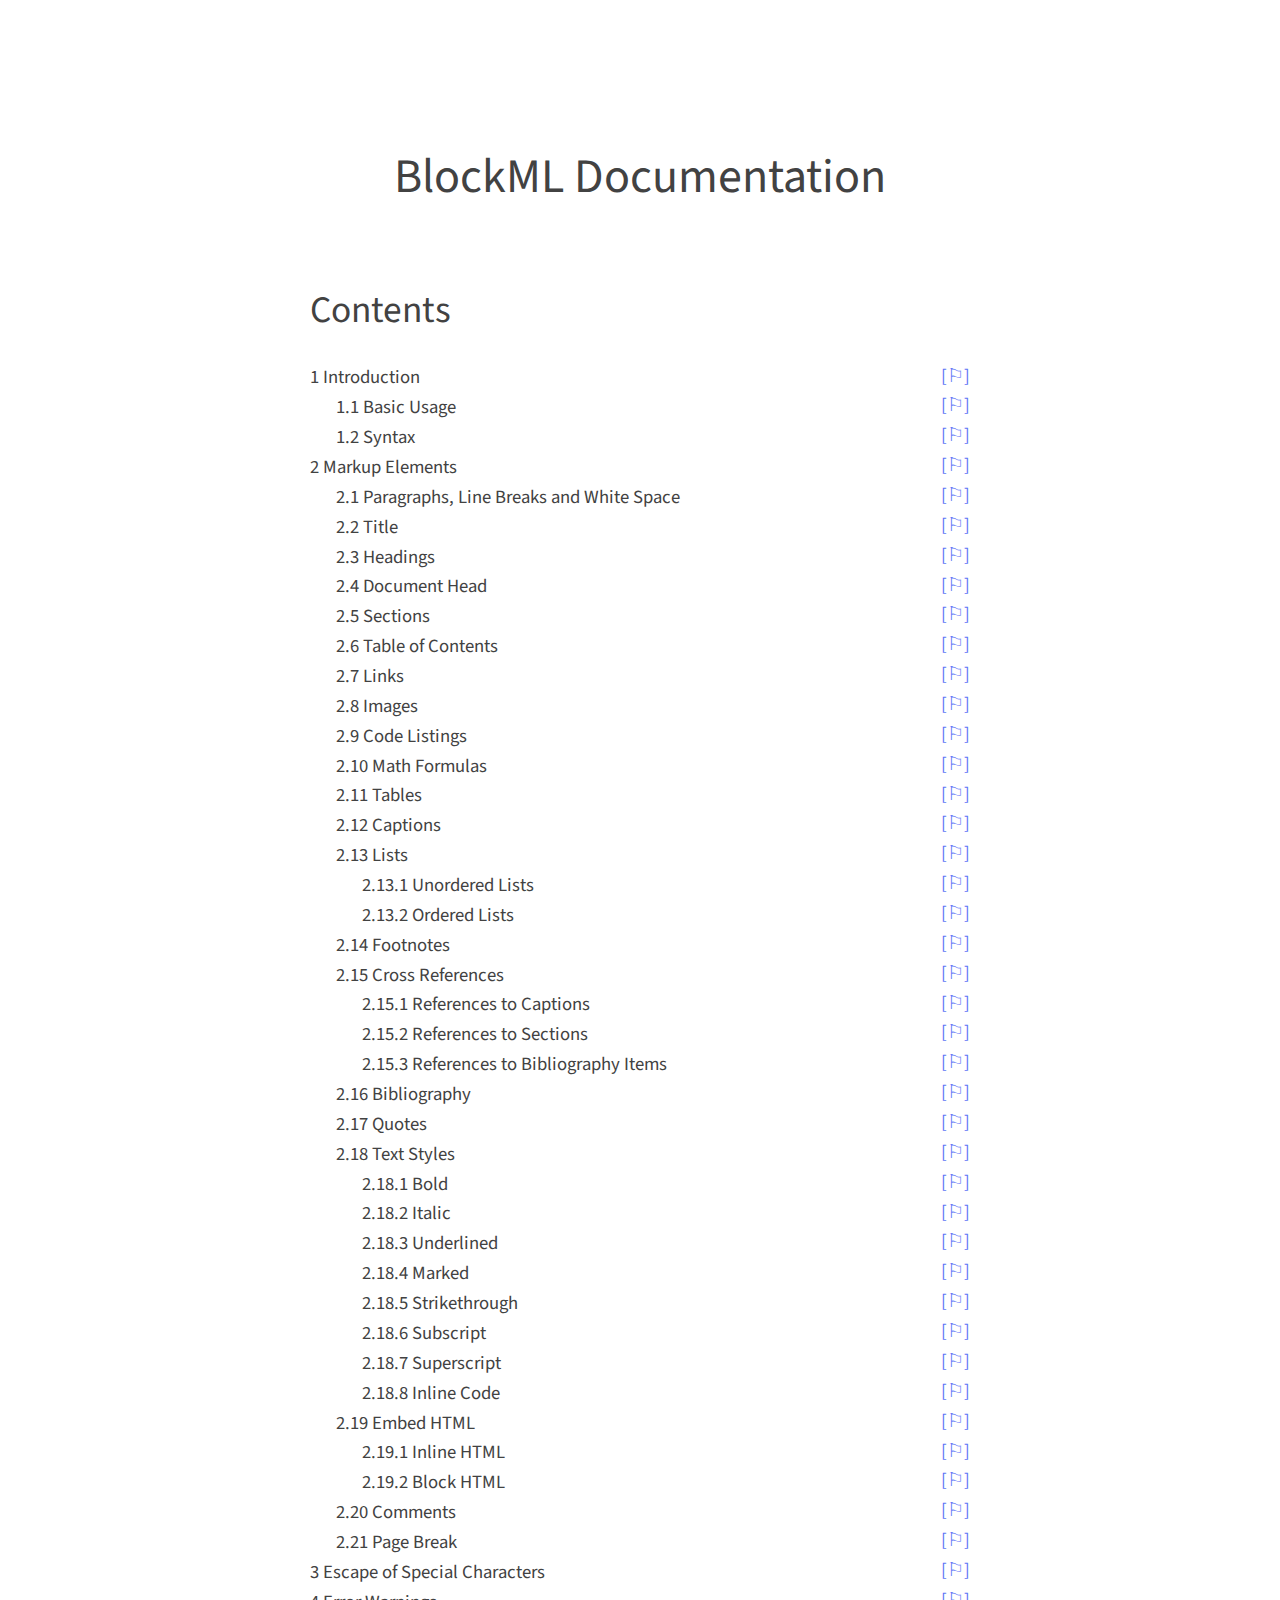
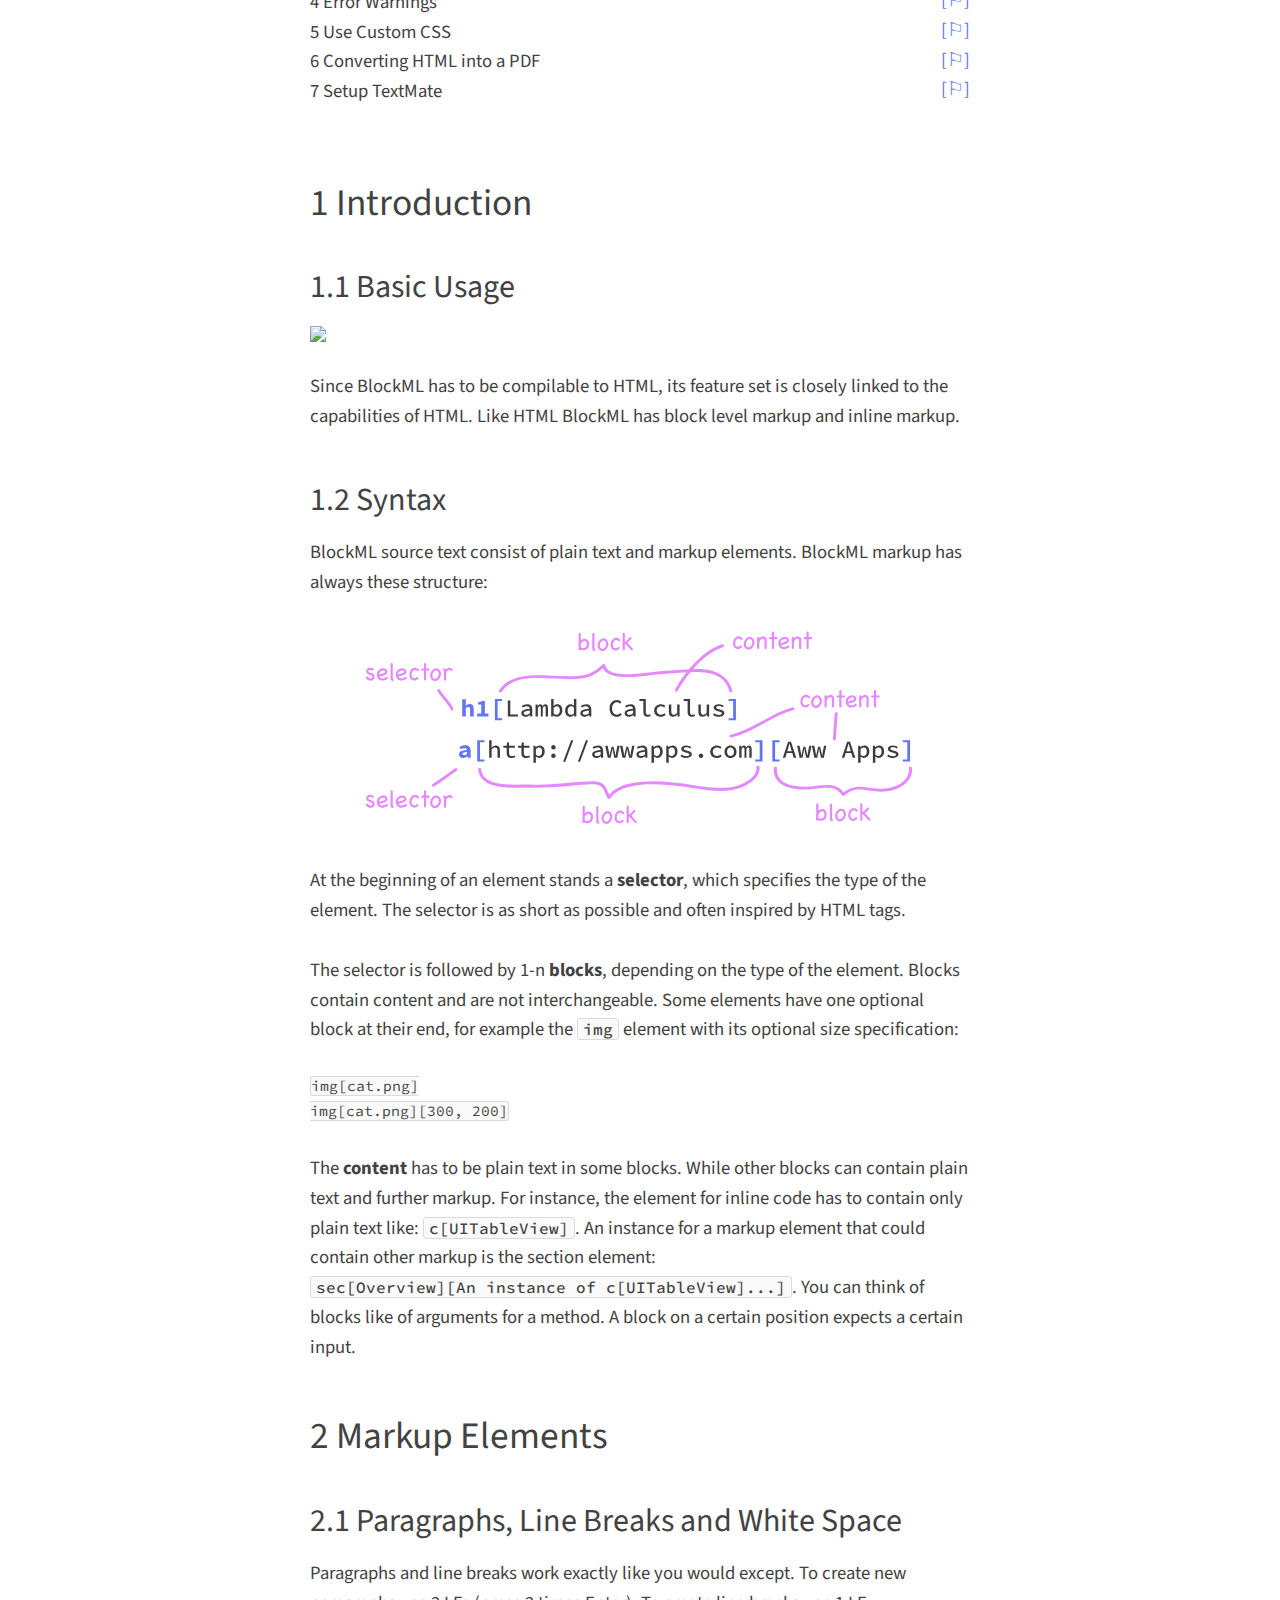
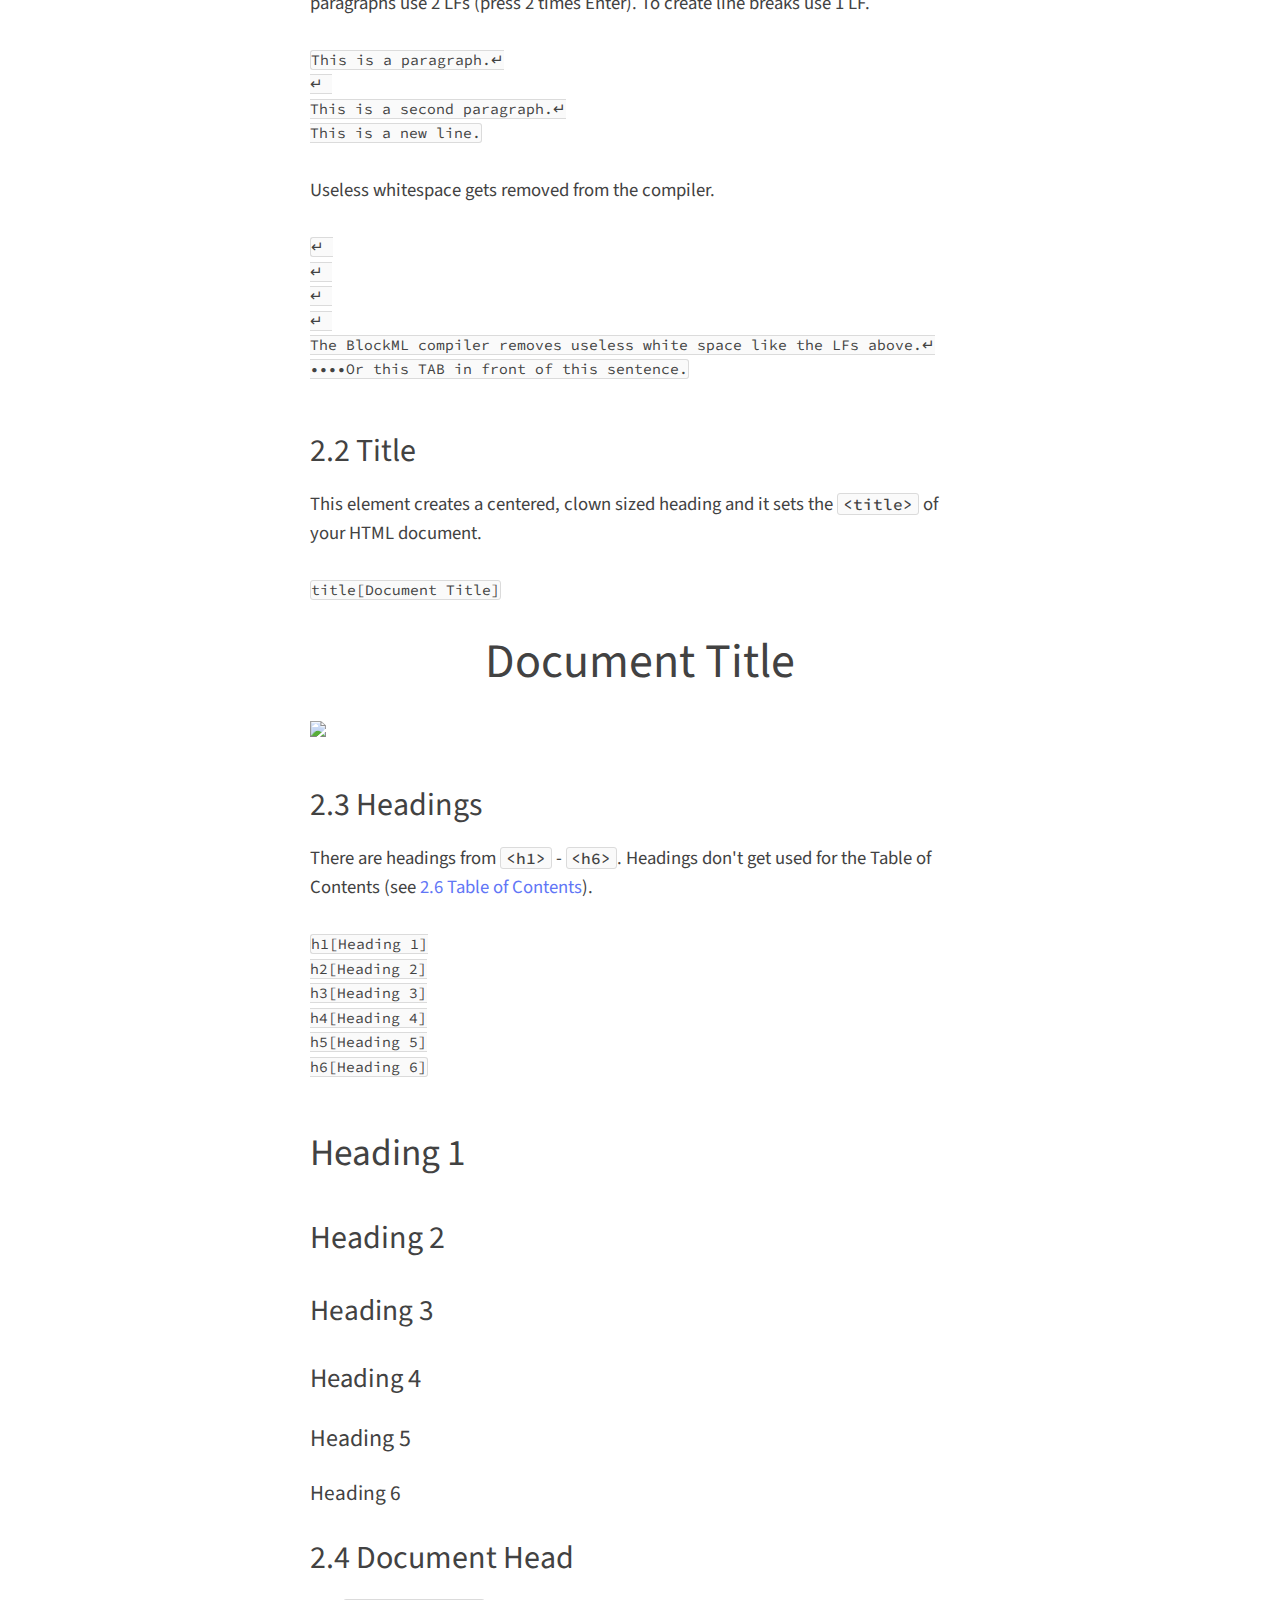
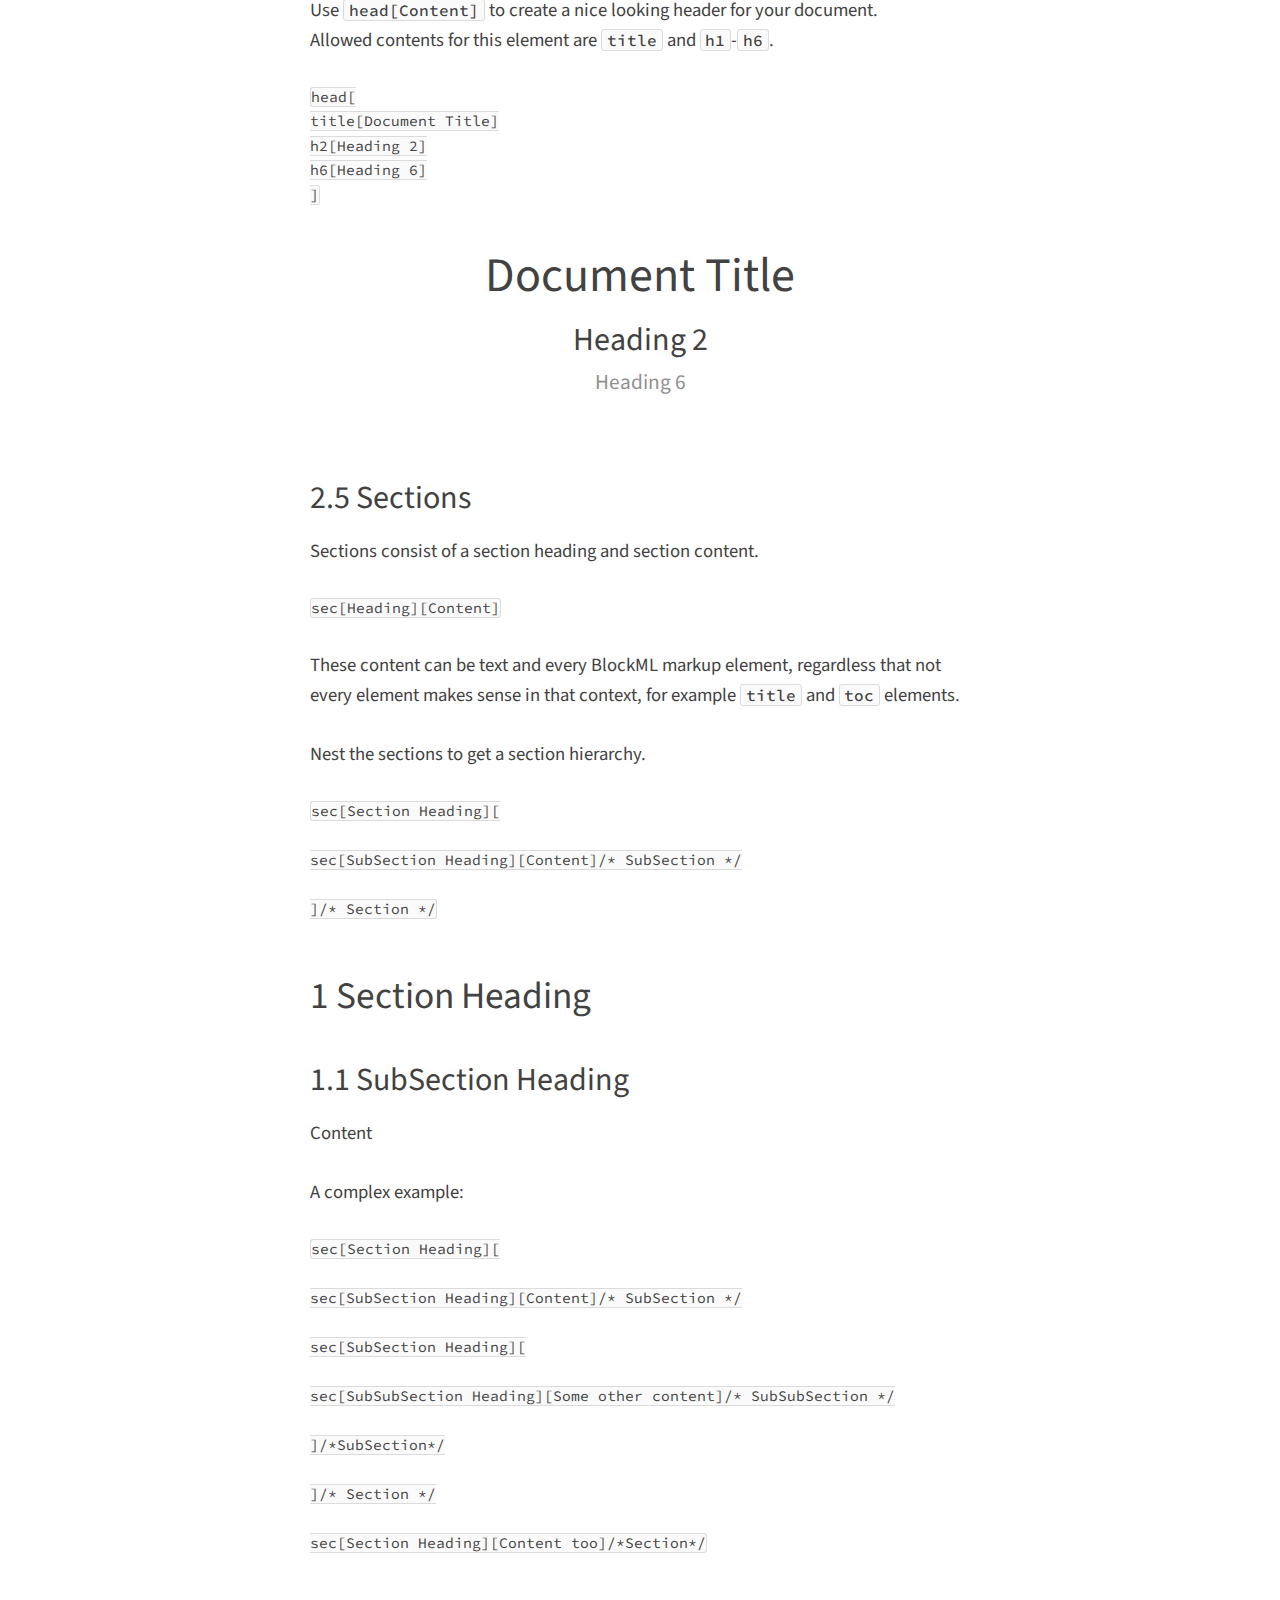
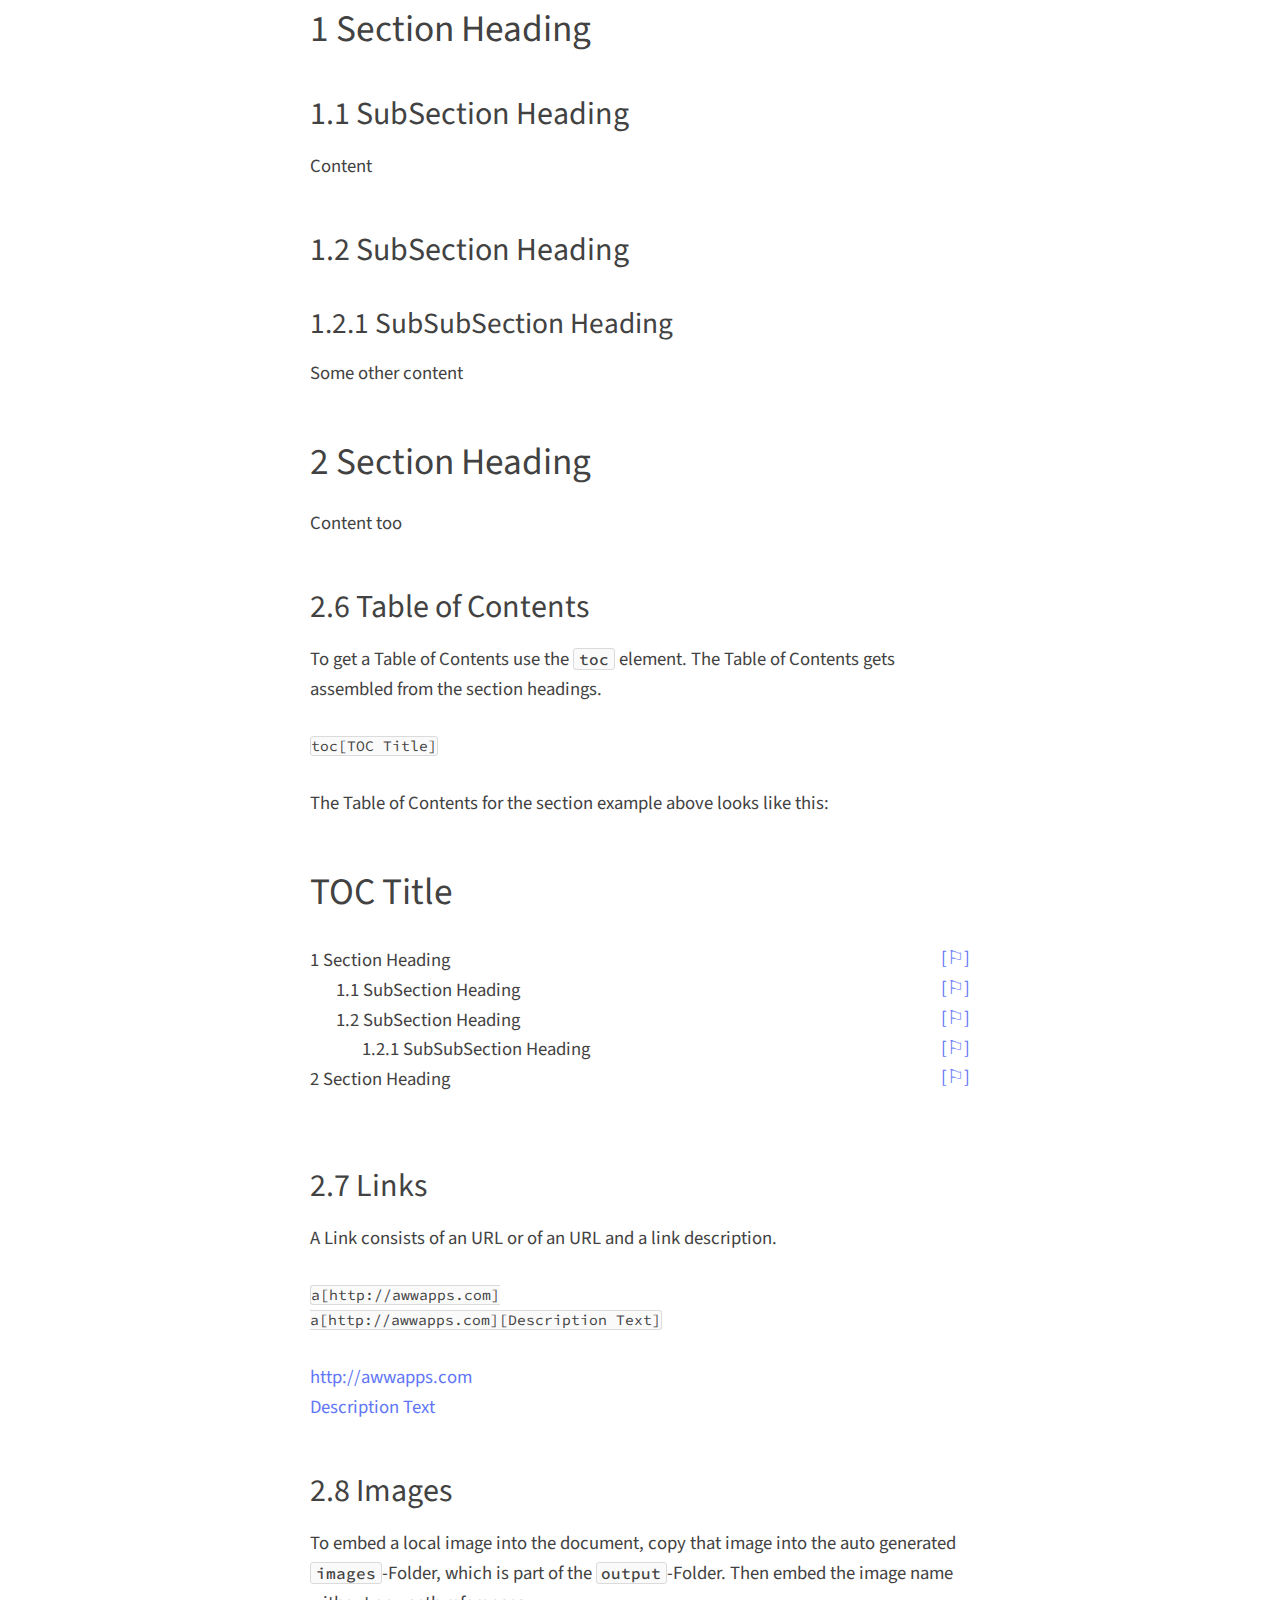
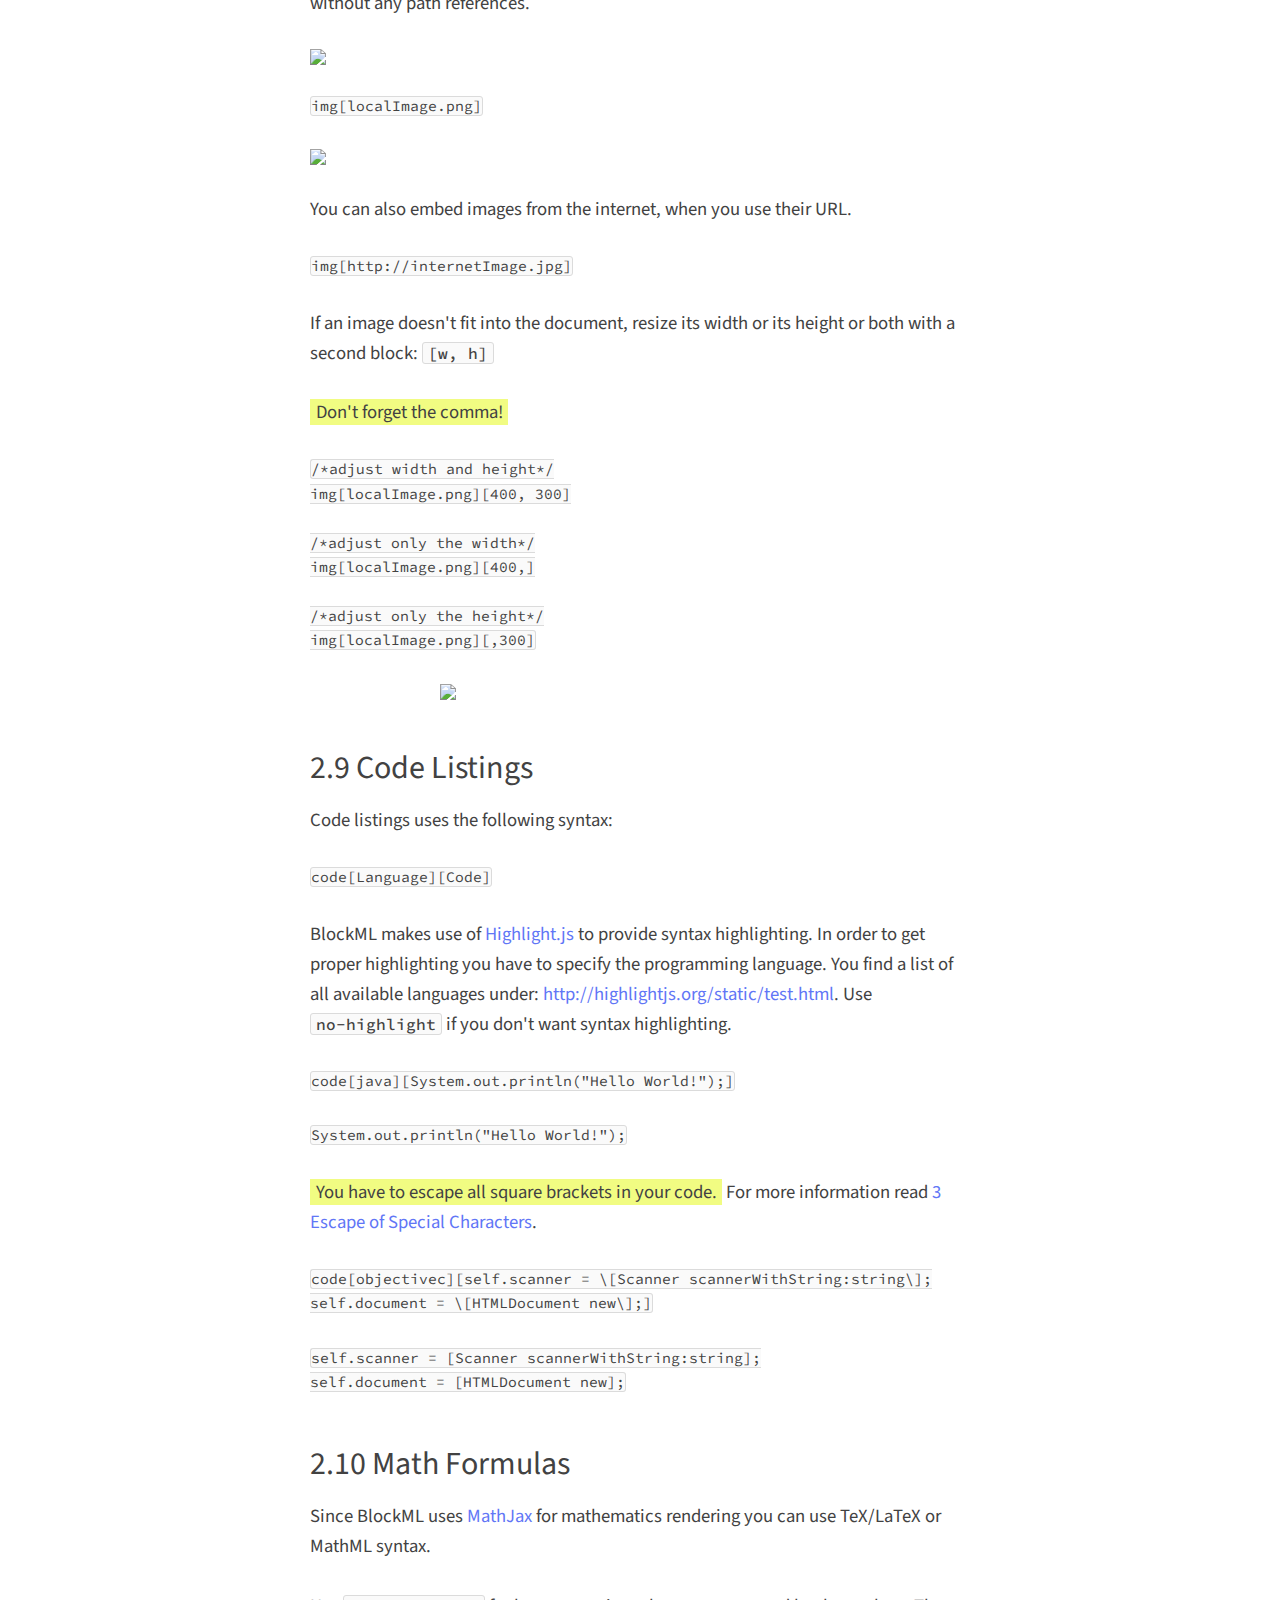
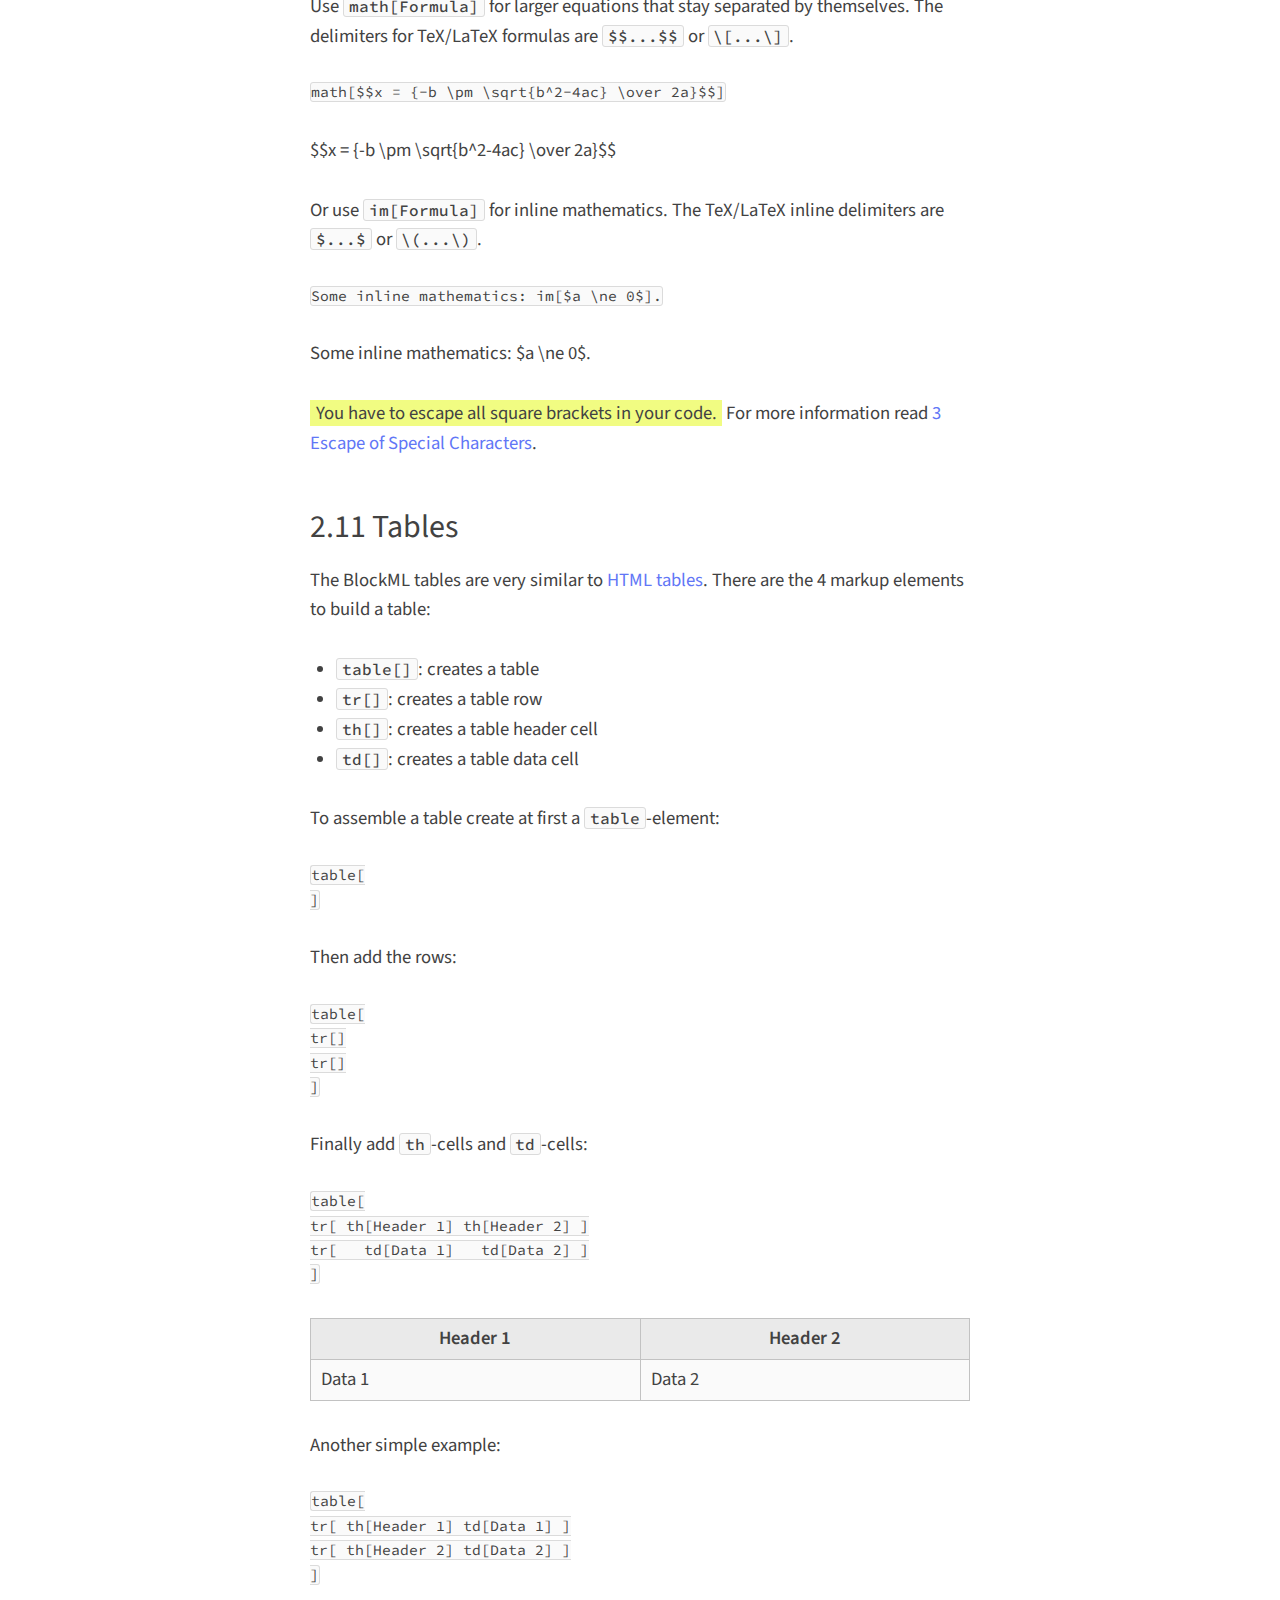
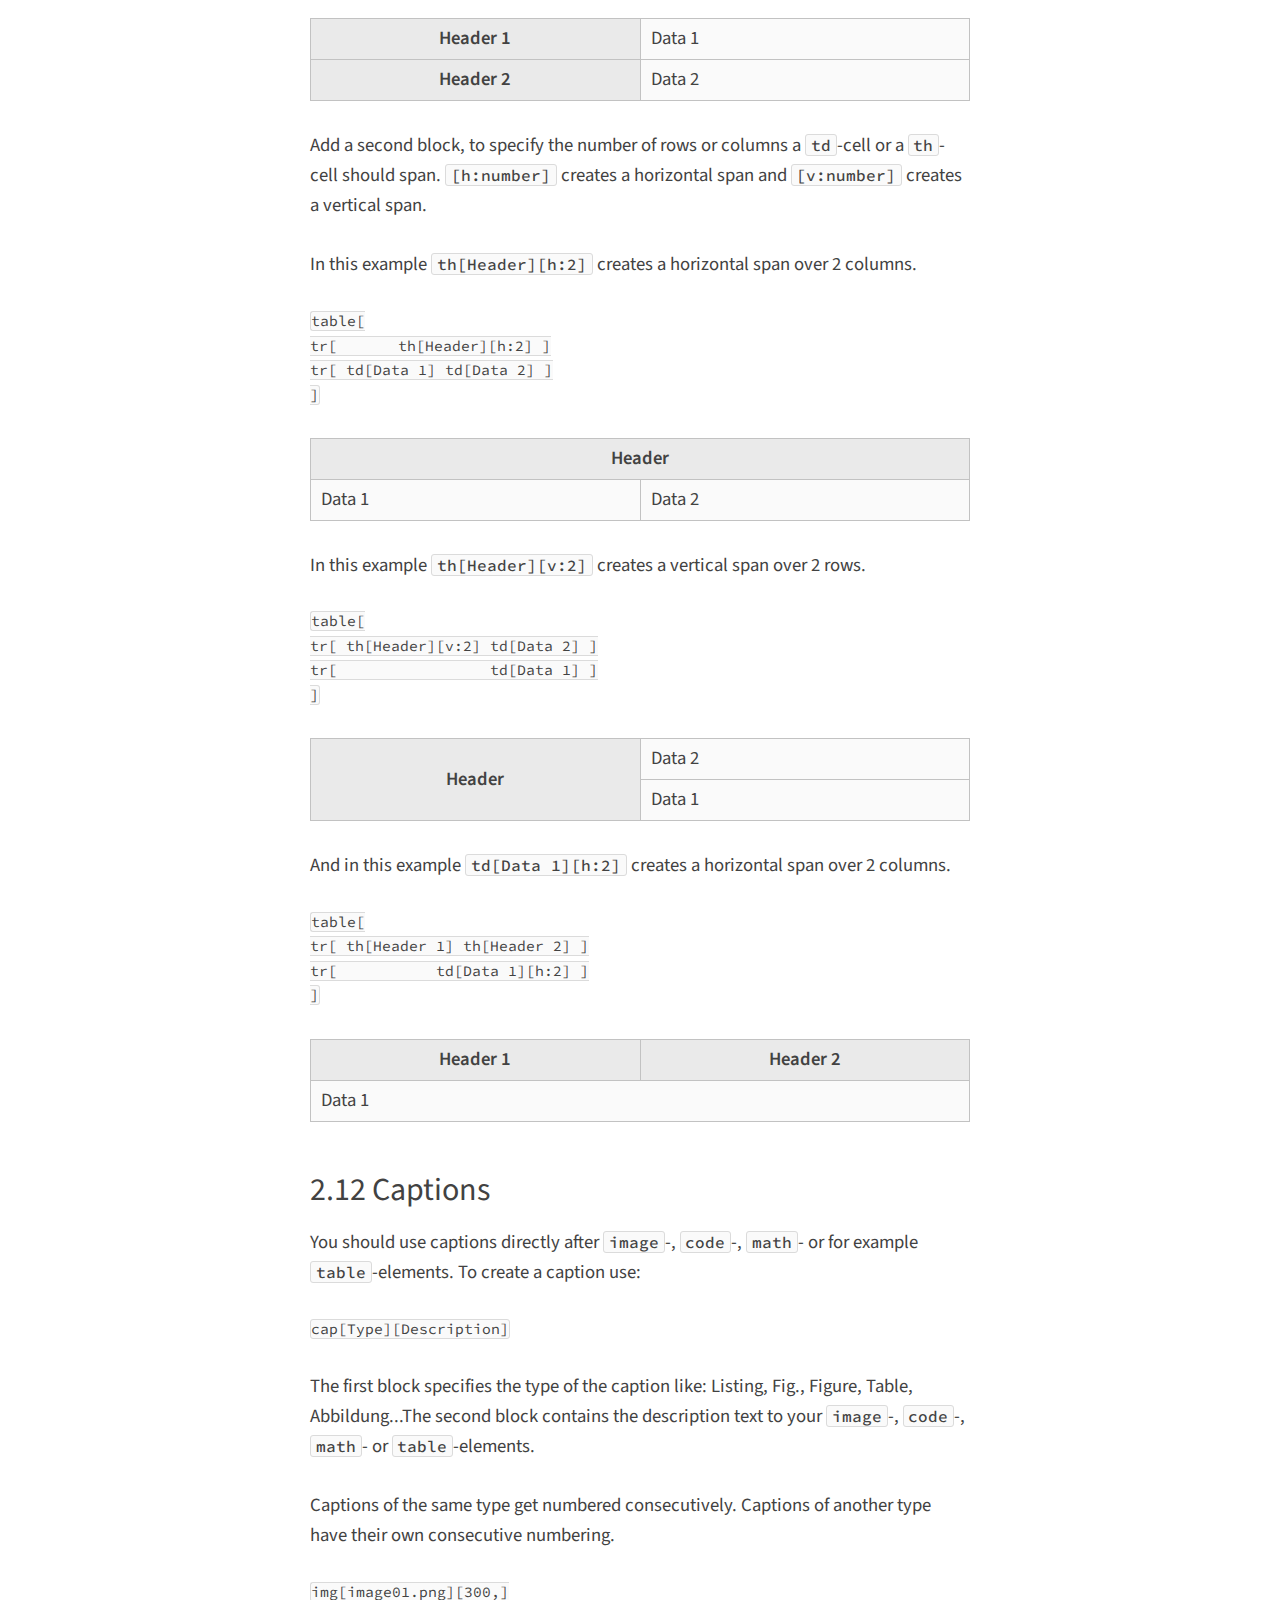
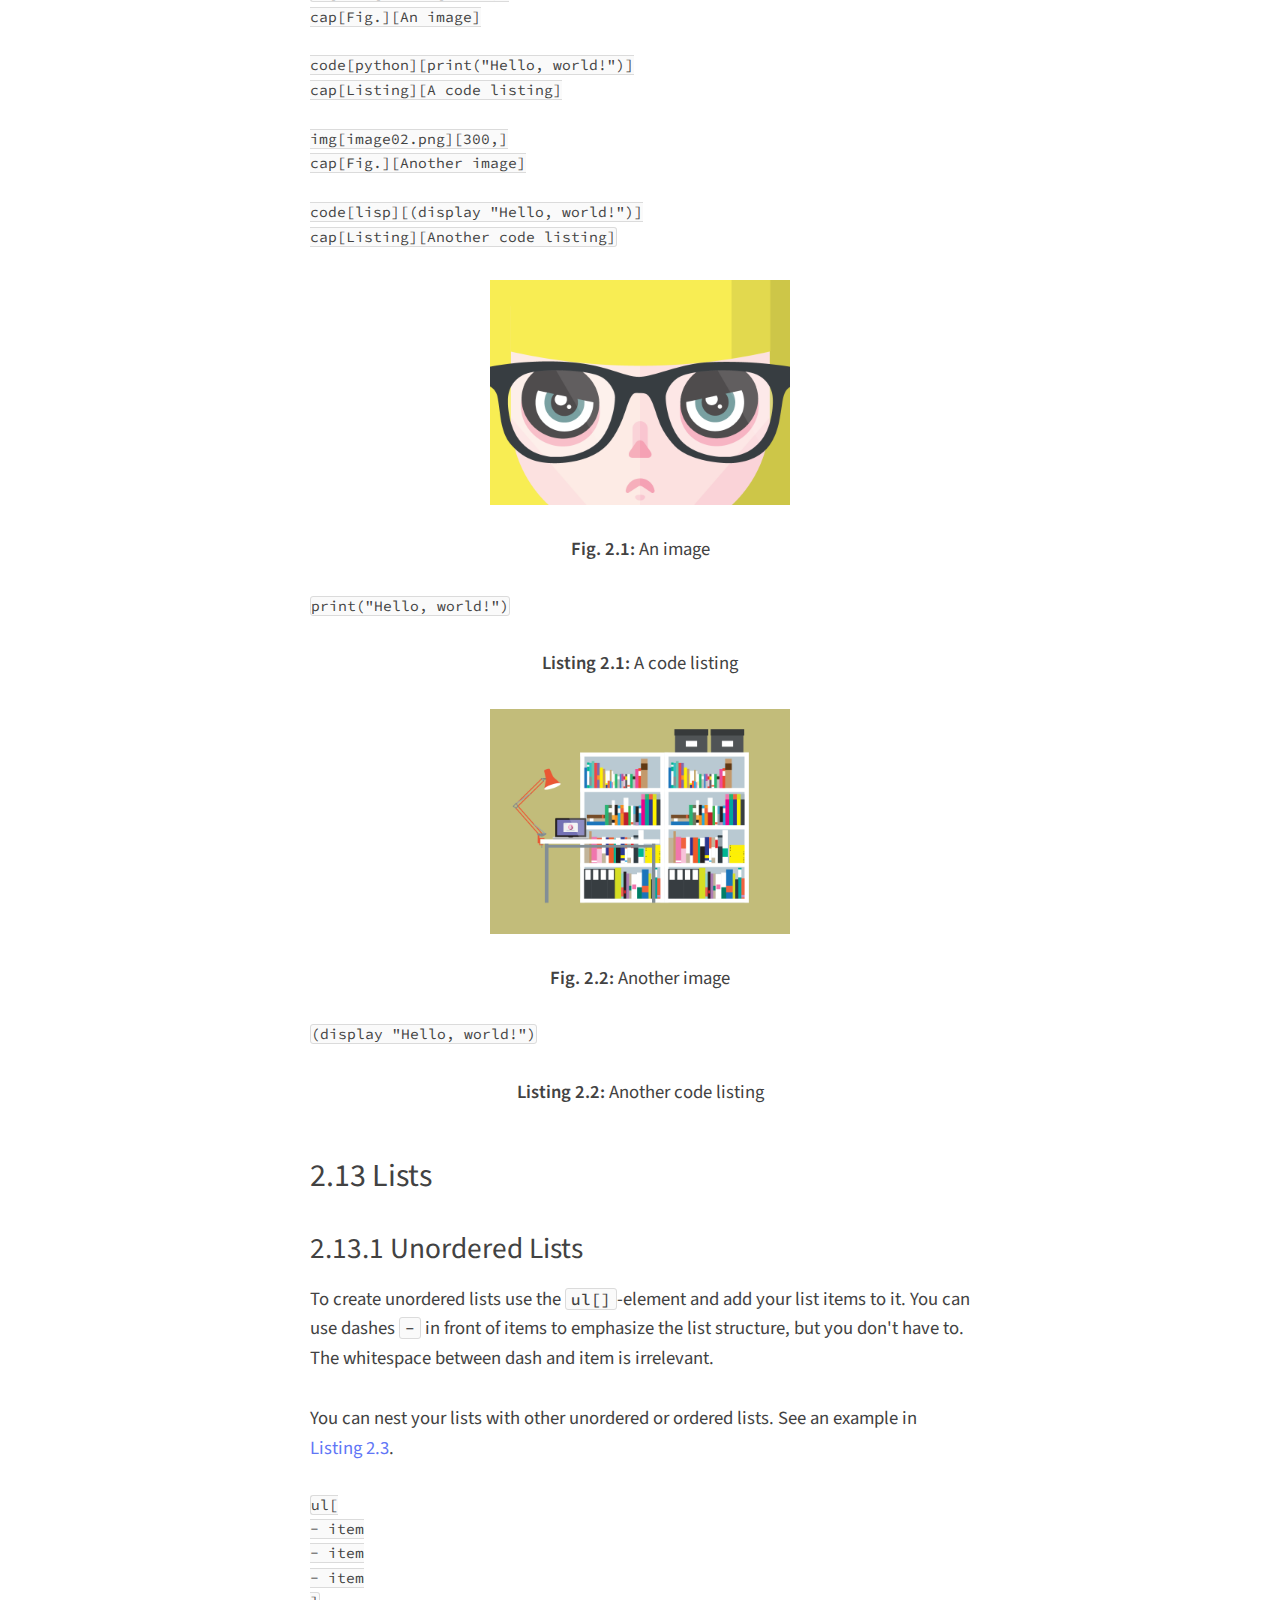
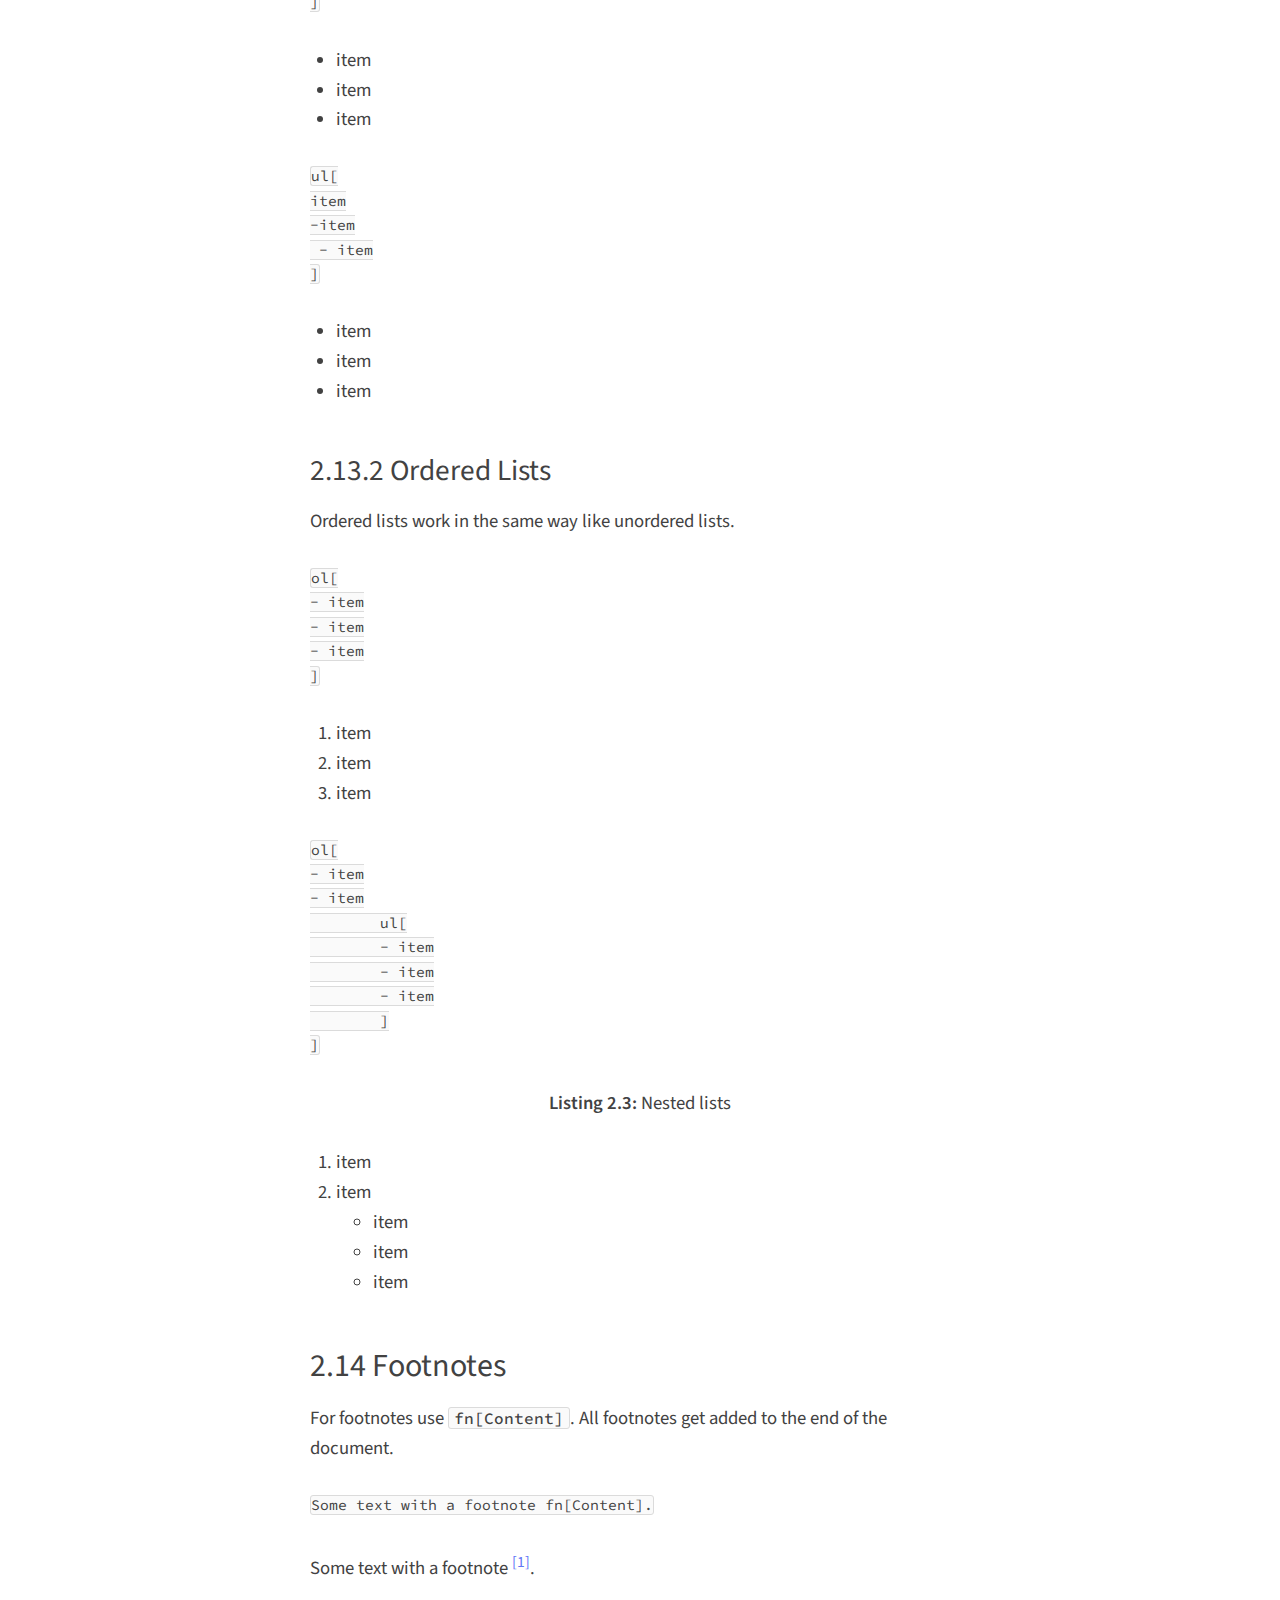
==== commit 97610427: "..." ====
--- a/Documentation/document.html
+++ b/Documentation/document.html
@@ -27,6 +27,12 @@
 			<h1>Contents</h1>
 			<ul>
 				<li><span><span>1 Introduction</span></span><a href="#sec-1"><span>[⚐]</span></a></li>
+				<ul>
+					<li><span><span>1.1 Basic Usage</span></span><a href="#sec-1.1"><span>[⚐]</span></a></li>
+				</ul>
+				<ul>
+					<li><span><span>1.2 Syntax</span></span><a href="#sec-1.2"><span>[⚐]</span></a></li>
+				</ul>
 			</ul>
 			<ul>
 				<li><span><span>2 Markup Elements</span></span><a href="#sec-2"><span>[⚐]</span></a></li>
@@ -157,7 +163,21 @@
 		</div>
 		<div class="sec" id="sec-1">
 			<h1>1 Introduction</h1>
-			<img src="images/info.svg">
+			<div class="sec" id="sec-1.1">
+				<h2>1.1 Basic Usage</h2>
+				<img src="images/info.svg">
+				<p>Since BlockML has to be compilable to HTML, its feature set is closely linked to the capabilities of HTML. Like HTML BlockML has block level markup and inline markup. </p>
+			</div>
+			<div class="sec" id="sec-1.2">
+				<h2>1.2 Syntax</h2>
+				<p>BlockML source text consist of plain text and markup elements. BlockML markup has always these structure:</p>
+				<img src="images/structure.svg" width="550">
+				<p>At the beginning of an element stands a <span class="bold">selector</span>, which specifies the type of the element. The selector is as short as possible and often inspired by HTML tags. </p>
+				<p>The selector is followed by 1-n <span class="bold">blocks</span>, depending on the type of the element. Blocks contain content and are not interchangeable. Some elements have one optional block at their end, for example the <span class="code">img</span> element with its optional size specification:</p>
+				<pre><code class="no-highlight">img[cat.png]
+img[cat.png][300, 200]</code></pre>
+				<p>The <span class="bold">content</span> has to be plain text in some blocks. While other blocks can contain plain text and further markup. For instance, the element for inline code has to contain only plain text like: <span class="code">c[UITableView]</span>. An instance for a markup element that could contain other markup is the section element: <span class="code">sec[Overview][An instance of c[UITableView]...]</span>. You can think of blocks like of arguments for a method. A block on a certain position expects a certain input.</p>
+			</div>
 		</div>
 		<div class="sec" id="sec-2">
 			<h1>2 Markup Elements</h1>
